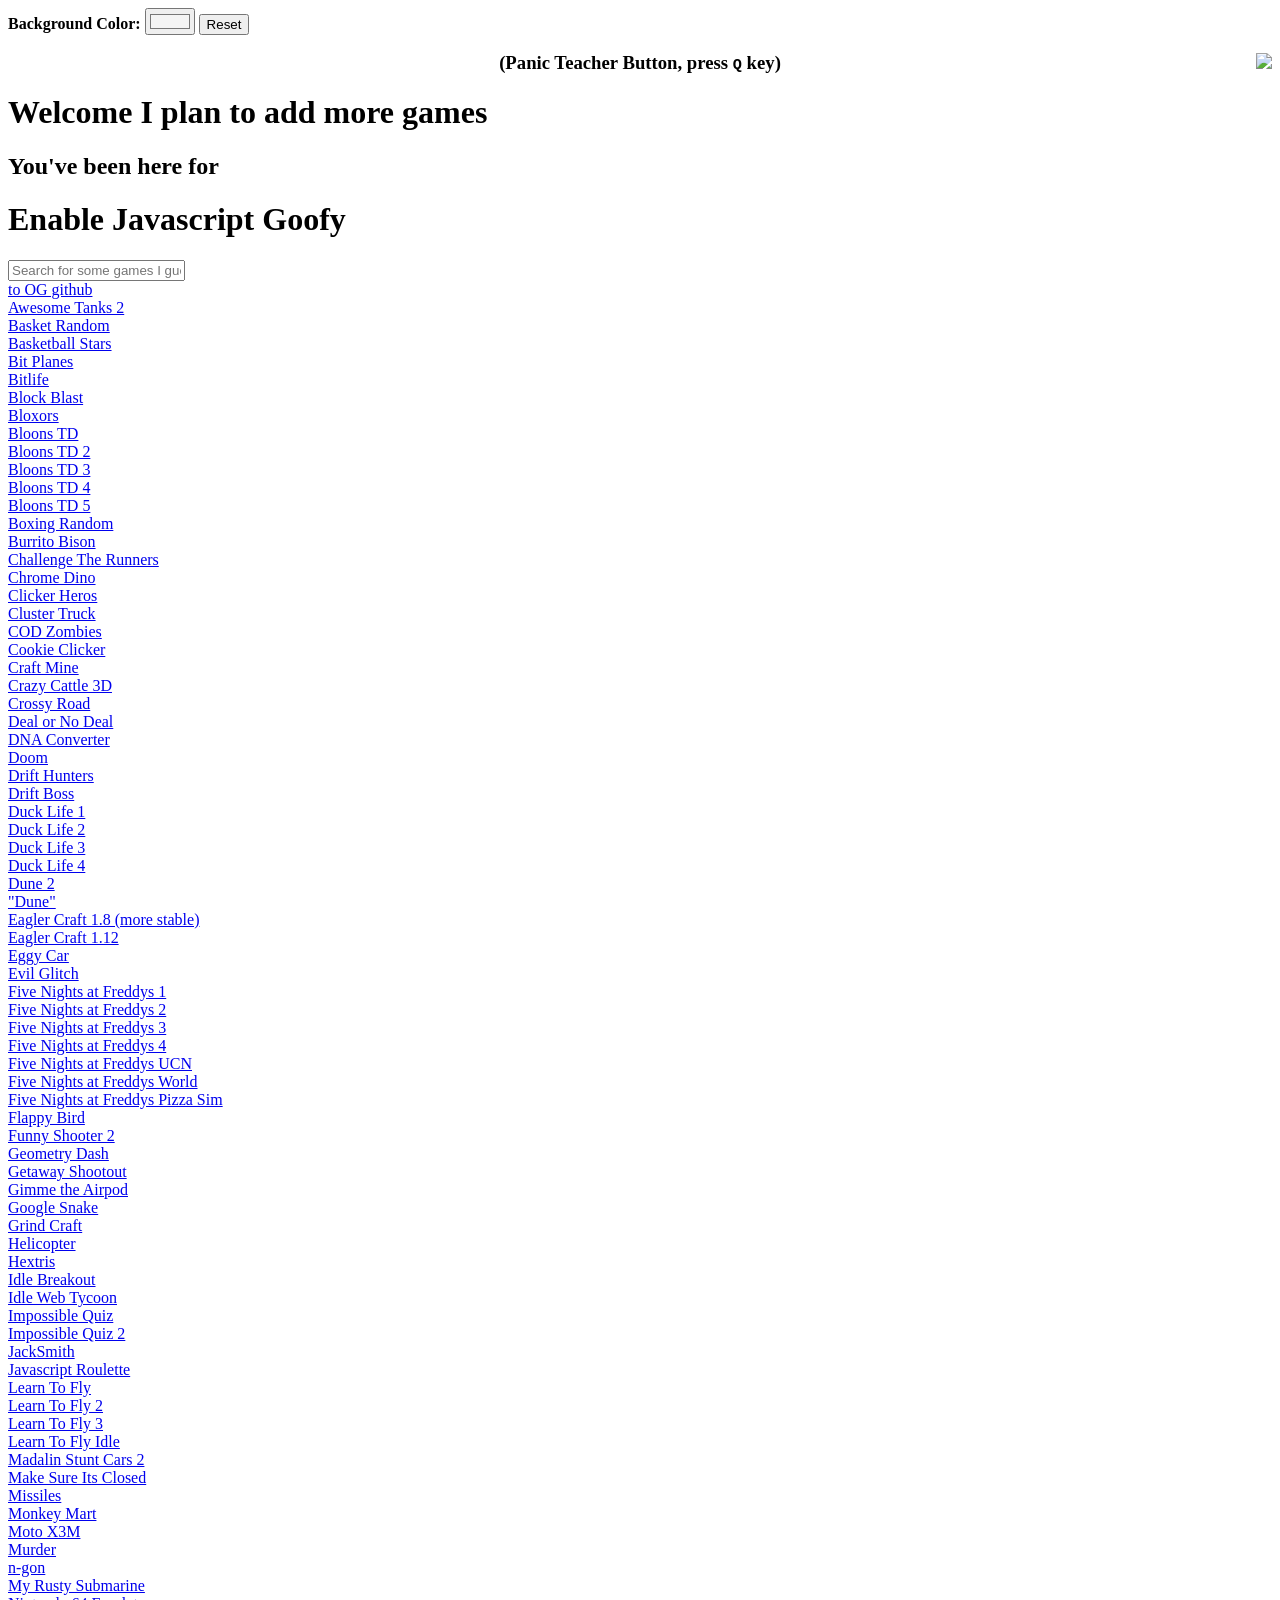
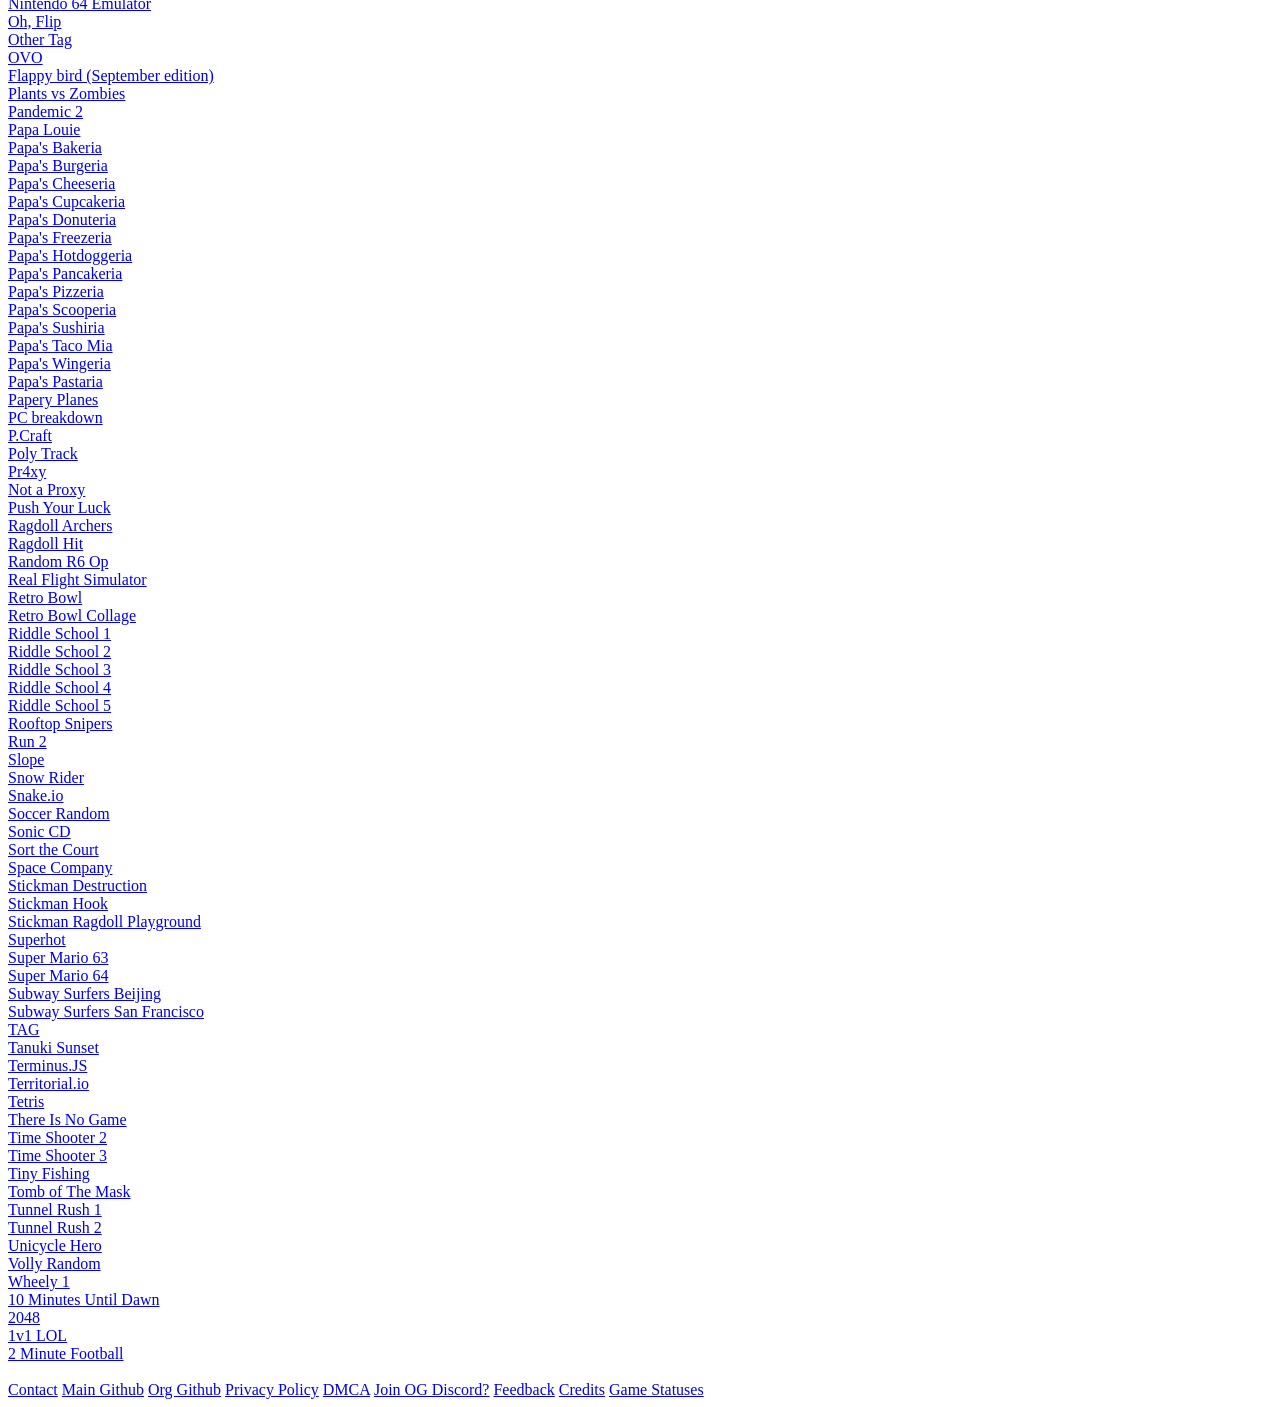
==== index.html @ dbb64c62 "Update index.html" ====
<!DOCTYPE html>
<html lang="en">
<head>
  <link rel="stylesheet" href="/css/style.css">
  <meta charset="UTF-8">
  <meta name="viewport" content="width=device-width, initial-scale=1.0">
  <title>bendover111222333444</title>
  <link rel="icon" type="image/x-icon" href="/images/favicon.png">
  <link rel="preconnect" href="https://fonts.googleapis.com">
  <link rel="preconnect" href="https://fonts.gstatic.com" crossorigin>
  <link href="https://fonts.googleapis.com/css2?family=Oxanium:wght@200..800&display=swap" rel="stylesheet">

  <meta charset="UTF-8">
  <meta name="description" content="I made this website at school bc I wanted to play games">
  <meta name="keywords" content="Games,nintendoboi2,github.io,fbendover111222333444,github website, github games">
  <meta name="author" content="Nintendoboi2">
  <meta name="google-site-verification" content="YBxu1oXGxtgtTUo7KK-Aj3JuXtdiuteRGDbEvXvfAE0" />
<meta name="google-adsense-account" content="ca-pub-2812544090272940">
  <script async src="https://pagead2.googlesyndication.com/pagead/js/adsbygoogle.js?client=ca-pub-2812544090272940" crossorigin="anonymous"></script>

  <meta property="og:title" content="Nintendoboi2s Website" />
  <meta property="og:type" content="website" />
  <meta property="og:url" content="https://bendover111222333444.onrender.com/" />
  <meta property="og:image" content="https://bendover111222333444.onrender.com/favicon.jpg" />
  <meta property="og:description" content="I made this website at school bc I wanted to play games" />
  <meta name="theme-color" media="(prefers-color-scheme: light)" content="5500ff" />
  <meta name="theme-color" media="(prefers-color-scheme: dark)" content="#2c0085" />
  <meta name="twitter:card" content="summary_large_image">
</head>

<body>
    <!-- <div class="theme-switch-wrapper">
        <label class="theme-switch" for="dkjgdr">
            <input type="checkbox" id="asdsad" />
            <div class="slider round"></div>
        </label>
    </div> -->

    <div class="color-picker">
        <label for="background-color"><strong>Background Color:</strong></label>
        <input type="color" id="background-color" name="background-color" value="#f4f4f4">
        <button id="reset-color">Reset</button>
    </div><br>
    <div style="display: flex; justify-content: space-between; align-items: center;">
    <h3 style="position: absolute; left: 50%; transform: translateX(-50%);">(Panic Teacher Button, press <kbd>Q</kbd> key)</h3>
    <a class="thoeswhoknow" href="https://github.com/bendover111222333444/bendover111222333444.onrender.com" style="margin-left: auto;">
        <img src="https://hits.seeyoufarm.com/api/count/incr/badge.svg?url=https%3A%2F%2Fgithub.com%2Fbendover111222333444%2Fbendover111222333444.onrender.com&count_bg=%23AD00FF&title_bg=%23555555&icon=github.svg&icon_color=%23AD00FF&title=Total+Visits&edge_flat=false"/>
    </a>
  </div>
    <h1>Welcome I plan to add more games</h1>
    <h2>You've been here for <span id="time-counter"></span></h2>
    <strong>
        <div class="Index-Container">
            <div>
                <h1 onclick="splashText()" class="Index-SplashText">Enable Javascript Goofy</h1>
            </div>
        </div>
    </strong>
    <div class="search-container">
        <input type="text" id="searchBar" onkeyup="searchgames()" placeholder="Search for some games I guess">
    </div>
   <a href="https://github.com/Nintendoboi222/nintendoboi222.onrender.com" target="_blank" >
        <div class="game-link-other">to OG github </div>
    </a>
    <div class="game-grid">
       <a href="https://bendover111222333444.onrender.com/games/awesome-tanks-2" target="_blank">
        <div class="game-link">
            <span class="pin-button"> </span>
            <span class="game-title">Awesome Tanks 2</span>
        </div>
    </a>
    <a href="https://bendover111222333444.onrender.com/games/basket-random" target="_blank">
        <div class="game-link">
            <span class="pin-button"> </span>
            <span class="game-title">Basket Random</span>
        </div>
    </a>
    <a href="https://bendover111222333444.onrender.com/games/basketball-stars" target="_blank">
        <div class="game-link">
            <span class="pin-button"> </span>
            <span class="game-title">Basketball Stars</span>
        </div>
    </a>
    <a href="https://bendover111222333444.onrender.com/games/bit-planes" target="_blank">
        <div class="game-link">
            <span class="pin-button"> </span>
            <span class="game-title">Bit Planes</span>
        </div>
    </a>    
    <a href="https://bendover111222333444.onrender.com/games/bitlife" target="_blank">
        <div class="game-link">
            <span class="pin-button"> </span>
            <span class="game-title">Bitlife</span>
        </div>
    </a>
    <a href="https://bendover111222333444.onrender.com/games/block-blast" target="_blank">
        <div class="game-link">
            <span class="pin-button"> </span>
            <span class="game-title">Block Blast</span>
        </div>
    </a>
    <a href="https://bendover111222333444.onrender.com/games/bloxors" target="_blank">
        <div class="game-link">
            <span class="pin-button"> </span>
            <span class="game-title">Bloxors</span>
        </div>
    </a>
    <a href="https://bendover111222333444.onrender.com/games/BTD-1" target="_blank">
        <div class="game-link">
            <span class="pin-button"> </span>
            <span class="game-title">Bloons TD</span>
        </div>
    </a>
    <a href="https://bendover111222333444.onrender.com/games/BTD-2" target="_blank">
        <div class="game-link">
            <span class="pin-button"> </span>
            <span class="game-title">Bloons TD 2</span>
        </div>
    </a>
    <a href="https://bendover111222333444.onrender.com/games/BTD-3" target="_blank">
        <div class="game-link">
            <span class="pin-button"> </span>
            <span class="game-title">Bloons TD 3</span>
        </div>
    </a>
    <a href="https://bendover111222333444.onrender.com/games/BTD-4" target="_blank">
        <div class="game-link">
            <span class="pin-button"> </span>
            <span class="game-title">Bloons TD 4</span>
        </div>
    </a>
    <a href="https://bendover111222333444.onrender.com/games/BTD-5" target="_blank">
        <div class="game-link">
            <span class="pin-button"> </span>
            <span class="game-title">Bloons TD 5</span>
        </div>
    </a>
    <a href="https://bendover111222333444.onrender.com/games/boxing-random" target="_blank">
        <div class="game-link">
            <span class="pin-button"> </span>
            <span class="game-title">Boxing Random</span>
        </div>
    </a>
    <a href="https://bendover111222333444.onrender.com/games/Burrito-Bison" target="_blank">
        <div class="game-link">
            <span class="pin-button"> </span>
            <span class="game-title">Burrito Bison</span>
        </div>
    </a>
    <a href="https://bendover111222333444.onrender.com/games/challenge-the-runners" target="_blank">
        <div class="game-link">
            <span class="pin-button"> </span>
            <span class="game-title">Challenge The Runners</span>
        </div>
    </a>
    <a href="https://bendover111222333444.onrender.com/games/chrome-dino" target="_blank">
        <div class="game-link">
            <span class="pin-button"> </span>
            <span class="game-title">Chrome Dino</span>
        </div>
    </a>
    <a href="https://bendover111222333444.onrender.com/games/clickerheros" target="_blank">
        <div class="game-link">
            <span class="pin-button"> </span>
            <span class="game-title">Clicker Heros</span>
        </div>
    </a>
    <a href="https://bendover111222333444.onrender.com/games/cluster-truck" target="_blank">
        <div class="game-link">
            <span class="pin-button"> </span>
            <span class="game-title">Cluster Truck</span>
        </div>
    </a>
    <a href="https://bendover111222333444.onrender.com/games/cod-zombies" target="_blank">
        <div class="game-link">
            <span class="pin-button"> </span>
            <span class="game-title">COD Zombies</span>
        </div>
    </a>
    <a href="https://bendover111222333444.onrender.com/games/cookie-clicker" target="_blank">
        <div class="game-link">
            <span class="pin-button"> </span>
            <span class="game-title">Cookie Clicker</span>
        </div>
    </a>
    <a href="https://bendover111222333444.onrender.com/games/craft-mine" target="_blank">
        <div class="game-link">
            <span class="pin-button"> </span>
            <span class="game-title">Craft Mine</span>
        </div>
    </a>
    <a href="https://bendover111222333444.onrender.com/games/crazy-cattle-3d" target="_blank">
        <div class="game-link">
            <span class="pin-button"> </span>
            <span class="game-title">Crazy Cattle 3D</span>
        </div>
    </a>
    <a href="https://bendover111222333444.onrender.com/games/crossy-road" target="_blank">
        <div class="game-link">
            <span class="pin-button"> </span>
            <span class="game-title">Crossy Road</span>
        </div>
    </a>
    <a href="https://bendover111222333444.onrender.com/games/deal-or-no-deal" target="_blank">
        <div class="game-link">
            <span class="pin-button"> </span>
            <span class="game-title">Deal or No Deal</span>
        </div>
    </a>
    <a href="/games/DNAtoRNAandAminoAcids" target="_blank">
        <div class="game-link">
            <span class="pin-button"> </span>
            <span class="game-title">DNA Converter</span>
        </div>
    </a>
    <a href="https://bendover111222333444.onrender.com/games/doom" target="_blank">
        <div class="game-link">
            <span class="pin-button"> </span>
            <span class="game-title">Doom</span>
        </div>
    </a>
    <a href="https://bendover111222333444.onrender.com/games/drift-hunters" target="_blank">
        <div class="game-link">
            <span class="pin-button"> </span>
            <span class="game-title">Drift Hunters</span>
        </div>
    </a>
    <a href="https://bendover111222333444.onrender.com/games/drift-boss" target="_blank">
        <div class="game-link">
            <span class="pin-button"> </span>
            <span class="game-title">Drift Boss</span>
        </div>
    </a>
    <a href="https://bendover111222333444.onrender.com/games/duck-life-1" target="_blank">
        <div class="game-link">
            <span class="pin-button"> </span>
            <span class="game-title">Duck Life 1</span>
        </div>
    </a>
    <a href="https://bendover111222333444.onrender.com/games/duck-life-2" target="_blank">
        <div class="game-link">
            <span class="pin-button"> </span>
            <span class="game-title">Duck Life 2</span>
        </div>
    </a>
    <a href="https://bendover111222333444.onrender.com/games/duck-life-3" target="_blank">
        <div class="game-link">
            <span class="pin-button"> </span>
            <span class="game-title">Duck Life 3</span>
        </div>
    </a>
    <a href="https://bendover111222333444.onrender.com/games/duck-life-4" target="_blank">
        <div class="game-link">
            <span class="pin-button"> </span>
            <span class="game-title">Duck Life 4</span>
        </div>
    </a>
    <a href="https://bendover111222333444.onrender.com/games/dune-2" target="_blank">
        <div class="game-link">
            <span class="pin-button"> </span>
            <span class="game-title">Dune 2</span>
        </div>
    </a>
    <a href="https://bendover111222333444.onrender.com/games/goofy-ahh-dune" target="_blank">
        <div class="game-link">
            <span class="pin-button"> </span>
            <span class="game-title">"Dune"</span>
        </div>
    </a>
          <a href="https://bendover111222333444.onrender.com/games/eaglercraft-1-8" target="_blank">
        <div class="game-link">
            <span class="pin-button"> </span>
            <span class="game-title">Eagler Craft 1.8 (more stable)</span>
        </div>
    </a>
    <a href="https://bendover111222333444.onrender.com/games/eaglercraft-1-1-2" target="_blank">
        <div class="game-link">
            <span class="pin-button"> </span>
            <span class="game-title">Eagler Craft 1.12</span>
        </div>
    </a>
    <a href="https://bendover111222333444.onrender.com/games/eggy-car" target="_blank">
        <div class="game-link">
            <span class="pin-button"> </span>
            <span class="game-title">Eggy Car</span>
        </div>
    </a>
    <a href="https://bendover111222333444.onrender.com/games/evil-glitch" target="_blank">
        <div class="game-link">
            <span class="pin-button"> </span>
            <span class="game-title">Evil Glitch</span>
        </div>
    </a>
    <a href="https://bendover111222333444.onrender.com/games/FNAF-1" target="_blank">
        <div class="game-link">
            <span class="pin-button"> </span>
            <span class="game-title">Five Nights at Freddys 1</span>
        </div>
    </a>
    <a href="https://bendover111222333444.onrender.com/games/FNAF-2" target="_blank">
        <div class="game-link">
            <span class="pin-button"> </span>
            <span class="game-title">Five Nights at Freddys 2</span>
        </div>
    </a>
    <a href="https://bendover111222333444.onrender.com/games/FNAF-3" target="_blank">
        <div class="game-link">
            <span class="pin-button"> </span>
            <span class="game-title">Five Nights at Freddys 3</span>
        </div>
    </a>
    <a href="https://bendover111222333444.onrender.com/games/FNAF-4" target="_blank">
        <div class="game-link">
            <span class="pin-button"> </span>
            <span class="game-title">Five Nights at Freddys 4</span>
        </div>
    </a>
    <a href="https://bendover111222333444.onrender.com/games/FNAF-UCN" target="_blank">
        <div class="game-link">
            <span class="pin-button"> </span>
            <span class="game-title">Five Nights at Freddys UCN</span>
        </div>
    </a>
    <a href="https://bendover111222333444.onrender.com/games/FNAF-World" target="_blank">
        <div class="game-link">
            <span class="pin-button"> </span>
            <span class="game-title">Five Nights at Freddys World</span>
        </div>
    </a>
   <a href="https://bendover111222333444.onrender.com/games/FNAF-PS" target="_blank">
        <div class="game-link">
            <span class="pin-button"> </span>
            <span class="game-title">Five Nights at Freddys Pizza Sim</span>
        </div>
    </a>
    <a href="https://bendover111222333444.onrender.com/games/flappy-birb" target="_blank">
        <div class="game-link">
            <span class="pin-button"> </span>
            <span class="game-title">Flappy Bird</span>
        </div>
    </a>
    <a href="https://bendover111222333444.onrender.com/games/Funny-Shooter-2" target="_blank">
        <div class="game-link">
            <span class="pin-button"> </span>
            <span class="game-title">Funny Shooter 2</span>
        </div>
    </a>
    <a href="https://bendover111222333444.onrender.com/games/geometrydash" target="_blank">
        <div class="game-link">
            <span class="pin-button"> </span>
            <span class="game-title">Geometry Dash</span>
        </div>
    </a>
    <a href="https://bendover111222333444.onrender.com/games/getaway-shootout" target="_blank">
        <div class="game-link">
            <span class="pin-button"> </span>
            <span class="game-title">Getaway Shootout</span>
        </div>
    </a>
    <a href="https://bendover111222333444.onrender.com/games/gimme-the-aripod" target="_blank">
        <div class="game-link">
            <span class="pin-button"> </span>
            <span class="game-title">Gimme the Airpod</span>
        </div>
    </a>
    <a href="https://bendover111222333444.onrender.com/games/Google-snake" target="_blank">
        <div class="game-link">
            <span class="pin-button"> </span>
            <span class="game-title">Google Snake</span>
        </div>
    </a>
    <a href="https://bendover111222333444.onrender.com/games/grind-craft" target="_blank">
        <div class="game-link">
            <span class="pin-button"> </span>
            <span class="game-title">Grind Craft</span>
        </div>
    </a>
    <a href="https://bendover111222333444.onrender.com/games/helicopter" target="_blank">
        <div class="game-link">
            <span class="pin-button"> </span>
            <span class="game-title">Helicopter</span>
        </div>
    </a>
    <a href="https://bendover111222333444.onrender.com/games/hextris" target="_blank">
        <div class="game-link">
            <span class="pin-button"> </span>
            <span class="game-title">Hextris</span>
        </div>
    </a>
    <a href="https://bendover111222333444.onrender.com/games/idle-breakout" target="_blank">
        <div class="game-link">
            <span class="pin-button"> </span>
            <span class="game-title">Idle Breakout</span>
        </div>
    </a>
    <a href="https://bendover111222333444.onrender.com/games/idle-web-tycoon" target="_blank">
        <div class="game-link">
            <span class="pin-button"> </span>
            <span class="game-title">Idle Web Tycoon</span>
        </div>
    </a>
    <a href="https://bendover111222333444.onrender.com/games/impossiblequiz" target="_blank">
        <div class="game-link">
            <span class="pin-button"> </span>
            <span class="game-title">Impossible Quiz</span>
        </div>
    </a>
    <a href="https://bendover111222333444.onrender.com/games/impossiblequiz-2" target="_blank">
        <div class="game-link">
            <span class="pin-button"> </span>
            <span class="game-title">Impossible Quiz 2</span>
        </div>
    </a>
    <a href="https://bendover111222333444.onrender.com/games/jacksmith" target="_blank">
        <div class="game-link">
            <span class="pin-button"> </span>
            <span class="game-title">JackSmith</span>
        </div>
    </a>
    <a href="https://bendover111222333444.onrender.com/games/js-roulette" target="_blank">
        <div class="game-link">
            <span class="pin-button"> </span>
            <span class="game-title">Javascript Roulette</span>
        </div>
    </a>
    <a href="https://bendover111222333444.onrender.com/games/learn-to-fly" target="_blank">
        <div class="game-link">
            <span class="pin-button"> </span>
            <span class="game-title">Learn To Fly</span>
        </div>
    </a>
    <a href="https://bendover111222333444.onrender.com/games/learn-to-fly-2" target="_blank">
        <div class="game-link">
            <span class="pin-button"> </span>
            <span class="game-title">Learn To Fly 2</span>
        </div>
    </a>
    <a href="https://bendover111222333444.onrender.com/games/learn-to-fly-3" target="_blank">
        <div class="game-link">
            <span class="pin-button"> </span>
            <span class="game-title">Learn To Fly 3</span>
        </div>
    </a>
    <a href="https://bendover111222333444.onrender.com/games/learn-to-fly-idle" target="_blank">
        <div class="game-link">
            <span class="pin-button"> </span>
            <span class="game-title">Learn To Fly Idle</span>
        </div>
    </a>
    <a href="https://bendover111222333444.onrender.com/games/madalin-stunt-cars-2" target="_blank">
        <div class="game-link">
            <span class="pin-button"> </span>
            <span class="game-title">Madalin Stunt Cars 2</span>
        </div>
    </a>
    <a href="https://bendover111222333444.onrender.com/games/makesureitsclosed" target="_blank">
        <div class="game-link">
            <span class="pin-button"> </span>
            <span class="game-title">Make Sure Its Closed</span>
        </div>
    </a>
    <a href="https://bendover111222333444.onrender.com/games/missiles" target="_blank">
        <div class="game-link">
            <span class="pin-button"> </span>
            <span class="game-title">Missiles</span>
        </div>
    </a>
    <a href="https://bendover111222333444.onrender.com/games/monkey-mart" target="_blank">
        <div class="game-link">
            <span class="pin-button"> </span>
            <span class="game-title">Monkey Mart</span>
        </div>
    </a>
    <a href="https://bendover111222333444.onrender.com/games/moto-x3m" target="_blank">
        <div class="game-link">
            <span class="pin-button"> </span>
            <span class="game-title">Moto X3M</span>
        </div>
    </a>
    <a href="https://bendover111222333444.onrender.com/games/murder" target="_blank">
        <div class="game-link">
            <span class="pin-button"> </span>
            <span class="game-title">Murder</span>
        </div>
    </a>
    <a href="https://bendover111222333444.onrender.com/games/n-gon" target="_blank">
        <div class="game-link">
            <span class="pin-button"> </span>
            <span class="game-title">n-gon</span>  
        </div>
    </a>
    <a href="https://bendover111222333444.onrender.com/games/rusty-submarine" target="_blank">
        <div class="game-link">
            <span class="pin-button"> </span>
            <span class="game-title">My Rusty Submarine</span>
        </div>
    </a>
    <a href="https://bendover111222333444.onrender.com/games/nintendo-64/dist/index.html" target="_blank">
        <div class="game-link">
            <span class="pin-button"> </span>
            <span class="game-title">Nintendo 64 Emulator</span>
        </div>
    </a>
    <a href="https://bendover111222333444.onrender.com/games/oh-flip" target="_blank">
        <div class="game-link">
            <span class="pin-button"> </span>
            <span class="game-title">Oh, Flip</span>
        </div>
    </a>
    <a href="https://bendover111222333444.onrender.com/games/other-tag" target="_blank">
        <div class="game-link">
            <span class="pin-button"> </span>
            <span class="game-title">Other Tag</span>
        </div>
    </a>
    <a href="https://bendover111222333444.onrender.com/games/OVO" target="_blank">
        <div class="game-link">
            <span class="pin-button"> </span>
            <span class="game-title">OVO</span>
        </div>
    </a>
    <a href="https://bendover111222333444.onrender.com/games/funny-plane-game" target="_blank">
        <div class="game-link">
            <span class="pin-button"> </span>
            <span class="game-title">Flappy bird (September edition)</span>
        </div>
    </a>
    <a href="https://bendover111222333444.onrender.com/games/plants-vs-zombies" target="_blank">
        <div class="game-link">
            <span class="pin-button"> </span>
            <span class="game-title">Plants vs Zombies</span>
        </div>
    </a>
    <a href="https://bendover111222333444.onrender.com/games/pandemic-2" target="_blank">
        <div class="game-link">
            <span class="pin-button"> </span>
            <span class="game-title">Pandemic 2</span>
        </div>
    </a>
    <a href="https://bendover111222333444.onrender.com/games/papa-louie" target="_blank">
        <div class="game-link">
            <span class="pin-button"> </span>
            <span class="game-title">Papa Louie</span>
        </div>
    </a>
    <a href="https://bendover111222333444.onrender.com/games/papas-bakeria" target="_blank">
        <div class="game-link">
            <span class="pin-button"> </span>
            <span class="game-title">Papa's Bakeria</span>
        </div>
    </a>
    <a href="https://bendover111222333444.onrender.com/games/papas-burgeria" target="_blank">
        <div class="game-link">
            <span class="pin-button"> </span>
            <span class="game-title">Papa's Burgeria</span>
        </div>
    </a>
    <a href="https://bendover111222333444.onrender.com/games/papas-cheeseria" target="_blank">
        <div class="game-link">
            <span class="pin-button"> </span>
            <span class="game-title">Papa's Cheeseria</span>
        </div>
    </a>
    <a href="https://bendover111222333444.onrender.com/games/papas-cupcakeria" target="_blank">
        <div class="game-link">
            <span class="pin-button"> </span>
            <span class="game-title">Papa's Cupcakeria</span>
        </div>
    </a>
    <a href="https://bendover111222333444.onrender.com/games/papas-donuteria" target="_blank">
        <div class="game-link">
            <span class="pin-button"> </span>
            <span class="game-title">Papa's Donuteria</span>
        </div>
    </a>
    <a href="https://bendover111222333444.onrender.com/games/papas-freezeria" target="_blank">
        <div class="game-link">
            <span class="pin-button"> </span>
            <span class="game-title">Papa's Freezeria</span>
        </div>
    </a>
    <a href="https://bendover111222333444.onrender.com/games/papas-hotdoggeria" target="_blank">
        <div class="game-link">
            <span class="pin-button"> </span>
            <span class="game-title">Papa's Hotdoggeria</span>
        </div>
    </a>
    <a href="https://bendover111222333444.onrender.com/games/papas-pancakeria" target="_blank">
        <div class="game-link">
            <span class="pin-button"> </span>
            <span class="game-title">Papa's Pancakeria</span>
        </div>
    </a>
    <a href="https://bendover111222333444.onrender.com/games/papas-pizzeria" target="_blank">
        <div class="game-link">
            <span class="pin-button"> </span>
            <span class="game-title">Papa's Pizzeria</span>
        </div>
    </a>
    <a href="https://bendover111222333444.onrender.com/games/papas-scooperia" target="_blank">
        <div class="game-link">
            <span class="pin-button"> </span>
            <span class="game-title">Papa's Scooperia</span>
        </div>
    </a>
    <a href="https://bendover111222333444.onrender.com/games/papas-sushiria" target="_blank">
        <div class="game-link">
            <span class="pin-button"> </span>
            <span class="game-title">Papa's Sushiria</span>
        </div>
    </a>
    <a href="https://bendover111222333444.onrender.com/games/papas-taco-mia" target="_blank">
        <div class="game-link">
            <span class="pin-button"> </span>
            <span class="game-title">Papa's Taco Mia</span>
        </div>
    </a>
    <a href="https://bendover111222333444.onrender.com/games/papas-wingeria" target="_blank">
        <div class="game-link">
            <span class="pin-button"> </span>
            <span class="game-title">Papa's Wingeria</span>
        </div>
    </a>
    <a href="https://bendover111222333444.onrender.com/games/papas-pastaria" target="_blank">
        <div class="game-link">
            <span class="pin-button"> </span>
            <span class="game-title">Papa's Pastaria</span>
        </div>
    </a>
    <a href="https://bendover111222333444.onrender.com/games/papery-planes" target="_blank">
        <div class="game-link">
            <span class="pin-button"> </span>
            <span class="game-title">Papery Planes</span>
        </div>
    </a>
    <a href="https://bendover111222333444.onrender.com/games/PC-breakdown" target="_blank">
        <div class="game-link">
            <span class="pin-button"> </span>
            <span class="game-title">PC breakdown</span>
        </div>
    </a>
    <a href="https://bendover111222333444.onrender.com/games/pcraft" target="_blank">
        <div class="game-link">
            <span class="pin-button"> </span>
            <span class="game-title">P.Craft</span>
        </div>
    </a>
    <a href="https://bendover111222333444.onrender.com/games/poly-track" target="_blank">
        <div class="game-link">
            <span class="pin-button"> </span>
            <span class="game-title">Poly Track</span>
        </div>
    </a>
    <a href="https://bendover111222333444.onrender.com/games/pr4xy" target="_blank">
        <div class="game-link">
            <span class="pin-button"> </span>
            <span class="game-title">Pr4xy</span>
        </div>
    </a>
    <a href="https://bendover111222333444.onrender.com/games/not-a-proxy-trust-me-here" target="_blank">
        <div class="game-link">
            <span class="pin-button"> </span>
            <span class="game-title">Not a Proxy</span>
        </div>
    </a>
    <a href="https://bendover111222333444.onrender.com/games/push-your-luck" target="_blank">
        <div class="game-link">
            <span class="pin-button"> </span>
            <span class="game-title">Push Your Luck</span>
        </div>
    </a>
    <a href="https://bendover111222333444.onrender.com/games/ragdoll-archers" target="_blank">
        <div class="game-link">
            <span class="pin-button"> </span>
            <span class="game-title">Ragdoll Archers</span>
        </div>
    </a>
    <a href="https://bendover111222333444.onrender.com/games/ragdoll-hit" target="_blank">
        <div class="game-link">
            <span class="pin-button"> </span>
            <span class="game-title">Ragdoll Hit</span>
        </div>
    </a>
    <a href="https://bendover111222333444.onrender.com/games/random-r6-op" target="_blank">
        <div class="game-link">
            <span class="pin-button"> </span>
            <span class="game-title">Random R6 Op</span>
        </div>
    </a>
    <a href="https://bendover111222333444.onrender.com/games/REAL-FS" target="_blank">
        <div class="game-link">
            <span class="pin-button"> </span>
            <span class="game-title">Real Flight Simulator</span>
        </div>
    </a>
    <a href="https://bendover111222333444.onrender.com/games/retro-bowl" target="_blank">
        <div class="game-link">
            <span class="pin-button"> </span>
            <span class="game-title">Retro Bowl</span>
        </div>
    </a>
    <a href="https://bendover111222333444.onrender.com/games/retro-bowl-collage" target="_blank">
        <div class="game-link">
            <span class="pin-button"> </span>
            <span class="game-title">Retro Bowl Collage</span>
        </div>
    </a>
    <a href="https://bendover111222333444.onrender.com/games/Riddle-school-1" target="_blank">
        <div class="game-link">
            <span class="pin-button"> </span>
            <span class="game-title">Riddle School 1</span>
        </div>
    </a>
    <a href="https://bendover111222333444.onrender.com/games/riddle-school-2" target="_blank">
        <div class="game-link">
            <span class="pin-button"> </span>
            <span class="game-title">Riddle School 2</span>
        </div>
    </a>
    <a href="https://bendover111222333444.onrender.com/games/Riddle-School-3" target="_blank">
        <div class="game-link">
            <span class="pin-button"> </span>
            <span class="game-title">Riddle School 3</span>
        </div>
    </a>
    <a href="https://bendover111222333444.onrender.com/games/Riddle-School-4" target="_blank">
        <div class="game-link">
            <span class="pin-button"> </span>
            <span class="game-title">Riddle School 4</span>
        </div>
    </a>
    <a href="https://bendover111222333444.onrender.com/games/Riddle-School-5" target="_blank">
        <div class="game-link">
            <span class="pin-button"> </span>
            <span class="game-title">Riddle School 5</span>
        </div>
    </a>
    <a href="https://bendover111222333444.onrender.com/games/rooftopsnipers" target="_blank">
        <div class="game-link">
            <span class="pin-button"> </span>
            <span class="game-title">Rooftop Snipers</span>
        </div>
    </a>
    <a href="https://bendover111222333444.onrender.com/games/run-2" target="_blank">
        <div class="game-link">
            <span class="pin-button"> </span>
            <span class="game-title">Run 2</span>
        </div>
    </a>
    <a href="https://bendover111222333444.onrender.com/games/slope" target="_blank">
        <div class="game-link">
            <span class="pin-button"> </span>
            <span class="game-title">Slope</span>
        </div>
    </a>
    <a href="https://bendover111222333444.onrender.com/games/snow-rider" target="_blank">
        <div class="game-link">
            <span class="pin-button"> </span>
            <span class="game-title">Snow Rider</span>
        </div>
    </a>
    <a href="https://bendover111222333444.onrender.com/games/snake-io" target="_blank">
        <div class="game-link">
            <span class="pin-button"> </span>
            <span class="game-title">Snake.io</span>
        </div>
    </a>
    <a href="https://bendover111222333444.onrender.com/games/soccer-random" target="_blank">
        <div class="game-link">
            <span class="pin-button"> </span>
            <span class="game-title">Soccer Random</span>
        </div>
    </a>
    <a href="https://bendover111222333444.onrender.com/games/sonic-cd" target="_blank">
        <div class="game-link">
            <span class="pin-button"> </span>
            <span class="game-title">Sonic CD</span>
        </div>
    </a>
    <a href="https://bendover111222333444.onrender.com/games/sort-the-court" target="_blank">
        <div class="game-link">
            <span class="pin-button"> </span>
            <span class="game-title">Sort the Court</span>
        </div>
    </a>
    <a href="https://bendover111222333444.onrender.com/games/space-company" target="_blank">
        <div class="game-link">
            <span class="pin-button"> </span>
            <span class="game-title">Space Company</span>
        </div>
    </a>
    <a href="https://bendover111222333444.onrender.com/games/SD" target="_blank">
        <div class="game-link">
            <span class="pin-button"> </span>
            <span class="game-title">Stickman Destruction</span>
        </div>
    </a>
    <a href="https://bendover111222333444.onrender.com/games/stickman-hook" target="_blank">
        <div class="game-link">
            <span class="pin-button"> </span>
            <span class="game-title">Stickman Hook</span>
        </div>
    </a>
    <a href="https://bendover111222333444.onrender.com/games/SRP" target="_blank">
        <div class="game-link">
            <span class="pin-button"> </span>
            <span class="game-title">Stickman Ragdoll Playground</span>
        </div>
    </a>
    <a href="https://bendover111222333444.onrender.com/games/superhot" target="_blank">
        <div class="game-link">
            <span class="pin-button"> </span>
            <span class="game-title">Superhot</span>
        </div>
    </a>
    <a href="https://bendover111222333444.onrender.com/games/SM63" target="_blank">
        <div class="game-link">
            <span class="pin-button"> </span>
            <span class="game-title">Super Mario 63</span>
        </div>
    </a>
    <a href="https://bendover111222333444.onrender.com/games/SM64" target="_blank">
        <div class="game-link">
            <span class="pin-button"> </span>
            <span class="game-title">Super Mario 64</span>
        </div>
    </a>
    <a href="https://bendover111222333444.onrender.com/games/subway-surfers-beijing" target="_blank">
        <div class="game-link">
            <span class="pin-button"> </span>
            <span class="game-title">Subway Surfers Beijing</span>
        </div>
    </a>
    <a href="https://bendover111222333444.onrender.com/games/subwaysurfers-sf" target="_blank">
        <div class="game-link">
            <span class="pin-button"> </span>
            <span class="game-title">Subway Surfers San Francisco</span>
        </div>
    </a>
    <a href="https://bendover111222333444.onrender.com/games/tag" target="_blank">
        <div class="game-link">
            <span class="pin-button"> </span>
            <span class="game-title">TAG</span>
        </div>
    </a>
    <a href="https://bendover111222333444.onrender.com/games/tanuki-sunset-halloween" target="_blank">
        <div class="game-link">
            <span class="pin-button"> </span>
            <span class="game-title">Tanuki Sunset</span>
        </div>
    </a>
    <a href="https://bendover111222333444.onrender.com/games/Terminus.JS" target="_blank">
        <div class="game-link">
            <span class="pin-button"> </span>
            <span class="game-title">Terminus.JS</span>
        </div>
    </a>
    <a href="https://bendover111222333444.onrender.com/games/territorial-io" target="_blank">
        <div class="game-link">
            <span class="pin-button"> </span>
            <span class="game-title">Territorial.io</span>
        </div>
    </a>
    <a href="https://bendover111222333444.onrender.com/games/tetris" target="_blank">
        <div class="game-link">
            <span class="pin-button"> </span>
            <span class="game-title">Tetris</span>
        </div>
    </a>
    <a href="https://bendover111222333444.onrender.com/games/there-is-no-game" target="_blank">
        <div class="game-link">
            <span class="pin-button"> </span>
            <span class="game-title">There Is No Game</span>
        </div>
    </a>
    <a href="https://bendover111222333444.onrender.com/games/time-shooter-2" target="_blank">
        <div class="game-link">
            <span class="pin-button"> </span>
            <span class="game-title">Time Shooter 2</span>
        </div>
    </a>
    <a href="https://bendover111222333444.onrender.com/games/time-shooter-3" target="_blank">
        <div class="game-link">
            <span class="pin-button"> </span>
            <span class="game-title">Time Shooter 3</span>
        </div>
    </a>
    <a href="https://bendover111222333444.onrender.com/games/tiny-fishing" target="_blank">
        <div class="game-link">
            <span class="pin-button"> </span>
            <span class="game-title">Tiny Fishing</span>
        </div>
    </a>
    <a href="https://bendover111222333444.onrender.com/games/tomb-of-the-mask" target="_blank">
        <div class="game-link">
            <span class="pin-button"> </span>
            <span class="game-title">Tomb of The Mask</span>
        </div>
    </a>
    <a href="https://bendover111222333444.onrender.com/games/tunnel-rush-1" target="_blank">
        <div class="game-link">
            <span class="pin-button"> </span>
            <span class="game-title">Tunnel Rush 1</span>
        </div>
    </a>
    <a href="https://bendover111222333444.onrender.com/games/tunnel-rush-2" target="_blank">
        <div class="game-link">
            <span class="pin-button"> </span>
            <span class="game-title">Tunnel Rush 2</span>
        </div>
    </a>
    <a href="https://bendover111222333444.onrender.com/games/unicycle-hero" target="_blank">
        <div class="game-link">
            <span class="pin-button"> </span>
            <span class="game-title">Unicycle Hero</span>
        </div>
    </a>
    <a href="https://bendover111222333444.onrender.com/games/volley-random" target="_blank">
        <div class="game-link">
            <span class="pin-button"> </span>
            <span class="game-title">Volly Random</span>
        </div>
    </a>
     <a href="https://bendover111222333444.onrender.com/games/wheely-1" target="_blank">
        <div class="game-link">
            <span class="pin-button"> </span>
            <span class="game-title">Wheely 1</span>
        </div>
    </a>
    <a href="https://bendover111222333444.onrender.com/games/10-minutes-till-dawn" target="_blank">
        <div class="game-link">
            <span class="pin-button"> </span>
            <span class="game-title">10 Minutes Until Dawn</span>
        </div>
    </a>
        <a href="https://bendover111222333444.onrender.com/games/2048" target="_blank">
        <div class="game-link">
            <span class="pin-button"> </span>
            <span class="game-title">2048</span>
        </div>
    </a>
        <a href="https://bendover111222333444.onrender.com/games/1v1-lol" target=_blank" >    
        <div class="game-link">
            <span class="pin-button"> </span>
            <span class="game-title">1v1 LOL</span>
        </div>
    </a>
        <a href="https://bendover111222333444.onrender.com/games/2MinuteFootball" target="_blank">
        <div class="game-link">
            <span class="pin-button"> </span>
            <span class="game-title">2 Minute Football</span>
        </div>
    </a>


    </div>

    <br>
    <div class="center-content">
        <footer>
            <a href="https://bendover111222333444.onrender.com/licence-stuff/contact" target="_blank">Contact</a>
            <a href="https://github.com/Nintendoboi22" id="main-github-link" target="_blank">Main Github</a>
            <a href="https://github.com/bendover111222333444" target="_blank">Org Github</a>
            <a href="https://bendover111222333444.onrender.com/licence-stuff/PrivatePolicy" target="_blank">Privacy Policy</a>
            <a href="https://bendover111222333444.onrender.com/licence-stuff/dmca" target="_blank">DMCA</a>
            <a href="https://discord.gg/KAxqmAjTsm" target="_blank">Join OG Discord?</a>
            <a href="https://docs.google.com/forms/d/e/1FAIpQLScReJwlA_ev-tzoljQP8tnEVhgM3ydTJ2WALhcsoNoWb33luA/viewform" target="_blank">Feedback</a>
            <a href="https://bendover111222333444.onrender.com/games/credits" target="_blank">Credits</a>
            <a href="https://bendover111222333444.onrender.com/games/Statuses" target="_blank">Game Statuses</a>
        </footer>
    </div>

    <!-- <script>
        const toggleSwitch = document.querySelector('.theme-switch input[type="checkbox"]');

        function switchTheme(e) {
            if (e.target.checked) {
                document.documentElement.setAttribute('data-theme', 'dark');
                localStorage.setItem('theme', 'dark');
            } else {
                document.documentElement.setAttribute('data-theme', 'light');
                localStorage.setItem('theme', 'light');
            }    
        }

        toggleSwitch.addEventListener('change', switchTheme);

        const currentTheme = localStorage.getItem('theme');
        if (currentTheme) {
            document.documentElement.setAttribute('data-theme', currentTheme);
            if (currentTheme === 'dark') {
                toggleSwitch.checked = true;
            }
        }

        colorPicker.addEventListener('input', function(event) {
            const backgroundColor = event.target.value;
            document.documentElement.style.setProperty('--background-color', backgroundColor);

            const brightness = calculateBrightness(backgroundColor);
            if (brightness < 128) {
                document.documentElement.style.setProperty('--text-color', '#ffffff');
            } else {
                document.documentElement.style.setProperty('--text-color', '#000000');
            }

            document.documentElement.style.setProperty('--game-link-bg', adjustColor(backgroundColor, -20));
            document.documentElement.style.setProperty('--game-link-hover', adjustColor(backgroundColor, -10));
        });
    </script> -->

<script src="/JS/jquery-3.7.1.min.js"></script>
<script src="/JS/main.js"></script>
<script src="/JS/Search.js"></script>
<script src="/JS/timethingie.js"></script>
<script src="/JS/titlestuff.js"></script>
<script src="/JS/pin-system.js"></script>
<script src="/JS/2222-advertisement.js"></script>
</body>
</html>
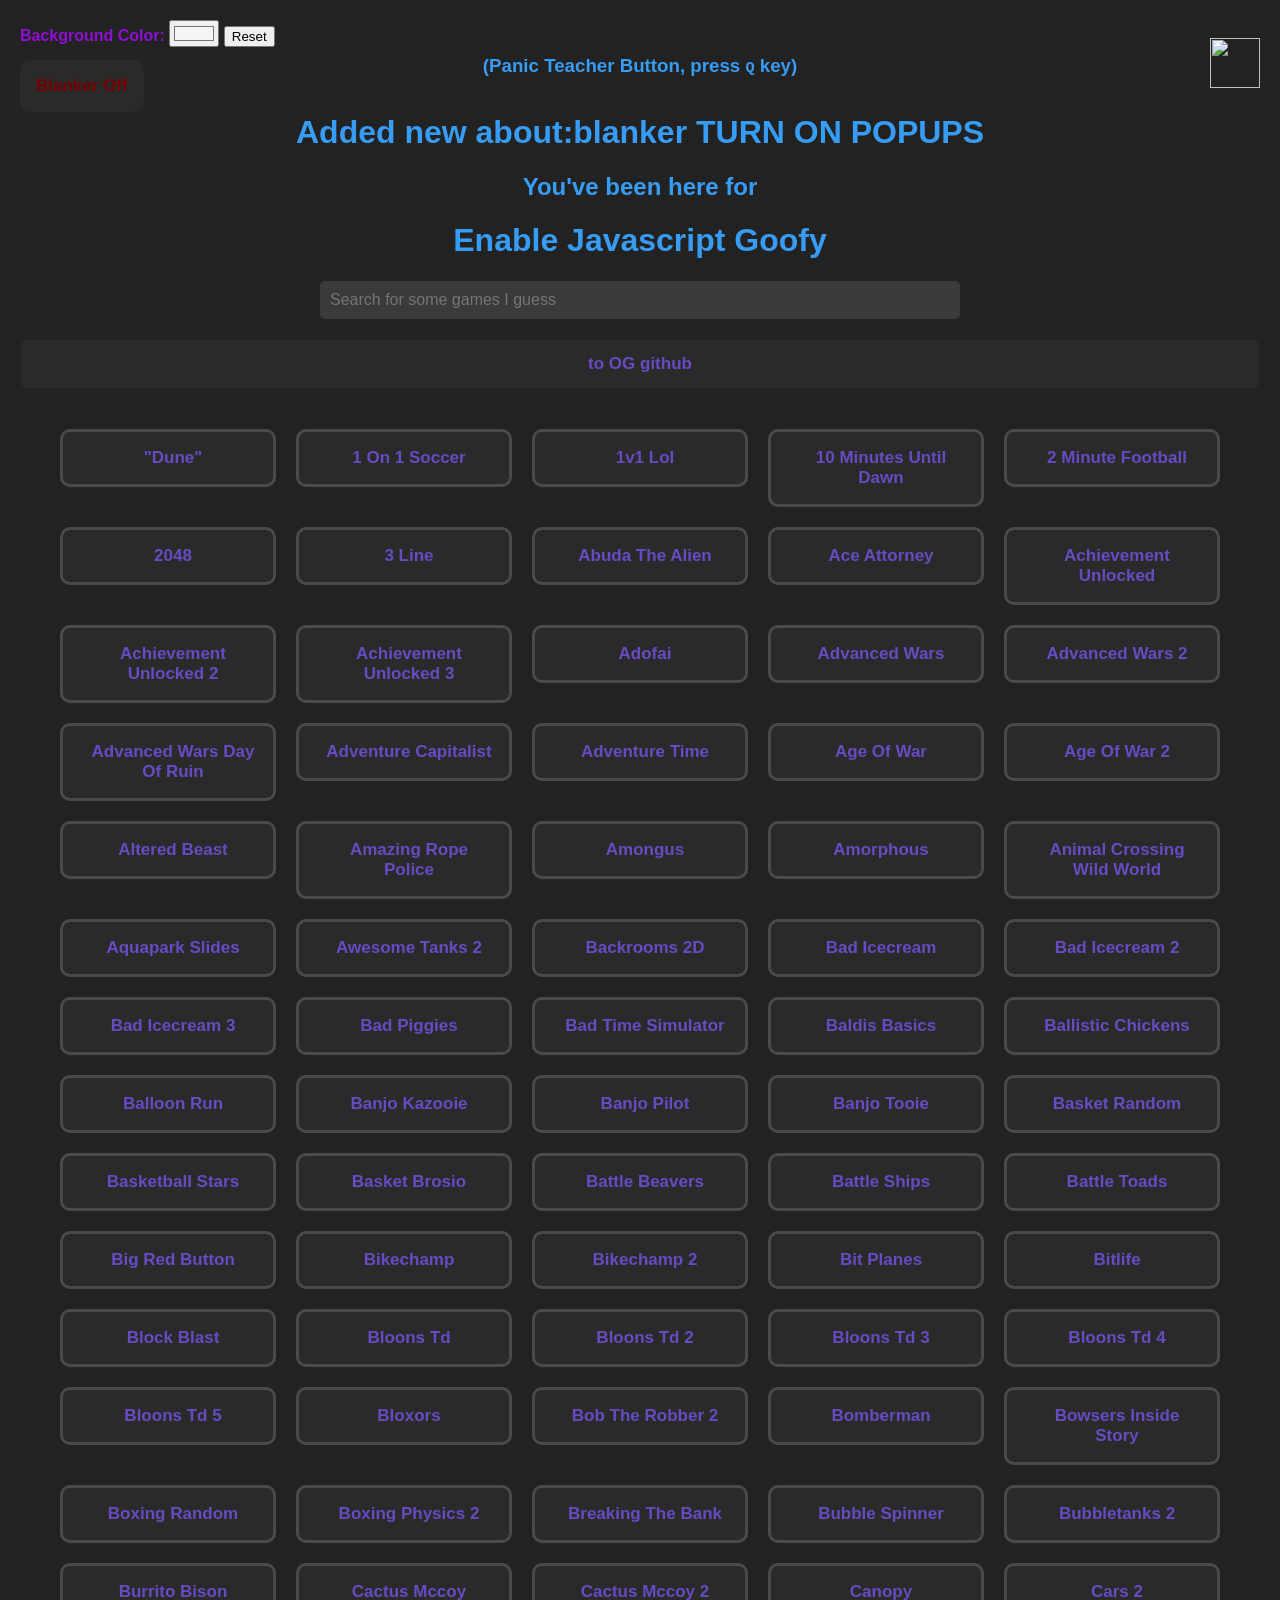
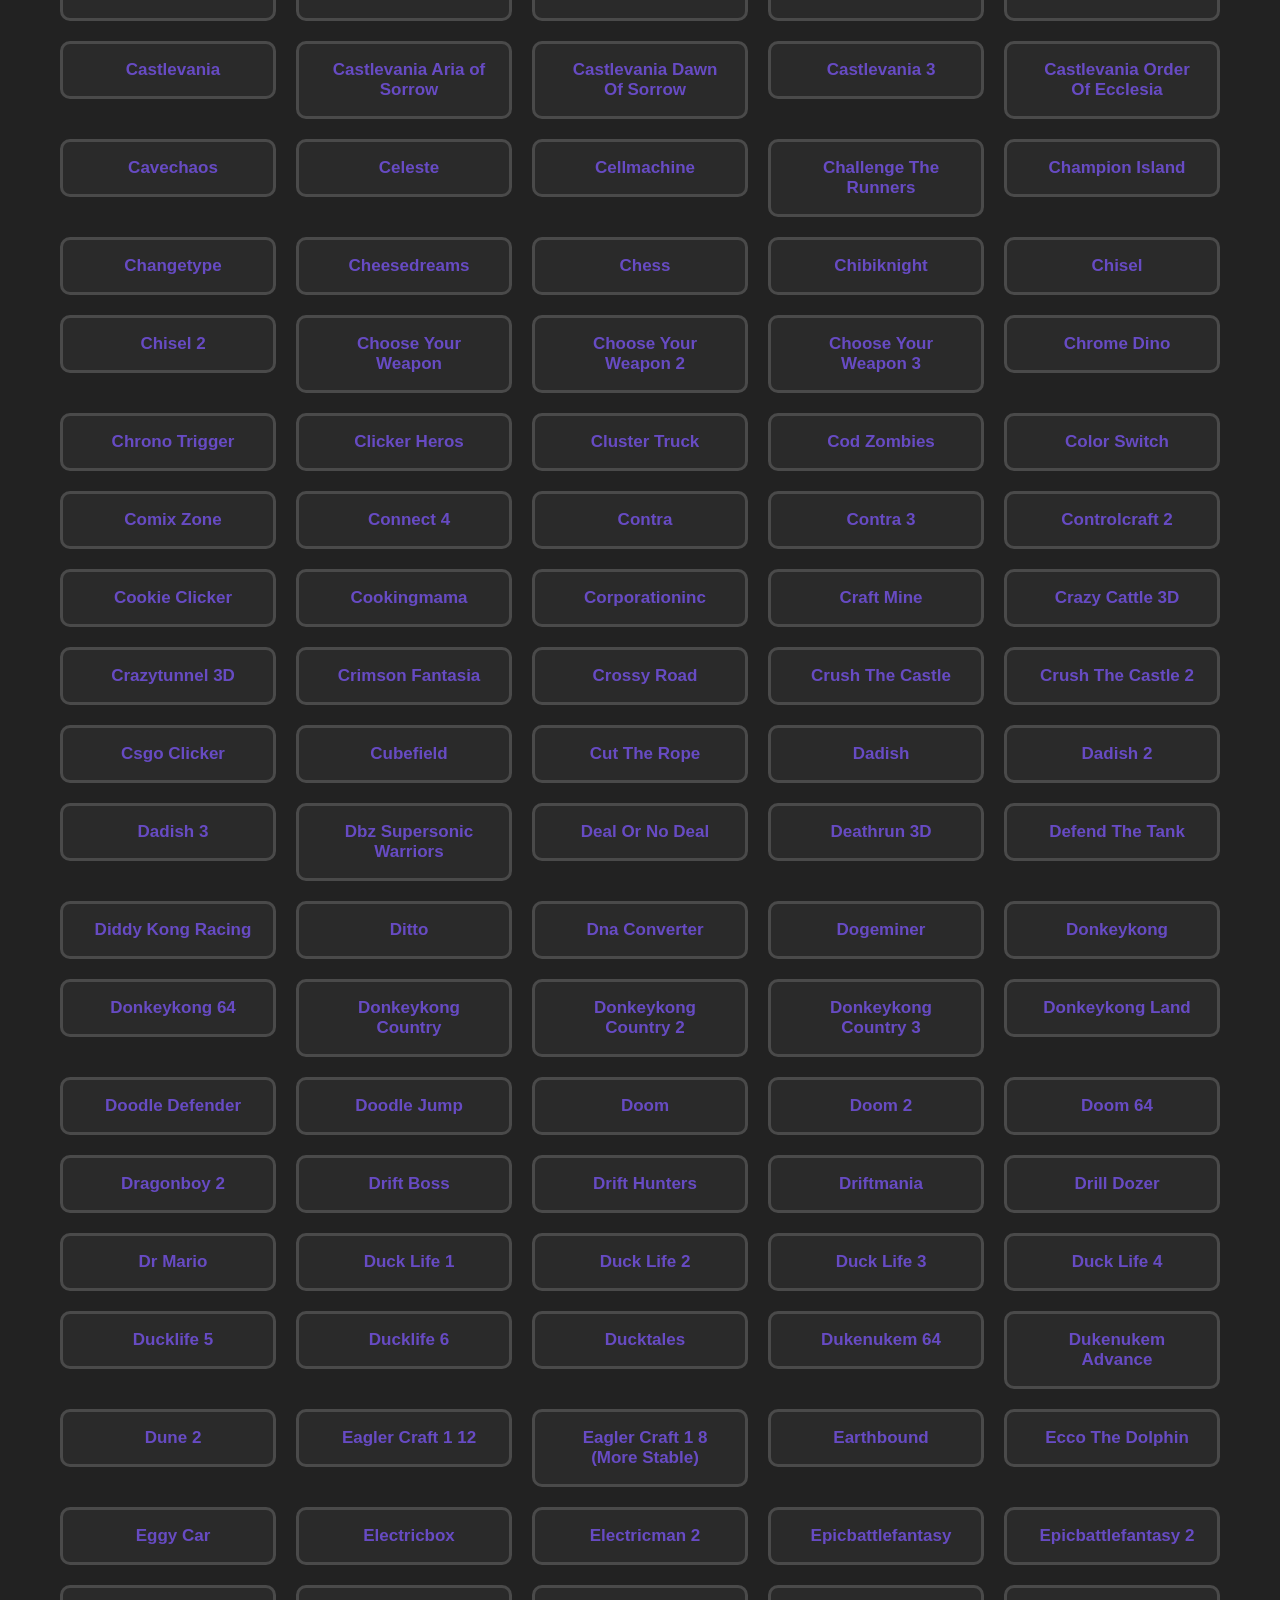
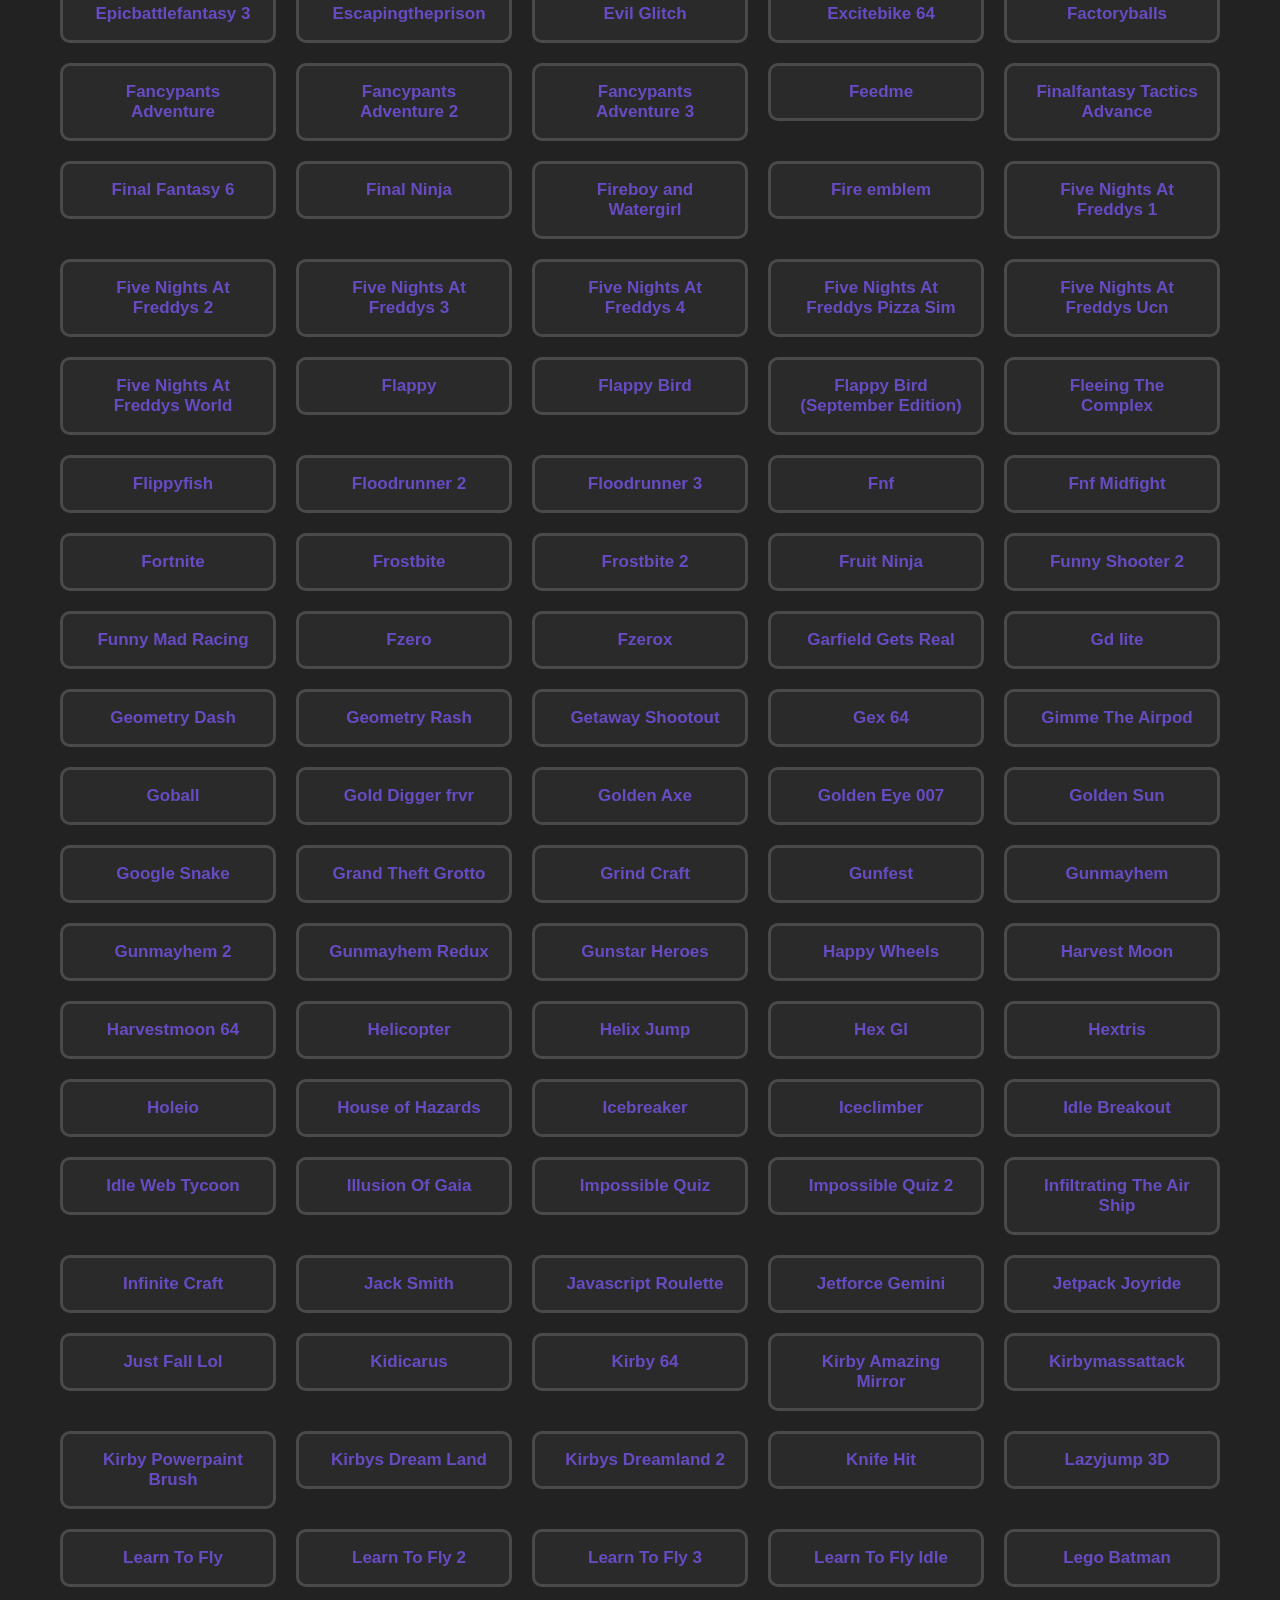
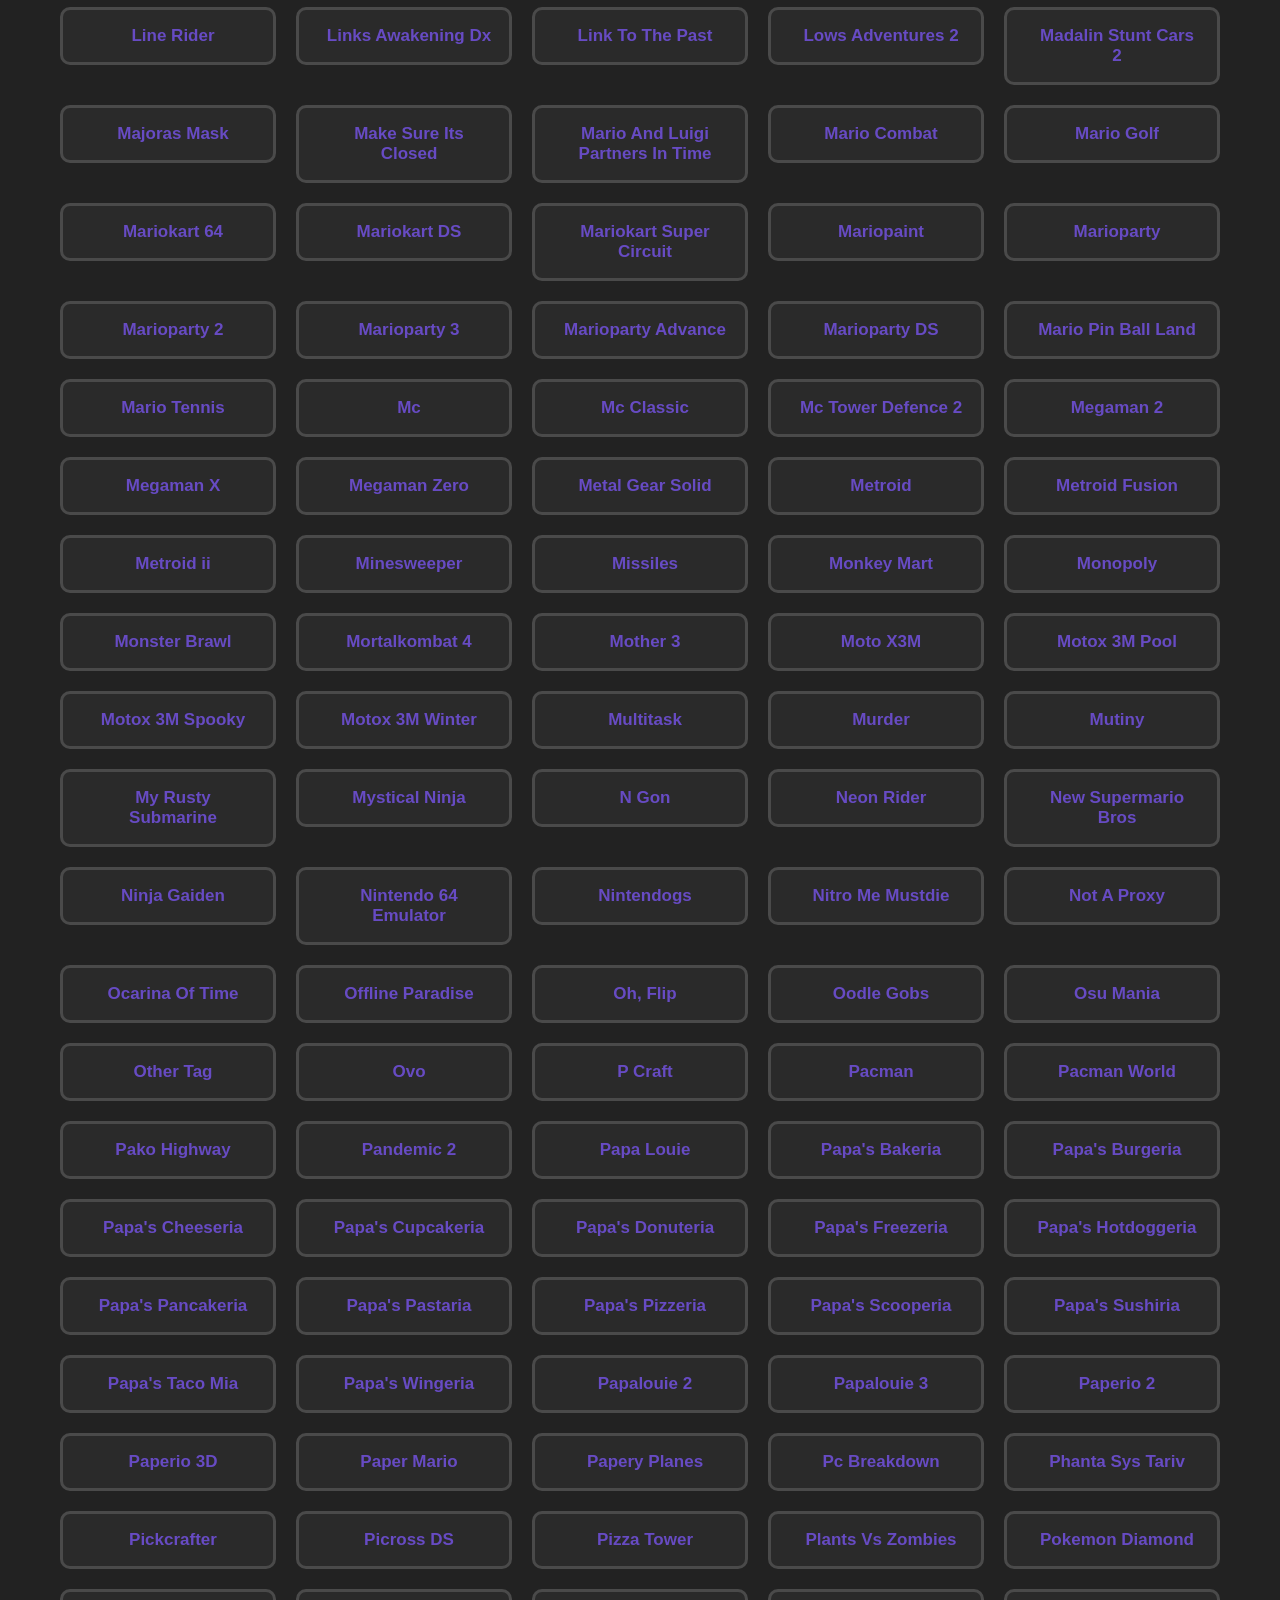
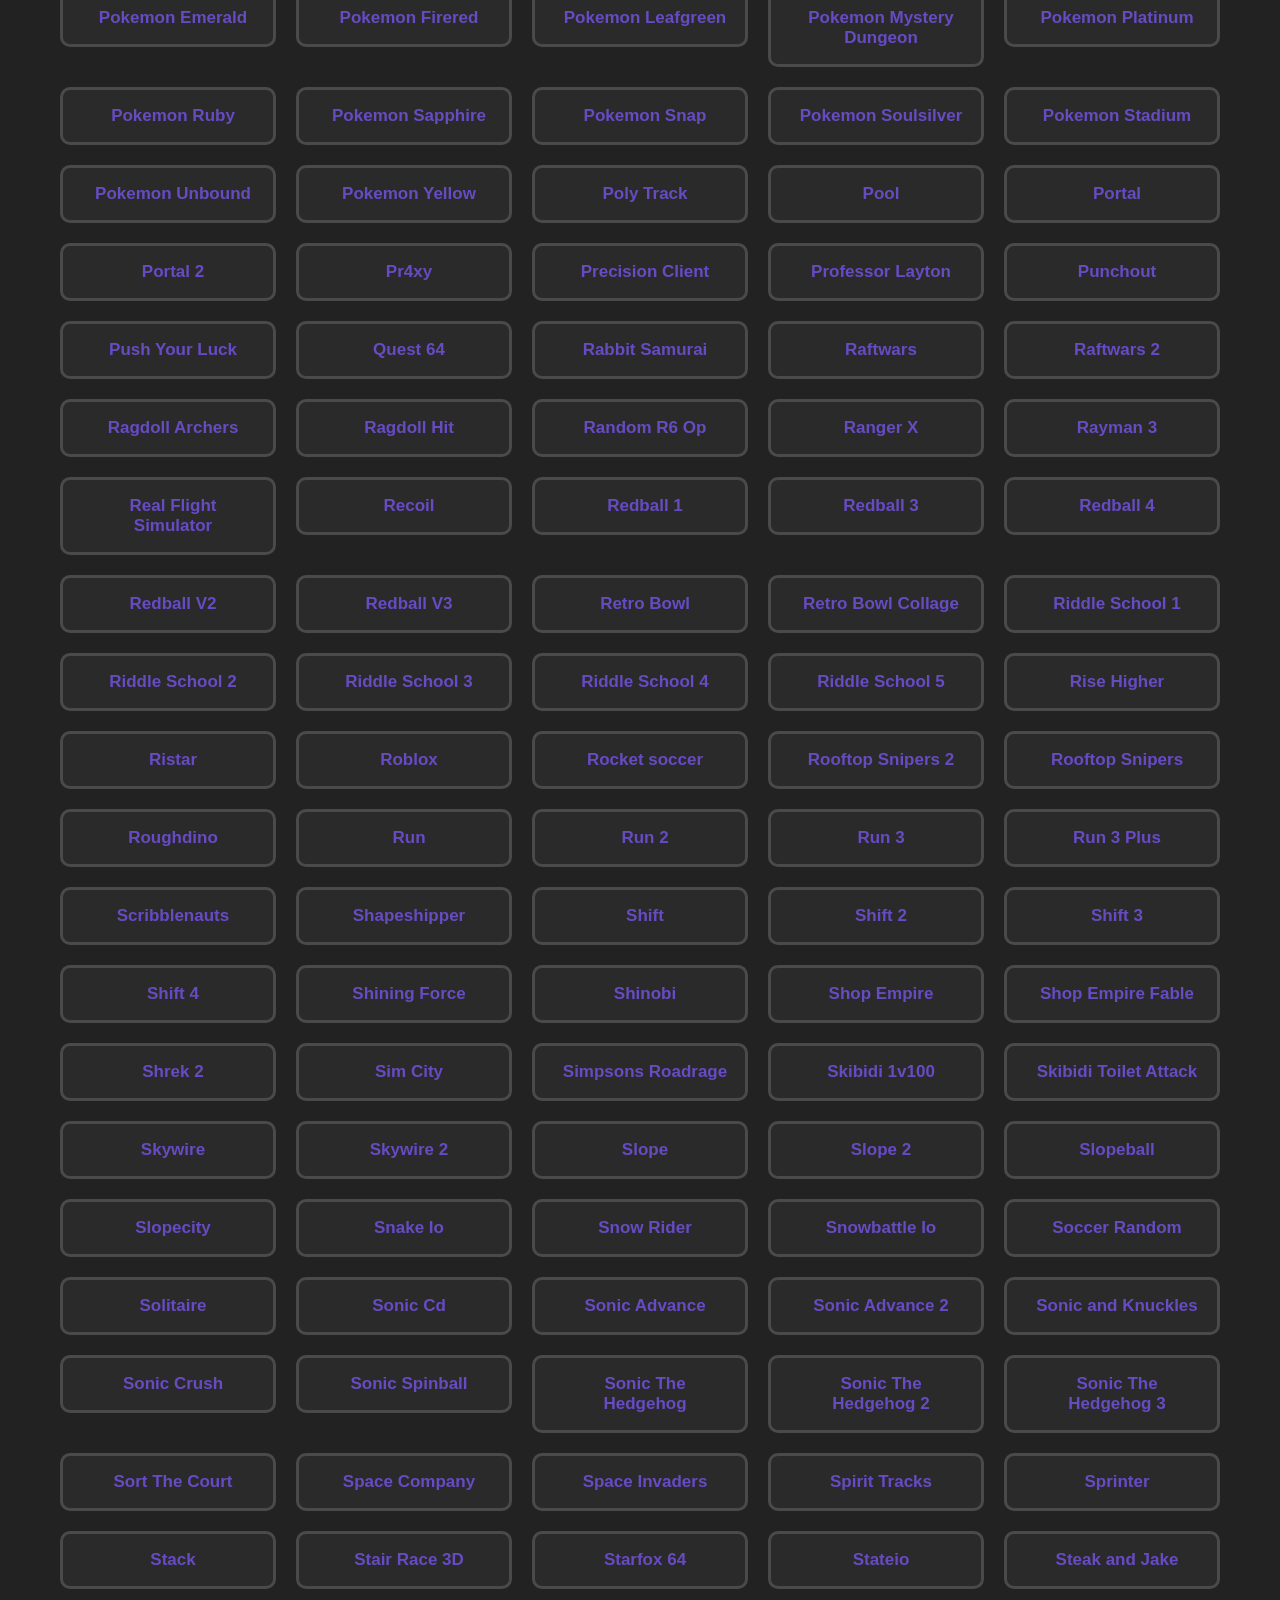
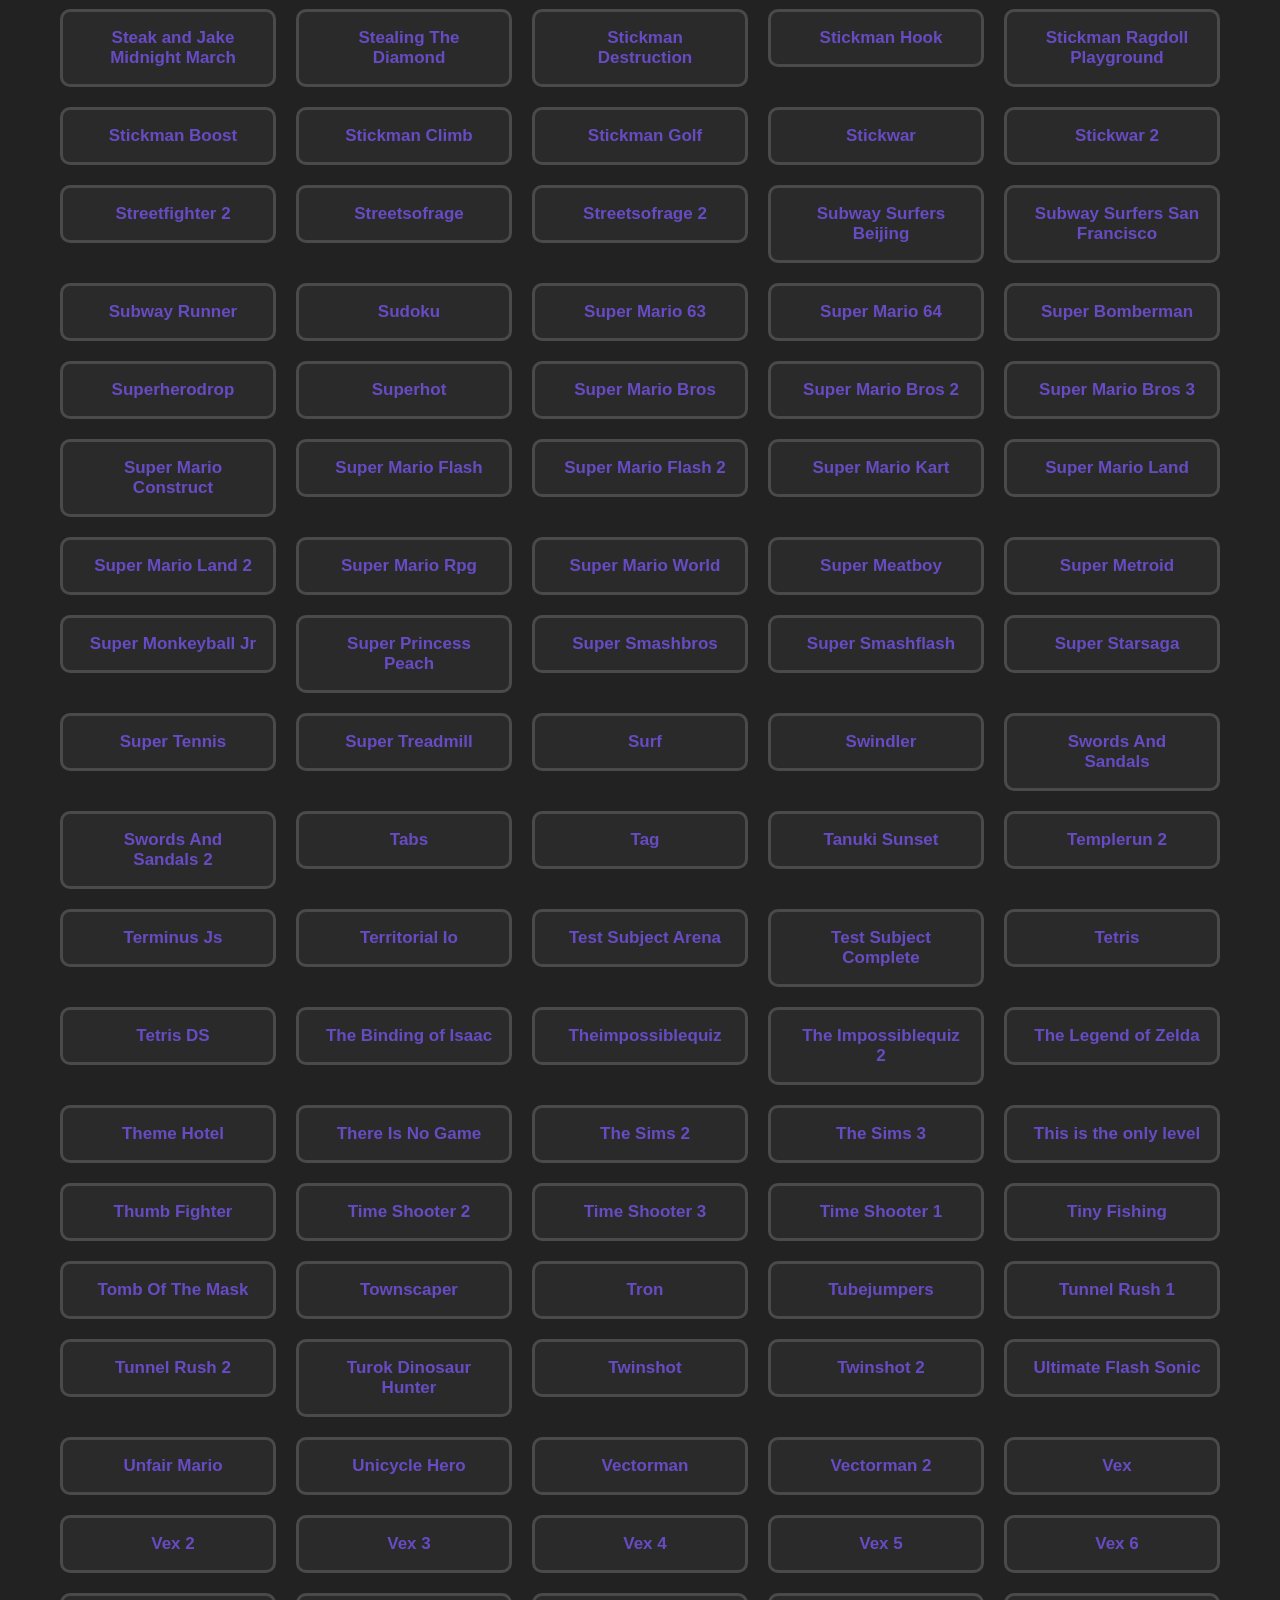
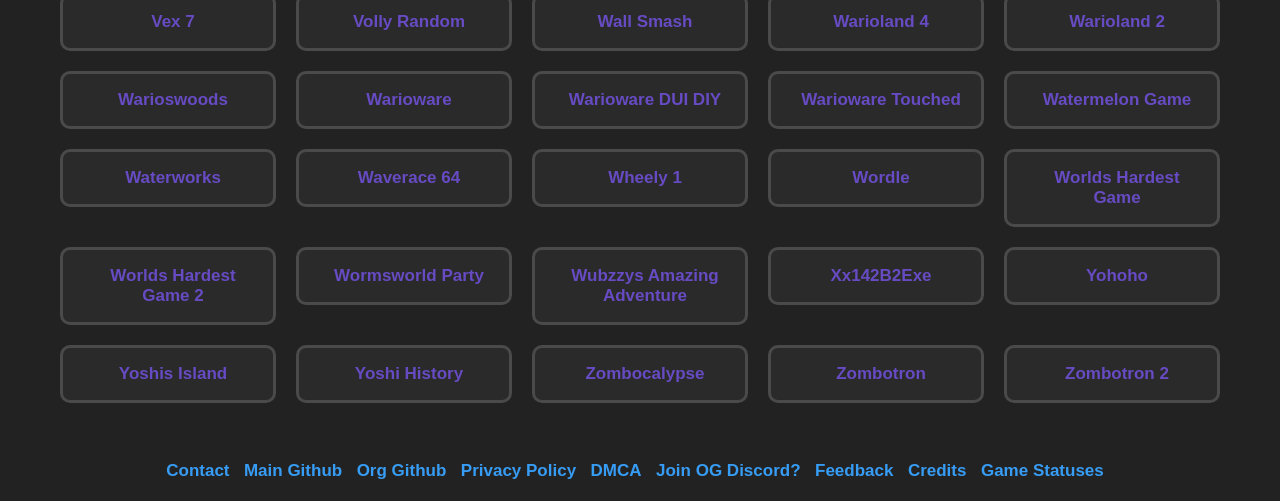
==== commit b8435542: "sda asd" ====
--- a/index.html
+++ b/index.html
@@ -5,7 +5,7 @@
   <meta charset="UTF-8">
   <meta name="viewport" content="width=device-width, initial-scale=1.0">
   <title>bendover111222333444</title>
-  <link rel="icon" type="image/x-icon" href="/images/favicon.png">
+  <link rel="icon" type="image/x-icon" href="/images/favicon.png" id = "favicon">
   <link rel="preconnect" href="https://fonts.googleapis.com">
   <link rel="preconnect" href="https://fonts.gstatic.com" crossorigin>
   <link href="https://fonts.googleapis.com/css2?family=Oxanium:wght@200..800&display=swap" rel="stylesheet">
@@ -18,7 +18,7 @@
 <meta name="google-adsense-account" content="ca-pub-2812544090272940">
   <script async src="https://pagead2.googlesyndication.com/pagead/js/adsbygoogle.js?client=ca-pub-2812544090272940" crossorigin="anonymous"></script>
 
-  <meta property="og:title" content="Nintendoboi2s Website" />
+  <meta property="og:title" content="Renewed by bendover111222333444" />
   <meta property="og:type" content="website" />
   <meta property="og:url" content="https://bendover111222333444.onrender.com/" />
   <meta property="og:image" content="https://bendover111222333444.onrender.com/favicon.jpg" />
@@ -35,19 +35,23 @@
             <div class="slider round"></div>
         </label>
     </div> -->
-
     <div class="color-picker">
         <label for="background-color"><strong>Background Color:</strong></label>
         <input type="color" id="background-color" name="background-color" value="#f4f4f4">
         <button id="reset-color">Reset</button>
     </div><br>
+
+    <div id="blanker">
+        <button id="blankerBtn">Blanker Off</button>
+    </div>
+    
     <div style="display: flex; justify-content: space-between; align-items: center;">
     <h3 style="position: absolute; left: 50%; transform: translateX(-50%);">(Panic Teacher Button, press <kbd>Q</kbd> key)</h3>
-    <a class="thoeswhoknow" href="https://github.com/bendover111222333444/bendover111222333444.onrender.com" style="margin-left: auto;">
-        <img src="https://hits.seeyoufarm.com/api/count/incr/badge.svg?url=https%3A%2F%2Fgithub.com%2Fbendover111222333444%2Fbendover111222333444.onrender.com&count_bg=%23AD00FF&title_bg=%23555555&icon=github.svg&icon_color=%23AD00FF&title=Total+Visits&edge_flat=false"/>
+    <a class="thoeswhoknow" href="https://github.com/bendover111222333444/bendover111222333444.github.io" style="margin-left: auto;">
+        <img src="images/githubguy.png" style="width: 50px; height: 50px;">
     </a>
   </div>
-    <h1>Welcome I plan to add more games</h1>
+    <h1>Added new about:blanker TURN ON POPUPS</h1>
     <h2>You've been here for <span id="time-counter"></span></h2>
     <strong>
         <div class="Index-Container">
@@ -59,898 +63,3400 @@
     <div class="search-container">
         <input type="text" id="searchBar" onkeyup="searchgames()" placeholder="Search for some games I guess">
     </div>
-   <a href="https://github.com/Nintendoboi222/nintendoboi222.onrender.com" target="_blank" >
+   <a href="https://github.com/Nintendoboi222/nintendoboi222.onrender.com/" target="_blank" >
         <div class="game-link-other">to OG github </div>
     </a>
     <div class="game-grid">
-       <a href="https://bendover111222333444.onrender.com/games/awesome-tanks-2" target="_blank">
-        <div class="game-link">
-            <span class="pin-button"> </span>
-            <span class="game-title">Awesome Tanks 2</span>
-        </div>
-    </a>
-    <a href="https://bendover111222333444.onrender.com/games/basket-random" target="_blank">
-        <div class="game-link">
-            <span class="pin-button"> </span>
-            <span class="game-title">Basket Random</span>
-        </div>
-    </a>
-    <a href="https://bendover111222333444.onrender.com/games/basketball-stars" target="_blank">
-        <div class="game-link">
-            <span class="pin-button"> </span>
-            <span class="game-title">Basketball Stars</span>
-        </div>
-    </a>
-    <a href="https://bendover111222333444.onrender.com/games/bit-planes" target="_blank">
-        <div class="game-link">
-            <span class="pin-button"> </span>
-            <span class="game-title">Bit Planes</span>
-        </div>
-    </a>    
-    <a href="https://bendover111222333444.onrender.com/games/bitlife" target="_blank">
-        <div class="game-link">
-            <span class="pin-button"> </span>
-            <span class="game-title">Bitlife</span>
-        </div>
-    </a>
-    <a href="https://bendover111222333444.onrender.com/games/block-blast" target="_blank">
-        <div class="game-link">
-            <span class="pin-button"> </span>
-            <span class="game-title">Block Blast</span>
-        </div>
-    </a>
-    <a href="https://bendover111222333444.onrender.com/games/bloxors" target="_blank">
-        <div class="game-link">
-            <span class="pin-button"> </span>
-            <span class="game-title">Bloxors</span>
-        </div>
-    </a>
-    <a href="https://bendover111222333444.onrender.com/games/BTD-1" target="_blank">
-        <div class="game-link">
-            <span class="pin-button"> </span>
-            <span class="game-title">Bloons TD</span>
-        </div>
-    </a>
-    <a href="https://bendover111222333444.onrender.com/games/BTD-2" target="_blank">
-        <div class="game-link">
-            <span class="pin-button"> </span>
-            <span class="game-title">Bloons TD 2</span>
-        </div>
-    </a>
-    <a href="https://bendover111222333444.onrender.com/games/BTD-3" target="_blank">
-        <div class="game-link">
-            <span class="pin-button"> </span>
-            <span class="game-title">Bloons TD 3</span>
-        </div>
-    </a>
-    <a href="https://bendover111222333444.onrender.com/games/BTD-4" target="_blank">
-        <div class="game-link">
-            <span class="pin-button"> </span>
-            <span class="game-title">Bloons TD 4</span>
-        </div>
-    </a>
-    <a href="https://bendover111222333444.onrender.com/games/BTD-5" target="_blank">
-        <div class="game-link">
-            <span class="pin-button"> </span>
-            <span class="game-title">Bloons TD 5</span>
-        </div>
-    </a>
-    <a href="https://bendover111222333444.onrender.com/games/boxing-random" target="_blank">
-        <div class="game-link">
-            <span class="pin-button"> </span>
-            <span class="game-title">Boxing Random</span>
-        </div>
-    </a>
-    <a href="https://bendover111222333444.onrender.com/games/Burrito-Bison" target="_blank">
-        <div class="game-link">
-            <span class="pin-button"> </span>
-            <span class="game-title">Burrito Bison</span>
-        </div>
-    </a>
-    <a href="https://bendover111222333444.onrender.com/games/challenge-the-runners" target="_blank">
-        <div class="game-link">
-            <span class="pin-button"> </span>
-            <span class="game-title">Challenge The Runners</span>
-        </div>
-    </a>
-    <a href="https://bendover111222333444.onrender.com/games/chrome-dino" target="_blank">
-        <div class="game-link">
-            <span class="pin-button"> </span>
-            <span class="game-title">Chrome Dino</span>
-        </div>
-    </a>
-    <a href="https://bendover111222333444.onrender.com/games/clickerheros" target="_blank">
-        <div class="game-link">
-            <span class="pin-button"> </span>
-            <span class="game-title">Clicker Heros</span>
-        </div>
-    </a>
-    <a href="https://bendover111222333444.onrender.com/games/cluster-truck" target="_blank">
-        <div class="game-link">
-            <span class="pin-button"> </span>
-            <span class="game-title">Cluster Truck</span>
-        </div>
-    </a>
-    <a href="https://bendover111222333444.onrender.com/games/cod-zombies" target="_blank">
-        <div class="game-link">
-            <span class="pin-button"> </span>
-            <span class="game-title">COD Zombies</span>
-        </div>
-    </a>
-    <a href="https://bendover111222333444.onrender.com/games/cookie-clicker" target="_blank">
-        <div class="game-link">
-            <span class="pin-button"> </span>
-            <span class="game-title">Cookie Clicker</span>
-        </div>
-    </a>
-    <a href="https://bendover111222333444.onrender.com/games/craft-mine" target="_blank">
-        <div class="game-link">
-            <span class="pin-button"> </span>
-            <span class="game-title">Craft Mine</span>
-        </div>
-    </a>
-    <a href="https://bendover111222333444.onrender.com/games/crazy-cattle-3d" target="_blank">
-        <div class="game-link">
-            <span class="pin-button"> </span>
-            <span class="game-title">Crazy Cattle 3D</span>
-        </div>
-    </a>
-    <a href="https://bendover111222333444.onrender.com/games/crossy-road" target="_blank">
-        <div class="game-link">
-            <span class="pin-button"> </span>
-            <span class="game-title">Crossy Road</span>
-        </div>
-    </a>
-    <a href="https://bendover111222333444.onrender.com/games/deal-or-no-deal" target="_blank">
-        <div class="game-link">
-            <span class="pin-button"> </span>
-            <span class="game-title">Deal or No Deal</span>
-        </div>
-    </a>
-    <a href="/games/DNAtoRNAandAminoAcids" target="_blank">
-        <div class="game-link">
-            <span class="pin-button"> </span>
-            <span class="game-title">DNA Converter</span>
-        </div>
-    </a>
-    <a href="https://bendover111222333444.onrender.com/games/doom" target="_blank">
-        <div class="game-link">
-            <span class="pin-button"> </span>
-            <span class="game-title">Doom</span>
-        </div>
-    </a>
-    <a href="https://bendover111222333444.onrender.com/games/drift-hunters" target="_blank">
-        <div class="game-link">
-            <span class="pin-button"> </span>
-            <span class="game-title">Drift Hunters</span>
-        </div>
-    </a>
-    <a href="https://bendover111222333444.onrender.com/games/drift-boss" target="_blank">
-        <div class="game-link">
-            <span class="pin-button"> </span>
-            <span class="game-title">Drift Boss</span>
-        </div>
-    </a>
-    <a href="https://bendover111222333444.onrender.com/games/duck-life-1" target="_blank">
-        <div class="game-link">
-            <span class="pin-button"> </span>
-            <span class="game-title">Duck Life 1</span>
-        </div>
-    </a>
-    <a href="https://bendover111222333444.onrender.com/games/duck-life-2" target="_blank">
-        <div class="game-link">
-            <span class="pin-button"> </span>
-            <span class="game-title">Duck Life 2</span>
-        </div>
-    </a>
-    <a href="https://bendover111222333444.onrender.com/games/duck-life-3" target="_blank">
-        <div class="game-link">
-            <span class="pin-button"> </span>
-            <span class="game-title">Duck Life 3</span>
-        </div>
-    </a>
-    <a href="https://bendover111222333444.onrender.com/games/duck-life-4" target="_blank">
-        <div class="game-link">
-            <span class="pin-button"> </span>
-            <span class="game-title">Duck Life 4</span>
-        </div>
-    </a>
-    <a href="https://bendover111222333444.onrender.com/games/dune-2" target="_blank">
-        <div class="game-link">
-            <span class="pin-button"> </span>
-            <span class="game-title">Dune 2</span>
-        </div>
-    </a>
-    <a href="https://bendover111222333444.onrender.com/games/goofy-ahh-dune" target="_blank">
-        <div class="game-link">
-            <span class="pin-button"> </span>
-            <span class="game-title">"Dune"</span>
-        </div>
-    </a>
-          <a href="https://bendover111222333444.onrender.com/games/eaglercraft-1-8" target="_blank">
-        <div class="game-link">
-            <span class="pin-button"> </span>
-            <span class="game-title">Eagler Craft 1.8 (more stable)</span>
-        </div>
-    </a>
-    <a href="https://bendover111222333444.onrender.com/games/eaglercraft-1-1-2" target="_blank">
-        <div class="game-link">
-            <span class="pin-button"> </span>
-            <span class="game-title">Eagler Craft 1.12</span>
-        </div>
-    </a>
-    <a href="https://bendover111222333444.onrender.com/games/eggy-car" target="_blank">
-        <div class="game-link">
-            <span class="pin-button"> </span>
-            <span class="game-title">Eggy Car</span>
-        </div>
-    </a>
-    <a href="https://bendover111222333444.onrender.com/games/evil-glitch" target="_blank">
-        <div class="game-link">
-            <span class="pin-button"> </span>
-            <span class="game-title">Evil Glitch</span>
-        </div>
-    </a>
-    <a href="https://bendover111222333444.onrender.com/games/FNAF-1" target="_blank">
-        <div class="game-link">
-            <span class="pin-button"> </span>
-            <span class="game-title">Five Nights at Freddys 1</span>
-        </div>
-    </a>
-    <a href="https://bendover111222333444.onrender.com/games/FNAF-2" target="_blank">
-        <div class="game-link">
-            <span class="pin-button"> </span>
-            <span class="game-title">Five Nights at Freddys 2</span>
-        </div>
-    </a>
-    <a href="https://bendover111222333444.onrender.com/games/FNAF-3" target="_blank">
-        <div class="game-link">
-            <span class="pin-button"> </span>
-            <span class="game-title">Five Nights at Freddys 3</span>
-        </div>
-    </a>
-    <a href="https://bendover111222333444.onrender.com/games/FNAF-4" target="_blank">
-        <div class="game-link">
-            <span class="pin-button"> </span>
-            <span class="game-title">Five Nights at Freddys 4</span>
-        </div>
-    </a>
-    <a href="https://bendover111222333444.onrender.com/games/FNAF-UCN" target="_blank">
-        <div class="game-link">
-            <span class="pin-button"> </span>
-            <span class="game-title">Five Nights at Freddys UCN</span>
-        </div>
-    </a>
-    <a href="https://bendover111222333444.onrender.com/games/FNAF-World" target="_blank">
-        <div class="game-link">
-            <span class="pin-button"> </span>
-            <span class="game-title">Five Nights at Freddys World</span>
-        </div>
-    </a>
-   <a href="https://bendover111222333444.onrender.com/games/FNAF-PS" target="_blank">
-        <div class="game-link">
-            <span class="pin-button"> </span>
-            <span class="game-title">Five Nights at Freddys Pizza Sim</span>
-        </div>
-    </a>
-    <a href="https://bendover111222333444.onrender.com/games/flappy-birb" target="_blank">
-        <div class="game-link">
-            <span class="pin-button"> </span>
-            <span class="game-title">Flappy Bird</span>
-        </div>
-    </a>
-    <a href="https://bendover111222333444.onrender.com/games/Funny-Shooter-2" target="_blank">
-        <div class="game-link">
-            <span class="pin-button"> </span>
-            <span class="game-title">Funny Shooter 2</span>
-        </div>
-    </a>
-    <a href="https://bendover111222333444.onrender.com/games/geometrydash" target="_blank">
-        <div class="game-link">
-            <span class="pin-button"> </span>
-            <span class="game-title">Geometry Dash</span>
-        </div>
-    </a>
-    <a href="https://bendover111222333444.onrender.com/games/getaway-shootout" target="_blank">
-        <div class="game-link">
-            <span class="pin-button"> </span>
-            <span class="game-title">Getaway Shootout</span>
-        </div>
-    </a>
-    <a href="https://bendover111222333444.onrender.com/games/gimme-the-aripod" target="_blank">
-        <div class="game-link">
-            <span class="pin-button"> </span>
-            <span class="game-title">Gimme the Airpod</span>
-        </div>
-    </a>
-    <a href="https://bendover111222333444.onrender.com/games/Google-snake" target="_blank">
-        <div class="game-link">
-            <span class="pin-button"> </span>
-            <span class="game-title">Google Snake</span>
-        </div>
-    </a>
-    <a href="https://bendover111222333444.onrender.com/games/grind-craft" target="_blank">
-        <div class="game-link">
-            <span class="pin-button"> </span>
-            <span class="game-title">Grind Craft</span>
-        </div>
-    </a>
-    <a href="https://bendover111222333444.onrender.com/games/helicopter" target="_blank">
-        <div class="game-link">
-            <span class="pin-button"> </span>
-            <span class="game-title">Helicopter</span>
-        </div>
-    </a>
-    <a href="https://bendover111222333444.onrender.com/games/hextris" target="_blank">
-        <div class="game-link">
-            <span class="pin-button"> </span>
-            <span class="game-title">Hextris</span>
-        </div>
-    </a>
-    <a href="https://bendover111222333444.onrender.com/games/idle-breakout" target="_blank">
-        <div class="game-link">
-            <span class="pin-button"> </span>
-            <span class="game-title">Idle Breakout</span>
-        </div>
-    </a>
-    <a href="https://bendover111222333444.onrender.com/games/idle-web-tycoon" target="_blank">
-        <div class="game-link">
-            <span class="pin-button"> </span>
-            <span class="game-title">Idle Web Tycoon</span>
-        </div>
-    </a>
-    <a href="https://bendover111222333444.onrender.com/games/impossiblequiz" target="_blank">
-        <div class="game-link">
-            <span class="pin-button"> </span>
-            <span class="game-title">Impossible Quiz</span>
-        </div>
-    </a>
-    <a href="https://bendover111222333444.onrender.com/games/impossiblequiz-2" target="_blank">
-        <div class="game-link">
-            <span class="pin-button"> </span>
-            <span class="game-title">Impossible Quiz 2</span>
-        </div>
-    </a>
-    <a href="https://bendover111222333444.onrender.com/games/jacksmith" target="_blank">
-        <div class="game-link">
-            <span class="pin-button"> </span>
-            <span class="game-title">JackSmith</span>
-        </div>
-    </a>
-    <a href="https://bendover111222333444.onrender.com/games/js-roulette" target="_blank">
-        <div class="game-link">
-            <span class="pin-button"> </span>
-            <span class="game-title">Javascript Roulette</span>
-        </div>
-    </a>
-    <a href="https://bendover111222333444.onrender.com/games/learn-to-fly" target="_blank">
-        <div class="game-link">
-            <span class="pin-button"> </span>
-            <span class="game-title">Learn To Fly</span>
-        </div>
-    </a>
-    <a href="https://bendover111222333444.onrender.com/games/learn-to-fly-2" target="_blank">
-        <div class="game-link">
-            <span class="pin-button"> </span>
-            <span class="game-title">Learn To Fly 2</span>
-        </div>
-    </a>
-    <a href="https://bendover111222333444.onrender.com/games/learn-to-fly-3" target="_blank">
-        <div class="game-link">
-            <span class="pin-button"> </span>
-            <span class="game-title">Learn To Fly 3</span>
-        </div>
-    </a>
-    <a href="https://bendover111222333444.onrender.com/games/learn-to-fly-idle" target="_blank">
-        <div class="game-link">
-            <span class="pin-button"> </span>
-            <span class="game-title">Learn To Fly Idle</span>
-        </div>
-    </a>
-    <a href="https://bendover111222333444.onrender.com/games/madalin-stunt-cars-2" target="_blank">
-        <div class="game-link">
-            <span class="pin-button"> </span>
-            <span class="game-title">Madalin Stunt Cars 2</span>
-        </div>
-    </a>
-    <a href="https://bendover111222333444.onrender.com/games/makesureitsclosed" target="_blank">
-        <div class="game-link">
-            <span class="pin-button"> </span>
-            <span class="game-title">Make Sure Its Closed</span>
-        </div>
-    </a>
-    <a href="https://bendover111222333444.onrender.com/games/missiles" target="_blank">
-        <div class="game-link">
-            <span class="pin-button"> </span>
-            <span class="game-title">Missiles</span>
-        </div>
-    </a>
-    <a href="https://bendover111222333444.onrender.com/games/monkey-mart" target="_blank">
-        <div class="game-link">
-            <span class="pin-button"> </span>
-            <span class="game-title">Monkey Mart</span>
-        </div>
-    </a>
-    <a href="https://bendover111222333444.onrender.com/games/moto-x3m" target="_blank">
-        <div class="game-link">
-            <span class="pin-button"> </span>
-            <span class="game-title">Moto X3M</span>
-        </div>
-    </a>
-    <a href="https://bendover111222333444.onrender.com/games/murder" target="_blank">
-        <div class="game-link">
-            <span class="pin-button"> </span>
-            <span class="game-title">Murder</span>
-        </div>
-    </a>
-    <a href="https://bendover111222333444.onrender.com/games/n-gon" target="_blank">
-        <div class="game-link">
-            <span class="pin-button"> </span>
-            <span class="game-title">n-gon</span>  
-        </div>
-    </a>
-    <a href="https://bendover111222333444.onrender.com/games/rusty-submarine" target="_blank">
-        <div class="game-link">
-            <span class="pin-button"> </span>
-            <span class="game-title">My Rusty Submarine</span>
-        </div>
-    </a>
-    <a href="https://bendover111222333444.onrender.com/games/nintendo-64/dist/index.html" target="_blank">
-        <div class="game-link">
-            <span class="pin-button"> </span>
-            <span class="game-title">Nintendo 64 Emulator</span>
-        </div>
-    </a>
-    <a href="https://bendover111222333444.onrender.com/games/oh-flip" target="_blank">
-        <div class="game-link">
-            <span class="pin-button"> </span>
-            <span class="game-title">Oh, Flip</span>
-        </div>
-    </a>
-    <a href="https://bendover111222333444.onrender.com/games/other-tag" target="_blank">
-        <div class="game-link">
-            <span class="pin-button"> </span>
-            <span class="game-title">Other Tag</span>
-        </div>
-    </a>
-    <a href="https://bendover111222333444.onrender.com/games/OVO" target="_blank">
-        <div class="game-link">
-            <span class="pin-button"> </span>
-            <span class="game-title">OVO</span>
-        </div>
-    </a>
-    <a href="https://bendover111222333444.onrender.com/games/funny-plane-game" target="_blank">
-        <div class="game-link">
-            <span class="pin-button"> </span>
-            <span class="game-title">Flappy bird (September edition)</span>
-        </div>
-    </a>
-    <a href="https://bendover111222333444.onrender.com/games/plants-vs-zombies" target="_blank">
-        <div class="game-link">
-            <span class="pin-button"> </span>
-            <span class="game-title">Plants vs Zombies</span>
-        </div>
-    </a>
-    <a href="https://bendover111222333444.onrender.com/games/pandemic-2" target="_blank">
-        <div class="game-link">
-            <span class="pin-button"> </span>
-            <span class="game-title">Pandemic 2</span>
-        </div>
-    </a>
-    <a href="https://bendover111222333444.onrender.com/games/papa-louie" target="_blank">
-        <div class="game-link">
-            <span class="pin-button"> </span>
-            <span class="game-title">Papa Louie</span>
-        </div>
-    </a>
-    <a href="https://bendover111222333444.onrender.com/games/papas-bakeria" target="_blank">
-        <div class="game-link">
-            <span class="pin-button"> </span>
-            <span class="game-title">Papa's Bakeria</span>
-        </div>
-    </a>
-    <a href="https://bendover111222333444.onrender.com/games/papas-burgeria" target="_blank">
-        <div class="game-link">
-            <span class="pin-button"> </span>
-            <span class="game-title">Papa's Burgeria</span>
-        </div>
-    </a>
-    <a href="https://bendover111222333444.onrender.com/games/papas-cheeseria" target="_blank">
-        <div class="game-link">
-            <span class="pin-button"> </span>
-            <span class="game-title">Papa's Cheeseria</span>
-        </div>
-    </a>
-    <a href="https://bendover111222333444.onrender.com/games/papas-cupcakeria" target="_blank">
-        <div class="game-link">
-            <span class="pin-button"> </span>
-            <span class="game-title">Papa's Cupcakeria</span>
-        </div>
-    </a>
-    <a href="https://bendover111222333444.onrender.com/games/papas-donuteria" target="_blank">
-        <div class="game-link">
-            <span class="pin-button"> </span>
-            <span class="game-title">Papa's Donuteria</span>
-        </div>
-    </a>
-    <a href="https://bendover111222333444.onrender.com/games/papas-freezeria" target="_blank">
-        <div class="game-link">
-            <span class="pin-button"> </span>
-            <span class="game-title">Papa's Freezeria</span>
-        </div>
-    </a>
-    <a href="https://bendover111222333444.onrender.com/games/papas-hotdoggeria" target="_blank">
-        <div class="game-link">
-            <span class="pin-button"> </span>
-            <span class="game-title">Papa's Hotdoggeria</span>
-        </div>
-    </a>
-    <a href="https://bendover111222333444.onrender.com/games/papas-pancakeria" target="_blank">
-        <div class="game-link">
-            <span class="pin-button"> </span>
-            <span class="game-title">Papa's Pancakeria</span>
-        </div>
-    </a>
-    <a href="https://bendover111222333444.onrender.com/games/papas-pizzeria" target="_blank">
-        <div class="game-link">
-            <span class="pin-button"> </span>
-            <span class="game-title">Papa's Pizzeria</span>
-        </div>
-    </a>
-    <a href="https://bendover111222333444.onrender.com/games/papas-scooperia" target="_blank">
-        <div class="game-link">
-            <span class="pin-button"> </span>
-            <span class="game-title">Papa's Scooperia</span>
-        </div>
-    </a>
-    <a href="https://bendover111222333444.onrender.com/games/papas-sushiria" target="_blank">
-        <div class="game-link">
-            <span class="pin-button"> </span>
-            <span class="game-title">Papa's Sushiria</span>
-        </div>
-    </a>
-    <a href="https://bendover111222333444.onrender.com/games/papas-taco-mia" target="_blank">
-        <div class="game-link">
-            <span class="pin-button"> </span>
-            <span class="game-title">Papa's Taco Mia</span>
-        </div>
-    </a>
-    <a href="https://bendover111222333444.onrender.com/games/papas-wingeria" target="_blank">
-        <div class="game-link">
-            <span class="pin-button"> </span>
-            <span class="game-title">Papa's Wingeria</span>
-        </div>
-    </a>
-    <a href="https://bendover111222333444.onrender.com/games/papas-pastaria" target="_blank">
-        <div class="game-link">
-            <span class="pin-button"> </span>
-            <span class="game-title">Papa's Pastaria</span>
-        </div>
-    </a>
-    <a href="https://bendover111222333444.onrender.com/games/papery-planes" target="_blank">
-        <div class="game-link">
-            <span class="pin-button"> </span>
-            <span class="game-title">Papery Planes</span>
-        </div>
-    </a>
-    <a href="https://bendover111222333444.onrender.com/games/PC-breakdown" target="_blank">
-        <div class="game-link">
-            <span class="pin-button"> </span>
-            <span class="game-title">PC breakdown</span>
-        </div>
-    </a>
-    <a href="https://bendover111222333444.onrender.com/games/pcraft" target="_blank">
-        <div class="game-link">
-            <span class="pin-button"> </span>
-            <span class="game-title">P.Craft</span>
-        </div>
-    </a>
-    <a href="https://bendover111222333444.onrender.com/games/poly-track" target="_blank">
-        <div class="game-link">
-            <span class="pin-button"> </span>
-            <span class="game-title">Poly Track</span>
-        </div>
-    </a>
-    <a href="https://bendover111222333444.onrender.com/games/pr4xy" target="_blank">
-        <div class="game-link">
-            <span class="pin-button"> </span>
-            <span class="game-title">Pr4xy</span>
-        </div>
-    </a>
-    <a href="https://bendover111222333444.onrender.com/games/not-a-proxy-trust-me-here" target="_blank">
-        <div class="game-link">
-            <span class="pin-button"> </span>
-            <span class="game-title">Not a Proxy</span>
-        </div>
-    </a>
-    <a href="https://bendover111222333444.onrender.com/games/push-your-luck" target="_blank">
-        <div class="game-link">
-            <span class="pin-button"> </span>
-            <span class="game-title">Push Your Luck</span>
-        </div>
-    </a>
-    <a href="https://bendover111222333444.onrender.com/games/ragdoll-archers" target="_blank">
-        <div class="game-link">
-            <span class="pin-button"> </span>
-            <span class="game-title">Ragdoll Archers</span>
-        </div>
-    </a>
-    <a href="https://bendover111222333444.onrender.com/games/ragdoll-hit" target="_blank">
-        <div class="game-link">
-            <span class="pin-button"> </span>
-            <span class="game-title">Ragdoll Hit</span>
-        </div>
-    </a>
-    <a href="https://bendover111222333444.onrender.com/games/random-r6-op" target="_blank">
-        <div class="game-link">
-            <span class="pin-button"> </span>
-            <span class="game-title">Random R6 Op</span>
-        </div>
-    </a>
-    <a href="https://bendover111222333444.onrender.com/games/REAL-FS" target="_blank">
-        <div class="game-link">
-            <span class="pin-button"> </span>
-            <span class="game-title">Real Flight Simulator</span>
-        </div>
-    </a>
-    <a href="https://bendover111222333444.onrender.com/games/retro-bowl" target="_blank">
-        <div class="game-link">
-            <span class="pin-button"> </span>
-            <span class="game-title">Retro Bowl</span>
-        </div>
-    </a>
-    <a href="https://bendover111222333444.onrender.com/games/retro-bowl-collage" target="_blank">
-        <div class="game-link">
-            <span class="pin-button"> </span>
-            <span class="game-title">Retro Bowl Collage</span>
-        </div>
-    </a>
-    <a href="https://bendover111222333444.onrender.com/games/Riddle-school-1" target="_blank">
-        <div class="game-link">
-            <span class="pin-button"> </span>
-            <span class="game-title">Riddle School 1</span>
-        </div>
-    </a>
-    <a href="https://bendover111222333444.onrender.com/games/riddle-school-2" target="_blank">
-        <div class="game-link">
-            <span class="pin-button"> </span>
-            <span class="game-title">Riddle School 2</span>
-        </div>
-    </a>
-    <a href="https://bendover111222333444.onrender.com/games/Riddle-School-3" target="_blank">
-        <div class="game-link">
-            <span class="pin-button"> </span>
-            <span class="game-title">Riddle School 3</span>
-        </div>
-    </a>
-    <a href="https://bendover111222333444.onrender.com/games/Riddle-School-4" target="_blank">
-        <div class="game-link">
-            <span class="pin-button"> </span>
-            <span class="game-title">Riddle School 4</span>
-        </div>
-    </a>
-    <a href="https://bendover111222333444.onrender.com/games/Riddle-School-5" target="_blank">
-        <div class="game-link">
-            <span class="pin-button"> </span>
-            <span class="game-title">Riddle School 5</span>
-        </div>
-    </a>
-    <a href="https://bendover111222333444.onrender.com/games/rooftopsnipers" target="_blank">
-        <div class="game-link">
-            <span class="pin-button"> </span>
-            <span class="game-title">Rooftop Snipers</span>
-        </div>
-    </a>
-    <a href="https://bendover111222333444.onrender.com/games/run-2" target="_blank">
-        <div class="game-link">
-            <span class="pin-button"> </span>
-            <span class="game-title">Run 2</span>
-        </div>
-    </a>
-    <a href="https://bendover111222333444.onrender.com/games/slope" target="_blank">
-        <div class="game-link">
-            <span class="pin-button"> </span>
-            <span class="game-title">Slope</span>
-        </div>
-    </a>
-    <a href="https://bendover111222333444.onrender.com/games/snow-rider" target="_blank">
-        <div class="game-link">
-            <span class="pin-button"> </span>
-            <span class="game-title">Snow Rider</span>
-        </div>
-    </a>
-    <a href="https://bendover111222333444.onrender.com/games/snake-io" target="_blank">
-        <div class="game-link">
-            <span class="pin-button"> </span>
-            <span class="game-title">Snake.io</span>
-        </div>
-    </a>
-    <a href="https://bendover111222333444.onrender.com/games/soccer-random" target="_blank">
-        <div class="game-link">
-            <span class="pin-button"> </span>
-            <span class="game-title">Soccer Random</span>
-        </div>
-    </a>
-    <a href="https://bendover111222333444.onrender.com/games/sonic-cd" target="_blank">
-        <div class="game-link">
-            <span class="pin-button"> </span>
-            <span class="game-title">Sonic CD</span>
-        </div>
-    </a>
-    <a href="https://bendover111222333444.onrender.com/games/sort-the-court" target="_blank">
-        <div class="game-link">
-            <span class="pin-button"> </span>
-            <span class="game-title">Sort the Court</span>
-        </div>
-    </a>
-    <a href="https://bendover111222333444.onrender.com/games/space-company" target="_blank">
-        <div class="game-link">
-            <span class="pin-button"> </span>
-            <span class="game-title">Space Company</span>
-        </div>
-    </a>
-    <a href="https://bendover111222333444.onrender.com/games/SD" target="_blank">
-        <div class="game-link">
-            <span class="pin-button"> </span>
-            <span class="game-title">Stickman Destruction</span>
-        </div>
-    </a>
-    <a href="https://bendover111222333444.onrender.com/games/stickman-hook" target="_blank">
-        <div class="game-link">
-            <span class="pin-button"> </span>
-            <span class="game-title">Stickman Hook</span>
-        </div>
-    </a>
-    <a href="https://bendover111222333444.onrender.com/games/SRP" target="_blank">
-        <div class="game-link">
-            <span class="pin-button"> </span>
-            <span class="game-title">Stickman Ragdoll Playground</span>
-        </div>
-    </a>
-    <a href="https://bendover111222333444.onrender.com/games/superhot" target="_blank">
-        <div class="game-link">
-            <span class="pin-button"> </span>
-            <span class="game-title">Superhot</span>
-        </div>
-    </a>
-    <a href="https://bendover111222333444.onrender.com/games/SM63" target="_blank">
-        <div class="game-link">
-            <span class="pin-button"> </span>
-            <span class="game-title">Super Mario 63</span>
-        </div>
-    </a>
-    <a href="https://bendover111222333444.onrender.com/games/SM64" target="_blank">
-        <div class="game-link">
-            <span class="pin-button"> </span>
-            <span class="game-title">Super Mario 64</span>
-        </div>
-    </a>
-    <a href="https://bendover111222333444.onrender.com/games/subway-surfers-beijing" target="_blank">
-        <div class="game-link">
-            <span class="pin-button"> </span>
-            <span class="game-title">Subway Surfers Beijing</span>
-        </div>
-    </a>
-    <a href="https://bendover111222333444.onrender.com/games/subwaysurfers-sf" target="_blank">
-        <div class="game-link">
-            <span class="pin-button"> </span>
-            <span class="game-title">Subway Surfers San Francisco</span>
-        </div>
-    </a>
-    <a href="https://bendover111222333444.onrender.com/games/tag" target="_blank">
-        <div class="game-link">
-            <span class="pin-button"> </span>
-            <span class="game-title">TAG</span>
-        </div>
-    </a>
-    <a href="https://bendover111222333444.onrender.com/games/tanuki-sunset-halloween" target="_blank">
-        <div class="game-link">
-            <span class="pin-button"> </span>
-            <span class="game-title">Tanuki Sunset</span>
-        </div>
-    </a>
-    <a href="https://bendover111222333444.onrender.com/games/Terminus.JS" target="_blank">
-        <div class="game-link">
-            <span class="pin-button"> </span>
-            <span class="game-title">Terminus.JS</span>
-        </div>
-    </a>
-    <a href="https://bendover111222333444.onrender.com/games/territorial-io" target="_blank">
-        <div class="game-link">
-            <span class="pin-button"> </span>
-            <span class="game-title">Territorial.io</span>
-        </div>
-    </a>
-    <a href="https://bendover111222333444.onrender.com/games/tetris" target="_blank">
-        <div class="game-link">
-            <span class="pin-button"> </span>
-            <span class="game-title">Tetris</span>
-        </div>
-    </a>
-    <a href="https://bendover111222333444.onrender.com/games/there-is-no-game" target="_blank">
-        <div class="game-link">
-            <span class="pin-button"> </span>
-            <span class="game-title">There Is No Game</span>
-        </div>
-    </a>
-    <a href="https://bendover111222333444.onrender.com/games/time-shooter-2" target="_blank">
-        <div class="game-link">
-            <span class="pin-button"> </span>
-            <span class="game-title">Time Shooter 2</span>
-        </div>
-    </a>
-    <a href="https://bendover111222333444.onrender.com/games/time-shooter-3" target="_blank">
-        <div class="game-link">
-            <span class="pin-button"> </span>
-            <span class="game-title">Time Shooter 3</span>
-        </div>
-    </a>
-    <a href="https://bendover111222333444.onrender.com/games/tiny-fishing" target="_blank">
-        <div class="game-link">
-            <span class="pin-button"> </span>
-            <span class="game-title">Tiny Fishing</span>
-        </div>
-    </a>
-    <a href="https://bendover111222333444.onrender.com/games/tomb-of-the-mask" target="_blank">
-        <div class="game-link">
-            <span class="pin-button"> </span>
-            <span class="game-title">Tomb of The Mask</span>
-        </div>
-    </a>
-    <a href="https://bendover111222333444.onrender.com/games/tunnel-rush-1" target="_blank">
-        <div class="game-link">
-            <span class="pin-button"> </span>
-            <span class="game-title">Tunnel Rush 1</span>
-        </div>
-    </a>
-    <a href="https://bendover111222333444.onrender.com/games/tunnel-rush-2" target="_blank">
-        <div class="game-link">
-            <span class="pin-button"> </span>
-            <span class="game-title">Tunnel Rush 2</span>
-        </div>
-    </a>
-    <a href="https://bendover111222333444.onrender.com/games/unicycle-hero" target="_blank">
-        <div class="game-link">
-            <span class="pin-button"> </span>
-            <span class="game-title">Unicycle Hero</span>
-        </div>
-    </a>
-    <a href="https://bendover111222333444.onrender.com/games/volley-random" target="_blank">
-        <div class="game-link">
-            <span class="pin-button"> </span>
-            <span class="game-title">Volly Random</span>
-        </div>
-    </a>
-     <a href="https://bendover111222333444.onrender.com/games/wheely-1" target="_blank">
-        <div class="game-link">
-            <span class="pin-button"> </span>
-            <span class="game-title">Wheely 1</span>
-        </div>
-    </a>
-    <a href="https://bendover111222333444.onrender.com/games/10-minutes-till-dawn" target="_blank">
-        <div class="game-link">
-            <span class="pin-button"> </span>
-            <span class="game-title">10 Minutes Until Dawn</span>
-        </div>
-    </a>
-        <a href="https://bendover111222333444.onrender.com/games/2048" target="_blank">
-        <div class="game-link">
-            <span class="pin-button"> </span>
-            <span class="game-title">2048</span>
-        </div>
-    </a>
-        <a href="https://bendover111222333444.onrender.com/games/1v1-lol" target=_blank" >    
-        <div class="game-link">
-            <span class="pin-button"> </span>
-            <span class="game-title">1v1 LOL</span>
-        </div>
-    </a>
-        <a href="https://bendover111222333444.onrender.com/games/2MinuteFootball" target="_blank">
-        <div class="game-link">
-            <span class="pin-button"> </span>
-            <span class="game-title">2 Minute Football</span>
-        </div>
-    </a>
+       <a href="https://bendover111222333444-games.onrender.com/goofy-ahh-dune/" target="_blank">
+        <div class="game-link">
+        <span class="pin-button"> </span>
+        <span class="game-title">"Dune"</span>
+        </div>
+        </a>
+        <a href="https://bendover111222333444-games.onrender.com/1on1soccer/" target="_blank">
+        <div class="game-link">
+        <span class="pin-button"> </span>
+        <span class="game-title">1 On 1 Soccer</span>
+        </div>
+        </a>
+        <a href="https://bendover111222333444-games.onrender.com/1v1-lol/" target="_blank">
+        <div class="game-link">
+        <span class="pin-button"> </span>
+        <span class="game-title">1v1 Lol</span>
+        </div>
+        </a>
+        <a href="https://bendover111222333444-games.onrender.com/10-minutes-till-dawn/" target="_blank">
+        <div class="game-link">
+        <span class="pin-button"> </span>
+        <span class="game-title">10 Minutes Until Dawn</span>
+        </div>
+        </a>
+        <a href="https://bendover111222333444-games.onrender.com/2MinuteFootball/" target="_blank">
+        <div class="game-link">
+        <span class="pin-button"> </span>
+        <span class="game-title">2 Minute Football</span>
+        </div>
+        </a>
+        <a href="https://bendover111222333444-games.onrender.com/2048/" target="_blank">
+        <div class="game-link">
+        <span class="pin-button"> </span>
+        <span class="game-title">2048</span>
+        </div>
+        </a>
+        <a href="https://bendover111222333444-games.onrender.com/3line/" target="_blank">
+        <div class="game-link">
+        <span class="pin-button"> </span>
+        <span class="game-title">3 Line</span>
+        </div>
+        </a>
+        <a href="https://bendover111222333444-games.onrender.com/abudathealien/" target="_blank">
+        <div class="game-link">
+        <span class="pin-button"> </span>
+        <span class="game-title">Abuda The Alien</span>
+        </div>
+        </a>
+        <a href="https://bendover111222333444-games.onrender.com/aceattorney/" target="_blank">
+        <div class="game-link">
+        <span class="pin-button"> </span>
+        <span class="game-title">Ace Attorney</span>
+        </div>
+        </a>
+        <a href="https://bendover111222333444-games.onrender.com/achievementunlocked/" target="_blank">
+        <div class="game-link">
+        <span class="pin-button"> </span>
+        <span class="game-title">Achievement Unlocked</span>
+        </div>
+        </a>
+        <a href="https://bendover111222333444-games.onrender.com/achievementunlocked2/" target="_blank">
+        <div class="game-link">
+        <span class="pin-button"> </span>
+        <span class="game-title">Achievement Unlocked 2</span>
+        </div>
+        </a>
+        <a href="https://bendover111222333444-games.onrender.com/achievementunlocked3/" target="_blank">
+        <div class="game-link">
+        <span class="pin-button"> </span>
+        <span class="game-title">Achievement Unlocked 3</span>
+        </div>
+        </a>
+        <a href="https://bendover111222333444-games.onrender.com/adofai/" target="_blank">
+        <div class="game-link">
+        <span class="pin-button"> </span>
+        <span class="game-title">Adofai</span>
+        </div>
+        </a>
+        <a href="https://bendover111222333444-games.onrender.com/advancewars/" target="_blank">
+        <div class="game-link">
+        <span class="pin-button"> </span>
+        <span class="game-title">Advanced Wars</span>
+        </div>
+        </a>
+        <a href="https://bendover111222333444-games.onrender.com/advancewars2/" target="_blank">
+        <div class="game-link">
+        <span class="pin-button"> </span>
+        <span class="game-title">Advanced Wars 2</span>
+        </div>
+        </a>
+        <a href="https://bendover111222333444-games.onrender.com/advancewarsdayofruin/" target="_blank">
+        <div class="game-link">
+        <span class="pin-button"> </span>
+        <span class="game-title">Advanced Wars Day Of Ruin</span>
+        </div>
+        </a>
+        <a href="https://bendover111222333444-games.onrender.com/adventurecapitalist/" target="_blank">
+        <div class="game-link">
+        <span class="pin-button"> </span>
+        <span class="game-title">Adventure Capitalist</span>
+        </div>
+        </a>
+        <a href="https://bendover111222333444-games.onrender.com/adventuretime/" target="_blank">
+        <div class="game-link">
+        <span class="pin-button"> </span>
+        <span class="game-title">Adventure Time</span>
+        </div>
+        </a>
+        <a href="https://bendover111222333444-games.onrender.com/ageofwar/" target="_blank">
+        <div class="game-link">
+        <span class="pin-button"> </span>
+        <span class="game-title">Age Of War</span>
+        </div>
+        </a>
+        <a href="https://bendover111222333444-games.onrender.com/ageofwar2/" target="_blank">
+        <div class="game-link">
+        <span class="pin-button"> </span>
+        <span class="game-title">Age Of War 2</span>
+        </div>
+        </a>
+        <a href="https://bendover111222333444-games.onrender.com/alteredbeast/" target="_blank">
+        <div class="game-link">
+        <span class="pin-button"> </span>
+        <span class="game-title">Altered Beast</span>
+        </div>
+        </a>
+        <a href="https://bendover111222333444-games.onrender.com/amazingropepolice/" target="_blank">
+        <div class="game-link">
+        <span class="pin-button"> </span>
+        <span class="game-title">Amazing Rope Police</span>
+        </div>
+        </a>
+        <a href="https://bendover111222333444-games.onrender.com/amongus/" target="_blank">
+        <div class="game-link">
+        <span class="pin-button"> </span>
+        <span class="game-title">Amongus</span>
+        </div>
+        </a>
+        <a href="https://bendover111222333444-games.onrender.com/amorphous/" target="_blank">
+        <div class="game-link">
+        <span class="pin-button"> </span>
+        <span class="game-title">Amorphous</span>
+        </div>
+        </a>
+        <a href="https://bendover111222333444-games.onrender.com/animalcrossingwildworld/" target="_blank">
+        <div class="game-link">
+        <span class="pin-button"> </span>
+        <span class="game-title">Animal Crossing Wild World</span>
+        </div>
+        </a>
+        <a href="https://bendover111222333444-games.onrender.com/aquaparkslides/" target="_blank">
+        <div class="game-link">
+        <span class="pin-button"> </span>
+        <span class="game-title">Aquapark Slides</span>
+        </div>
+        </a>
+        <a href="https://bendover111222333444-games.onrender.com/awesome-tanks-2/" target="_blank">
+        <div class="game-link">
+        <span class="pin-button"> </span>
+        <span class="game-title">Awesome Tanks 2</span>
+        </div>
+        </a>
+        <a href="https://bendover111222333444-games.onrender.com/backrooms2d/" target="_blank">
+        <div class="game-link">
+        <span class="pin-button"> </span>
+        <span class="game-title">Backrooms 2D</span>
+        </div>
+        </a>
+        <a href="https://bendover111222333444-games.onrender.com/badicecream/" target="_blank">
+        <div class="game-link">
+        <span class="pin-button"> </span>
+        <span class="game-title">Bad Icecream</span>
+        </div>
+        </a>
+        <a href="https://bendover111222333444-games.onrender.com/badicecream2/" target="_blank">
+        <div class="game-link">
+        <span class="pin-button"> </span>
+        <span class="game-title">Bad Icecream 2</span>
+        </div>
+        </a>
+        <a href="https://bendover111222333444-games.onrender.com/badicecream3/" target="_blank">
+        <div class="game-link">
+        <span class="pin-button"> </span>
+        <span class="game-title">Bad Icecream 3</span>
+        </div>
+        </a>
+        <a href="https://bendover111222333444-games.onrender.com/badpiggies/" target="_blank">
+        <div class="game-link">
+        <span class="pin-button"> </span>
+        <span class="game-title">Bad Piggies</span>
+        </div>
+        </a>
+        <a href="https://bendover111222333444-games.onrender.com/badtimesimulator/" target="_blank">
+        <div class="game-link">
+        <span class="pin-button"> </span>
+        <span class="game-title">Bad Time Simulator</span>
+        </div>
+        </a>
+        <a href="https://bendover111222333444-games.onrender.com/baldisbasics/" target="_blank">
+        <div class="game-link">
+        <span class="pin-button"> </span>
+        <span class="game-title">Baldis Basics</span>
+        </div>
+        </a>
+        <a href="https://bendover111222333444-games.onrender.com/ballisticchickens/" target="_blank">
+        <div class="game-link">
+        <span class="pin-button"> </span>
+        <span class="game-title">Ballistic Chickens</span>
+        </div>
+        </a>
+        <a href="https://bendover111222333444-games.onrender.com/balloonrun/" target="_blank">
+        <div class="game-link">
+        <span class="pin-button"> </span>
+        <span class="game-title">Balloon Run</span>
+        </div>
+        </a>
+        <a href="https://bendover111222333444-games.onrender.com/banjokazooie/" target="_blank">
+        <div class="game-link">
+        <span class="pin-button"> </span>
+        <span class="game-title">Banjo Kazooie</span>
+        </div>
+        </a>
+        <a href="https://bendover111222333444-games.onrender.com/banjopilot/" target="_blank">
+        <div class="game-link">
+        <span class="pin-button"> </span>
+        <span class="game-title">Banjo Pilot</span>
+        </div>
+        </a>
+        <a href="https://bendover111222333444-games.onrender.com/banjotooie/" target="_blank">
+        <div class="game-link">
+        <span class="pin-button"> </span>
+        <span class="game-title">Banjo Tooie</span>
+        </div>
+        </a>
+        <a href="https://bendover111222333444-games.onrender.com/basket-random/" target="_blank">
+        <div class="game-link">
+        <span class="pin-button"> </span>
+        <span class="game-title">Basket Random</span>
+        </div>
+        </a>
+        <a href="https://bendover111222333444-games.onrender.com/basketball-stars/" target="_blank">
+        <div class="game-link">
+        <span class="pin-button"> </span>
+        <span class="game-title">Basketball Stars</span>
+        </div>
+        </a>
+        <a href="https://bendover111222333444-games.onrender.com/basketbrosio/" target="_blank">
+        <div class="game-link">
+        <span class="pin-button"> </span>
+        <span class="game-title">Basket Brosio</span>
+        </div>
+        </a>
+        <a href="https://bendover111222333444-games.onrender.com/battlebeavers/" target="_blank">
+        <div class="game-link">
+        <span class="pin-button"> </span>
+        <span class="game-title">Battle Beavers</span>
+        </div>
+        </a>
+        <a href="https://bendover111222333444-games.onrender.com/battleships/" target="_blank">
+        <div class="game-link">
+        <span class="pin-button"> </span>
+        <span class="game-title">Battle Ships</span>
+        </div>
+        </a>
+        <a href="https://bendover111222333444-games.onrender.com/battletoads/" target="_blank">
+        <div class="game-link">
+        <span class="pin-button"> </span>
+        <span class="game-title">Battle Toads</span>
+        </div>
+        </a>
+        <a href="https://bendover111222333444-games.onrender.com/bigredbutton/" target="_blank">
+        <div class="game-link">
+        <span class="pin-button"> </span>
+        <span class="game-title">Big Red Button</span>
+        </div>
+        </a>
+        <a href="https://bendover111222333444-games.onrender.com/bikechamp/" target="_blank">
+        <div class="game-link">
+        <span class="pin-button"> </span>
+        <span class="game-title">Bikechamp</span>
+        </div>
+        </a>
+        <a href="https://bendover111222333444-games.onrender.com/bikechamp2/" target="_blank">
+        <div class="game-link">
+        <span class="pin-button"> </span>
+        <span class="game-title">Bikechamp 2</span>
+        </div>
+        </a>
+        <a href="https://bendover111222333444-games.onrender.com/bit-planes/" target="_blank">
+        <div class="game-link">
+        <span class="pin-button"> </span>
+        <span class="game-title">Bit Planes</span>
+        </div>
+        </a>
+        <a href="https://bendover111222333444-games.onrender.com/bitlife/" target="_blank">
+        <div class="game-link">
+        <span class="pin-button"> </span>
+        <span class="game-title">Bitlife</span>
+        </div>
+        </a>
+        <a href="https://bendover111222333444-games.onrender.com/block-blast/" target="_blank">
+        <div class="game-link">
+        <span class="pin-button"> </span>
+        <span class="game-title">Block Blast</span>
+        </div>
+        </a>
+        <a href="https://bendover111222333444-games.onrender.com/BTD-1/" target="_blank">
+        <div class="game-link">
+        <span class="pin-button"> </span>
+        <span class="game-title">Bloons Td</span>
+        </div>
+        </a>
+        <a href="https://bendover111222333444-games.onrender.com/BTD-2/" target="_blank">
+        <div class="game-link">
+        <span class="pin-button"> </span>
+        <span class="game-title">Bloons Td 2</span>
+        </div>
+        </a>
+        <a href="https://bendover111222333444-games.onrender.com/BTD-3/" target="_blank">
+        <div class="game-link">
+        <span class="pin-button"> </span>
+        <span class="game-title">Bloons Td 3</span>
+        </div>
+        </a>
+        <a href="https://bendover111222333444-games.onrender.com/BTD-4/" target="_blank">
+        <div class="game-link">
+        <span class="pin-button"> </span>
+        <span class="game-title">Bloons Td 4</span>
+        </div>
+        </a>
+        <a href="https://bendover111222333444-games.onrender.com/BTD-5/" target="_blank">
+        <div class="game-link">
+        <span class="pin-button"> </span>
+        <span class="game-title">Bloons Td 5</span>
+        </div>
+        </a>
+        <a href="https://bendover111222333444-games.onrender.com/bloxors/" target="_blank">
+        <div class="game-link">
+        <span class="pin-button"> </span>
+        <span class="game-title">Bloxors</span>
+        </div>
+        </a>
+        <a href="https://bendover111222333444-games.onrender.com/bobtherobber2/" target="_blank">
+        <div class="game-link">
+        <span class="pin-button"> </span>
+        <span class="game-title">Bob The Robber 2</span>
+        </div>
+        </a>
+        <a href="https://bendover111222333444-games.onrender.com/bomberman/" target="_blank">
+        <div class="game-link">
+        <span class="pin-button"> </span>
+        <span class="game-title">Bomberman</span>
+        </div>
+        </a>
+        <a href="https://bendover111222333444-games.onrender.com/bowsersinsidestory/" target="_blank">
+        <div class="game-link">
+        <span class="pin-button"> </span>
+        <span class="game-title">Bowsers Inside Story</span>
+        </div>
+        </a>
+        <a href="https://bendover111222333444-games.onrender.com/boxing-random/" target="_blank">
+        <div class="game-link">
+        <span class="pin-button"> </span>
+        <span class="game-title">Boxing Random</span>
+        </div>
+        </a>
+        <a href="https://bendover111222333444-games.onrender.com/boxingphysics2/" target="_blank">
+        <div class="game-link">
+        <span class="pin-button"> </span>
+        <span class="game-title">Boxing Physics 2</span>
+        </div>
+        </a>
+        <a href="https://bendover111222333444-games.onrender.com/breakingthebank/" target="_blank">
+        <div class="game-link">
+        <span class="pin-button"> </span>
+        <span class="game-title">Breaking The Bank</span>
+        </div>
+        </a>
+        <a href="https://bendover111222333444-games.onrender.com/bubblespinner/" target="_blank">
+        <div class="game-link">
+        <span class="pin-button"> </span>
+        <span class="game-title">Bubble Spinner</span>
+        </div>
+        </a>
+        <a href="https://bendover111222333444-games.onrender.com/bubbletanks2/" target="_blank">
+        <div class="game-link">
+        <span class="pin-button"> </span>
+        <span class="game-title">Bubbletanks 2</span>
+        </div>
+        </a>
+        <a href="https://bendover111222333444-games.onrender.com/Burrito-Bison/" target="_blank">
+        <div class="game-link">
+        <span class="pin-button"> </span>
+        <span class="game-title">Burrito Bison</span>
+        </div>
+        </a>
+        <a href="https://bendover111222333444-games.onrender.com/cactusmccoy/" target="_blank">
+        <div class="game-link">
+        <span class="pin-button"> </span>
+        <span class="game-title">Cactus Mccoy</span>
+        </div>
+        </a>
+        <a href="https://bendover111222333444-games.onrender.com/cactusmccoy2/" target="_blank">
+        <div class="game-link">
+        <span class="pin-button"> </span>
+        <span class="game-title">Cactus Mccoy 2</span>
+        </div>
+        </a>
+        <a href="https://bendover111222333444-games.onrender.com/canopy/" target="_blank">
+        <div class="game-link">
+        <span class="pin-button"> </span>
+        <span class="game-title">Canopy</span>
+        </div>
+        </a>
+        <a href="https://bendover111222333444-games.onrender.com/cars2/" target="_blank">
+        <div class="game-link">
+        <span class="pin-button"> </span>
+        <span class="game-title">Cars 2</span>
+        </div>
+        </a>
+        <a href="https://bendover111222333444-games.onrender.com/castlevania/" target="_blank">
+        <div class="game-link">
+        <span class="pin-button"> </span>
+        <span class="game-title">Castlevania</span>
+        </div>
+        </a>
+        <a href="https://bendover111222333444-games.onrender.com/castlevaniaariaofsorrow/" target="_blank">
+        <div class="game-link">
+        <span class="pin-button"> </span>
+        <span class="game-title">Castlevania Aria of Sorrow</span>
+        </div>
+        </a>
+        <a href="https://bendover111222333444-games.onrender.com/castlevaniadawnofsorrow/" target="_blank">
+        <div class="game-link">
+        <span class="pin-button"> </span>
+        <span class="game-title">Castlevania Dawn Of Sorrow</span>
+        </div>
+        </a>
+        <a href="https://bendover111222333444-games.onrender.com/castlevaniaiii/" target="_blank">
+        <div class="game-link">
+        <span class="pin-button"> </span>
+        <span class="game-title">Castlevania 3</span>
+        </div>
+        </a>
+        <a href="https://bendover111222333444-games.onrender.com/castlevaniaorderofecclesia/" target="_blank">
+        <div class="game-link">
+        <span class="pin-button"> </span>
+        <span class="game-title">Castlevania Order Of Ecclesia</span>
+        </div>
+        </a>
+        <a href="https://bendover111222333444-games.onrender.com/cavechaos/" target="_blank">
+        <div class="game-link">
+        <span class="pin-button"> </span>
+        <span class="game-title">Cavechaos</span>
+        </div>
+        </a>
+        <a href="https://bendover111222333444-games.onrender.com/celeste/" target="_blank">
+        <div class="game-link">
+        <span class="pin-button"> </span>
+        <span class="game-title">Celeste</span>
+        </div>
+        </a>
+        <a href="https://bendover111222333444-games.onrender.com/cellmachine/" target="_blank">
+        <div class="game-link">
+        <span class="pin-button"> </span>
+        <span class="game-title">Cellmachine</span>
+        </div>
+        </a>
+        <a href="https://bendover111222333444-games.onrender.com/challenge-the-runners/" target="_blank">
+        <div class="game-link">
+        <span class="pin-button"> </span>
+        <span class="game-title">Challenge The Runners</span>
+        </div>
+        </a>
+        <a href="https://bendover111222333444-games.onrender.com/championisland/" target="_blank">
+        <div class="game-link">
+        <span class="pin-button"> </span>
+        <span class="game-title">Champion Island</span>
+        </div>
+        </a>
+        <a href="https://bendover111222333444-games.onrender.com/changetype/" target="_blank">
+        <div class="game-link">
+        <span class="pin-button"> </span>
+        <span class="game-title">Changetype</span>
+        </div>
+        </a>
+        <a href="https://bendover111222333444-games.onrender.com/cheesedreams/" target="_blank">
+        <div class="game-link">
+        <span class="pin-button"> </span>
+        <span class="game-title">Cheesedreams</span>
+        </div>
+        </a>
+        <a href="https://bendover111222333444-games.onrender.com/chess/" target="_blank">
+        <div class="game-link">
+        <span class="pin-button"> </span>
+        <span class="game-title">Chess</span>
+        </div>
+        </a>
+        <a href="https://bendover111222333444-games.onrender.com/chibiknight/" target="_blank">
+        <div class="game-link">
+        <span class="pin-button"> </span>
+        <span class="game-title">Chibiknight</span>
+        </div>
+        </a>
+        <a href="https://bendover111222333444-games.onrender.com/chisel/" target="_blank">
+        <div class="game-link">
+        <span class="pin-button"> </span>
+        <span class="game-title">Chisel</span>
+        </div>
+        </a>
+        <a href="https://bendover111222333444-games.onrender.com/chisel2/" target="_blank">
+        <div class="game-link">
+        <span class="pin-button"> </span>
+        <span class="game-title">Chisel 2</span>
+        </div>
+        </a>
+        <a href="https://bendover111222333444-games.onrender.com/chooseyourweapon/" target="_blank">
+        <div class="game-link">
+        <span class="pin-button"> </span>
+        <span class="game-title">Choose Your Weapon</span>
+        </div>
+        </a>
+        <a href="https://bendover111222333444-games.onrender.com/chooseyourweapon2/" target="_blank">
+        <div class="game-link">
+        <span class="pin-button"> </span>
+        <span class="game-title">Choose Your Weapon 2</span>
+        </div>
+        </a>
+        <a href="https://bendover111222333444-games.onrender.com/chooseyourweapon3/" target="_blank">
+        <div class="game-link">
+        <span class="pin-button"> </span>
+        <span class="game-title">Choose Your Weapon 3</span>
+        </div>
+        </a>
+        <a href="https://bendover111222333444-games.onrender.com/chrome-dino/" target="_blank">
+        <div class="game-link">
+        <span class="pin-button"> </span>
+        <span class="game-title">Chrome Dino</span>
+        </div>
+        </a>
+        <a href="https://bendover111222333444-games.onrender.com/chronotrigger/" target="_blank">
+        <div class="game-link">
+        <span class="pin-button"> </span>
+        <span class="game-title">Chrono Trigger</span>
+        </div>
+        </a>
+        <a href="https://bendover111222333444-games.onrender.com/clickerheros/" target="_blank">
+        <div class="game-link">
+        <span class="pin-button"> </span>
+        <span class="game-title">Clicker Heros</span>
+        </div>
+        </a>
+        <a href="https://bendover111222333444-games.onrender.com/cluster-truck/" target="_blank">
+        <div class="game-link">
+        <span class="pin-button"> </span>
+        <span class="game-title">Cluster Truck</span>
+        </div>
+        </a>
+        <a href="https://bendover111222333444-games.onrender.com/cod-zombies/" target="_blank">
+        <div class="game-link">
+        <span class="pin-button"> </span>
+        <span class="game-title">Cod Zombies</span>
+        </div>
+        </a>
+        <a href="https://bendover111222333444-games.onrender.com/colorswitch/" target="_blank">
+        <div class="game-link">
+        <span class="pin-button"> </span>
+        <span class="game-title">Color Switch</span>
+        </div>
+        </a>
+        <a href="https://bendover111222333444-games.onrender.com/comixzone/" target="_blank">
+        <div class="game-link">
+        <span class="pin-button"> </span>
+        <span class="game-title">Comix Zone</span>
+        </div>
+        </a>
+        <a href="https://bendover111222333444-games.onrender.com/connect4/" target="_blank">
+        <div class="game-link">
+        <span class="pin-button"> </span>
+        <span class="game-title">Connect 4</span>
+        </div>
+        </a>
+        <a href="https://bendover111222333444-games.onrender.com/contra/" target="_blank">
+        <div class="game-link">
+        <span class="pin-button"> </span>
+        <span class="game-title">Contra</span>
+        </div>
+        </a>
+        <a href="https://bendover111222333444-games.onrender.com/contraiii/" target="_blank">
+        <div class="game-link">
+        <span class="pin-button"> </span>
+        <span class="game-title">Contra 3</span>
+        </div>
+        </a>
+        <a href="https://bendover111222333444-games.onrender.com/controlcraft2/" target="_blank">
+        <div class="game-link">
+        <span class="pin-button"> </span>
+        <span class="game-title">Controlcraft 2</span>
+        </div>
+        </a>
+        <a href="https://bendover111222333444-games.onrender.com/cookie-clicker/" target="_blank">
+        <div class="game-link">
+        <span class="pin-button"> </span>
+        <span class="game-title">Cookie Clicker</span>
+        </div>
+        </a>
+        <a href="https://bendover111222333444-games.onrender.com/cookingmama/" target="_blank">
+        <div class="game-link">
+        <span class="pin-button"> </span>
+        <span class="game-title">Cookingmama</span>
+        </div>
+        </a>
+        <a href="https://bendover111222333444-games.onrender.com/corporationinc/" target="_blank">
+        <div class="game-link">
+        <span class="pin-button"> </span>
+        <span class="game-title">Corporationinc</span>
+        </div>
+        </a>
+        <a href="https://bendover111222333444-games.onrender.com/craft-mine/" target="_blank">
+        <div class="game-link">
+        <span class="pin-button"> </span>
+        <span class="game-title">Craft Mine</span>
+        </div>
+        </a>
+        <a href="https://bendover111222333444-games.onrender.com/crazy-cattle-3d/" target="_blank">
+        <div class="game-link">
+        <span class="pin-button"> </span>
+        <span class="game-title">Crazy Cattle 3D</span>
+        </div>
+        </a>
+        <a href="https://bendover111222333444-games.onrender.com/crazytunnel3d/" target="_blank">
+        <div class="game-link">
+        <span class="pin-button"> </span>
+        <span class="game-title">Crazytunnel 3D</span>
+        </div>
+        </a>
+        <a href="https://bendover111222333444-games.onrender.com/crimsonfantasia/" target="_blank">
+        <div class="game-link">
+        <span class="pin-button"> </span>
+        <span class="game-title">Crimson Fantasia</span>
+        </div>
+        </a>
+        <a href="https://bendover111222333444-games.onrender.com/crossy-road/" target="_blank">
+        <div class="game-link">
+        <span class="pin-button"> </span>
+        <span class="game-title">Crossy Road</span>
+        </div>
+        </a>
+        <a href="https://bendover111222333444-games.onrender.com/crushthecastle/" target="_blank">
+        <div class="game-link">
+        <span class="pin-button"> </span>
+        <span class="game-title">Crush The Castle</span>
+        </div>
+        </a>
+        <a href="https://bendover111222333444-games.onrender.com/crushthecastle2/" target="_blank">
+        <div class="game-link">
+        <span class="pin-button"> </span>
+        <span class="game-title">Crush The Castle 2</span>
+        </div>
+        </a>
+        <a href="https://bendover111222333444-games.onrender.com/csgoclicker/" target="_blank">
+        <div class="game-link">
+        <span class="pin-button"> </span>
+        <span class="game-title">Csgo Clicker</span>
+        </div>
+        </a>
+        <a href="https://bendover111222333444-games.onrender.com/cubefield/" target="_blank">
+        <div class="game-link">
+        <span class="pin-button"> </span>
+        <span class="game-title">Cubefield</span>
+        </div>
+        </a>
+        <a href="https://bendover111222333444-games.onrender.com/cuttherope/" target="_blank">
+        <div class="game-link">
+        <span class="pin-button"> </span>
+        <span class="game-title">Cut The Rope</span>
+        </div>
+        </a>
+        <a href="https://bendover111222333444-games.onrender.com/dadish/" target="_blank">
+        <div class="game-link">
+        <span class="pin-button"> </span>
+        <span class="game-title">Dadish</span>
+        </div>
+        </a>
+        <a href="https://bendover111222333444-games.onrender.com/dadish2/" target="_blank">
+        <div class="game-link">
+        <span class="pin-button"> </span>
+        <span class="game-title">Dadish 2</span>
+        </div>
+        </a>
+        <a href="https://bendover111222333444-games.onrender.com/dadish3/" target="_blank">
+        <div class="game-link">
+        <span class="pin-button"> </span>
+        <span class="game-title">Dadish 3</span>
+        </div>
+        </a>
+        <a href="https://bendover111222333444-games.onrender.com/dbzsupersonicwarriors/" target="_blank">
+        <div class="game-link">
+        <span class="pin-button"> </span>
+        <span class="game-title">Dbz Supersonic Warriors</span>
+        </div>
+        </a>
+        <a href="https://bendover111222333444-games.onrender.com/deal-or-no-deal/" target="_blank">
+        <div class="game-link">
+        <span class="pin-button"> </span>
+        <span class="game-title">Deal Or No Deal</span>
+        </div>
+        </a>
+        <a href="https://bendover111222333444-games.onrender.com/deathrun3d/" target="_blank">
+        <div class="game-link">
+        <span class="pin-button"> </span>
+        <span class="game-title">Deathrun 3D</span>
+        </div>
+        </a>
+        <a href="https://bendover111222333444-games.onrender.com/defendthetank/" target="_blank">
+        <div class="game-link">
+        <span class="pin-button"> </span>
+        <span class="game-title">Defend The Tank</span>
+        </div>
+        </a>
+        <a href="https://bendover111222333444-games.onrender.com/diddykongracing/" target="_blank">
+        <div class="game-link">
+        <span class="pin-button"> </span>
+        <span class="game-title">Diddy Kong Racing</span>
+        </div>
+        </a>
+        <a href="https://bendover111222333444-games.onrender.com/ditto/" target="_blank">
+        <div class="game-link">
+        <span class="pin-button"> </span>
+        <span class="game-title">Ditto</span>
+        </div>
+        </a>
+        <a href="/games/DNAtoRNAandAminoAcids/" target="_blank">
+        <div class="game-link">
+        <span class="pin-button"> </span>
+        <span class="game-title">Dna Converter</span>
+        </div>
+        </a>
+        <a href="https://bendover111222333444-games.onrender.com/dogeminer/" target="_blank">
+        <div class="game-link">
+        <span class="pin-button"> </span>
+        <span class="game-title">Dogeminer</span>
+        </div>
+        </a>
+        <a href="https://bendover111222333444-games.onrender.com/donkeykong/" target="_blank">
+        <div class="game-link">
+        <span class="pin-button"> </span>
+        <span class="game-title">Donkeykong</span>
+        </div>
+        </a>
+        <a href="https://bendover111222333444-games.onrender.com/donkeykong64/" target="_blank">
+        <div class="game-link">
+        <span class="pin-button"> </span>
+        <span class="game-title">Donkeykong 64</span>
+        </div>
+        </a>
+        <a href="https://bendover111222333444-games.onrender.com/donkeykongcountry/" target="_blank">
+        <div class="game-link">
+        <span class="pin-button"> </span>
+        <span class="game-title">Donkeykong Country</span>
+        </div>
+        </a>
+        <a href="https://bendover111222333444-games.onrender.com/donkeykongcountry2/" target="_blank">
+        <div class="game-link">
+        <span class="pin-button"> </span>
+        <span class="game-title">Donkeykong Country 2</span>
+        </div>
+        </a>
+        <a href="https://bendover111222333444-games.onrender.com/donkeykongcountry3/" target="_blank">
+        <div class="game-link">
+        <span class="pin-button"> </span>
+        <span class="game-title">Donkeykong Country 3</span>
+        </div>
+        </a>
+        <a href="https://bendover111222333444-games.onrender.com/donkeykongland/" target="_blank">
+        <div class="game-link">
+        <span class="pin-button"> </span>
+        <span class="game-title">Donkeykong Land</span>
+        </div>
+        </a>
+        <a href="https://bendover111222333444-games.onrender.com/doodledefender/" target="_blank">
+        <div class="game-link">
+        <span class="pin-button"> </span>
+        <span class="game-title">Doodle Defender</span>
+        </div>
+        </a>
+        <a href="https://bendover111222333444-games.onrender.com/doodlejump/" target="_blank">
+        <div class="game-link">
+        <span class="pin-button"> </span>
+        <span class="game-title">Doodle Jump</span>
+        </div>
+        </a>
+        <a href="https://bendover111222333444-games.onrender.com/doom/" target="_blank">
+        <div class="game-link">
+        <span class="pin-button"> </span>
+        <span class="game-title">Doom</span>
+        </div>
+        </a>
+        <a href="https://bendover111222333444-games.onrender.com/doom2/" target="_blank">
+        <div class="game-link">
+        <span class="pin-button"> </span>
+        <span class="game-title">Doom 2</span>
+        </div>
+        </a>
+        <a href="https://bendover111222333444-games.onrender.com/doom64/" target="_blank">
+        <div class="game-link">
+        <span class="pin-button"> </span>
+        <span class="game-title">Doom 64</span>
+        </div>
+        </a>
+        <a href="https://bendover111222333444-games.onrender.com/dragonboy2/" target="_blank">
+        <div class="game-link">
+        <span class="pin-button"> </span>
+        <span class="game-title">Dragonboy 2</span>
+        </div>
+        </a>
+        <a href="https://bendover111222333444-games.onrender.com/drift-boss/" target="_blank">
+        <div class="game-link">
+        <span class="pin-button"> </span>
+        <span class="game-title">Drift Boss</span>
+        </div>
+        </a>
+        <a href="https://bendover111222333444-games.onrender.com/drift-hunters/" target="_blank">
+        <div class="game-link">
+        <span class="pin-button"> </span>
+        <span class="game-title">Drift Hunters</span>
+        </div>
+        </a>
+        <a href="https://bendover111222333444-games.onrender.com/driftmania/" target="_blank">
+        <div class="game-link">
+        <span class="pin-button"> </span>
+        <span class="game-title">Driftmania</span>
+        </div>
+        </a>
+        <a href="https://bendover111222333444-games.onrender.com/drilldozer/" target="_blank">
+        <div class="game-link">
+        <span class="pin-button"> </span>
+        <span class="game-title">Drill Dozer</span>
+        </div>
+        </a>
+        <a href="https://bendover111222333444-games.onrender.com/drmario/" target="_blank">
+        <div class="game-link">
+        <span class="pin-button"> </span>
+        <span class="game-title">Dr Mario</span>
+        </div>
+        </a>
+        <a href="https://bendover111222333444-games.onrender.com/duck-life-1/" target="_blank">
+        <div class="game-link">
+        <span class="pin-button"> </span>
+        <span class="game-title">Duck Life 1</span>
+        </div>
+        </a>
+        <a href="https://bendover111222333444-games.onrender.com/duck-life-2/" target="_blank">
+        <div class="game-link">
+        <span class="pin-button"> </span>
+        <span class="game-title">Duck Life 2</span>
+        </div>
+        </a>
+        <a href="https://bendover111222333444-games.onrender.com/duck-life-3/" target="_blank">
+        <div class="game-link">
+        <span class="pin-button"> </span>
+        <span class="game-title">Duck Life 3</span>
+        </div>
+        </a>
+        <a href="https://bendover111222333444-games.onrender.com/duck-life-4/" target="_blank">
+        <div class="game-link">
+        <span class="pin-button"> </span>
+        <span class="game-title">Duck Life 4</span>
+        </div>
+        </a>
+        <a href="https://bendover111222333444-games.onrender.com/ducklife5/" target="_blank">
+        <div class="game-link">
+        <span class="pin-button"> </span>
+        <span class="game-title">Ducklife 5</span>
+        </div>
+        </a>
+        <a href="https://bendover111222333444-games.onrender.com/ducklife6/" target="_blank">
+        <div class="game-link">
+        <span class="pin-button"> </span>
+        <span class="game-title">Ducklife 6</span>
+        </div>
+        </a>
+        <a href="https://bendover111222333444-games.onrender.com/ducktales/" target="_blank">
+        <div class="game-link">
+        <span class="pin-button"> </span>
+        <span class="game-title">Ducktales</span>
+        </div>
+        </a>
+        <a href="https://bendover111222333444-games.onrender.com/dukenukem64/" target="_blank">
+        <div class="game-link">
+        <span class="pin-button"> </span>
+        <span class="game-title">Dukenukem 64</span>
+        </div>
+        </a>
+        <a href="https://bendover111222333444-games.onrender.com/dukenukemadvance/" target="_blank">
+        <div class="game-link">
+        <span class="pin-button"> </span>
+        <span class="game-title">Dukenukem Advance</span>
+        </div>
+        </a>
+        <a href="https://bendover111222333444-games.onrender.com/dune-2/" target="_blank">
+        <div class="game-link">
+        <span class="pin-button"> </span>
+        <span class="game-title">Dune 2</span>
+        </div>
+        </a>
+        <a href="https://bendover111222333444-games.onrender.com/eaglercraft-1-1-2/" target="_blank">
+        <div class="game-link">
+        <span class="pin-button"> </span>
+        <span class="game-title">Eagler Craft 1 12</span>
+        </div>
+        </a>
+        <a href="https://bendover111222333444-games.onrender.com/eaglercraft-1-8/" target="_blank">
+        <div class="game-link">
+        <span class="pin-button"> </span>
+        <span class="game-title">Eagler Craft 1 8 (More Stable)</span>
+        </div>
+        </a>
+        <a href="https://bendover111222333444-games.onrender.com/earthbound/" target="_blank">
+        <div class="game-link">
+        <span class="pin-button"> </span>
+        <span class="game-title">Earthbound</span>
+        </div>
+        </a>
+        <a href="https://bendover111222333444-games.onrender.com/eccothedolphin/" target="_blank">
+        <div class="game-link">
+        <span class="pin-button"> </span>
+        <span class="game-title">Ecco The Dolphin</span>
+        </div>
+        </a>
+        <a href="https://bendover111222333444-games.onrender.com/eggy-car/" target="_blank">
+        <div class="game-link">
+        <span class="pin-button"> </span>
+        <span class="game-title">Eggy Car</span>
+        </div>
+        </a>
+        <a href="https://bendover111222333444-games.onrender.com/electricbox/" target="_blank">
+        <div class="game-link">
+        <span class="pin-button"> </span>
+        <span class="game-title">Electricbox</span>
+        </div>
+        </a>
+        <a href="https://bendover111222333444-games.onrender.com/electricman2/" target="_blank">
+        <div class="game-link">
+        <span class="pin-button"> </span>
+        <span class="game-title">Electricman 2</span>
+        </div>
+        </a>
+        <a href="https://bendover111222333444-games.onrender.com/epicbattlefantasy/" target="_blank">
+        <div class="game-link">
+        <span class="pin-button"> </span>
+        <span class="game-title">Epicbattlefantasy</span>
+        </div>
+        </a>
+        <a href="https://bendover111222333444-games.onrender.com/epicbattlefantasy2/" target="_blank">
+        <div class="game-link">
+        <span class="pin-button"> </span>
+        <span class="game-title">Epicbattlefantasy 2</span>
+        </div>
+        </a>
+        <a href="https://bendover111222333444-games.onrender.com/epicbattlefantasy3/" target="_blank">
+        <div class="game-link">
+        <span class="pin-button"> </span>
+        <span class="game-title">Epicbattlefantasy 3</span>
+        </div>
+        </a>
+        <a href="https://bendover111222333444-games.onrender.com/escapingtheprison/" target="_blank">
+        <div class="game-link">
+        <span class="pin-button"> </span>
+        <span class="game-title">Escapingtheprison</span>
+        </div>
+        </a>
+        <a href="https://bendover111222333444-games.onrender.com/evil-glitch/" target="_blank">
+        <div class="game-link">
+        <span class="pin-button"> </span>
+        <span class="game-title">Evil Glitch</span>
+        </div>
+        </a>
+        <a href="https://bendover111222333444-games.onrender.com/excitebike64/" target="_blank">
+        <div class="game-link">
+        <span class="pin-button"> </span>
+        <span class="game-title">Excitebike 64</span>
+        </div>
+        </a>
+        <a href="https://bendover111222333444-games.onrender.com/factoryballs/" target="_blank">
+        <div class="game-link">
+        <span class="pin-button"> </span>
+        <span class="game-title">Factoryballs</span>
+        </div>
+        </a>
+        <a href="https://bendover111222333444-games.onrender.com/fancypantsadventure/" target="_blank">
+        <div class="game-link">
+        <span class="pin-button"> </span>
+        <span class="game-title">Fancypants Adventure</span>
+        </div>
+        </a>
+        <a href="https://bendover111222333444-games.onrender.com/fancypantsadventure2/" target="_blank">
+        <div class="game-link">
+        <span class="pin-button"> </span>
+        <span class="game-title">Fancypants Adventure 2</span>
+        </div>
+        </a>
+        <a href="https://bendover111222333444-games.onrender.com/fancypantsadventure3/" target="_blank">
+        <div class="game-link">
+        <span class="pin-button"> </span>
+        <span class="game-title">Fancypants Adventure 3</span>
+        </div>
+        </a>
+        <a href="https://bendover111222333444-games.onrender.com/feedme/" target="_blank">
+        <div class="game-link">
+        <span class="pin-button"> </span>
+        <span class="game-title">Feedme</span>
+        </div>
+        </a>
+        <a href="https://bendover111222333444-games.onrender.com/finalfantasytacticsadvance/" target="_blank">
+        <div class="game-link">
+        <span class="pin-button"> </span>
+        <span class="game-title">Finalfantasy Tactics Advance</span>
+        </div>
+        </a>
+        <a href="https://bendover111222333444-games.onrender.com/finalfantasyvi/" target="_blank">
+        <div class="game-link">
+        <span class="pin-button"> </span>
+        <span class="game-title">Final Fantasy 6</span>
+        </div>
+        </a>
+        <a href="https://bendover111222333444-games.onrender.com/finalninja/" target="_blank">
+        <div class="game-link">
+        <span class="pin-button"> </span>
+        <span class="game-title">Final Ninja</span>
+        </div>
+        </a>
+        <a href="https://bendover111222333444-games.onrender.com/fireboywatergirl/" target="_blank">
+        <div class="game-link">
+        <span class="pin-button"> </span>
+        <span class="game-title">Fireboy and Watergirl</span>
+        </div>
+        </a>
+        <a href="https://bendover111222333444-games.onrender.com/fireemblem/" target="_blank">
+        <div class="game-link">
+        <span class="pin-button"> </span>
+        <span class="game-title">Fire emblem</span>
+        </div>
+        </a>
+        <a href="https://bendover111222333444-games.onrender.com/FNAF-1/" target="_blank">
+        <div class="game-link">
+        <span class="pin-button"> </span>
+        <span class="game-title">Five Nights At Freddys 1</span>
+        </div>
+        </a>
+        <a href="https://bendover111222333444-games.onrender.com/FNAF-2/" target="_blank">
+        <div class="game-link">
+        <span class="pin-button"> </span>
+        <span class="game-title">Five Nights At Freddys 2</span>
+        </div>
+        </a>
+        <a href="https://bendover111222333444-games.onrender.com/FNAF-3/" target="_blank">
+        <div class="game-link">
+        <span class="pin-button"> </span>
+        <span class="game-title">Five Nights At Freddys 3</span>
+        </div>
+        </a>
+        <a href="https://bendover111222333444-games.onrender.com/FNAF-4/" target="_blank">
+        <div class="game-link">
+        <span class="pin-button"> </span>
+        <span class="game-title">Five Nights At Freddys 4</span>
+        </div>
+        </a>
+        <a href="https://bendover111222333444-games.onrender.com/FNAF-PS/" target="_blank">
+        <div class="game-link">
+        <span class="pin-button"> </span>
+        <span class="game-title">Five Nights At Freddys Pizza Sim</span>
+        </div>
+        </a>
+        <a href="https://bendover111222333444-games.onrender.com/FNAF-UCN/" target="_blank">
+        <div class="game-link">
+        <span class="pin-button"> </span>
+        <span class="game-title">Five Nights At Freddys Ucn</span>
+        </div>
+        </a>
+        <a href="https://bendover111222333444-games.onrender.com/FNAF-World/" target="_blank">
+        <div class="game-link">
+        <span class="pin-button"> </span>
+        <span class="game-title">Five Nights At Freddys World</span>
+        </div>
+        </a>
+        <a href="https://bendover111222333444-games.onrender.com/flappy/" target="_blank">
+        <div class="game-link">
+        <span class="pin-button"> </span>
+        <span class="game-title">Flappy</span>
+        </div>
+        </a>
+        <a href="https://bendover111222333444-games.onrender.com/flappy-birb/" target="_blank">
+        <div class="game-link">
+        <span class="pin-button"> </span>
+        <span class="game-title">Flappy Bird</span>
+        </div>
+        </a>
+        <a href="https://bendover111222333444-games.onrender.com/funny-plane-game/" target="_blank">
+        <div class="game-link">
+        <span class="pin-button"> </span>
+        <span class="game-title">Flappy Bird (September Edition)</span>
+        </div>
+        </a>
+        <a href="https://bendover111222333444-games.onrender.com/fleeingthecomplex/" target="_blank">
+        <div class="game-link">
+        <span class="pin-button"> </span>
+        <span class="game-title">Fleeing The Complex</span>
+        </div>
+        </a>
+        <a href="https://bendover111222333444-games.onrender.com/flippyfish/" target="_blank">
+        <div class="game-link">
+        <span class="pin-button"> </span>
+        <span class="game-title">Flippyfish</span>
+        </div>
+        </a>
+        <a href="https://bendover111222333444-games.onrender.com/floodrunner2/" target="_blank">
+        <div class="game-link">
+        <span class="pin-button"> </span>
+        <span class="game-title">Floodrunner 2</span>
+        </div>
+        </a>
+        <a href="https://bendover111222333444-games.onrender.com/floodrunner3/" target="_blank">
+        <div class="game-link">
+        <span class="pin-button"> </span>
+        <span class="game-title">Floodrunner 3</span>
+        </div>
+        </a>
+        <a href="https://bendover111222333444-games.onrender.com/fnf/" target="_blank">
+        <div class="game-link">
+        <span class="pin-button"> </span>
+        <span class="game-title">Fnf</span>
+        </div>
+        </a>
+        <a href="https://bendover111222333444-games.onrender.com/fnfmidfight/" target="_blank">
+        <div class="game-link">
+        <span class="pin-button"> </span>
+        <span class="game-title">Fnf Midfight</span>
+        </div>
+        </a>
+        <a href="https://bendover111222333444-games.onrender.com/fortnite/" target="_blank">
+        <div class="game-link">
+        <span class="pin-button"> </span>
+        <span class="game-title">Fortnite</span>
+        </div>
+        </a>
+        <a href="https://bendover111222333444-games.onrender.com/frostbite/" target="_blank">
+        <div class="game-link">
+        <span class="pin-button"> </span>
+        <span class="game-title">Frostbite</span>
+        </div>
+        </a>
+        <a href="https://bendover111222333444-games.onrender.com/frostbite2/" target="_blank">
+        <div class="game-link">
+        <span class="pin-button"> </span>
+        <span class="game-title">Frostbite 2</span>
+        </div>
+        </a>
+        <a href="https://bendover111222333444-games.onrender.com/fruitninja/" target="_blank">
+        <div class="game-link">
+        <span class="pin-button"> </span>
+        <span class="game-title">Fruit Ninja</span>
+        </div>
+        </a>
+        <a href="https://bendover111222333444-games.onrender.com/Funny-Shooter-2/" target="_blank">
+        <div class="game-link">
+        <span class="pin-button"> </span>
+        <span class="game-title">Funny Shooter 2</span>
+        </div>
+        </a>
+        <a href="https://bendover111222333444-games.onrender.com/funnymadracing/" target="_blank">
+        <div class="game-link">
+        <span class="pin-button"> </span>
+        <span class="game-title">Funny Mad Racing</span>
+        </div>
+        </a>
+        <a href="https://bendover111222333444-games.onrender.com/fzero/" target="_blank">
+        <div class="game-link">
+        <span class="pin-button"> </span>
+        <span class="game-title">Fzero</span>
+        </div>
+        </a>
+        <a href="https://bendover111222333444-games.onrender.com/fzerox/" target="_blank">
+        <div class="game-link">
+        <span class="pin-button"> </span>
+        <span class="game-title">Fzerox</span>
+        </div>
+        </a>
+        <a href="https://bendover111222333444-games.onrender.com/garfieldgetsreal/" target="_blank">
+        <div class="game-link">
+        <span class="pin-button"> </span>
+        <span class="game-title">Garfield Gets Real</span>
+        </div>
+        </a>
+        <a href="https://bendover111222333444-games.onrender.com/gdlite/" target="_blank">
+        <div class="game-link">
+        <span class="pin-button"> </span>
+        <span class="game-title">Gd lite</span>
+        </div>
+        </a>
+        <a href="https://bendover111222333444-games.onrender.com/geometrydash/" target="_blank">
+        <div class="game-link">
+        <span class="pin-button"> </span>
+        <span class="game-title">Geometry Dash</span>
+        </div>
+        </a>
+        <a href="https://bendover111222333444-games.onrender.com/geometryrash/" target="_blank">
+        <div class="game-link">
+        <span class="pin-button"> </span>
+        <span class="game-title">Geometry Rash</span>
+        </div>
+        </a>
+        <a href="https://bendover111222333444-games.onrender.com/getaway-shootout/" target="_blank">
+        <div class="game-link">
+        <span class="pin-button"> </span>
+        <span class="game-title">Getaway Shootout</span>
+        </div>
+        </a>
+        <a href="https://bendover111222333444-games.onrender.com/gex64/" target="_blank">
+        <div class="game-link">
+        <span class="pin-button"> </span>
+        <span class="game-title">Gex 64</span>
+        </div>
+        </a>
+        <a href="https://bendover111222333444-games.onrender.com/gimme-the-aripod/" target="_blank">
+        <div class="game-link">
+        <span class="pin-button"> </span>
+        <span class="game-title">Gimme The Airpod</span>
+        </div>
+        </a>
+        <a href="https://bendover111222333444-games.onrender.com/goball/" target="_blank">
+        <div class="game-link">
+        <span class="pin-button"> </span>
+        <span class="game-title">Goball</span>
+        </div>
+        </a>
+        <a href="https://bendover111222333444-games.onrender.com/golddiggerfrvr/" target="_blank">
+        <div class="game-link">
+        <span class="pin-button"> </span>
+        <span class="game-title">Gold Digger frvr</span>
+        </div>
+        </a>
+        <a href="https://bendover111222333444-games.onrender.com/goldenaxe/" target="_blank">
+        <div class="game-link">
+        <span class="pin-button"> </span>
+        <span class="game-title">Golden Axe</span>
+        </div>
+        </a>
+        <a href="https://bendover111222333444-games.onrender.com/goldeneye007/" target="_blank">
+        <div class="game-link">
+        <span class="pin-button"> </span>
+        <span class="game-title">Golden Eye 007</span>
+        </div>
+        </a>
+        <a href="https://bendover111222333444-games.onrender.com/goldensun/" target="_blank">
+        <div class="game-link">
+        <span class="pin-button"> </span>
+        <span class="game-title">Golden Sun</span>
+        </div>
+        </a>
+        <a href="https://bendover111222333444-games.onrender.com/Google-snake/" target="_blank">
+        <div class="game-link">
+        <span class="pin-button"> </span>
+        <span class="game-title">Google Snake</span>
+        </div>
+        </a>
+        <a href="https://bendover111222333444-games.onrender.com/grandtheftgrotto/" target="_blank">
+        <div class="game-link">
+        <span class="pin-button"> </span>
+        <span class="game-title">Grand Theft Grotto</span>
+        </div>
+        </a>
+        <a href="https://bendover111222333444-games.onrender.com/grind-craft/" target="_blank">
+        <div class="game-link">
+        <span class="pin-button"> </span>
+        <span class="game-title">Grind Craft</span>
+        </div>
+        </a>
+        <a href="https://bendover111222333444-games.onrender.com/gunfest/" target="_blank">
+        <div class="game-link">
+        <span class="pin-button"> </span>
+        <span class="game-title">Gunfest</span>
+        </div>
+        </a>
+        <a href="https://bendover111222333444-games.onrender.com/gunmayhem/" target="_blank">
+        <div class="game-link">
+        <span class="pin-button"> </span>
+        <span class="game-title">Gunmayhem</span>
+        </div>
+        </a>
+        <a href="https://bendover111222333444-games.onrender.com/gunmayhem2/" target="_blank">
+        <div class="game-link">
+        <span class="pin-button"> </span>
+        <span class="game-title">Gunmayhem 2</span>
+        </div>
+        </a>
+        <a href="https://bendover111222333444-games.onrender.com/gunmayhemredux/" target="_blank">
+        <div class="game-link">
+        <span class="pin-button"> </span>
+        <span class="game-title">Gunmayhem Redux</span>
+        </div>
+        </a>
+        <a href="https://bendover111222333444-games.onrender.com/gunstarheroes/" target="_blank">
+        <div class="game-link">
+        <span class="pin-button"> </span>
+        <span class="game-title">Gunstar Heroes</span>
+        </div>
+        </a>
+        <a href="https://bendover111222333444-games.onrender.com/happywheels/" target="_blank">
+        <div class="game-link">
+        <span class="pin-button"> </span>
+        <span class="game-title">Happy Wheels</span>
+        </div>
+        </a>
+        <a href="https://bendover111222333444-games.onrender.com/harvestmoon/" target="_blank">
+        <div class="game-link">
+        <span class="pin-button"> </span>
+        <span class="game-title">Harvest Moon</span>
+        </div>
+        </a>
+        <a href="https://bendover111222333444-games.onrender.com/harvestmoon64/" target="_blank">
+        <div class="game-link">
+        <span class="pin-button"> </span>
+        <span class="game-title">Harvestmoon 64</span>
+        </div>
+        </a>
+        <a href="https://bendover111222333444-games.onrender.com/helicopter/" target="_blank">
+        <div class="game-link">
+        <span class="pin-button"> </span>
+        <span class="game-title">Helicopter</span>
+        </div>
+        </a>
+        <a href="https://bendover111222333444-games.onrender.com/helixjump/" target="_blank">
+        <div class="game-link">
+        <span class="pin-button"> </span>
+        <span class="game-title">Helix Jump</span>
+        </div>
+        </a>
+        <a href="https://bendover111222333444-games.onrender.com/hexgl/" target="_blank">
+        <div class="game-link">
+        <span class="pin-button"> </span>
+        <span class="game-title">Hex Gl</span>
+        </div>
+        </a>
+        <a href="https://bendover111222333444-games.onrender.com/hextris/" target="_blank">
+        <div class="game-link">
+        <span class="pin-button"> </span>
+        <span class="game-title">Hextris</span>
+        </div>
+        </a>
+        <a href="https://bendover111222333444-games.onrender.com/holeio/" target="_blank">
+        <div class="game-link">
+        <span class="pin-button"> </span>
+        <span class="game-title">Holeio</span>
+        </div>
+        </a>
+        <a href="https://bendover111222333444-games.onrender.com/houseofhazards/" target="_blank">
+        <div class="game-link">
+        <span class="pin-button"> </span>
+        <span class="game-title">House of Hazards</span>
+        </div>
+        </a>
+        <a href="https://bendover111222333444-games.onrender.com/icebreaker/" target="_blank">
+        <div class="game-link">
+        <span class="pin-button"> </span>
+        <span class="game-title">Icebreaker</span>
+        </div>
+        </a>
+        <a href="https://bendover111222333444-games.onrender.com/iceclimber/" target="_blank">
+        <div class="game-link">
+        <span class="pin-button"> </span>
+        <span class="game-title">Iceclimber</span>
+        </div>
+        </a>
+        <a href="https://bendover111222333444-games.onrender.com/idle-breakout/" target="_blank">
+        <div class="game-link">
+        <span class="pin-button"> </span>
+        <span class="game-title">Idle Breakout</span>
+        </div>
+        </a>
+        <a href="https://bendover111222333444-games.onrender.com/idle-web-tycoon/" target="_blank">
+        <div class="game-link">
+        <span class="pin-button"> </span>
+        <span class="game-title">Idle Web Tycoon</span>
+        </div>
+        </a>
+        <a href="https://bendover111222333444-games.onrender.com/illusionofgaia/" target="_blank">
+        <div class="game-link">
+        <span class="pin-button"> </span>
+        <span class="game-title">Illusion Of Gaia</span>
+        </div>
+        </a>
+        <a href="https://bendover111222333444-games.onrender.com/impossiblequiz/" target="_blank">
+        <div class="game-link">
+        <span class="pin-button"> </span>
+        <span class="game-title">Impossible Quiz</span>
+        </div>
+        </a>
+        <a href="https://bendover111222333444-games.onrender.com/impossiblequiz-2/" target="_blank">
+        <div class="game-link">
+        <span class="pin-button"> </span>
+        <span class="game-title">Impossible Quiz 2</span>
+        </div>
+        </a>
+        <a href="https://bendover111222333444-games.onrender.com/infiltratingtheairship/" target="_blank">
+        <div class="game-link">
+        <span class="pin-button"> </span>
+        <span class="game-title">Infiltrating The Air Ship</span>
+        </div>
+        </a>
+        <a href="https://bendover111222333444-games.onrender.com/infinitecraft/" target="_blank">
+        <div class="game-link">
+        <span class="pin-button"> </span>
+        <span class="game-title">Infinite Craft</span>
+        </div>
+        </a>
+        <a href="https://bendover111222333444-games.onrender.com/jacksmith/" target="_blank">
+        <div class="game-link">
+        <span class="pin-button"> </span>
+        <span class="game-title">Jack Smith</span>
+        </div>
+        </a>
+        <a href="https://bendover111222333444-games.onrender.com/js-roulette/" target="_blank">
+        <div class="game-link">
+        <span class="pin-button"> </span>
+        <span class="game-title">Javascript Roulette</span>
+        </div>
+        </a>
+        <a href="https://bendover111222333444-games.onrender.com/jetforcegemini/" target="_blank">
+        <div class="game-link">
+        <span class="pin-button"> </span>
+        <span class="game-title">Jetforce Gemini</span>
+        </div>
+        </a>
+        <a href="https://bendover111222333444-games.onrender.com/jetpackjoyride/" target="_blank">
+        <div class="game-link">
+        <span class="pin-button"> </span>
+        <span class="game-title">Jetpack Joyride</span>
+        </div>
+        </a>
+        <a href="https://bendover111222333444-games.onrender.com/justfalllol/" target="_blank">
+        <div class="game-link">
+        <span class="pin-button"> </span>
+        <span class="game-title">Just Fall Lol</span>
+        </div>
+        </a>
+        <a href="https://bendover111222333444-games.onrender.com/kidicarus/" target="_blank">
+        <div class="game-link">
+        <span class="pin-button"> </span>
+        <span class="game-title">Kidicarus</span>
+        </div>
+        </a>
+        <a href="https://bendover111222333444-games.onrender.com/kirby64/" target="_blank">
+        <div class="game-link">
+        <span class="pin-button"> </span>
+        <span class="game-title">Kirby 64</span>
+        </div>
+        </a>
+        <a href="https://bendover111222333444-games.onrender.com/kirbyamazingmirror/" target="_blank">
+        <div class="game-link">
+        <span class="pin-button"> </span>
+        <span class="game-title">Kirby Amazing Mirror</span>
+        </div>
+        </a>
+        <a href="https://bendover111222333444-games.onrender.com/kirbymassattack/" target="_blank">
+        <div class="game-link">
+        <span class="pin-button"> </span>
+        <span class="game-title">Kirbymassattack</span>
+        </div>
+        </a>
+        <a href="https://bendover111222333444-games.onrender.com/kirbypowerpaintbrush/" target="_blank">
+        <div class="game-link">
+        <span class="pin-button"> </span>
+        <span class="game-title">Kirby Powerpaint Brush</span>
+        </div>
+        </a>
+        <a href="https://bendover111222333444-games.onrender.com/kirbysdreamland/" target="_blank">
+        <div class="game-link">
+        <span class="pin-button"> </span>
+        <span class="game-title">Kirbys Dream Land</span>
+        </div>
+        </a>
+        <a href="https://bendover111222333444-games.onrender.com/kirbysdreamland2/" target="_blank">
+        <div class="game-link">
+        <span class="pin-button"> </span>
+        <span class="game-title">Kirbys Dreamland 2</span>
+        </div>
+        </a>
+        <a href="https://bendover111222333444-games.onrender.com/knifehit/" target="_blank">
+        <div class="game-link">
+        <span class="pin-button"> </span>
+        <span class="game-title">Knife Hit</span>
+        </div>
+        </a>
+        <a href="https://bendover111222333444-games.onrender.com/lazyjump3d/" target="_blank">
+        <div class="game-link">
+        <span class="pin-button"> </span>
+        <span class="game-title">Lazyjump 3D</span>
+        </div>
+        </a>
+        <a href="https://bendover111222333444-games.onrender.com/learn-to-fly/" target="_blank">
+        <div class="game-link">
+        <span class="pin-button"> </span>
+        <span class="game-title">Learn To Fly</span>
+        </div>
+        </a>
+        <a href="https://bendover111222333444-games.onrender.com/learn-to-fly-2/" target="_blank">
+        <div class="game-link">
+        <span class="pin-button"> </span>
+        <span class="game-title">Learn To Fly 2</span>
+        </div>
+        </a>
+        <a href="https://bendover111222333444-games.onrender.com/learn-to-fly-3/" target="_blank">
+        <div class="game-link">
+        <span class="pin-button"> </span>
+        <span class="game-title">Learn To Fly 3</span>
+        </div>
+        </a>
+        <a href="https://bendover111222333444-games.onrender.com/learn-to-fly-idle/" target="_blank">
+        <div class="game-link">
+        <span class="pin-button"> </span>
+        <span class="game-title">Learn To Fly Idle</span>
+        </div>
+        </a>
+        <a href="https://bendover111222333444-games.onrender.com/legobatman/" target="_blank">
+        <div class="game-link">
+        <span class="pin-button"> </span>
+        <span class="game-title">Lego Batman</span>
+        </div>
+        </a>
+        <a href="https://bendover111222333444-games.onrender.com/linerider/" target="_blank">
+        <div class="game-link">
+        <span class="pin-button"> </span>
+        <span class="game-title">Line Rider</span>
+        </div>
+        </a>
+        <a href="https://bendover111222333444-games.onrender.com/linksawakeningdx/" target="_blank">
+        <div class="game-link">
+        <span class="pin-button"> </span>
+        <span class="game-title">Links Awakening Dx</span>
+        </div>
+        </a>
+        <a href="https://bendover111222333444-games.onrender.com/linktothepast/" target="_blank">
+        <div class="game-link">
+        <span class="pin-button"> </span>
+        <span class="game-title">Link To The Past</span>
+        </div>
+        </a>
+        <a href="https://bendover111222333444-games.onrender.com/lowsadventures2/" target="_blank">
+        <div class="game-link">
+        <span class="pin-button"> </span>
+        <span class="game-title">Lows Adventures 2</span>
+        </div>
+        </a>
+        <a href="https://bendover111222333444-games.onrender.com/madalin-stunt-cars-2/" target="_blank">
+        <div class="game-link">
+        <span class="pin-button"> </span>
+        <span class="game-title">Madalin Stunt Cars 2</span>
+        </div>
+        </a>
+        <a href="https://bendover111222333444-games.onrender.com/majorasmask/" target="_blank">
+        <div class="game-link">
+        <span class="pin-button"> </span>
+        <span class="game-title">Majoras Mask</span>
+        </div>
+        </a>
+        <a href="https://bendover111222333444-games.onrender.com/makesureitsclosed/" target="_blank">
+        <div class="game-link">
+        <span class="pin-button"> </span>
+        <span class="game-title">Make Sure Its Closed</span>
+        </div>
+        </a>
+        <a href="https://bendover111222333444-games.onrender.com/marioandluigipartnersintime/" target="_blank">
+        <div class="game-link">
+        <span class="pin-button"> </span>
+        <span class="game-title">Mario And Luigi Partners In Time</span>
+        </div>
+        </a>
+        <a href="https://bendover111222333444-games.onrender.com/mariocombat/" target="_blank">
+        <div class="game-link">
+        <span class="pin-button"> </span>
+        <span class="game-title">Mario Combat</span>
+        </div>
+        </a>
+        <a href="https://bendover111222333444-games.onrender.com/mariogolf/" target="_blank">
+        <div class="game-link">
+        <span class="pin-button"> </span>
+        <span class="game-title">Mario Golf</span>
+        </div>
+        </a>
+        <a href="https://bendover111222333444-games.onrender.com/mariokart64/" target="_blank">
+        <div class="game-link">
+        <span class="pin-button"> </span>
+        <span class="game-title">Mariokart 64</span>
+        </div>
+        </a>
+        <a href="https://bendover111222333444-games.onrender.com/mariokartds/" target="_blank">
+        <div class="game-link">
+        <span class="pin-button"> </span>
+        <span class="game-title">Mariokart DS</span>
+        </div>
+        </a>
+        <a href="https://bendover111222333444-games.onrender.com/mariokartsupercircuit/" target="_blank">
+        <div class="game-link">
+        <span class="pin-button"> </span>
+        <span class="game-title">Mariokart Super Circuit</span>
+        </div>
+        </a>
+        <a href="https://bendover111222333444-games.onrender.com/mariopaint/" target="_blank">
+        <div class="game-link">
+        <span class="pin-button"> </span>
+        <span class="game-title">Mariopaint</span>
+        </div>
+        </a>
+        <a href="https://bendover111222333444-games.onrender.com/marioparty/" target="_blank">
+        <div class="game-link">
+        <span class="pin-button"> </span>
+        <span class="game-title">Marioparty</span>
+        </div>
+        </a>
+        <a href="https://bendover111222333444-games.onrender.com/marioparty2/" target="_blank">
+        <div class="game-link">
+        <span class="pin-button"> </span>
+        <span class="game-title">Marioparty 2</span>
+        </div>
+        </a>
+        <a href="https://bendover111222333444-games.onrender.com/marioparty3/" target="_blank">
+        <div class="game-link">
+        <span class="pin-button"> </span>
+        <span class="game-title">Marioparty 3</span>
+        </div>
+        </a>
+        <a href="https://bendover111222333444-games.onrender.com/mariopartyadvance/" target="_blank">
+        <div class="game-link">
+        <span class="pin-button"> </span>
+        <span class="game-title">Marioparty Advance</span>
+        </div>
+        </a>
+        <a href="https://bendover111222333444-games.onrender.com/mariopartyds/" target="_blank">
+        <div class="game-link">
+        <span class="pin-button"> </span>
+        <span class="game-title">Marioparty DS</span>
+        </div>
+        </a>
+        <a href="https://bendover111222333444-games.onrender.com/mariopinballland/" target="_blank">
+        <div class="game-link">
+        <span class="pin-button"> </span>
+        <span class="game-title">Mario Pin Ball Land</span>
+        </div>
+        </a>
+        <a href="https://bendover111222333444-games.onrender.com/mariotennis/" target="_blank">
+        <div class="game-link">
+        <span class="pin-button"> </span>
+        <span class="game-title">Mario Tennis</span>
+        </div>
+        </a>
+        <a href="https://bendover111222333444-games.onrender.com/mc/" target="_blank">
+        <div class="game-link">
+        <span class="pin-button"> </span>
+        <span class="game-title">Mc</span>
+        </div>
+        </a>
+        <a href="https://bendover111222333444-games.onrender.com/mcclassic/" target="_blank">
+        <div class="game-link">
+        <span class="pin-button"> </span>
+        <span class="game-title">Mc Classic</span>
+        </div>
+        </a>
+        <a href="https://bendover111222333444-games.onrender.com/mctowerdefence2/" target="_blank">
+        <div class="game-link">
+        <span class="pin-button"> </span>
+        <span class="game-title">Mc Tower Defence 2</span>
+        </div>
+        </a>
+        <a href="https://bendover111222333444-games.onrender.com/megaman2/" target="_blank">
+        <div class="game-link">
+        <span class="pin-button"> </span>
+        <span class="game-title">Megaman 2</span>
+        </div>
+        </a>
+        <a href="https://bendover111222333444-games.onrender.com/megamanx/" target="_blank">
+        <div class="game-link">
+        <span class="pin-button"> </span>
+        <span class="game-title">Megaman X</span>
+        </div>
+        </a>
+        <a href="https://bendover111222333444-games.onrender.com/megamanzero/" target="_blank">
+        <div class="game-link">
+        <span class="pin-button"> </span>
+        <span class="game-title">Megaman Zero</span>
+        </div>
+        </a>
+        <a href="https://bendover111222333444-games.onrender.com/metalgearsolid/" target="_blank">
+        <div class="game-link">
+        <span class="pin-button"> </span>
+        <span class="game-title">Metal Gear Solid</span>
+        </div>
+        </a>
+        <a href="https://bendover111222333444-games.onrender.com/metroid/" target="_blank">
+        <div class="game-link">
+        <span class="pin-button"> </span>
+        <span class="game-title">Metroid</span>
+        </div>
+        </a>
+        <a href="https://bendover111222333444-games.onrender.com/metroidfusion/" target="_blank">
+        <div class="game-link">
+        <span class="pin-button"> </span>
+        <span class="game-title">Metroid Fusion</span>
+        </div>
+        </a>
+        <a href="https://bendover111222333444-games.onrender.com/metroidii/" target="_blank">
+        <div class="game-link">
+        <span class="pin-button"> </span>
+        <span class="game-title">Metroid ii</span>
+        </div>
+        </a>
+        <a href="https://bendover111222333444-games.onrender.com/minesweeper/" target="_blank">
+        <div class="game-link">
+        <span class="pin-button"> </span>
+        <span class="game-title">Minesweeper</span>
+        </div>
+        </a>
+        <a href="https://bendover111222333444-games.onrender.com/missiles/" target="_blank">
+        <div class="game-link">
+        <span class="pin-button"> </span>
+        <span class="game-title">Missiles</span>
+        </div>
+        </a>
+        <a href="https://bendover111222333444-games.onrender.com/monkey-mart/" target="_blank">
+        <div class="game-link">
+        <span class="pin-button"> </span>
+        <span class="game-title">Monkey Mart</span>
+        </div>
+        </a>
+        <a href="https://bendover111222333444-games.onrender.com/monopoly/" target="_blank">
+        <div class="game-link">
+        <span class="pin-button"> </span>
+        <span class="game-title">Monopoly</span>
+        </div>
+        </a>
+        <a href="https://bendover111222333444-games.onrender.com/monsterbrawl/" target="_blank">
+        <div class="game-link">
+        <span class="pin-button"> </span>
+        <span class="game-title">Monster Brawl</span>
+        </div>
+        </a>
+        <a href="https://bendover111222333444-games.onrender.com/mortalkombat4/" target="_blank">
+        <div class="game-link">
+        <span class="pin-button"> </span>
+        <span class="game-title">Mortalkombat 4</span>
+        </div>
+        </a>
+        <a href="https://bendover111222333444-games.onrender.com/mother3/" target="_blank">
+        <div class="game-link">
+        <span class="pin-button"> </span>
+        <span class="game-title">Mother 3</span>
+        </div>
+        </a>
+        <a href="https://bendover111222333444-games.onrender.com/moto-x3m/" target="_blank">
+        <div class="game-link">
+        <span class="pin-button"> </span>
+        <span class="game-title">Moto X3M</span>
+        </div>
+        </a>
+        <a href="https://bendover111222333444-games.onrender.com/motox3mpool/" target="_blank">
+        <div class="game-link">
+        <span class="pin-button"> </span>
+        <span class="game-title">Motox 3M Pool</span>
+        </div>
+        </a>
+        <a href="https://bendover111222333444-games.onrender.com/motox3mspooky/" target="_blank">
+        <div class="game-link">
+        <span class="pin-button"> </span>
+        <span class="game-title">Motox 3M Spooky</span>
+        </div>
+        </a>
+        <a href="https://bendover111222333444-games.onrender.com/motox3mwinter/" target="_blank">
+        <div class="game-link">
+        <span class="pin-button"> </span>
+        <span class="game-title">Motox 3M Winter</span>
+        </div>
+        </a>
+        <a href="https://bendover111222333444-games.onrender.com/multitask/" target="_blank">
+        <div class="game-link">
+        <span class="pin-button"> </span>
+        <span class="game-title">Multitask</span>
+        </div>
+        </a>
+        <a href="https://bendover111222333444-games.onrender.com/murder/" target="_blank">
+        <div class="game-link">
+        <span class="pin-button"> </span>
+        <span class="game-title">Murder</span>
+        </div>
+        </a>
+        <a href="https://bendover111222333444-games.onrender.com/mutiny/" target="_blank">
+        <div class="game-link">
+        <span class="pin-button"> </span>
+        <span class="game-title">Mutiny</span>
+        </div>
+        </a>
+        <a href="https://bendover111222333444-games.onrender.com/rusty-submarine/" target="_blank">
+        <div class="game-link">
+        <span class="pin-button"> </span>
+        <span class="game-title">My Rusty Submarine</span>
+        </div>
+        </a>
+        <a href="https://bendover111222333444-games.onrender.com/mysticalninja/" target="_blank">
+        <div class="game-link">
+        <span class="pin-button"> </span>
+        <span class="game-title">Mystical Ninja</span>
+        </div>
+        </a>
+        <a href="https://bendover111222333444-games.onrender.com/n-gon/" target="_blank">
+        <div class="game-link">
+        <span class="pin-button"> </span>
+        <span class="game-title">N Gon</span>
+        </div>
+        </a>
+        <a href="https://bendover111222333444-games.onrender.com/neonrider/" target="_blank">
+        <div class="game-link">
+        <span class="pin-button"> </span>
+        <span class="game-title">Neon Rider</span>
+        </div>
+        </a>
+        <a href="https://bendover111222333444-games.onrender.com/newsupermariobros/" target="_blank">
+        <div class="game-link">
+        <span class="pin-button"> </span>
+        <span class="game-title">New Supermario Bros</span>
+        </div>
+        </a>
+        <a href="https://bendover111222333444-games.onrender.com/ninjagaiden/" target="_blank">
+        <div class="game-link">
+        <span class="pin-button"> </span>
+        <span class="game-title">Ninja Gaiden</span>
+        </div>
+        </a>
+        <a href="https://bendover111222333444-games.onrender.com/nintendo-64/dist/index.html/" target="_blank">
+        <div class="game-link">
+        <span class="pin-button"> </span>
+        <span class="game-title">Nintendo 64 Emulator</span>
+        </div>
+        </a>
+        <a href="https://bendover111222333444-games.onrender.com/nintendogs/" target="_blank">
+        <div class="game-link">
+        <span class="pin-button"> </span>
+        <span class="game-title">Nintendogs</span>
+        </div>
+        </a>
+        <a href="https://bendover111222333444-games.onrender.com/nitromemustdie/" target="_blank">
+        <div class="game-link">
+        <span class="pin-button"> </span>
+        <span class="game-title">Nitro Me Mustdie</span>
+        </div>
+        </a>
+        <a href="https://bendover111222333444-games.onrender.com/not-a-proxy-trust-me-here/" target="_blank">
+        <div class="game-link">
+        <span class="pin-button"> </span>
+        <span class="game-title">Not A Proxy</span>
+        </div>
+        </a>
+        <a href="https://bendover111222333444-games.onrender.com/ocarinaoftime/" target="_blank">
+        <div class="game-link">
+        <span class="pin-button"> </span>
+        <span class="game-title">Ocarina Of Time</span>
+        </div>
+        </a>
+        <a href="https://bendover111222333444-games.onrender.com/offlineparadise/" target="_blank">
+        <div class="game-link">
+        <span class="pin-button"> </span>
+        <span class="game-title">Offline Paradise</span>
+        </div>
+        </a>
+        <a href="https://bendover111222333444-games.onrender.com/oh-flip/" target="_blank">
+        <div class="game-link">
+        <span class="pin-button"> </span>
+        <span class="game-title">Oh, Flip</span>
+        </div>
+        </a>
+        <a href="https://bendover111222333444-games.onrender.com/oodlegobs/" target="_blank">
+        <div class="game-link">
+        <span class="pin-button"> </span>
+        <span class="game-title">Oodle Gobs</span>
+        </div>
+        </a>
+        <a href="https://bendover111222333444-games.onrender.com/osumania/" target="_blank">
+        <div class="game-link">
+        <span class="pin-button"> </span>
+        <span class="game-title">Osu Mania</span>
+        </div>
+        </a>
+        <a href="https://bendover111222333444-games.onrender.com/other-tag/" target="_blank">
+        <div class="game-link">
+        <span class="pin-button"> </span>
+        <span class="game-title">Other Tag</span>
+        </div>
+        </a>
+        <a href="https://bendover111222333444-games.onrender.com/OVO/" target="_blank">
+        <div class="game-link">
+        <span class="pin-button"> </span>
+        <span class="game-title">Ovo</span>
+        </div>
+        </a>
+        <a href="https://bendover111222333444-games.onrender.com/pcraft/" target="_blank">
+        <div class="game-link">
+        <span class="pin-button"> </span>
+        <span class="game-title">P Craft</span>
+        </div>
+        </a>
+        <a href="https://bendover111222333444-games.onrender.com/pacman/" target="_blank">
+        <div class="game-link">
+        <span class="pin-button"> </span>
+        <span class="game-title">Pacman</span>
+        </div>
+        </a>
+        <a href="https://bendover111222333444-games.onrender.com/pacmanworld/" target="_blank">
+        <div class="game-link">
+        <span class="pin-button"> </span>
+        <span class="game-title">Pacman World</span>
+        </div>
+        </a>
+        <a href="https://bendover111222333444-games.onrender.com/pakohighway/" target="_blank">
+        <div class="game-link">
+        <span class="pin-button"> </span>
+        <span class="game-title">Pako Highway</span>
+        </div>
+        </a>
+        <a href="https://bendover111222333444-games.onrender.com/pandemic-2/" target="_blank">
+        <div class="game-link">
+        <span class="pin-button"> </span>
+        <span class="game-title">Pandemic 2</span>
+        </div>
+        </a>
+        <a href="https://bendover111222333444-games.onrender.com/papa-louie/" target="_blank">
+        <div class="game-link">
+        <span class="pin-button"> </span>
+        <span class="game-title">Papa Louie</span>
+        </div>
+        </a>
+        <a href="https://bendover111222333444-games.onrender.com/papas-bakeria/" target="_blank">
+        <div class="game-link">
+        <span class="pin-button"> </span>
+        <span class="game-title">Papa's Bakeria</span>
+        </div>
+        </a>
+        <a href="https://bendover111222333444-games.onrender.com/papas-burgeria/" target="_blank">
+        <div class="game-link">
+        <span class="pin-button"> </span>
+        <span class="game-title">Papa's Burgeria</span>
+        </div>
+        </a>
+        <a href="https://bendover111222333444-games.onrender.com/papas-cheeseria/" target="_blank">
+        <div class="game-link">
+        <span class="pin-button"> </span>
+        <span class="game-title">Papa's Cheeseria</span>
+        </div>
+        </a>
+        <a href="https://bendover111222333444-games.onrender.com/papas-cupcakeria/" target="_blank">
+        <div class="game-link">
+        <span class="pin-button"> </span>
+        <span class="game-title">Papa's Cupcakeria</span>
+        </div>
+        </a>
+        <a href="https://bendover111222333444-games.onrender.com/papas-donuteria/" target="_blank">
+        <div class="game-link">
+        <span class="pin-button"> </span>
+        <span class="game-title">Papa's Donuteria</span>
+        </div>
+        </a>
+        <a href="https://bendover111222333444-games.onrender.com/papas-freezeria/" target="_blank">
+        <div class="game-link">
+        <span class="pin-button"> </span>
+        <span class="game-title">Papa's Freezeria</span>
+        </div>
+        </a>
+        <a href="https://bendover111222333444-games.onrender.com/papas-hotdoggeria/" target="_blank">
+        <div class="game-link">
+        <span class="pin-button"> </span>
+        <span class="game-title">Papa's Hotdoggeria</span>
+        </div>
+        </a>
+        <a href="https://bendover111222333444-games.onrender.com/papas-pancakeria/" target="_blank">
+        <div class="game-link">
+        <span class="pin-button"> </span>
+        <span class="game-title">Papa's Pancakeria</span>
+        </div>
+        </a>
+        <a href="https://bendover111222333444-games.onrender.com/papas-pastaria/" target="_blank">
+        <div class="game-link">
+        <span class="pin-button"> </span>
+        <span class="game-title">Papa's Pastaria</span>
+        </div>
+        </a>
+        <a href="https://bendover111222333444-games.onrender.com/papas-pizzeria/" target="_blank">
+        <div class="game-link">
+        <span class="pin-button"> </span>
+        <span class="game-title">Papa's Pizzeria</span>
+        </div>
+        </a>
+        <a href="https://bendover111222333444-games.onrender.com/papas-scooperia/" target="_blank">
+        <div class="game-link">
+        <span class="pin-button"> </span>
+        <span class="game-title">Papa's Scooperia</span>
+        </div>
+        </a>
+        <a href="https://bendover111222333444-games.onrender.com/papas-sushiria/" target="_blank">
+        <div class="game-link">
+        <span class="pin-button"> </span>
+        <span class="game-title">Papa's Sushiria</span>
+        </div>
+        </a>
+        <a href="https://bendover111222333444-games.onrender.com/papas-taco-mia/" target="_blank">
+        <div class="game-link">
+        <span class="pin-button"> </span>
+        <span class="game-title">Papa's Taco Mia</span>
+        </div>
+        </a>
+        <a href="https://bendover111222333444-games.onrender.com/papas-wingeria/" target="_blank">
+        <div class="game-link">
+        <span class="pin-button"> </span>
+        <span class="game-title">Papa's Wingeria</span>
+        </div>
+        </a>
+        <a href="https://bendover111222333444-games.onrender.com/papalouie2/" target="_blank">
+        <div class="game-link">
+        <span class="pin-button"> </span>
+        <span class="game-title">Papalouie 2</span>
+        </div>
+        </a>
+        <a href="https://bendover111222333444-games.onrender.com/papalouie3/" target="_blank">
+        <div class="game-link">
+        <span class="pin-button"> </span>
+        <span class="game-title">Papalouie 3</span>
+        </div>
+        </a>
+        <a href="https://bendover111222333444-games.onrender.com/paperio2/" target="_blank">
+        <div class="game-link">
+        <span class="pin-button"> </span>
+        <span class="game-title">Paperio 2</span>
+        </div>
+        </a>
+        <a href="https://bendover111222333444-games.onrender.com/paperio3d/" target="_blank">
+        <div class="game-link">
+        <span class="pin-button"> </span>
+        <span class="game-title">Paperio 3D</span>
+        </div>
+        </a>
+        <a href="https://bendover111222333444-games.onrender.com/papermario/" target="_blank">
+        <div class="game-link">
+        <span class="pin-button"> </span>
+        <span class="game-title">Paper Mario</span>
+        </div>
+        </a>
+        <a href="https://bendover111222333444-games.onrender.com/papery-planes/" target="_blank">
+        <div class="game-link">
+        <span class="pin-button"> </span>
+        <span class="game-title">Papery Planes</span>
+        </div>
+        </a>
+        <a href="https://bendover111222333444-games.onrender.com/PC-breakdown/" target="_blank">
+        <div class="game-link">
+        <span class="pin-button"> </span>
+        <span class="game-title">Pc Breakdown</span>
+        </div>
+        </a>
+        <a href="https://bendover111222333444-games.onrender.com/phantasystariv/" target="_blank">
+        <div class="game-link">
+        <span class="pin-button"> </span>
+        <span class="game-title">Phanta Sys Tariv</span>
+        </div>
+        </a>
+        <a href="https://bendover111222333444-games.onrender.com/pickcrafter/" target="_blank">
+        <div class="game-link">
+        <span class="pin-button"> </span>
+        <span class="game-title">Pickcrafter</span>
+        </div>
+        </a>
+        <a href="https://bendover111222333444-games.onrender.com/picrossds/" target="_blank">
+        <div class="game-link">
+        <span class="pin-button"> </span>
+        <span class="game-title">Picross DS</span>
+        </div>
+        </a>
+        <a href="https://bendover111222333444-games.onrender.com/pizzatower/" target="_blank">
+        <div class="game-link">
+        <span class="pin-button"> </span>
+        <span class="game-title">Pizza Tower</span>
+        </div>
+        </a>
+        <a href="https://bendover111222333444-games.onrender.com/plants-vs-zombies/" target="_blank">
+        <div class="game-link">
+        <span class="pin-button"> </span>
+        <span class="game-title">Plants Vs Zombies</span>
+        </div>
+        </a>
+        <a href="https://bendover111222333444-games.onrender.com/pokemondiamond/" target="_blank">
+        <div class="game-link">
+        <span class="pin-button"> </span>
+        <span class="game-title">Pokemon Diamond</span>
+        </div>
+        </a>
+        <a href="https://bendover111222333444-games.onrender.com/pokemonemerald/" target="_blank">
+        <div class="game-link">
+        <span class="pin-button"> </span>
+        <span class="game-title">Pokemon Emerald</span>
+        </div>
+        </a>
+        <a href="https://bendover111222333444-games.onrender.com/pokemonfirered/" target="_blank">
+        <div class="game-link">
+        <span class="pin-button"> </span>
+        <span class="game-title">Pokemon Firered</span>
+        </div>
+        </a>
+        <a href="https://bendover111222333444-games.onrender.com/pokemonleafgreen/" target="_blank">
+        <div class="game-link">
+        <span class="pin-button"> </span>
+        <span class="game-title">Pokemon Leafgreen</span>
+        </div>
+        </a>
+        <a href="https://bendover111222333444-games.onrender.com/pokemonmysterydungeon/" target="_blank">
+        <div class="game-link">
+        <span class="pin-button"> </span>
+        <span class="game-title">Pokemon Mystery Dungeon</span>
+        </div>
+        </a>
+        <a href="https://bendover111222333444-games.onrender.com/pokemonplatinum/" target="_blank">
+        <div class="game-link">
+        <span class="pin-button"> </span>
+        <span class="game-title">Pokemon Platinum</span>
+        </div>
+        </a>
+        <a href="https://bendover111222333444-games.onrender.com/pokemonruby/" target="_blank">
+        <div class="game-link">
+        <span class="pin-button"> </span>
+        <span class="game-title">Pokemon Ruby</span>
+        </div>
+        </a>
+        <a href="https://bendover111222333444-games.onrender.com/pokemonsapphire/" target="_blank">
+        <div class="game-link">
+        <span class="pin-button"> </span>
+        <span class="game-title">Pokemon Sapphire</span>
+        </div>
+        </a>
+        <a href="https://bendover111222333444-games.onrender.com/pokemonsnap/" target="_blank">
+        <div class="game-link">
+        <span class="pin-button"> </span>
+        <span class="game-title">Pokemon Snap</span>
+        </div>
+        </a>
+        <a href="https://bendover111222333444-games.onrender.com/pokemonsoulsilver/" target="_blank">
+        <div class="game-link">
+        <span class="pin-button"> </span>
+        <span class="game-title">Pokemon Soulsilver</span>
+        </div>
+        </a>
+        <a href="https://bendover111222333444-games.onrender.com/pokemonstadium/" target="_blank">
+        <div class="game-link">
+        <span class="pin-button"> </span>
+        <span class="game-title">Pokemon Stadium</span>
+        </div>
+        </a>
+        <a href="https://bendover111222333444-games.onrender.com/pokemonunbound/" target="_blank">
+        <div class="game-link">
+        <span class="pin-button"> </span>
+        <span class="game-title">Pokemon Unbound</span>
+        </div>
+        </a>
+        <a href="https://bendover111222333444-games.onrender.com/pokemonyellow/" target="_blank">
+        <div class="game-link">
+        <span class="pin-button"> </span>
+        <span class="game-title">Pokemon Yellow</span>
+        </div>
+        </a>
+        <a href="https://bendover111222333444-games.onrender.com/poly-track/" target="_blank">
+        <div class="game-link">
+        <span class="pin-button"> </span>
+        <span class="game-title">Poly Track</span>
+        </div>
+        </a>
+        <a href="https://bendover111222333444-games.onrender.com/pool/" target="_blank">
+        <div class="game-link">
+        <span class="pin-button"> </span>
+        <span class="game-title">Pool</span>
+        </div>
+        </a>
+        <a href="https://bendover111222333444-games.onrender.com/portal/" target="_blank">
+        <div class="game-link">
+        <span class="pin-button"> </span>
+        <span class="game-title">Portal</span>
+        </div>
+        </a>
+        <a href="https://bendover111222333444-games.onrender.com/portal2/" target="_blank">
+        <div class="game-link">
+        <span class="pin-button"> </span>
+        <span class="game-title">Portal 2</span>
+        </div>
+        </a>
+        <a href="https://bendover111222333444-games.onrender.com/pr4xy/" target="_blank">
+        <div class="game-link">
+        <span class="pin-button"> </span>
+        <span class="game-title">Pr4xy</span>
+        </div>
+        </a>
+        <a href="https://bendover111222333444-games.onrender.com/precisionclient/" target="_blank">
+        <div class="game-link">
+        <span class="pin-button"> </span>
+        <span class="game-title">Precision Client</span>
+        </div>
+        </a>
+        <a href="https://bendover111222333444-games.onrender.com/professorlayton/" target="_blank">
+        <div class="game-link">
+        <span class="pin-button"> </span>
+        <span class="game-title">Professor Layton</span>
+        </div>
+        </a>
+        <a href="https://bendover111222333444-games.onrender.com/punchout/" target="_blank">
+        <div class="game-link">
+        <span class="pin-button"> </span>
+        <span class="game-title">Punchout</span>
+        </div>
+        </a>
+        <a href="https://bendover111222333444-games.onrender.com/push-your-luck/" target="_blank">
+        <div class="game-link">
+        <span class="pin-button"> </span>
+        <span class="game-title">Push Your Luck</span>
+        </div>
+        </a>
+        <a href="https://bendover111222333444-games.onrender.com/quest64/" target="_blank">
+        <div class="game-link">
+        <span class="pin-button"> </span>
+        <span class="game-title">Quest 64</span>
+        </div>
+        </a>
+        <a href="https://bendover111222333444-games.onrender.com/rabbitsamurai/" target="_blank">
+        <div class="game-link">
+        <span class="pin-button"> </span>
+        <span class="game-title">Rabbit Samurai</span>
+        </div>
+        </a>
+        <a href="https://bendover111222333444-games.onrender.com/raftwars/" target="_blank">
+        <div class="game-link">
+        <span class="pin-button"> </span>
+        <span class="game-title">Raftwars</span>
+        </div>
+        </a>
+        <a href="https://bendover111222333444-games.onrender.com/raftwars2/" target="_blank">
+        <div class="game-link">
+        <span class="pin-button"> </span>
+        <span class="game-title">Raftwars 2</span>
+        </div>
+        </a>
+        <a href="https://bendover111222333444-games.onrender.com/ragdoll-archers/" target="_blank">
+        <div class="game-link">
+        <span class="pin-button"> </span>
+        <span class="game-title">Ragdoll Archers</span>
+        </div>
+        </a>
+        <a href="https://bendover111222333444-games.onrender.com/ragdoll-hit/" target="_blank">
+        <div class="game-link">
+        <span class="pin-button"> </span>
+        <span class="game-title">Ragdoll Hit</span>
+        </div>
+        </a>
+        <a href="https://bendover111222333444-games.onrender.com/random-r6-op/" target="_blank">
+        <div class="game-link">
+        <span class="pin-button"> </span>
+        <span class="game-title">Random R6 Op</span>
+        </div>
+        </a>
+        <a href="https://bendover111222333444-games.onrender.com/rangerx/" target="_blank">
+        <div class="game-link">
+        <span class="pin-button"> </span>
+        <span class="game-title">Ranger X</span>
+        </div>
+        </a>
+        <a href="https://bendover111222333444-games.onrender.com/rayman3/" target="_blank">
+        <div class="game-link">
+        <span class="pin-button"> </span>
+        <span class="game-title">Rayman 3</span>
+        </div>
+        </a>
+        <a href="https://bendover111222333444-games.onrender.com/REAL-FS/" target="_blank">
+        <div class="game-link">
+        <span class="pin-button"> </span>
+        <span class="game-title">Real Flight Simulator</span>
+        </div>
+        </a>
+        <a href="https://bendover111222333444-games.onrender.com/recoil/" target="_blank">
+        <div class="game-link">
+        <span class="pin-button"> </span>
+        <span class="game-title">Recoil</span>
+        </div>
+        </a>
+        <a href="https://bendover111222333444-games.onrender.com/redball1/" target="_blank">
+        <div class="game-link">
+        <span class="pin-button"> </span>
+        <span class="game-title">Redball 1</span>
+        </div>
+        </a>
+        <a href="https://bendover111222333444-games.onrender.com/redball3/" target="_blank">
+        <div class="game-link">
+        <span class="pin-button"> </span>
+        <span class="game-title">Redball 3</span>
+        </div>
+        </a>
+        <a href="https://bendover111222333444-games.onrender.com/redball4/" target="_blank">
+        <div class="game-link">
+        <span class="pin-button"> </span>
+        <span class="game-title">Redball 4</span>
+        </div>
+        </a>
+        <a href="https://bendover111222333444-games.onrender.com/redballv2/" target="_blank">
+        <div class="game-link">
+        <span class="pin-button"> </span>
+        <span class="game-title">Redball V2</span>
+        </div>
+        </a>
+        <a href="https://bendover111222333444-games.onrender.com/redballv3/" target="_blank">
+        <div class="game-link">
+        <span class="pin-button"> </span>
+        <span class="game-title">Redball V3</span>
+        </div>
+        </a>
+        <a href="https://bendover111222333444-games.onrender.com/retro-bowl/" target="_blank">
+        <div class="game-link">
+        <span class="pin-button"> </span>
+        <span class="game-title">Retro Bowl</span>
+        </div>
+        </a>
+        <a href="https://bendover111222333444-games.onrender.com/retro-bowl-collage/" target="_blank">
+        <div class="game-link">
+        <span class="pin-button"> </span>
+        <span class="game-title">Retro Bowl Collage</span>
+        </div>
+        </a>
+        <a href="https://bendover111222333444-games.onrender.com/Riddle-school-1/" target="_blank">
+        <div class="game-link">
+        <span class="pin-button"> </span>
+        <span class="game-title">Riddle School 1</span>
+        </div>
+        </a>
+        <a href="https://bendover111222333444-games.onrender.com/riddle-school-2/" target="_blank">
+        <div class="game-link">
+        <span class="pin-button"> </span>
+        <span class="game-title">Riddle School 2</span>
+        </div>
+        </a>
+        <a href="https://bendover111222333444-games.onrender.com/Riddle-School-3/" target="_blank">
+        <div class="game-link">
+        <span class="pin-button"> </span>
+        <span class="game-title">Riddle School 3</span>
+        </div>
+        </a>
+        <a href="https://bendover111222333444-games.onrender.com/Riddle-School-4/" target="_blank">
+        <div class="game-link">
+        <span class="pin-button"> </span>
+        <span class="game-title">Riddle School 4</span>
+        </div>
+        </a>
+        <a href="https://bendover111222333444-games.onrender.com/Riddle-School-5/" target="_blank">
+        <div class="game-link">
+        <span class="pin-button"> </span>
+        <span class="game-title">Riddle School 5</span>
+        </div>
+        </a>
+        <a href="https://bendover111222333444-games.onrender.com/risehigher/" target="_blank">
+        <div class="game-link">
+        <span class="pin-button"> </span>
+        <span class="game-title">Rise Higher</span>
+        </div>
+        </a>
+        <a href="https://bendover111222333444-games.onrender.com/ristar/" target="_blank">
+        <div class="game-link">
+        <span class="pin-button"> </span>
+        <span class="game-title">Ristar</span>
+        </div>
+        </a>
+        <a href="https://bendover111222333444-games.onrender.com/roblox/" target="_blank">
+        <div class="game-link">
+        <span class="pin-button"> </span>
+        <span class="game-title">Roblox</span>
+        </div>
+        </a>
+        <a href="https://bendover111222333444-games.onrender.com/rocketsoccer/" target="_blank">
+        <div class="game-link">
+        <span class="pin-button"> </span>
+        <span class="game-title">Rocket soccer</span>
+        </div>
+        </a>
+        <a href="https://bendover111222333444-games.onrender.com/rooftop2/" target="_blank">
+        <div class="game-link">
+        <span class="pin-button"> </span>
+        <span class="game-title">Rooftop Snipers 2</span>
+        </div>
+        </a>
+        <a href="https://bendover111222333444-games.onrender.com/rooftopsnipers/" target="_blank">
+        <div class="game-link">
+        <span class="pin-button"> </span>
+        <span class="game-title">Rooftop Snipers</span>
+        </div>
+        </a>
+        <a href="https://bendover111222333444-games.onrender.com/roughdino/" target="_blank">
+        <div class="game-link">
+        <span class="pin-button"> </span>
+        <span class="game-title">Roughdino</span>
+        </div>
+        </a>
+        <a href="https://bendover111222333444-games.onrender.com/run/" target="_blank">
+        <div class="game-link">
+        <span class="pin-button"> </span>
+        <span class="game-title">Run</span>
+        </div>
+        </a>
+        <a href="https://bendover111222333444-games.onrender.com/run-2/" target="_blank">
+        <div class="game-link">
+        <span class="pin-button"> </span>
+        <span class="game-title">Run 2</span>
+        </div>
+        </a>
+        <a href="https://bendover111222333444-games.onrender.com/run3/" target="_blank">
+        <div class="game-link">
+        <span class="pin-button"> </span>
+        <span class="game-title">Run 3</span>
+        </div>
+        </a>
+        <a href="https://bendover111222333444-games.onrender.com/run3plus/" target="_blank">
+        <div class="game-link">
+        <span class="pin-button"> </span>
+        <span class="game-title">Run 3 Plus</span>
+        </div>
+        </a>
+        <a href="https://bendover111222333444-games.onrender.com/scribblenauts/" target="_blank">
+        <div class="game-link">
+        <span class="pin-button"> </span>
+        <span class="game-title">Scribblenauts</span>
+        </div>
+        </a>
+        <a href="https://bendover111222333444-games.onrender.com/shapeshipper/" target="_blank">
+        <div class="game-link">
+        <span class="pin-button"> </span>
+        <span class="game-title">Shapeshipper</span>
+        </div>
+        </a>
+        <a href="https://bendover111222333444-games.onrender.com/shift/" target="_blank">
+        <div class="game-link">
+        <span class="pin-button"> </span>
+        <span class="game-title">Shift</span>
+        </div>
+        </a>
+        <a href="https://bendover111222333444-games.onrender.com/shift2/" target="_blank">
+        <div class="game-link">
+        <span class="pin-button"> </span>
+        <span class="game-title">Shift 2</span>
+        </div>
+        </a>
+        <a href="https://bendover111222333444-games.onrender.com/shift3/" target="_blank">
+        <div class="game-link">
+        <span class="pin-button"> </span>
+        <span class="game-title">Shift 3</span>
+        </div>
+        </a>
+        <a href="https://bendover111222333444-games.onrender.com/shift4/" target="_blank">
+        <div class="game-link">
+        <span class="pin-button"> </span>
+        <span class="game-title">Shift 4</span>
+        </div>
+        </a>
+        <a href="https://bendover111222333444-games.onrender.com/shiningforce/" target="_blank">
+        <div class="game-link">
+        <span class="pin-button"> </span>
+        <span class="game-title">Shining Force</span>
+        </div>
+        </a>
+        <a href="https://bendover111222333444-games.onrender.com/shinobiiii/" target="_blank">
+        <div class="game-link">
+        <span class="pin-button"> </span>
+        <span class="game-title">Shinobi</span>
+        </div>
+        </a>
+        <a href="https://bendover111222333444-games.onrender.com/shopempire/" target="_blank">
+        <div class="game-link">
+        <span class="pin-button"> </span>
+        <span class="game-title">Shop Empire</span>
+        </div>
+        </a>
+        <a href="https://bendover111222333444-games.onrender.com/shopempirefable/" target="_blank">
+        <div class="game-link">
+        <span class="pin-button"> </span>
+        <span class="game-title">Shop Empire Fable</span>
+        </div>
+        </a>
+        <a href="https://bendover111222333444-games.onrender.com/shrek2/" target="_blank">
+        <div class="game-link">
+        <span class="pin-button"> </span>
+        <span class="game-title">Shrek 2</span>
+        </div>
+        </a>
+        <a href="https://bendover111222333444-games.onrender.com/simcity/" target="_blank">
+        <div class="game-link">
+        <span class="pin-button"> </span>
+        <span class="game-title">Sim City</span>
+        </div>
+        </a>
+        <a href="https://bendover111222333444-games.onrender.com/simpsonsroadrage/" target="_blank">
+        <div class="game-link">
+        <span class="pin-button"> </span>
+        <span class="game-title">Simpsons Roadrage</span>
+        </div>
+        </a>
+        <a href="https://bendover111222333444-games.onrender.com/skibidi1v100/" target="_blank">
+        <div class="game-link">
+        <span class="pin-button"> </span>
+        <span class="game-title">Skibidi 1v100</span>
+        </div>
+        </a>
+        <a href="https://bendover111222333444-games.onrender.com/skibiditoiletattack/" target="_blank">
+        <div class="game-link">
+        <span class="pin-button"> </span>
+        <span class="game-title">Skibidi Toilet Attack</span>
+        </div>
+        </a>
+        <a href="https://bendover111222333444-games.onrender.com/skywire/" target="_blank">
+        <div class="game-link">
+        <span class="pin-button"> </span>
+        <span class="game-title">Skywire</span>
+        </div>
+        </a>
+        <a href="https://bendover111222333444-games.onrender.com/skywire2/" target="_blank">
+        <div class="game-link">
+        <span class="pin-button"> </span>
+        <span class="game-title">Skywire 2</span>
+        </div>
+        </a>
+        <a href="https://bendover111222333444-games.onrender.com/slope/" target="_blank">
+        <div class="game-link">
+        <span class="pin-button"> </span>
+        <span class="game-title">Slope</span>
+        </div>
+        </a>
+        <a href="https://bendover111222333444-games.onrender.com/slope2/" target="_blank">
+        <div class="game-link">
+        <span class="pin-button"> </span>
+        <span class="game-title">Slope 2</span>
+        </div>
+        </a>
+        <a href="https://bendover111222333444-games.onrender.com/slopeball/" target="_blank">
+        <div class="game-link">
+        <span class="pin-button"> </span>
+        <span class="game-title">Slopeball</span>
+        </div>
+        </a>
+        <a href="https://bendover111222333444-games.onrender.com/slopecity/" target="_blank">
+        <div class="game-link">
+        <span class="pin-button"> </span>
+        <span class="game-title">Slopecity</span>
+        </div>
+        </a>
+        <a href="https://bendover111222333444-games.onrender.com/snake-io/" target="_blank">
+        <div class="game-link">
+        <span class="pin-button"> </span>
+        <span class="game-title">Snake Io</span>
+        </div>
+        </a>
+        <a href="https://bendover111222333444-games.onrender.com/snow-rider/" target="_blank">
+        <div class="game-link">
+        <span class="pin-button"> </span>
+        <span class="game-title">Snow Rider</span>
+        </div>
+        </a>
+        <a href="https://bendover111222333444-games.onrender.com/snowbattleio/" target="_blank">
+        <div class="game-link">
+        <span class="pin-button"> </span>
+        <span class="game-title">Snowbattle Io</span>
+        </div>
+        </a>
+        <a href="https://bendover111222333444-games.onrender.com/soccer-random/" target="_blank">
+        <div class="game-link">
+        <span class="pin-button"> </span>
+        <span class="game-title">Soccer Random</span>
+        </div>
+        </a>
+        <a href="https://bendover111222333444-games.onrender.com/solitaire/" target="_blank">
+        <div class="game-link">
+        <span class="pin-button"> </span>
+        <span class="game-title">Solitaire</span>
+        </div>
+        </a>
+        <a href="https://bendover111222333444-games.onrender.com/sonic-cd/" target="_blank">
+        <div class="game-link">
+        <span class="pin-button"> </span>
+        <span class="game-title">Sonic Cd</span>
+        </div>
+        </a>
+        <a href="https://bendover111222333444-games.onrender.com/sonicadvance/" target="_blank">
+        <div class="game-link">
+        <span class="pin-button"> </span>
+        <span class="game-title">Sonic Advance</span>
+        </div>
+        </a>
+        <a href="https://bendover111222333444-games.onrender.com/sonicadvance2/" target="_blank">
+        <div class="game-link">
+        <span class="pin-button"> </span>
+        <span class="game-title">Sonic Advance 2</span>
+        </div>
+        </a>
+        <a href="https://bendover111222333444-games.onrender.com/sonicandknuckles/" target="_blank">
+        <div class="game-link">
+        <span class="pin-button"> </span>
+        <span class="game-title">Sonic and Knuckles</span>
+        </div>
+        </a>
+        <a href="https://bendover111222333444-games.onrender.com/sonicrush/" target="_blank">
+        <div class="game-link">
+        <span class="pin-button"> </span>
+        <span class="game-title">Sonic Crush</span>
+        </div>
+        </a>
+        <a href="https://bendover111222333444-games.onrender.com/sonicspinball/" target="_blank">
+        <div class="game-link">
+        <span class="pin-button"> </span>
+        <span class="game-title">Sonic Spinball</span>
+        </div>
+        </a>
+        <a href="https://bendover111222333444-games.onrender.com/sonicthehedgehog/" target="_blank">
+        <div class="game-link">
+        <span class="pin-button"> </span>
+        <span class="game-title">Sonic The Hedgehog</span>
+        </div>
+        </a>
+        <a href="https://bendover111222333444-games.onrender.com/sonicthehedgehog2/" target="_blank">
+        <div class="game-link">
+        <span class="pin-button"> </span>
+        <span class="game-title">Sonic The Hedgehog 2</span>
+        </div>
+        </a>
+        <a href="https://bendover111222333444-games.onrender.com/sonicthehedgehog3/" target="_blank">
+        <div class="game-link">
+        <span class="pin-button"> </span>
+        <span class="game-title">Sonic The Hedgehog 3</span>
+        </div>
+        </a>
+        <a href="https://bendover111222333444-games.onrender.com/sort-the-court/" target="_blank">
+        <div class="game-link">
+        <span class="pin-button"> </span>
+        <span class="game-title">Sort The Court</span>
+        </div>
+        </a>
+        <a href="https://bendover111222333444-games.onrender.com/space-company/" target="_blank">
+        <div class="game-link">
+        <span class="pin-button"> </span>
+        <span class="game-title">Space Company</span>
+        </div>
+        </a>
+        <a href="https://bendover111222333444-games.onrender.com/spaceinvaders/" target="_blank">
+        <div class="game-link">
+        <span class="pin-button"> </span>
+        <span class="game-title">Space Invaders</span>
+        </div>
+        </a>
+        <a href="https://bendover111222333444-games.onrender.com/spirittracks/" target="_blank">
+        <div class="game-link">
+        <span class="pin-button"> </span>
+        <span class="game-title">Spirit Tracks</span>
+        </div>
+        </a>
+        <a href="https://bendover111222333444-games.onrender.com/sprinter/" target="_blank">
+        <div class="game-link">
+        <span class="pin-button"> </span>
+        <span class="game-title">Sprinter</span>
+        </div>
+        </a>
+        <a href="https://bendover111222333444-games.onrender.com/stack/" target="_blank">
+        <div class="game-link">
+        <span class="pin-button"> </span>
+        <span class="game-title">Stack</span>
+        </div>
+        </a>
+        <a href="https://bendover111222333444-games.onrender.com/stairrace3d/" target="_blank">
+        <div class="game-link">
+        <span class="pin-button"> </span>
+        <span class="game-title">Stair Race 3D</span>
+        </div>
+        </a>
+        <a href="https://bendover111222333444-games.onrender.com/starfox64/" target="_blank">
+        <div class="game-link">
+        <span class="pin-button"> </span>
+        <span class="game-title">Starfox 64</span>
+        </div>
+        </a>
+        <a href="https://bendover111222333444-games.onrender.com/stateio/" target="_blank">
+        <div class="game-link">
+        <span class="pin-button"> </span>
+        <span class="game-title">Stateio</span>
+        </div>
+        </a>
+        <a href="https://bendover111222333444-games.onrender.com/steakandjake/" target="_blank">
+        <div class="game-link">
+        <span class="pin-button"> </span>
+        <span class="game-title">Steak and Jake</span>
+        </div>
+        </a>
+        <a href="https://bendover111222333444-games.onrender.com/steakandjakemidnightmarch/" target="_blank">
+        <div class="game-link">
+        <span class="pin-button"> </span>
+        <span class="game-title">Steak and Jake Midnight March</span>
+        </div>
+        </a>
+        <a href="https://bendover111222333444-games.onrender.com/stealingthediamond/" target="_blank">
+        <div class="game-link">
+        <span class="pin-button"> </span>
+        <span class="game-title">Stealing The Diamond</span>
+        </div>
+        </a>
+        <a href="https://bendover111222333444-games.onrender.com/SD/" target="_blank">
+        <div class="game-link">
+        <span class="pin-button"> </span>
+        <span class="game-title">Stickman Destruction</span>
+        </div>
+        </a>
+        <a href="https://bendover111222333444-games.onrender.com/stickman-hook/" target="_blank">
+        <div class="game-link">
+        <span class="pin-button"> </span>
+        <span class="game-title">Stickman Hook</span>
+        </div>
+        </a>
+        <a href="https://bendover111222333444-games.onrender.com/SRP/" target="_blank">
+        <div class="game-link">
+        <span class="pin-button"> </span>
+        <span class="game-title">Stickman Ragdoll Playground</span>
+        </div>
+        </a>
+        <a href="https://bendover111222333444-games.onrender.com/stickmanboost/" target="_blank">
+        <div class="game-link">
+        <span class="pin-button"> </span>
+        <span class="game-title">Stickman Boost</span>
+        </div>
+        </a>
+        <a href="https://bendover111222333444-games.onrender.com/stickmanclimb/" target="_blank">
+        <div class="game-link">
+        <span class="pin-button"> </span>
+        <span class="game-title">Stickman Climb</span>
+        </div>
+        </a>
+        <a href="https://bendover111222333444-games.onrender.com/stickmangolf/" target="_blank">
+        <div class="game-link">
+        <span class="pin-button"> </span>
+        <span class="game-title">Stickman Golf</span>
+        </div>
+        </a>
+        <a href="https://bendover111222333444-games.onrender.com/stickwar/" target="_blank">
+        <div class="game-link">
+        <span class="pin-button"> </span>
+        <span class="game-title">Stickwar</span>
+        </div>
+        </a>
+        <a href="https://bendover111222333444-games.onrender.com/stickwar2/" target="_blank">
+        <div class="game-link">
+        <span class="pin-button"> </span>
+        <span class="game-title">Stickwar 2</span>
+        </div>
+        </a>
+        <a href="https://bendover111222333444-games.onrender.com/streetfighter2/" target="_blank">
+        <div class="game-link">
+        <span class="pin-button"> </span>
+        <span class="game-title">Streetfighter 2</span>
+        </div>
+        </a>
+        <a href="https://bendover111222333444-games.onrender.com/streetsofrage/" target="_blank">
+        <div class="game-link">
+        <span class="pin-button"> </span>
+        <span class="game-title">Streetsofrage</span>
+        </div>
+        </a>
+        <a href="https://bendover111222333444-games.onrender.com/streetsofrage2/" target="_blank">
+        <div class="game-link">
+        <span class="pin-button"> </span>
+        <span class="game-title">Streetsofrage 2</span>
+        </div>
+        </a>
+        <a href="https://bendover111222333444-games.onrender.com/subway-surfers-beijing/" target="_blank">
+        <div class="game-link">
+        <span class="pin-button"> </span>
+        <span class="game-title">Subway Surfers Beijing</span>
+        </div>
+        </a>
+        <a href="https://bendover111222333444-games.onrender.com/subwaysurfers-sf/" target="_blank">
+        <div class="game-link">
+        <span class="pin-button"> </span>
+        <span class="game-title">Subway Surfers San Francisco</span>
+        </div>
+        </a>
+        <a href="https://bendover111222333444-games.onrender.com/subwayrunner/" target="_blank">
+        <div class="game-link">
+        <span class="pin-button"> </span>
+        <span class="game-title">Subway Runner</span>
+        </div>
+        </a>
+        <a href="https://bendover111222333444-games.onrender.com/sudoku/" target="_blank">
+        <div class="game-link">
+        <span class="pin-button"> </span>
+        <span class="game-title">Sudoku</span>
+        </div>
+        </a>
+        <a href="https://bendover111222333444-games.onrender.com/SM63/" target="_blank">
+        <div class="game-link">
+        <span class="pin-button"> </span>
+        <span class="game-title">Super Mario 63</span>
+        </div>
+        </a>
+        <a href="https://bendover111222333444-games.onrender.com/SM64/" target="_blank">
+        <div class="game-link">
+        <span class="pin-button"> </span>
+        <span class="game-title">Super Mario 64</span>
+        </div>
+        </a>
+        <a href="https://bendover111222333444-games.onrender.com/superbomberman/" target="_blank">
+        <div class="game-link">
+        <span class="pin-button"> </span>
+        <span class="game-title">Super Bomberman</span>
+        </div>
+        </a>
+        <a href="https://bendover111222333444-games.onrender.com/superherodrop/" target="_blank">
+        <div class="game-link">
+        <span class="pin-button"> </span>
+        <span class="game-title">Superherodrop</span>
+        </div>
+        </a>
+        <a href="https://bendover111222333444-games.onrender.com/superhot/" target="_blank">
+        <div class="game-link">
+        <span class="pin-button"> </span>
+        <span class="game-title">Superhot</span>
+        </div>
+        </a>
+        <a href="https://bendover111222333444-games.onrender.com/supermariobros/" target="_blank">
+        <div class="game-link">
+        <span class="pin-button"> </span>
+        <span class="game-title">Super Mario Bros</span>
+        </div>
+        </a>
+        <a href="https://bendover111222333444-games.onrender.com/supermariobros2/" target="_blank">
+        <div class="game-link">
+        <span class="pin-button"> </span>
+        <span class="game-title">Super Mario Bros 2</span>
+        </div>
+        </a>
+        <a href="https://bendover111222333444-games.onrender.com/supermariobros3/" target="_blank">
+        <div class="game-link">
+        <span class="pin-button"> </span>
+        <span class="game-title">Super Mario Bros 3</span>
+        </div>
+        </a>
+        <a href="https://bendover111222333444-games.onrender.com/supermarioconstruct/" target="_blank">
+        <div class="game-link">
+        <span class="pin-button"> </span>
+        <span class="game-title">Super Mario Construct</span>
+        </div>
+        </a>
+        <a href="https://bendover111222333444-games.onrender.com/supermarioflash/" target="_blank">
+        <div class="game-link">
+        <span class="pin-button"> </span>
+        <span class="game-title">Super Mario Flash</span>
+        </div>
+        </a>
+        <a href="https://bendover111222333444-games.onrender.com/supermarioflash2/" target="_blank">
+        <div class="game-link">
+        <span class="pin-button"> </span>
+        <span class="game-title">Super Mario Flash 2</span>
+        </div>
+        </a>
+        <a href="https://bendover111222333444-games.onrender.com/supermariokart/" target="_blank">
+        <div class="game-link">
+        <span class="pin-button"> </span>
+        <span class="game-title">Super Mario Kart</span>
+        </div>
+        </a>
+        <a href="https://bendover111222333444-games.onrender.com/supermarioland/" target="_blank">
+        <div class="game-link">
+        <span class="pin-button"> </span>
+        <span class="game-title">Super Mario Land</span>
+        </div>
+        </a>
+        <a href="https://bendover111222333444-games.onrender.com/supermarioland2/" target="_blank">
+        <div class="game-link">
+        <span class="pin-button"> </span>
+        <span class="game-title">Super Mario Land 2</span>
+        </div>
+        </a>
+        <a href="https://bendover111222333444-games.onrender.com/supermariorpg/" target="_blank">
+        <div class="game-link">
+        <span class="pin-button"> </span>
+        <span class="game-title">Super Mario Rpg</span>
+        </div>
+        </a>
+        <a href="https://bendover111222333444-games.onrender.com/supermarioworld/" target="_blank">
+        <div class="game-link">
+        <span class="pin-button"> </span>
+        <span class="game-title">Super Mario World</span>
+        </div>
+        </a>
+        <a href="https://bendover111222333444-games.onrender.com/supermeatboy/" target="_blank">
+        <div class="game-link">
+        <span class="pin-button"> </span>
+        <span class="game-title">Super Meatboy</span>
+        </div>
+        </a>
+        <a href="https://bendover111222333444-games.onrender.com/supermetroid/" target="_blank">
+        <div class="game-link">
+        <span class="pin-button"> </span>
+        <span class="game-title">Super Metroid</span>
+        </div>
+        </a>
+        <a href="https://bendover111222333444-games.onrender.com/supermonkeyballjr/" target="_blank">
+        <div class="game-link">
+        <span class="pin-button"> </span>
+        <span class="game-title">Super Monkeyball Jr</span>
+        </div>
+        </a>
+        <a href="https://bendover111222333444-games.onrender.com/superprincesspeach/" target="_blank">
+        <div class="game-link">
+        <span class="pin-button"> </span>
+        <span class="game-title">Super Princess Peach</span>
+        </div>
+        </a>
+        <a href="https://bendover111222333444-games.onrender.com/supersmashbros/" target="_blank">
+        <div class="game-link">
+        <span class="pin-button"> </span>
+        <span class="game-title">Super Smashbros</span>
+        </div>
+        </a>
+        <a href="https://bendover111222333444-games.onrender.com/supersmashflash/" target="_blank">
+        <div class="game-link">
+        <span class="pin-button"> </span>
+        <span class="game-title">Super Smashflash</span>
+        </div>
+        </a>
+        <a href="https://bendover111222333444-games.onrender.com/superstarsaga/" target="_blank">
+        <div class="game-link">
+        <span class="pin-button"> </span>
+        <span class="game-title">Super Starsaga</span>
+        </div>
+        </a>
+        <a href="https://bendover111222333444-games.onrender.com/supertennis/" target="_blank">
+        <div class="game-link">
+        <span class="pin-button"> </span>
+        <span class="game-title">Super Tennis</span>
+        </div>
+        </a>
+        <a href="https://bendover111222333444-games.onrender.com/supertreadmill/" target="_blank">
+        <div class="game-link">
+        <span class="pin-button"> </span>
+        <span class="game-title">Super Treadmill</span>
+        </div>
+        </a>
+        <a href="https://bendover111222333444-games.onrender.com/surf/" target="_blank">
+        <div class="game-link">
+        <span class="pin-button"> </span>
+        <span class="game-title">Surf</span>
+        </div>
+        </a>
+        <a href="https://bendover111222333444-games.onrender.com/swindler/" target="_blank">
+        <div class="game-link">
+        <span class="pin-button"> </span>
+        <span class="game-title">Swindler</span>
+        </div>
+        </a>
+        <a href="https://bendover111222333444-games.onrender.com/swordsandsandals/" target="_blank">
+        <div class="game-link">
+        <span class="pin-button"> </span>
+        <span class="game-title">Swords And Sandals</span>
+        </div>
+        </a>
+        <a href="https://bendover111222333444-games.onrender.com/swordsandsandals2/" target="_blank">
+        <div class="game-link">
+        <span class="pin-button"> </span>
+        <span class="game-title">Swords And Sandals 2</span>
+        </div>
+        </a>
+        <a href="https://bendover111222333444-games.onrender.com/tabs/" target="_blank">
+        <div class="game-link">
+        <span class="pin-button"> </span>
+        <span class="game-title">Tabs</span>
+        </div>
+        </a>
+        <a href="https://bendover111222333444-games.onrender.com/tag/" target="_blank">
+        <div class="game-link">
+        <span class="pin-button"> </span>
+        <span class="game-title">Tag</span>
+        </div>
+        </a>
+        <a href="https://bendover111222333444-games.onrender.com/tanuki-sunset-halloween/" target="_blank">
+        <div class="game-link">
+        <span class="pin-button"> </span>
+        <span class="game-title">Tanuki Sunset</span>
+        </div>
+        </a>
+        <a href="https://bendover111222333444-games.onrender.com/templerun2/" target="_blank">
+        <div class="game-link">
+        <span class="pin-button"> </span>
+        <span class="game-title">Templerun 2</span>
+        </div>
+        </a>
+        <a href="https://bendover111222333444-games.onrender.com/Terminus.JS/" target="_blank">
+        <div class="game-link">
+        <span class="pin-button"> </span>
+        <span class="game-title">Terminus Js</span>
+        </div>
+        </a>
+        <a href="https://bendover111222333444-games.onrender.com/territorial-io/" target="_blank">
+        <div class="game-link">
+        <span class="pin-button"> </span>
+        <span class="game-title">Territorial Io</span>
+        </div>
+        </a>
+        <a href="https://bendover111222333444-games.onrender.com/testsubjectarena/" target="_blank">
+        <div class="game-link">
+        <span class="pin-button"> </span>
+        <span class="game-title">Test Subject Arena</span>
+        </div>
+        </a>
+        <a href="https://bendover111222333444-games.onrender.com/testsubjectcomplete/" target="_blank">
+        <div class="game-link">
+        <span class="pin-button"> </span>
+        <span class="game-title">Test Subject Complete</span>
+        </div>
+        </a>
+        <a href="https://bendover111222333444-games.onrender.com/tetris/" target="_blank">
+        <div class="game-link">
+        <span class="pin-button"> </span>
+        <span class="game-title">Tetris</span>
+        </div>
+        </a>
+        <a href="https://bendover111222333444-games.onrender.com/tetrisds/" target="_blank">
+        <div class="game-link">
+        <span class="pin-button"> </span>
+        <span class="game-title">Tetris DS</span>
+        </div>
+        </a>
+        <a href="https://bendover111222333444-games.onrender.com/thebindingofisaac/" target="_blank">
+        <div class="game-link">
+        <span class="pin-button"> </span>
+        <span class="game-title">The Binding of Isaac</span>
+        </div>
+        </a>
+        <a href="https://bendover111222333444-games.onrender.com/theimpossiblequiz/" target="_blank">
+        <div class="game-link">
+        <span class="pin-button"> </span>
+        <span class="game-title">Theimpossiblequiz</span>
+        </div>
+        </a>
+        <a href="https://bendover111222333444-games.onrender.com/theimpossiblequiz2/" target="_blank">
+        <div class="game-link">
+        <span class="pin-button"> </span>
+        <span class="game-title">The Impossiblequiz 2</span>
+        </div>
+        </a>
+        <a href="https://bendover111222333444-games.onrender.com/thelegendofzelda/" target="_blank">
+        <div class="game-link">
+        <span class="pin-button"> </span>
+        <span class="game-title">The Legend of Zelda</span>
+        </div>
+        </a>
+        <a href="https://bendover111222333444-games.onrender.com/themehotel/" target="_blank">
+        <div class="game-link">
+        <span class="pin-button"> </span>
+        <span class="game-title">Theme Hotel</span>
+        </div>
+        </a>
+        <a href="https://bendover111222333444-games.onrender.com/there-is-no-game/" target="_blank">
+        <div class="game-link">
+        <span class="pin-button"> </span>
+        <span class="game-title">There Is No Game</span>
+        </div>
+        </a>
+        <a href="https://bendover111222333444-games.onrender.com/thesims2/" target="_blank">
+        <div class="game-link">
+        <span class="pin-button"> </span>
+        <span class="game-title">The Sims 2</span>
+        </div>
+        </a>
+        <a href="https://bendover111222333444-games.onrender.com/thesims3/" target="_blank">
+        <div class="game-link">
+        <span class="pin-button"> </span>
+        <span class="game-title">The Sims 3</span>
+        </div>
+        </a>
+        <a href="https://bendover111222333444-games.onrender.com/thisistheonlylevel/" target="_blank">
+        <div class="game-link">
+        <span class="pin-button"> </span>
+        <span class="game-title">This is the only level</span>
+        </div>
+        </a>
+        <a href="https://bendover111222333444-games.onrender.com/thumbfighter/" target="_blank">
+        <div class="game-link">
+        <span class="pin-button"> </span>
+        <span class="game-title">Thumb Fighter</span>
+        </div>
+        </a>
+        <a href="https://bendover111222333444-games.onrender.com/time-shooter-2/" target="_blank">
+        <div class="game-link">
+        <span class="pin-button"> </span>
+        <span class="game-title">Time Shooter 2</span>
+        </div>
+        </a>
+        <a href="https://bendover111222333444-games.onrender.com/time-shooter-3/" target="_blank">
+        <div class="game-link">
+        <span class="pin-button"> </span>
+        <span class="game-title">Time Shooter 3</span>
+        </div>
+        </a>
+        <a href="https://bendover111222333444-games.onrender.com/timeshooter1/" target="_blank">
+        <div class="game-link">
+        <span class="pin-button"> </span>
+        <span class="game-title">Time Shooter 1</span>
+        </div>
+        </a>
+        <a href="https://bendover111222333444-games.onrender.com/tiny-fishing/" target="_blank">
+        <div class="game-link">
+        <span class="pin-button"> </span>
+        <span class="game-title">Tiny Fishing</span>
+        </div>
+        </a>
+        <a href="https://bendover111222333444-games.onrender.com/tomb-of-the-mask/" target="_blank">
+        <div class="game-link">
+        <span class="pin-button"> </span>
+        <span class="game-title">Tomb Of The Mask</span>
+        </div>
+        </a>
+        <a href="https://bendover111222333444-games.onrender.com/townscaper/" target="_blank">
+        <div class="game-link">
+        <span class="pin-button"> </span>
+        <span class="game-title">Townscaper</span>
+        </div>
+        </a>
+        <a href="https://bendover111222333444-games.onrender.com/tron/" target="_blank">
+        <div class="game-link">
+        <span class="pin-button"> </span>
+        <span class="game-title">Tron</span>
+        </div>
+        </a>
+        <a href="https://bendover111222333444-games.onrender.com/tubejumpers/" target="_blank">
+        <div class="game-link">
+        <span class="pin-button"> </span>
+        <span class="game-title">Tubejumpers</span>
+        </div>
+        </a>
+        <a href="https://bendover111222333444-games.onrender.com/tunnel-rush-1/" target="_blank">
+        <div class="game-link">
+        <span class="pin-button"> </span>
+        <span class="game-title">Tunnel Rush 1</span>
+        </div>
+        </a>
+        <a href="https://bendover111222333444-games.onrender.com/tunnel-rush-2/" target="_blank">
+        <div class="game-link">
+        <span class="pin-button"> </span>
+        <span class="game-title">Tunnel Rush 2</span>
+        </div>
+        </a>
+        <a href="https://bendover111222333444-games.onrender.com/turokdinosaurhunter/" target="_blank">
+        <div class="game-link">
+        <span class="pin-button"> </span>
+        <span class="game-title">Turok Dinosaur Hunter</span>
+        </div>
+        </a>
+        <a href="https://bendover111222333444-games.onrender.com/twinshot/" target="_blank">
+        <div class="game-link">
+        <span class="pin-button"> </span>
+        <span class="game-title">Twinshot</span>
+        </div>
+        </a>
+        <a href="https://bendover111222333444-games.onrender.com/twinshot2/" target="_blank">
+        <div class="game-link">
+        <span class="pin-button"> </span>
+        <span class="game-title">Twinshot 2</span>
+        </div>
+        </a>
+        <a href="https://bendover111222333444-games.onrender.com/ultimateflashsonic/" target="_blank">
+        <div class="game-link">
+        <span class="pin-button"> </span>
+        <span class="game-title">Ultimate Flash Sonic</span>
+        </div>
+        </a>
+        <a href="https://bendover111222333444-games.onrender.com/unfairmario/" target="_blank">
+        <div class="game-link">
+        <span class="pin-button"> </span>
+        <span class="game-title">Unfair Mario</span>
+        </div>
+        </a>
+        <a href="https://bendover111222333444-games.onrender.com/unicycle-hero/" target="_blank">
+        <div class="game-link">
+        <span class="pin-button"> </span>
+        <span class="game-title">Unicycle Hero</span>
+        </div>
+        </a>
+        <a href="https://bendover111222333444-games.onrender.com/vectorman/" target="_blank">
+        <div class="game-link">
+        <span class="pin-button"> </span>
+        <span class="game-title">Vectorman</span>
+        </div>
+        </a>
+        <a href="https://bendover111222333444-games.onrender.com/vectorman2/" target="_blank">
+        <div class="game-link">
+        <span class="pin-button"> </span>
+        <span class="game-title">Vectorman 2</span>
+        </div>
+        </a>
+        <a href="https://bendover111222333444-games.onrender.com/vex/" target="_blank">
+        <div class="game-link">
+        <span class="pin-button"> </span>
+        <span class="game-title">Vex</span>
+        </div>
+        </a>
+        <a href="https://bendover111222333444-games.onrender.com/vex2/" target="_blank">
+        <div class="game-link">
+        <span class="pin-button"> </span>
+        <span class="game-title">Vex 2</span>
+        </div>
+        </a>
+        <a href="https://bendover111222333444-games.onrender.com/vex3/" target="_blank">
+        <div class="game-link">
+        <span class="pin-button"> </span>
+        <span class="game-title">Vex 3</span>
+        </div>
+        </a>
+        <a href="https://bendover111222333444-games.onrender.com/vex4/" target="_blank">
+        <div class="game-link">
+        <span class="pin-button"> </span>
+        <span class="game-title">Vex 4</span>
+        </div>
+        </a>
+        <a href="https://bendover111222333444-games.onrender.com/vex5/" target="_blank">
+        <div class="game-link">
+        <span class="pin-button"> </span>
+        <span class="game-title">Vex 5</span>
+        </div>
+        </a>
+        <a href="https://bendover111222333444-games.onrender.com/vex6/" target="_blank">
+        <div class="game-link">
+        <span class="pin-button"> </span>
+        <span class="game-title">Vex 6</span>
+        </div>
+        </a>
+        <a href="https://bendover111222333444-games.onrender.com/vex7/" target="_blank">
+        <div class="game-link">
+        <span class="pin-button"> </span>
+        <span class="game-title">Vex 7</span>
+        </div>
+        </a>
+        <a href="https://bendover111222333444-games.onrender.com/volley-random/" target="_blank">
+        <div class="game-link">
+        <span class="pin-button"> </span>
+        <span class="game-title">Volly Random</span>
+        </div>
+        </a>
+        <a href="https://bendover111222333444-games.onrender.com/wallsmash/" target="_blank">
+        <div class="game-link">
+        <span class="pin-button"> </span>
+        <span class="game-title">Wall Smash</span>
+        </div>
+        </a>
+        <a href="https://bendover111222333444-games.onrender.com/warioland4/" target="_blank">
+        <div class="game-link">
+        <span class="pin-button"> </span>
+        <span class="game-title">Warioland 4</span>
+        </div>
+        </a>
+        <a href="https://bendover111222333444-games.onrender.com/wariolandii/" target="_blank">
+        <div class="game-link">
+        <span class="pin-button"> </span>
+        <span class="game-title">Warioland 2</span>
+        </div>
+        </a>
+        <a href="https://bendover111222333444-games.onrender.com/warioswoods/" target="_blank">
+        <div class="game-link">
+        <span class="pin-button"> </span>
+        <span class="game-title">Warioswoods</span>
+        </div>
+        </a>
+        <a href="https://bendover111222333444-games.onrender.com/warioware/" target="_blank">
+        <div class="game-link">
+        <span class="pin-button"> </span>
+        <span class="game-title">Warioware</span>
+        </div>
+        </a>
+        <a href="https://bendover111222333444-games.onrender.com/wariowarediy/" target="_blank">
+        <div class="game-link">
+        <span class="pin-button"> </span>
+        <span class="game-title">Warioware DUI DIY</span>
+        </div>
+        </a>
+        <a href="https://bendover111222333444-games.onrender.com/wariowaretouched/" target="_blank">
+        <div class="game-link">
+        <span class="pin-button"> </span>
+        <span class="game-title">Warioware Touched</span>
+        </div>
+        </a>
+        <a href="https://bendover111222333444-games.onrender.com/watermelongame/" target="_blank">
+        <div class="game-link">
+        <span class="pin-button"> </span>
+        <span class="game-title">Watermelon Game</span>
+        </div>
+        </a>
+        <a href="https://bendover111222333444-games.onrender.com/waterworks/" target="_blank">
+        <div class="game-link">
+        <span class="pin-button"> </span>
+        <span class="game-title">Waterworks</span>
+        </div>
+        </a>
+        <a href="https://bendover111222333444-games.onrender.com/waverace64/" target="_blank">
+        <div class="game-link">
+        <span class="pin-button"> </span>
+        <span class="game-title">Waverace 64</span>
+        </div>
+        </a>
+        <a href="https://bendover111222333444-games.onrender.com/wheely-1/" target="_blank">
+        <div class="game-link">
+        <span class="pin-button"> </span>
+        <span class="game-title">Wheely 1</span>
+        </div>
+        </a>
+        <a href="https://bendover111222333444-games.onrender.com/wordle/" target="_blank">
+        <div class="game-link">
+        <span class="pin-button"> </span>
+        <span class="game-title">Wordle</span>
+        </div>
+        </a>
+        <a href="https://bendover111222333444-games.onrender.com/worldshardestgame/" target="_blank">
+        <div class="game-link">
+        <span class="pin-button"> </span>
+        <span class="game-title">Worlds Hardest Game</span>
+        </div>
+        </a>
+        <a href="https://bendover111222333444-games.onrender.com/worldshardestgame2/" target="_blank">
+        <div class="game-link">
+        <span class="pin-button"> </span>
+        <span class="game-title">Worlds Hardest Game 2</span>
+        </div>
+        </a>
+        <a href="https://bendover111222333444-games.onrender.com/wormsworldparty/" target="_blank">
+        <div class="game-link">
+        <span class="pin-button"> </span>
+        <span class="game-title">Wormsworld Party</span>
+        </div>
+        </a>
+        <a href="https://bendover111222333444-games.onrender.com/wubzzysamazingadventure/" target="_blank">
+        <div class="game-link">
+        <span class="pin-button"> </span>
+        <span class="game-title">Wubzzys Amazing Adventure</span>
+        </div>
+        </a>
+        <a href="https://bendover111222333444-games.onrender.com/xx142-b2.exe/" target="_blank">
+        <div class="game-link">
+        <span class="pin-button"> </span>
+        <span class="game-title">Xx142B2Exe</span>
+        </div>
+        </a>
+        <a href="https://bendover111222333444-games.onrender.com/yohoho/" target="_blank">
+        <div class="game-link">
+        <span class="pin-button"> </span>
+        <span class="game-title">Yohoho</span>
+        </div>
+        </a>
+        <a href="https://bendover111222333444-games.onrender.com/yoshisisland/" target="_blank">
+        <div class="game-link">
+        <span class="pin-button"> </span>
+        <span class="game-title">Yoshis Island</span>
+        </div>
+        </a>
+        <a href="https://bendover111222333444-games.onrender.com/yoshisstory/" target="_blank">
+        <div class="game-link">
+        <span class="pin-button"> </span>
+        <span class="game-title">Yoshi History</span>
+        </div>
+        </a>
+        <a href="https://bendover111222333444-games.onrender.com/zombocalypse/" target="_blank">
+        <div class="game-link">
+        <span class="pin-button"> </span>
+        <span class="game-title">Zombocalypse</span>
+        </div>
+        </a>
+        <a href="https://bendover111222333444-games.onrender.com/zombotron/" target="_blank">
+        <div class="game-link">
+        <span class="pin-button"> </span>
+        <span class="game-title">Zombotron</span>
+        </div>
+        </a>
+        <a href="https://bendover111222333444-games.onrender.com/zombotron2/" target="_blank">
+        <div class="game-link">
+        <span class="pin-button"> </span>
+        <span class="game-title">Zombotron 2</span>
+        </div>
+        </a>
 
 
     </div>
@@ -958,15 +3464,15 @@
     <br>
     <div class="center-content">
         <footer>
-            <a href="https://bendover111222333444.onrender.com/licence-stuff/contact" target="_blank">Contact</a>
-            <a href="https://github.com/Nintendoboi22" id="main-github-link" target="_blank">Main Github</a>
-            <a href="https://github.com/bendover111222333444" target="_blank">Org Github</a>
-            <a href="https://bendover111222333444.onrender.com/licence-stuff/PrivatePolicy" target="_blank">Privacy Policy</a>
-            <a href="https://bendover111222333444.onrender.com/licence-stuff/dmca" target="_blank">DMCA</a>
-            <a href="https://discord.gg/KAxqmAjTsm" target="_blank">Join OG Discord?</a>
-            <a href="https://docs.google.com/forms/d/e/1FAIpQLScReJwlA_ev-tzoljQP8tnEVhgM3ydTJ2WALhcsoNoWb33luA/viewform" target="_blank">Feedback</a>
-            <a href="https://bendover111222333444.onrender.com/games/credits" target="_blank">Credits</a>
-            <a href="https://bendover111222333444.onrender.com/games/Statuses" target="_blank">Game Statuses</a>
+            <a href="https://bendover111222333444.onrender.com/licence-stuff/contact/" target="_blank">Contact</a>
+            <a href="https://github.com/Nintendoboi22" id="main-github-link/" target="_blank">Main Github</a>
+            <a href="https://github.com/bendover111222333444/" target="_blank">Org Github</a>
+            <a href="https://bendover111222333444.onrender.com/licence-stuff/PrivatePolicy/" target="_blank">Privacy Policy</a>
+            <a href="https://bendover111222333444.onrender.com/licence-stuff/dmca/" target="_blank">DMCA</a>
+            <a href="https://discord.gg/KAxqmAjTsm/" target="_blank">Join OG Discord?</a>
+            <a href="https://docs.google.com/forms/d/e/1FAIpQLScReJwlA_ev-tzoljQP8tnEVhgM3ydTJ2WALhcsoNoWb33luA/viewform/" target="_blank">Feedback</a>
+            <a href="https://bendover111222333444-games.onrender.com/credits/" target="_blank">Credits</a>
+            <a href="https://bendover111222333444-games.onrender.com/Statuses/" target="_blank">Game Statuses</a>
         </footer>
     </div>
 
@@ -1016,6 +3522,7 @@
 <script src="/JS/titlestuff.js"></script>
 <script src="/JS/pin-system.js"></script>
 <script src="/JS/2222-advertisement.js"></script>
+<script src="/JS/blanker.js"></script>
 </body>
 </html>
 
--- a/css/style.css
+++ b/css/style.css
@@ -0,0 +1,226 @@
+:root {
+    --primary-color: #674bc3;
+    --secondary-color: #ffffff;
+    --background-color: #222222;
+    --text-color: #8f0fd4;
+    --link-color: #66b3ff;
+    --game-link-bg: #2a2a2a;
+    --game-link-hover: #4a4a4a;
+    --popup-color: #000000;
+    --popup-text-color:#FF0000
+}
+
+body {
+    background-color: var(--background-color);
+    color: var(--text-color);
+    font-family: 'Oxanium', sans-serif;
+    margin: 0;
+    padding: 20px;
+}
+.inline-elements {
+    display: flex;
+    justify-content: space-between;
+    align-items: center;
+}
+h1 {
+    text-align: center;
+    color: #379cf4;
+    font-weight: bold;
+}
+
+h3 {
+    text-align: center;
+    color: #379cf4;
+    font-weight: bold;
+}
+
+h2 {
+    text-align: center;
+    color: #379cf4;
+    font-weight: bold;
+}
+
+.search-container {
+    text-align: center;
+    margin-bottom: 20px;
+    color: #379cf4;
+}
+
+#searchBar {
+    width: 50%;
+    padding: 10px;
+    font-size: 16px;
+    border: none;
+    border-radius: 5px;
+    background-color: #3a3a3a;
+    color: #379cf4;
+}
+
+.game-grid {
+    display: grid;
+    grid-template-columns: repeat(auto-fill, minmax(200px, 1fr));
+    gap: 20px;
+    padding: 40px;
+    background-color: var(--background-color);
+}
+
+.game-link {
+    background-color: var(--game-link-bg);
+    color: var(--primary-color);
+    border: 3px solid var(--game-link-hover);
+    position: relative;
+    display: flex;
+    align-items: center;
+    border-radius: 10px;
+    padding: 16px;
+    text-align: center;
+    transition: transform 0.3s ease, background-color 0.3s ease;
+}
+
+.game-link:hover {
+    transform: translateY(-5px);
+    background-color: var(--game-link-hover);
+}
+
+.game-link-other {
+    background-color: var(--game-link-bg);
+    color: var(--primary-color);
+    border: 1px solid var(--background-color);
+    border-radius: 7px;
+    padding: 14px;
+    text-align: center;
+    transition: transform 0.3s ease, background-color 0.3s ease;
+}
+
+.game-link-other:hover {
+    transform: translateY(-5px);
+    background-color: #3a3a3a;
+}
+
+a {
+    color: #674bc3;
+    text-decoration: none;
+    font-size: 17px;
+    font-weight: bold;
+    display: block;
+}
+
+footer a {
+    display: inline;
+    text-align: center;
+    color: #379cf4;
+    margin-right: 10px; 
+}
+
+.theme-switch-wrapper {
+    position: fixed;
+    top: 20px;
+    right: 20px;
+    z-index: 999;
+}
+
+.theme-switch {
+    display: inline-block;
+    height: 34px;
+    width: 60px;
+    position: relative;
+}
+
+.theme-switch input {
+    display: none;
+}
+
+.center-content {
+    text-align: center;
+}
+
+.color-picker {
+    position: absolute;
+    top: 20px;
+    left: 20px;
+    z-index: 999;
+}
+
+.pin-button {
+    cursor: pointer;
+    margin-right: 10px;
+    opacity: 0.5;
+    transition: opacity 0.2s;
+}
+
+.pin-button.pinned {
+    opacity: 1;
+    color: #ffd700;
+}
+
+.game-title {
+    flex: 1;
+}
+
+body.dark-mode {
+    background-color: #1a1a1a;
+    color: #fff;
+}
+
+.dark-mode {
+    background-color: #1a1a1a;
+    color: #ffffff;
+}
+
+#sidebar {
+    width: 250px;
+    height: 100%;
+    background-color: #333;
+    color: white;
+    position: fixed;
+    top: 0;
+    left: -250px;
+    transition: 0.3s;
+    padding: 20px;
+}
+
+#sidebar h2 {
+    margin-top: 0;
+}
+
+#openBtn, #closeBtn {
+    padding: 10px;
+    font-size: 16px;
+    cursor: pointer;
+    background-color: #444;
+    color: white;
+    border: none;
+}
+
+#openBtn {
+    position: fixed;
+    top: 20px;
+    left: 20px;
+    z-index: 1000;
+}
+
+#closeBtn {
+    margin-top: 20px;
+}
+
+#blanker{
+    position: absolute;
+    top: 60px;
+    left: 20px;
+}
+
+#blankerBtn{
+    background-color: var(--game-link-bg);
+    color: var(--about-blank-active);
+    border: 3px;
+    align-items: center;
+    border-radius: 10px;
+    padding: 16px;
+    text-align: center;
+    font-size: 17px;
+    font-weight: bold;
+}
+
+.clicks {
+    text-align: right;
+}
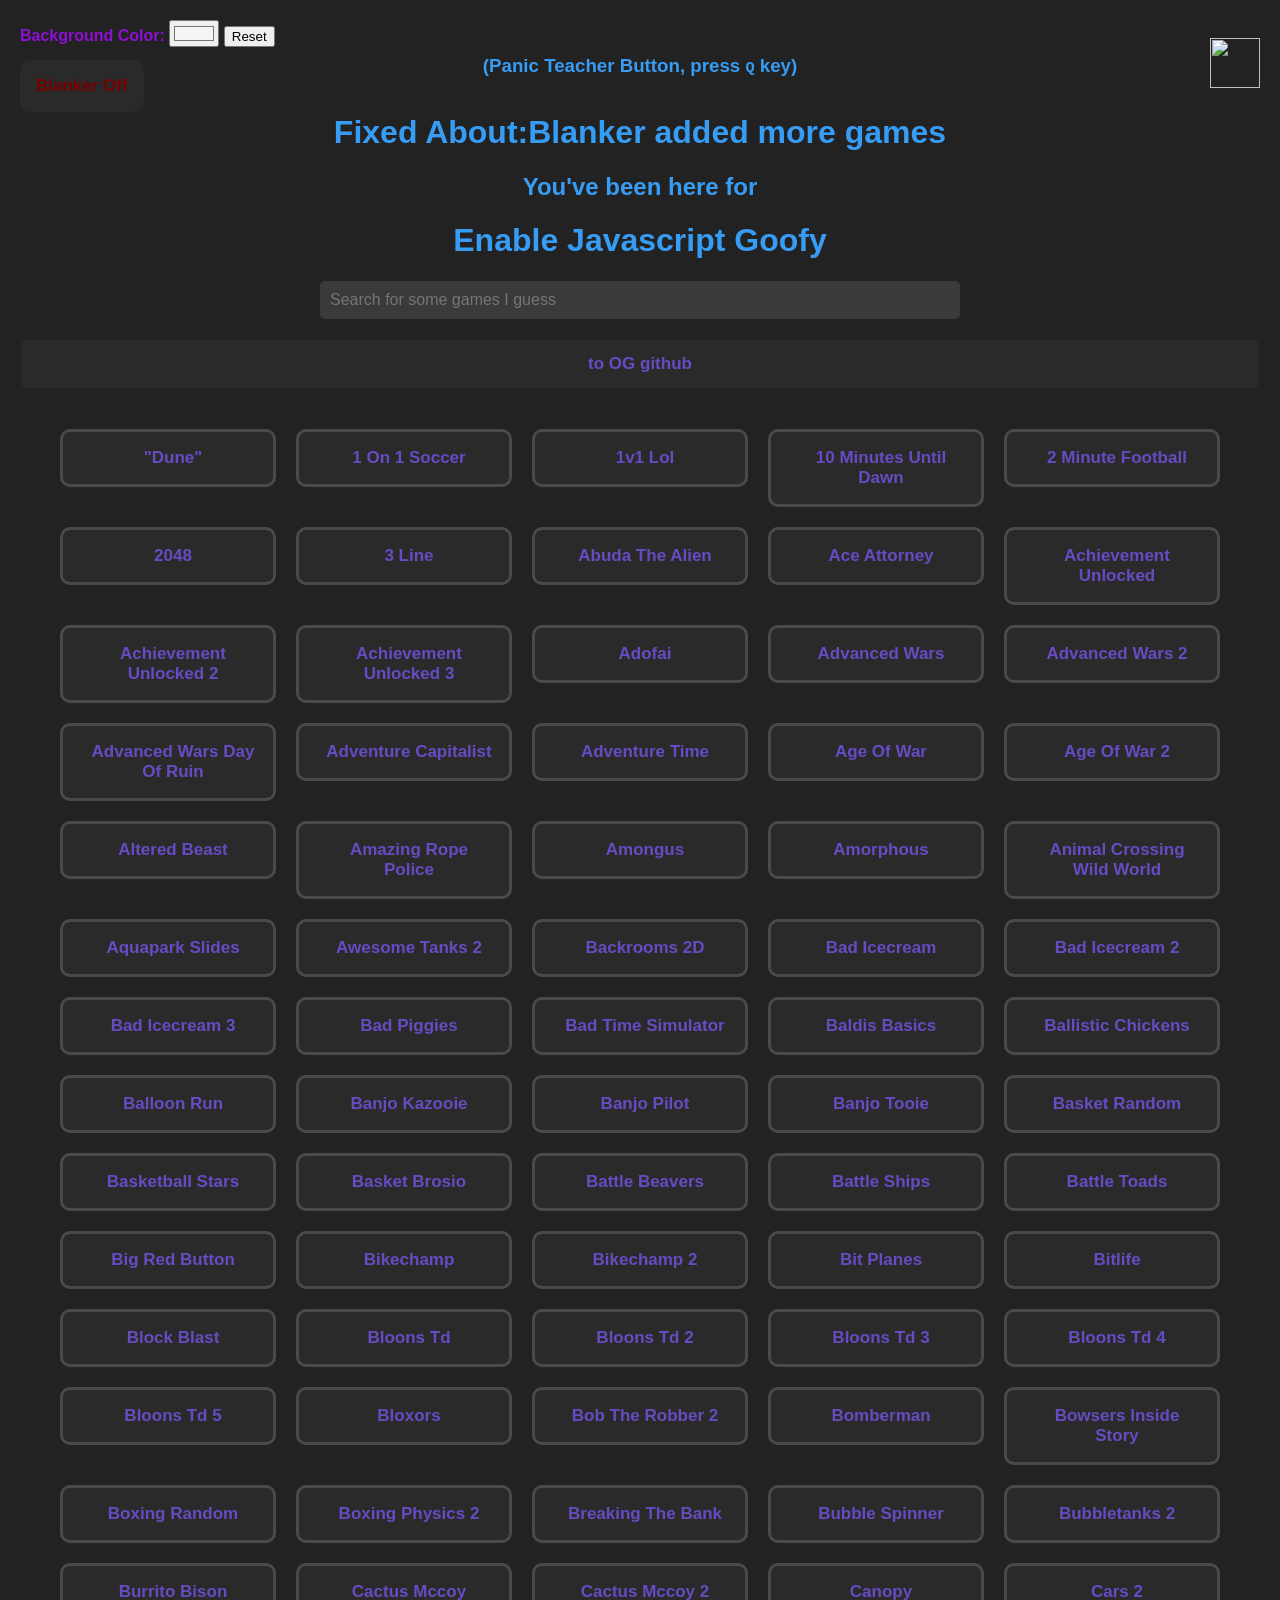
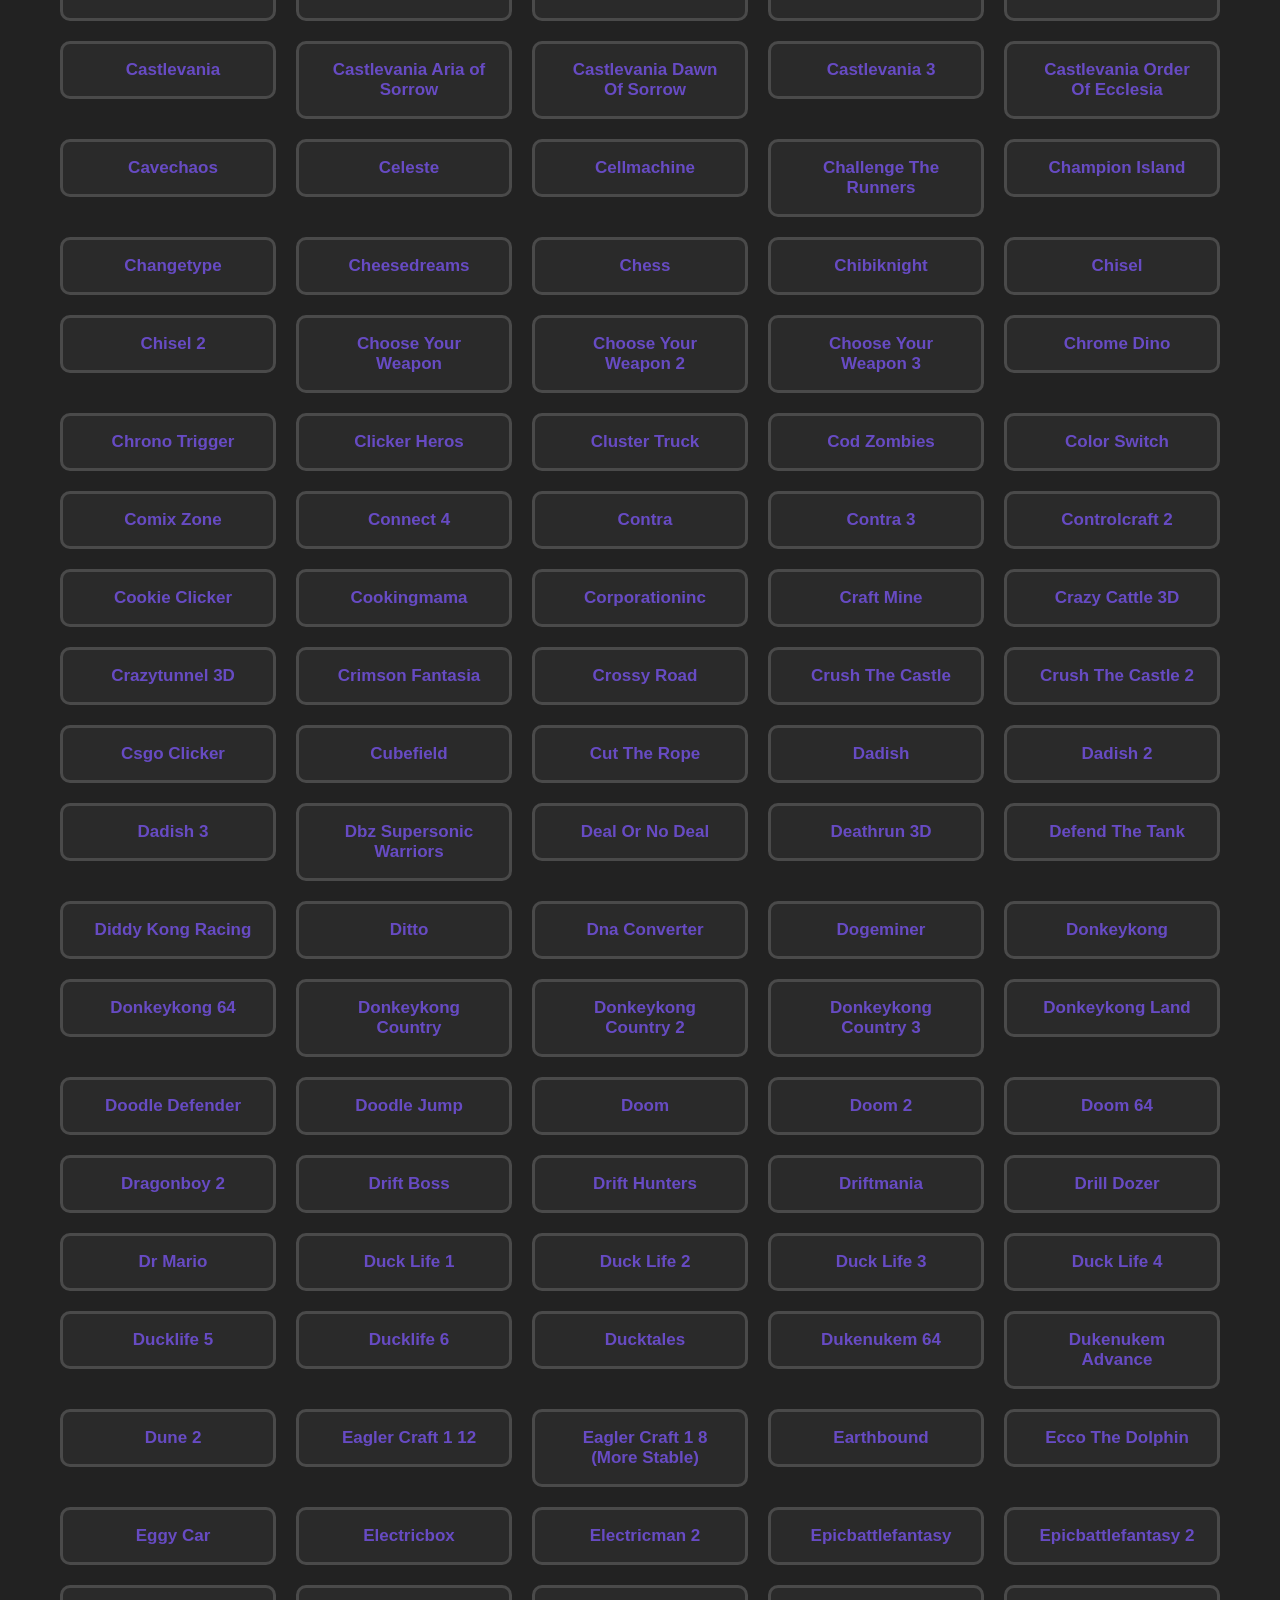
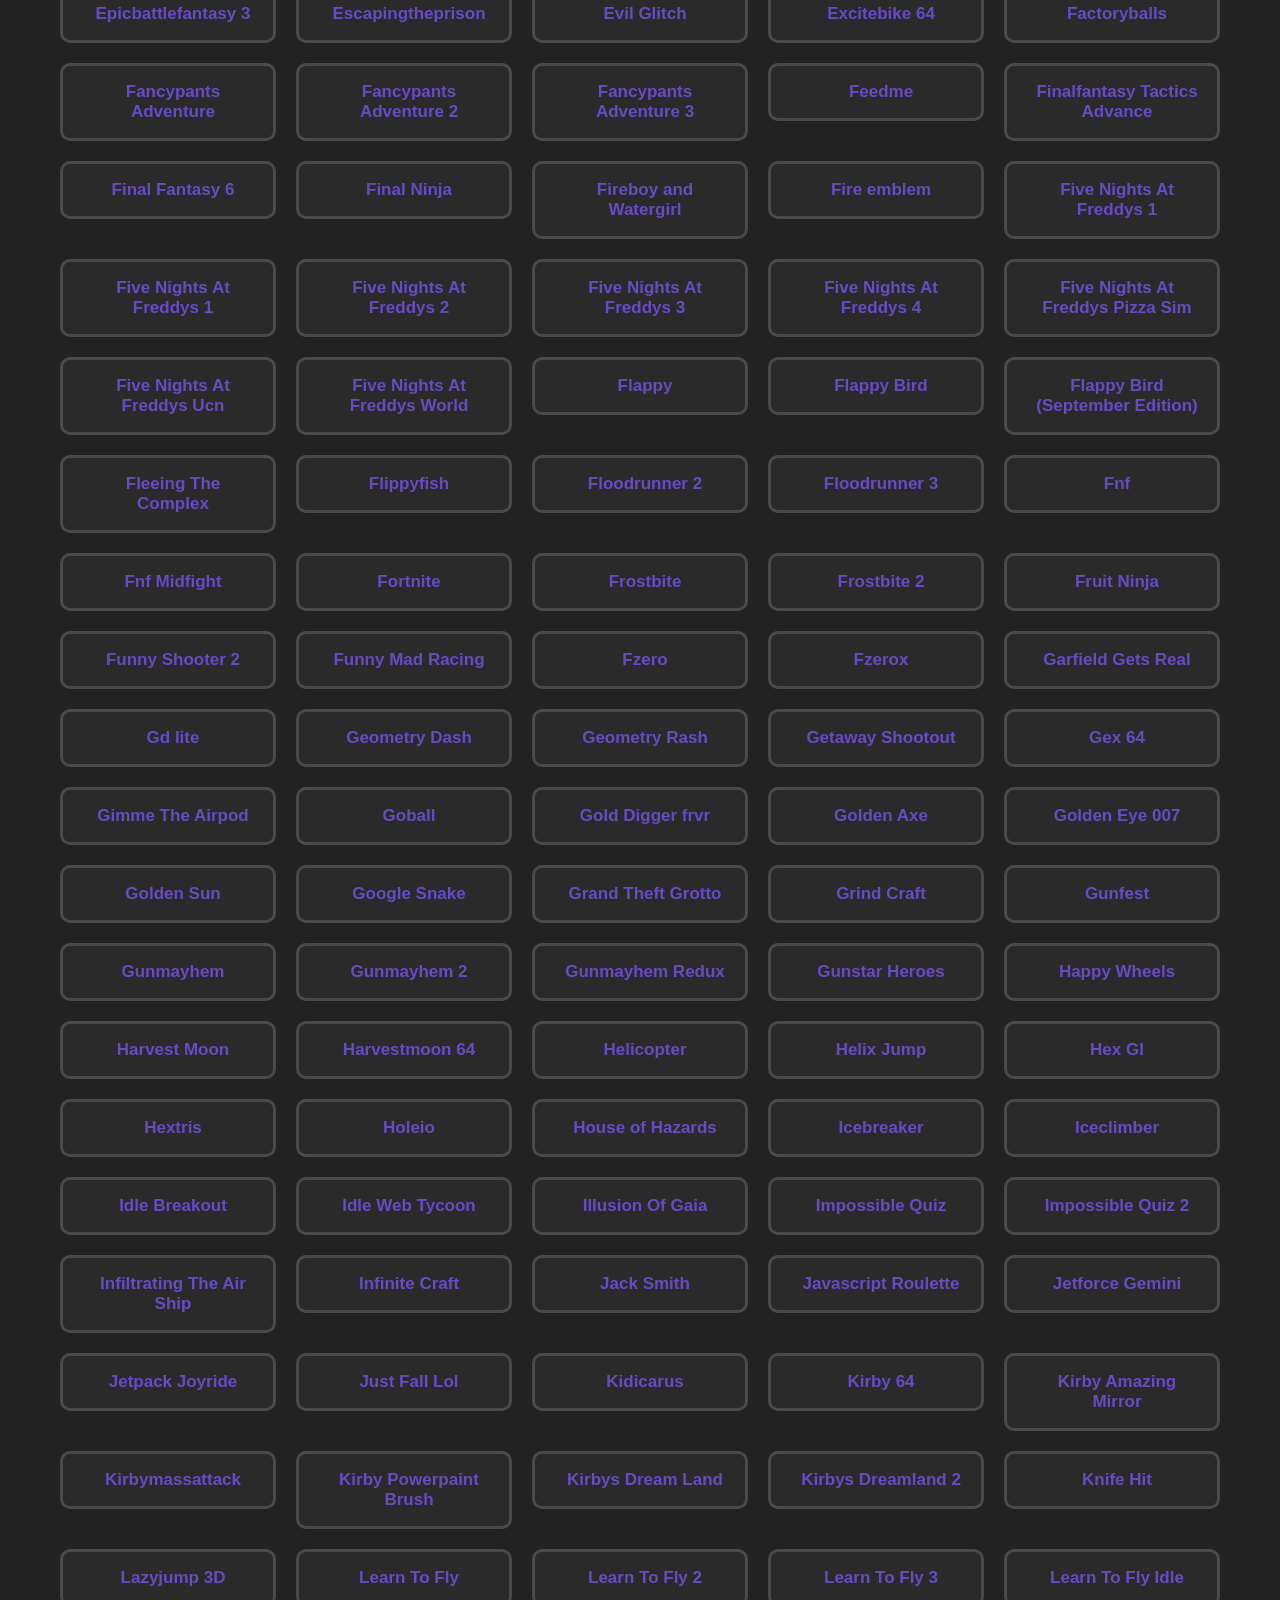
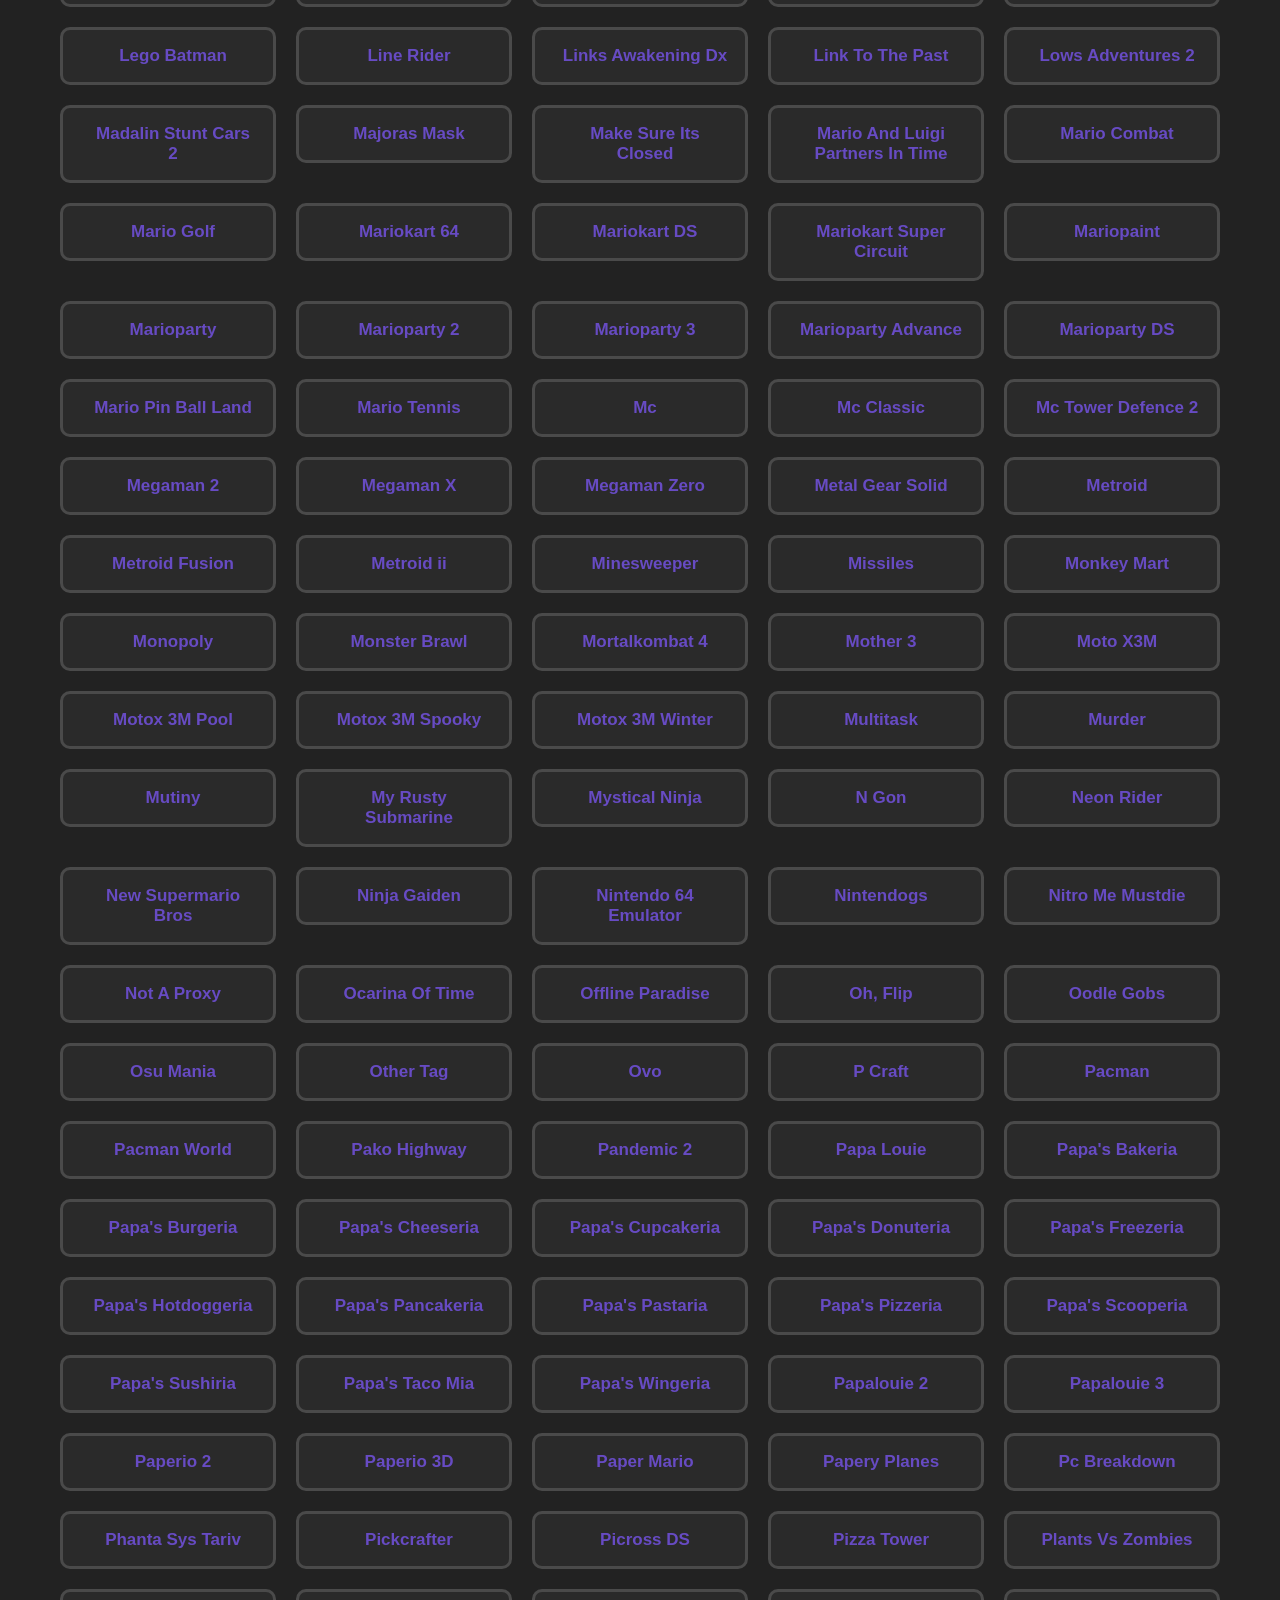
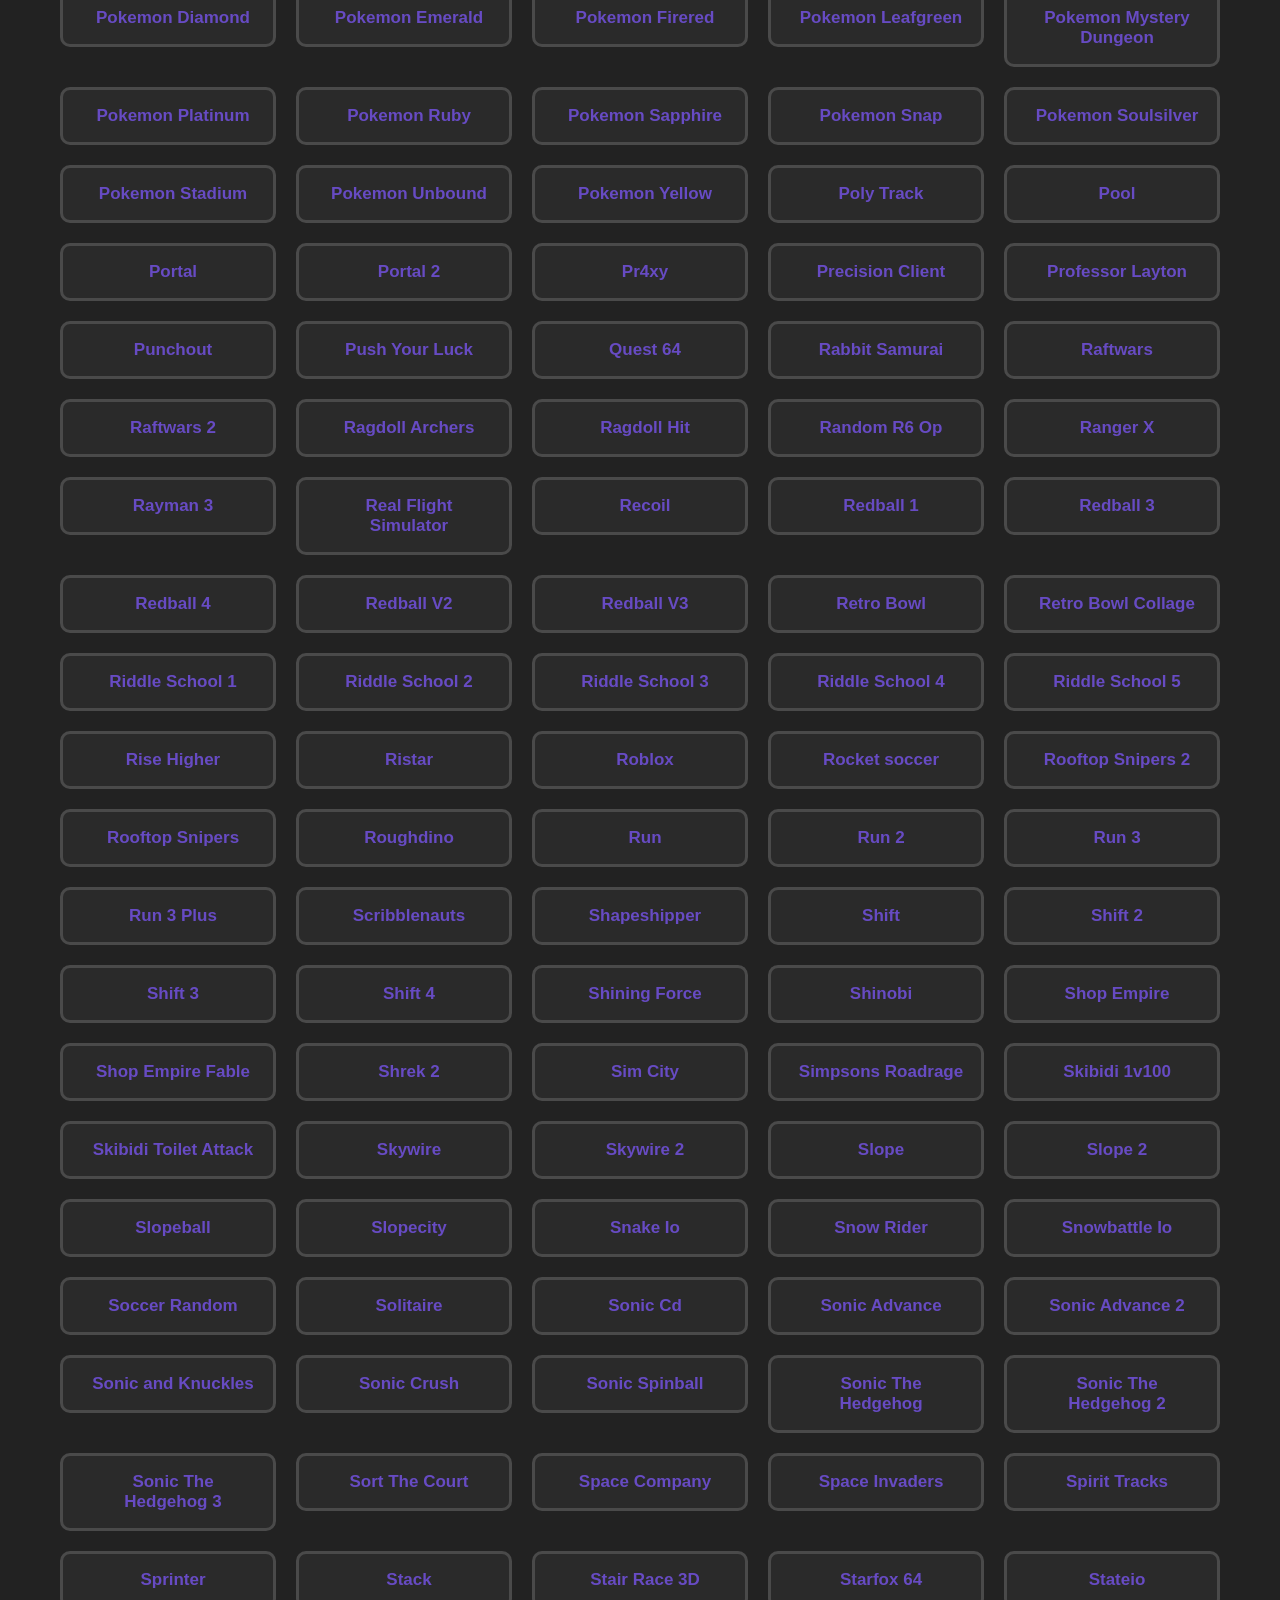
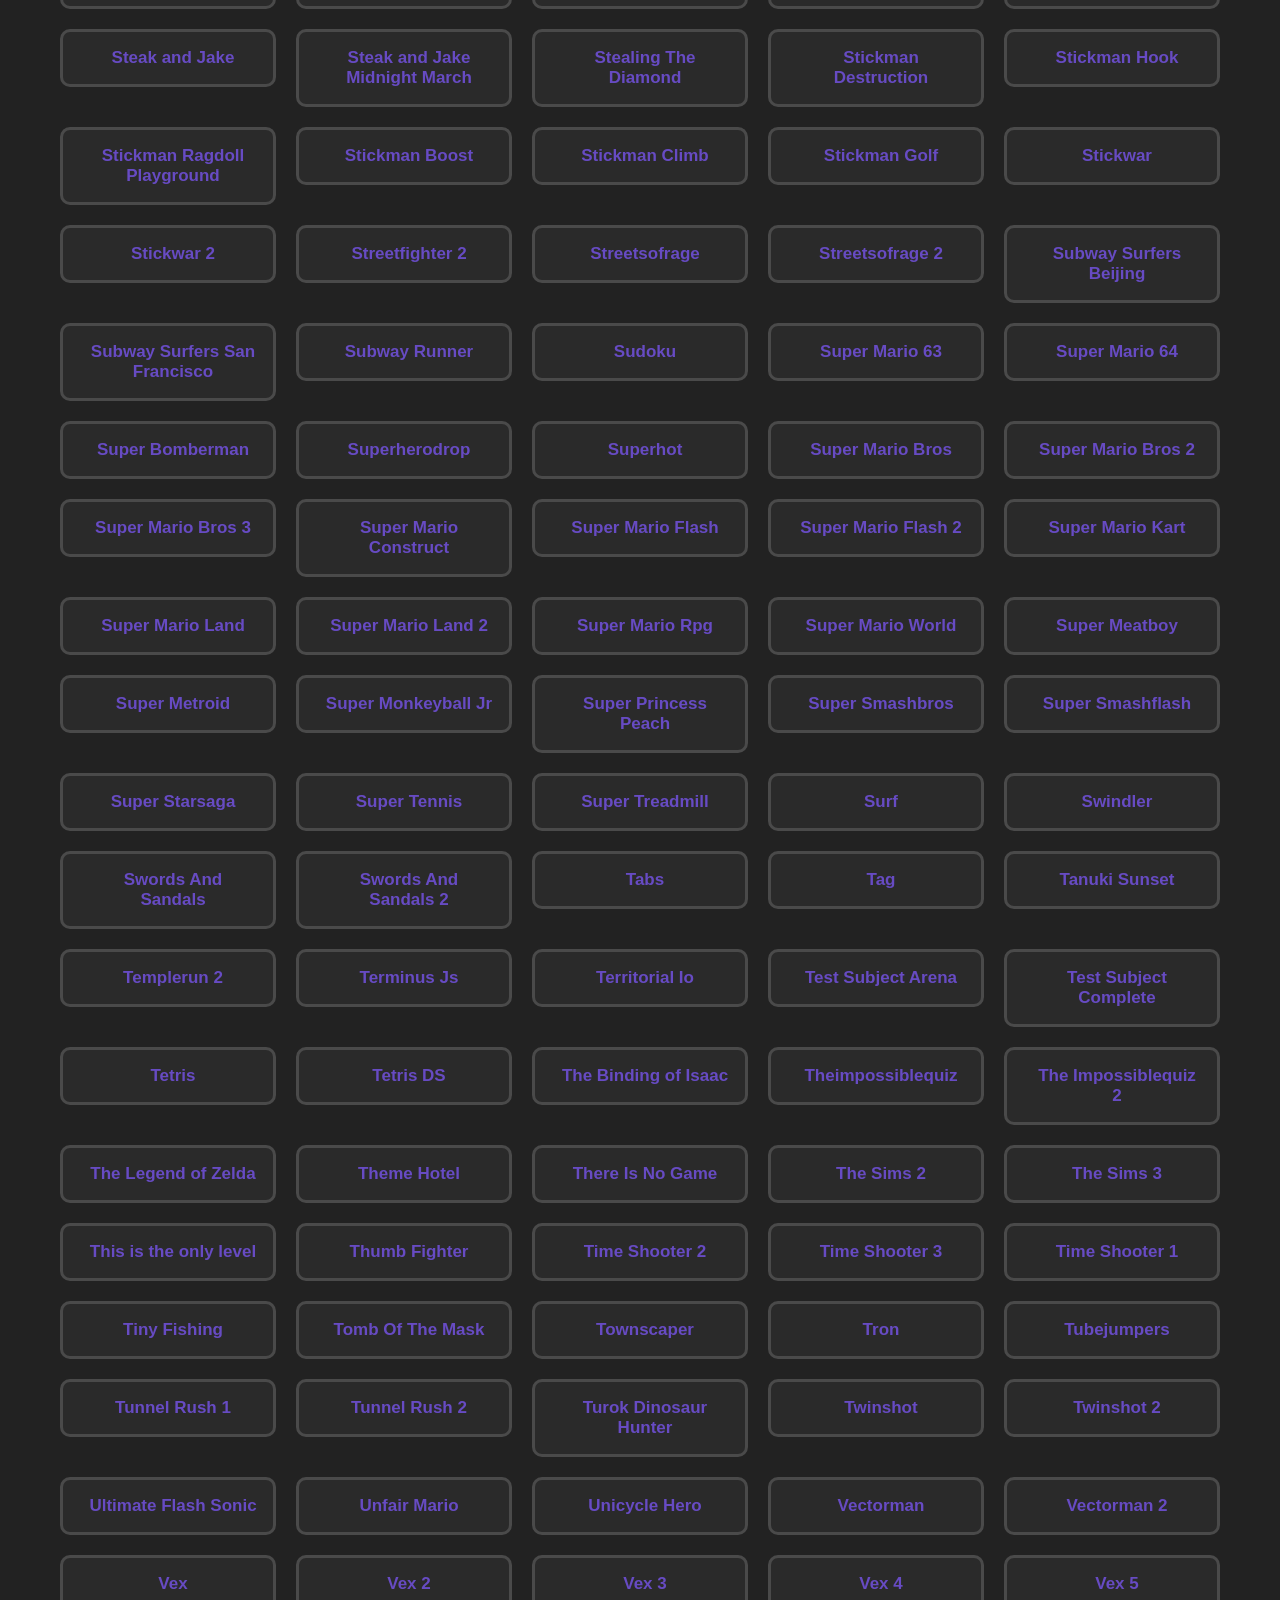
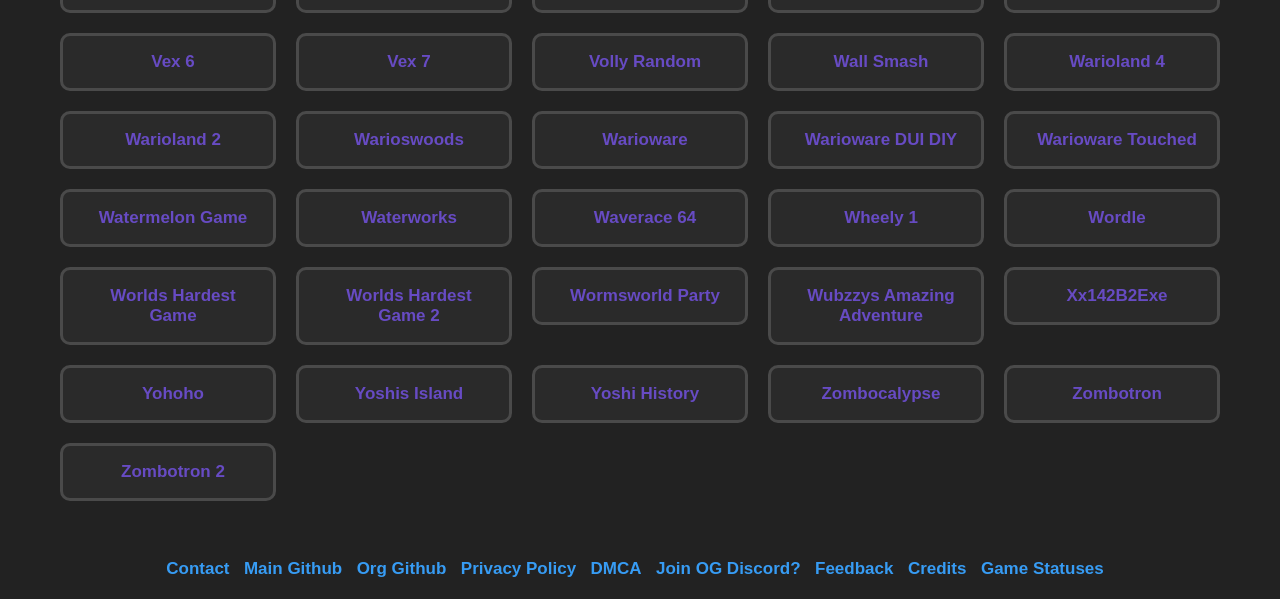
==== commit f58e4037: "Update index.html" ====
--- a/index.html
+++ b/index.html
@@ -51,7 +51,7 @@
         <img src="images/githubguy.png" style="width: 50px; height: 50px;">
     </a>
   </div>
-    <h1>Added new about:blanker TURN ON POPUPS</h1>
+    <h1>Fixed About:Blanker added more games</h1>
     <h2>You've been here for <span id="time-counter"></span></h2>
     <strong>
         <div class="Index-Container">
@@ -1110,6 +1110,13 @@
         <span class="pin-button"> </span>
         <span class="game-title">Fire emblem</span>
         </div>
+        </a>
+        <a href="https://bendover111222333444-games.onrender.com/five-nights-at-epst/" target="_blank">
+        <div class="game-link">
+        <span class="pin-button"> </span>
+        <span class="game-title">Five Nights At Freddys 1</span>
+        </div>
+        </a>
         </a>
         <a href="https://bendover111222333444-games.onrender.com/FNAF-1/" target="_blank">
         <div class="game-link">
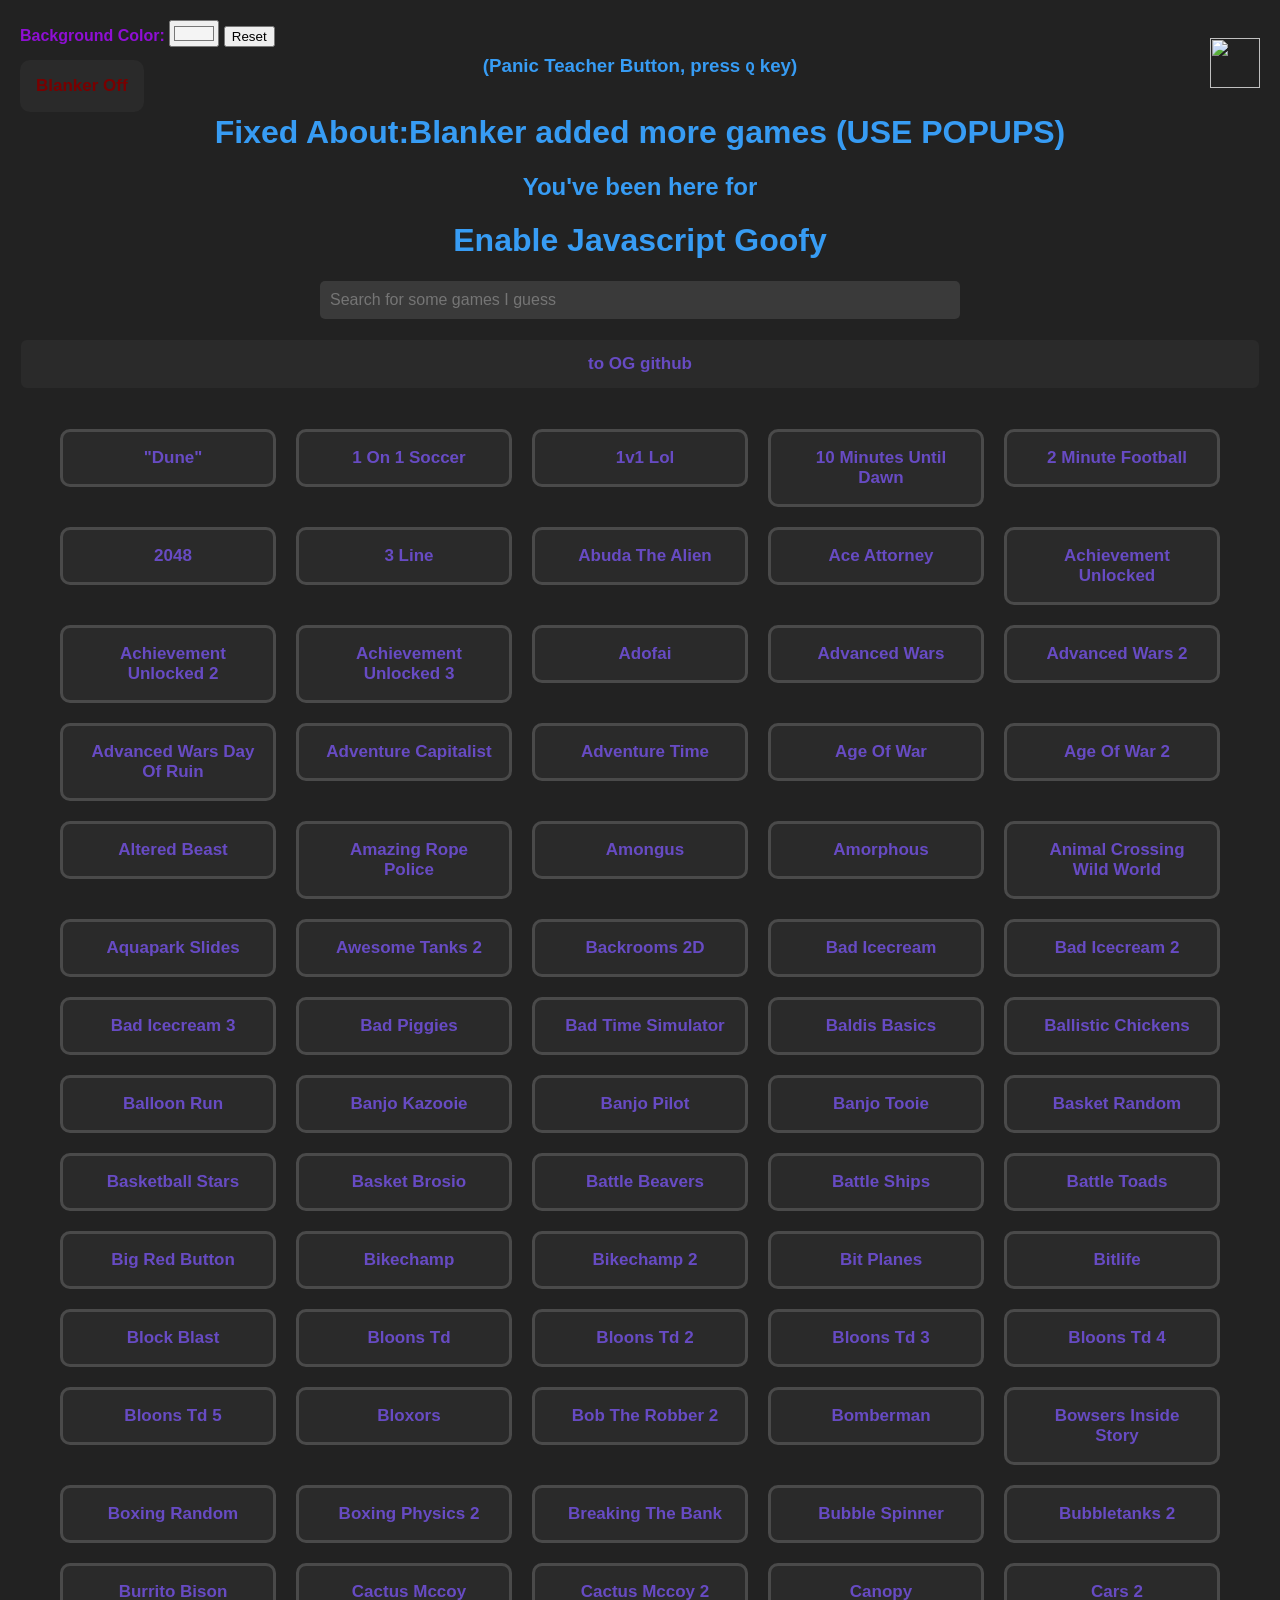
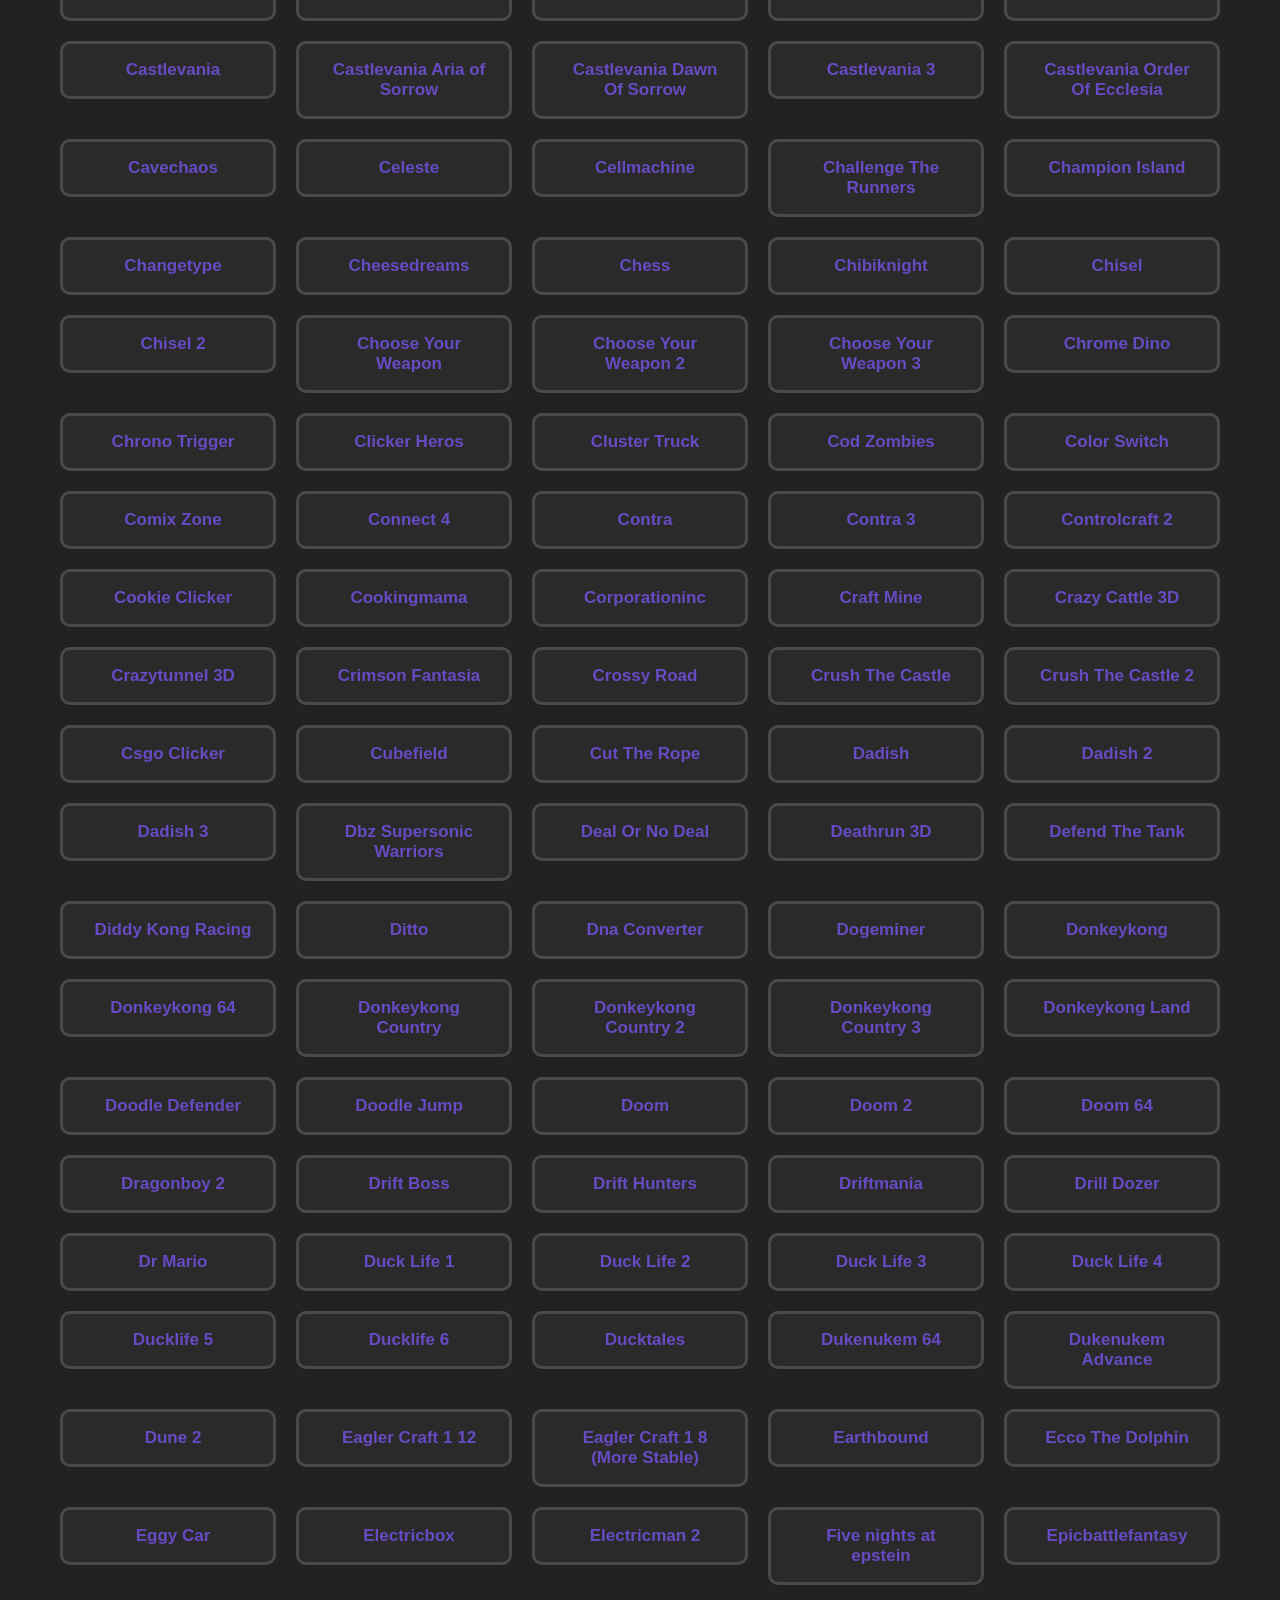
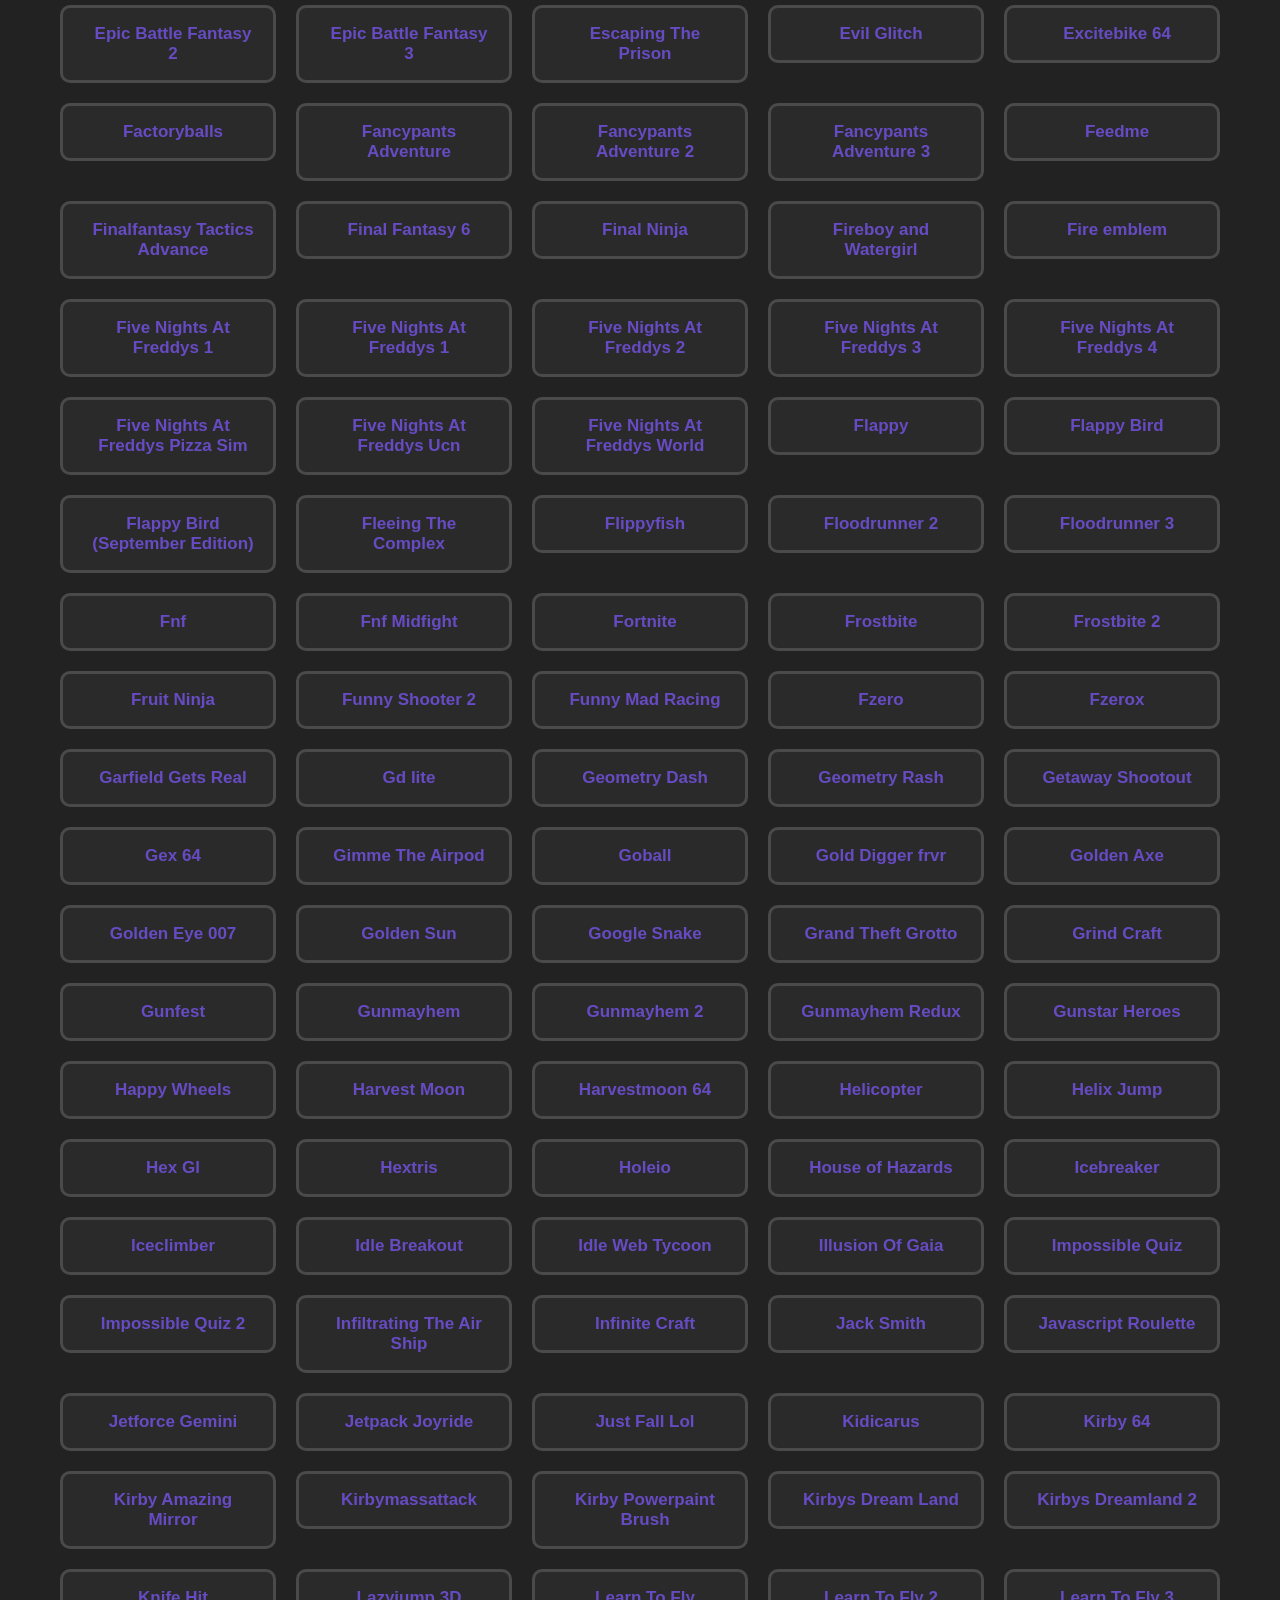
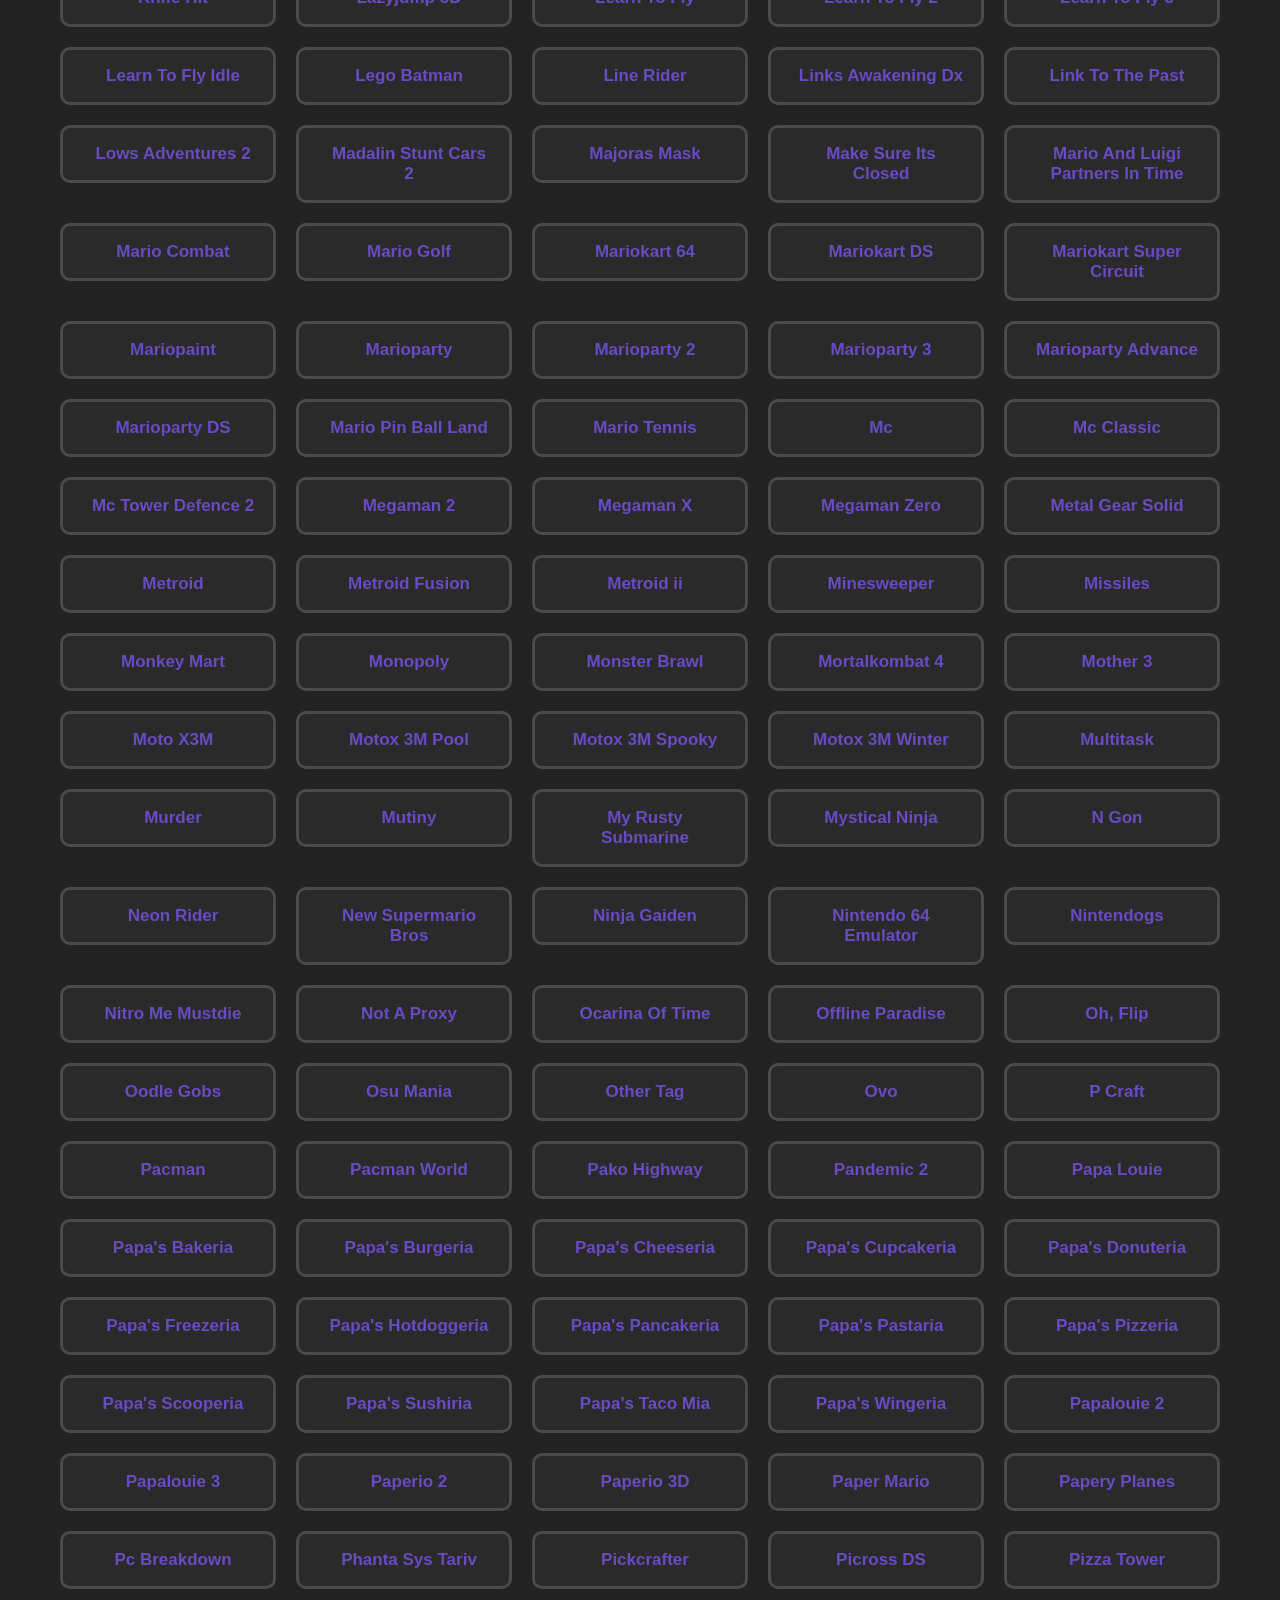
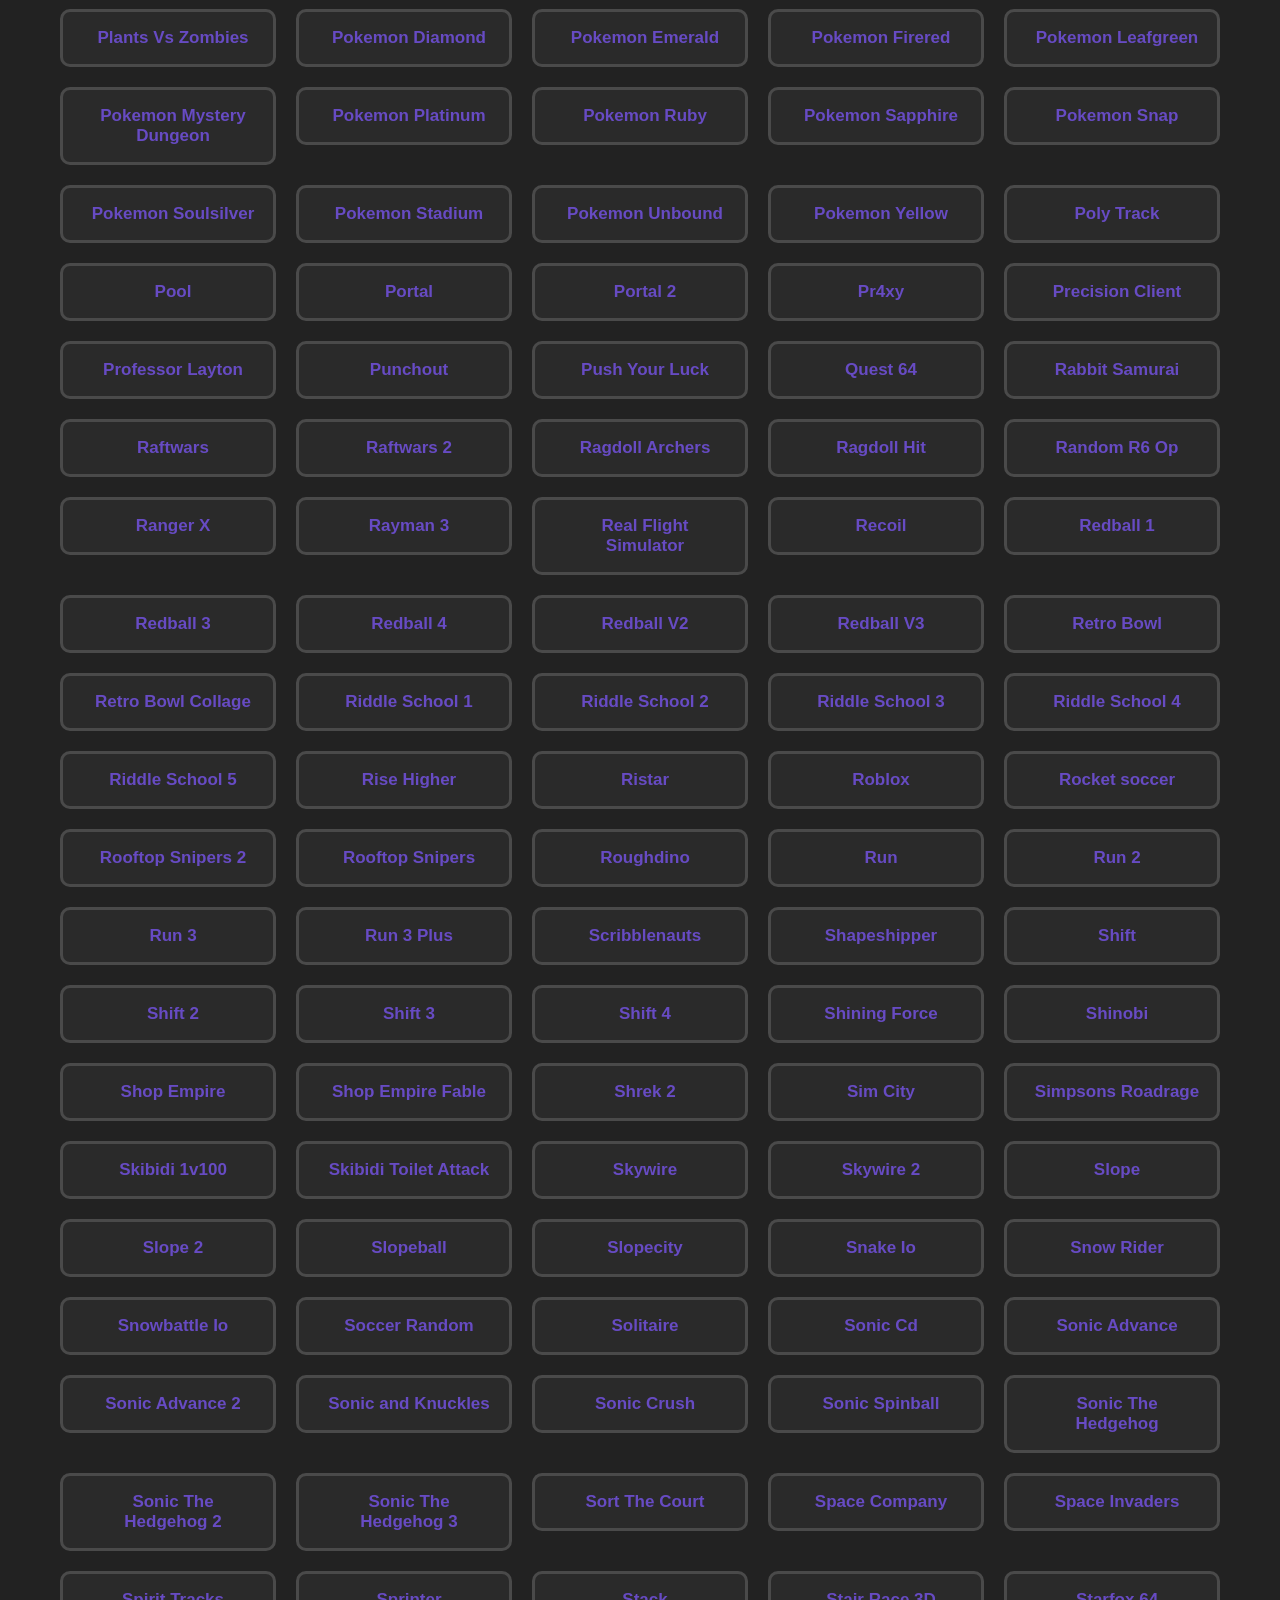
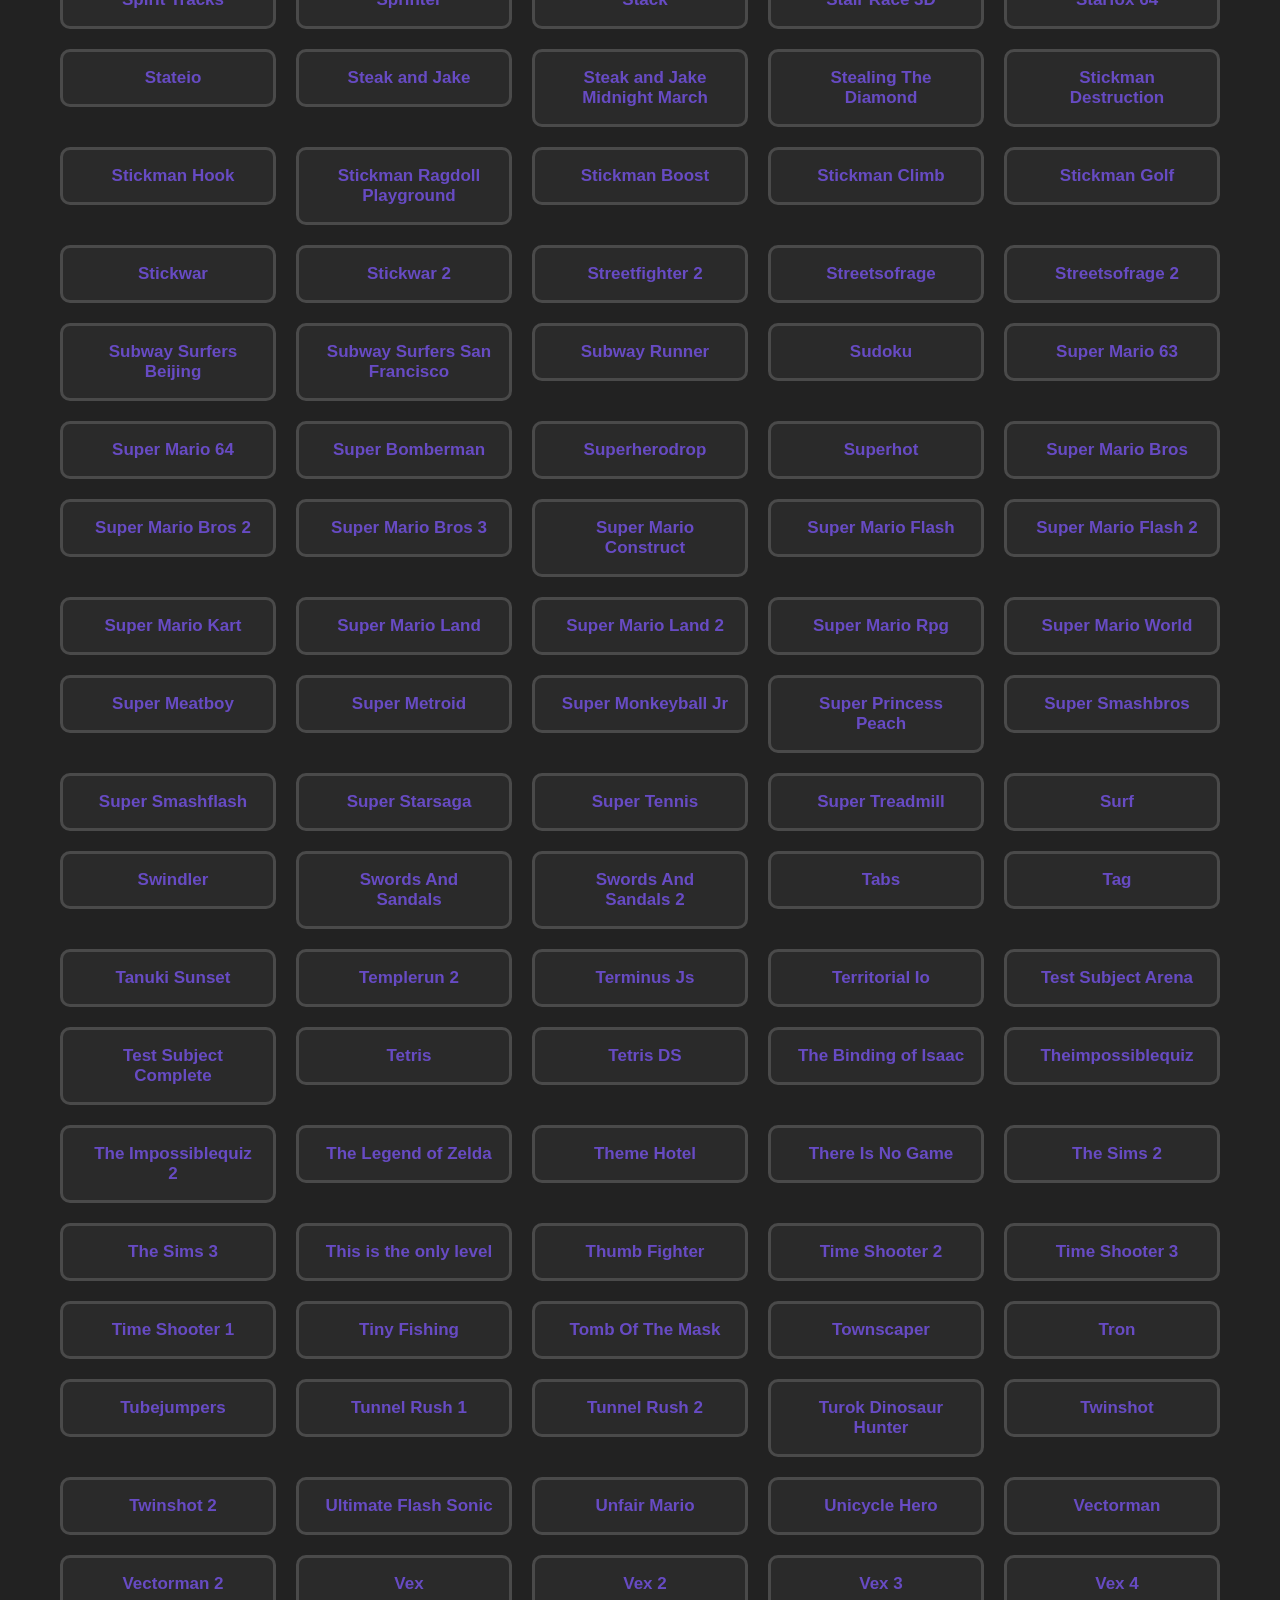
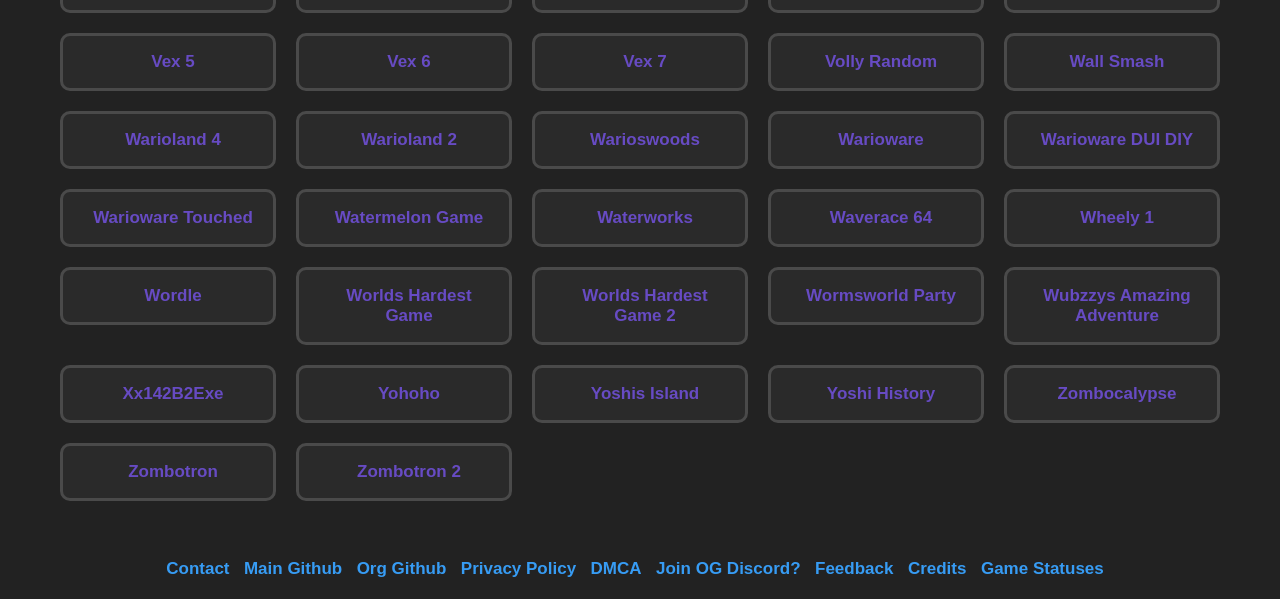
==== commit 59516fa4: "Update index.html" ====
--- a/index.html
+++ b/index.html
@@ -20,8 +20,8 @@
 
   <meta property="og:title" content="Renewed by bendover111222333444" />
   <meta property="og:type" content="website" />
-  <meta property="og:url" content="https://bendover111222333444.onrender.com/" />
-  <meta property="og:image" content="https://bendover111222333444.onrender.com/favicon.jpg" />
+  <meta property="og:url" content="https://bendover111222333444.on.render.com/" />
+  <meta property="og:image" content="https://bendover111222333444.on.render.com/favicon.jpg" />
   <meta property="og:description" content="I made this website at school bc I wanted to play games" />
   <meta name="theme-color" media="(prefers-color-scheme: light)" content="5500ff" />
   <meta name="theme-color" media="(prefers-color-scheme: dark)" content="#2c0085" />
@@ -51,7 +51,7 @@
         <img src="images/githubguy.png" style="width: 50px; height: 50px;">
     </a>
   </div>
-    <h1>Fixed About:Blanker added more games</h1>
+    <h1>Fixed About:Blanker added more games (USE POPUPS)</h1>
     <h2>You've been here for <span id="time-counter"></span></h2>
     <strong>
         <div class="Index-Container">
@@ -67,733 +67,733 @@
         <div class="game-link-other">to OG github </div>
     </a>
     <div class="game-grid">
-       <a href="https://bendover111222333444-games.onrender.com/goofy-ahh-dune/" target="_blank">
+       <a href="https://bendover111222333444-games.on.render.com/goofy-ahh-dune/" target="_blank">
         <div class="game-link">
         <span class="pin-button"> </span>
         <span class="game-title">"Dune"</span>
         </div>
         </a>
-        <a href="https://bendover111222333444-games.onrender.com/1on1soccer/" target="_blank">
+        <a href="https://bendover111222333444-games.on.render.com/1on1soccer/" target="_blank">
         <div class="game-link">
         <span class="pin-button"> </span>
         <span class="game-title">1 On 1 Soccer</span>
         </div>
         </a>
-        <a href="https://bendover111222333444-games.onrender.com/1v1-lol/" target="_blank">
+        <a href="https://bendover111222333444-games.on.render.com/1v1-lol/" target="_blank">
         <div class="game-link">
         <span class="pin-button"> </span>
         <span class="game-title">1v1 Lol</span>
         </div>
         </a>
-        <a href="https://bendover111222333444-games.onrender.com/10-minutes-till-dawn/" target="_blank">
+        <a href="https://bendover111222333444-games.on.render.com/10-minutes-till-dawn/" target="_blank">
         <div class="game-link">
         <span class="pin-button"> </span>
         <span class="game-title">10 Minutes Until Dawn</span>
         </div>
         </a>
-        <a href="https://bendover111222333444-games.onrender.com/2MinuteFootball/" target="_blank">
+        <a href="https://bendover111222333444-games.on.render.com/2MinuteFootball/" target="_blank">
         <div class="game-link">
         <span class="pin-button"> </span>
         <span class="game-title">2 Minute Football</span>
         </div>
         </a>
-        <a href="https://bendover111222333444-games.onrender.com/2048/" target="_blank">
+        <a href="https://bendover111222333444-games.on.render.com/2048/" target="_blank">
         <div class="game-link">
         <span class="pin-button"> </span>
         <span class="game-title">2048</span>
         </div>
         </a>
-        <a href="https://bendover111222333444-games.onrender.com/3line/" target="_blank">
+        <a href="https://bendover111222333444-games.on.render.com/3line/" target="_blank">
         <div class="game-link">
         <span class="pin-button"> </span>
         <span class="game-title">3 Line</span>
         </div>
         </a>
-        <a href="https://bendover111222333444-games.onrender.com/abudathealien/" target="_blank">
+        <a href="https://bendover111222333444-games.on.render.com/abudathealien/" target="_blank">
         <div class="game-link">
         <span class="pin-button"> </span>
         <span class="game-title">Abuda The Alien</span>
         </div>
         </a>
-        <a href="https://bendover111222333444-games.onrender.com/aceattorney/" target="_blank">
+        <a href="https://bendover111222333444-games.on.render.com/aceattorney/" target="_blank">
         <div class="game-link">
         <span class="pin-button"> </span>
         <span class="game-title">Ace Attorney</span>
         </div>
         </a>
-        <a href="https://bendover111222333444-games.onrender.com/achievementunlocked/" target="_blank">
+        <a href="https://bendover111222333444-games.on.render.com/achievementunlocked/" target="_blank">
         <div class="game-link">
         <span class="pin-button"> </span>
         <span class="game-title">Achievement Unlocked</span>
         </div>
         </a>
-        <a href="https://bendover111222333444-games.onrender.com/achievementunlocked2/" target="_blank">
+        <a href="https://bendover111222333444-games.on.render.com/achievementunlocked2/" target="_blank">
         <div class="game-link">
         <span class="pin-button"> </span>
         <span class="game-title">Achievement Unlocked 2</span>
         </div>
         </a>
-        <a href="https://bendover111222333444-games.onrender.com/achievementunlocked3/" target="_blank">
+        <a href="https://bendover111222333444-games.on.render.com/achievementunlocked3/" target="_blank">
         <div class="game-link">
         <span class="pin-button"> </span>
         <span class="game-title">Achievement Unlocked 3</span>
         </div>
         </a>
-        <a href="https://bendover111222333444-games.onrender.com/adofai/" target="_blank">
+        <a href="https://bendover111222333444-games.on.render.com/adofai/" target="_blank">
         <div class="game-link">
         <span class="pin-button"> </span>
         <span class="game-title">Adofai</span>
         </div>
         </a>
-        <a href="https://bendover111222333444-games.onrender.com/advancewars/" target="_blank">
+        <a href="https://bendover111222333444-games.on.render.com/advancewars/" target="_blank">
         <div class="game-link">
         <span class="pin-button"> </span>
         <span class="game-title">Advanced Wars</span>
         </div>
         </a>
-        <a href="https://bendover111222333444-games.onrender.com/advancewars2/" target="_blank">
+        <a href="https://bendover111222333444-games.on.render.com/advancewars2/" target="_blank">
         <div class="game-link">
         <span class="pin-button"> </span>
         <span class="game-title">Advanced Wars 2</span>
         </div>
         </a>
-        <a href="https://bendover111222333444-games.onrender.com/advancewarsdayofruin/" target="_blank">
+        <a href="https://bendover111222333444-games.on.render.com/advancewarsdayofruin/" target="_blank">
         <div class="game-link">
         <span class="pin-button"> </span>
         <span class="game-title">Advanced Wars Day Of Ruin</span>
         </div>
         </a>
-        <a href="https://bendover111222333444-games.onrender.com/adventurecapitalist/" target="_blank">
+        <a href="https://bendover111222333444-games.on.render.com/adventurecapitalist/" target="_blank">
         <div class="game-link">
         <span class="pin-button"> </span>
         <span class="game-title">Adventure Capitalist</span>
         </div>
         </a>
-        <a href="https://bendover111222333444-games.onrender.com/adventuretime/" target="_blank">
+        <a href="https://bendover111222333444-games.on.render.com/adventuretime/" target="_blank">
         <div class="game-link">
         <span class="pin-button"> </span>
         <span class="game-title">Adventure Time</span>
         </div>
         </a>
-        <a href="https://bendover111222333444-games.onrender.com/ageofwar/" target="_blank">
+        <a href="https://bendover111222333444-games.on.render.com/ageofwar/" target="_blank">
         <div class="game-link">
         <span class="pin-button"> </span>
         <span class="game-title">Age Of War</span>
         </div>
         </a>
-        <a href="https://bendover111222333444-games.onrender.com/ageofwar2/" target="_blank">
+        <a href="https://bendover111222333444-games.on.render.com/ageofwar2/" target="_blank">
         <div class="game-link">
         <span class="pin-button"> </span>
         <span class="game-title">Age Of War 2</span>
         </div>
         </a>
-        <a href="https://bendover111222333444-games.onrender.com/alteredbeast/" target="_blank">
+        <a href="https://bendover111222333444-games.on.render.com/alteredbeast/" target="_blank">
         <div class="game-link">
         <span class="pin-button"> </span>
         <span class="game-title">Altered Beast</span>
         </div>
         </a>
-        <a href="https://bendover111222333444-games.onrender.com/amazingropepolice/" target="_blank">
+        <a href="https://bendover111222333444-games.on.render.com/amazingropepolice/" target="_blank">
         <div class="game-link">
         <span class="pin-button"> </span>
         <span class="game-title">Amazing Rope Police</span>
         </div>
         </a>
-        <a href="https://bendover111222333444-games.onrender.com/amongus/" target="_blank">
+        <a href="https://bendover111222333444-games.on.render.com/amongus/" target="_blank">
         <div class="game-link">
         <span class="pin-button"> </span>
         <span class="game-title">Amongus</span>
         </div>
         </a>
-        <a href="https://bendover111222333444-games.onrender.com/amorphous/" target="_blank">
+        <a href="https://bendover111222333444-games.on.render.com/amorphous/" target="_blank">
         <div class="game-link">
         <span class="pin-button"> </span>
         <span class="game-title">Amorphous</span>
         </div>
         </a>
-        <a href="https://bendover111222333444-games.onrender.com/animalcrossingwildworld/" target="_blank">
+        <a href="https://bendover111222333444-games.on.render.com/animalcrossingwildworld/" target="_blank">
         <div class="game-link">
         <span class="pin-button"> </span>
         <span class="game-title">Animal Crossing Wild World</span>
         </div>
         </a>
-        <a href="https://bendover111222333444-games.onrender.com/aquaparkslides/" target="_blank">
+        <a href="https://bendover111222333444-games.on.render.com/aquaparkslides/" target="_blank">
         <div class="game-link">
         <span class="pin-button"> </span>
         <span class="game-title">Aquapark Slides</span>
         </div>
         </a>
-        <a href="https://bendover111222333444-games.onrender.com/awesome-tanks-2/" target="_blank">
+        <a href="https://bendover111222333444-games.on.render.com/awesome-tanks-2/" target="_blank">
         <div class="game-link">
         <span class="pin-button"> </span>
         <span class="game-title">Awesome Tanks 2</span>
         </div>
         </a>
-        <a href="https://bendover111222333444-games.onrender.com/backrooms2d/" target="_blank">
+        <a href="https://bendover111222333444-games.on.render.com/backrooms2d/" target="_blank">
         <div class="game-link">
         <span class="pin-button"> </span>
         <span class="game-title">Backrooms 2D</span>
         </div>
         </a>
-        <a href="https://bendover111222333444-games.onrender.com/badicecream/" target="_blank">
+        <a href="https://bendover111222333444-games.on.render.com/badicecream/" target="_blank">
         <div class="game-link">
         <span class="pin-button"> </span>
         <span class="game-title">Bad Icecream</span>
         </div>
         </a>
-        <a href="https://bendover111222333444-games.onrender.com/badicecream2/" target="_blank">
+        <a href="https://bendover111222333444-games.on.render.com/badicecream2/" target="_blank">
         <div class="game-link">
         <span class="pin-button"> </span>
         <span class="game-title">Bad Icecream 2</span>
         </div>
         </a>
-        <a href="https://bendover111222333444-games.onrender.com/badicecream3/" target="_blank">
+        <a href="https://bendover111222333444-games.on.render.com/badicecream3/" target="_blank">
         <div class="game-link">
         <span class="pin-button"> </span>
         <span class="game-title">Bad Icecream 3</span>
         </div>
         </a>
-        <a href="https://bendover111222333444-games.onrender.com/badpiggies/" target="_blank">
+        <a href="https://bendover111222333444-games.on.render.com/badpiggies/" target="_blank">
         <div class="game-link">
         <span class="pin-button"> </span>
         <span class="game-title">Bad Piggies</span>
         </div>
         </a>
-        <a href="https://bendover111222333444-games.onrender.com/badtimesimulator/" target="_blank">
+        <a href="https://bendover111222333444-games.on.render.com/badtimesimulator/" target="_blank">
         <div class="game-link">
         <span class="pin-button"> </span>
         <span class="game-title">Bad Time Simulator</span>
         </div>
         </a>
-        <a href="https://bendover111222333444-games.onrender.com/baldisbasics/" target="_blank">
+        <a href="https://bendover111222333444-games.on.render.com/baldisbasics/" target="_blank">
         <div class="game-link">
         <span class="pin-button"> </span>
         <span class="game-title">Baldis Basics</span>
         </div>
         </a>
-        <a href="https://bendover111222333444-games.onrender.com/ballisticchickens/" target="_blank">
+        <a href="https://bendover111222333444-games.on.render.com/ballisticchickens/" target="_blank">
         <div class="game-link">
         <span class="pin-button"> </span>
         <span class="game-title">Ballistic Chickens</span>
         </div>
         </a>
-        <a href="https://bendover111222333444-games.onrender.com/balloonrun/" target="_blank">
+        <a href="https://bendover111222333444-games.on.render.com/balloonrun/" target="_blank">
         <div class="game-link">
         <span class="pin-button"> </span>
         <span class="game-title">Balloon Run</span>
         </div>
         </a>
-        <a href="https://bendover111222333444-games.onrender.com/banjokazooie/" target="_blank">
+        <a href="https://bendover111222333444-games.on.render.com/banjokazooie/" target="_blank">
         <div class="game-link">
         <span class="pin-button"> </span>
         <span class="game-title">Banjo Kazooie</span>
         </div>
         </a>
-        <a href="https://bendover111222333444-games.onrender.com/banjopilot/" target="_blank">
+        <a href="https://bendover111222333444-games.on.render.com/banjopilot/" target="_blank">
         <div class="game-link">
         <span class="pin-button"> </span>
         <span class="game-title">Banjo Pilot</span>
         </div>
         </a>
-        <a href="https://bendover111222333444-games.onrender.com/banjotooie/" target="_blank">
+        <a href="https://bendover111222333444-games.on.render.com/banjotooie/" target="_blank">
         <div class="game-link">
         <span class="pin-button"> </span>
         <span class="game-title">Banjo Tooie</span>
         </div>
         </a>
-        <a href="https://bendover111222333444-games.onrender.com/basket-random/" target="_blank">
+        <a href="https://bendover111222333444-games.on.render.com/basket-random/" target="_blank">
         <div class="game-link">
         <span class="pin-button"> </span>
         <span class="game-title">Basket Random</span>
         </div>
         </a>
-        <a href="https://bendover111222333444-games.onrender.com/basketball-stars/" target="_blank">
+        <a href="https://bendover111222333444-games.on.render.com/basketball-stars/" target="_blank">
         <div class="game-link">
         <span class="pin-button"> </span>
         <span class="game-title">Basketball Stars</span>
         </div>
         </a>
-        <a href="https://bendover111222333444-games.onrender.com/basketbrosio/" target="_blank">
+        <a href="https://bendover111222333444-games.on.render.com/basketbrosio/" target="_blank">
         <div class="game-link">
         <span class="pin-button"> </span>
         <span class="game-title">Basket Brosio</span>
         </div>
         </a>
-        <a href="https://bendover111222333444-games.onrender.com/battlebeavers/" target="_blank">
+        <a href="https://bendover111222333444-games.on.render.com/battlebeavers/" target="_blank">
         <div class="game-link">
         <span class="pin-button"> </span>
         <span class="game-title">Battle Beavers</span>
         </div>
         </a>
-        <a href="https://bendover111222333444-games.onrender.com/battleships/" target="_blank">
+        <a href="https://bendover111222333444-games.on.render.com/battleships/" target="_blank">
         <div class="game-link">
         <span class="pin-button"> </span>
         <span class="game-title">Battle Ships</span>
         </div>
         </a>
-        <a href="https://bendover111222333444-games.onrender.com/battletoads/" target="_blank">
+        <a href="https://bendover111222333444-games.on.render.com/battletoads/" target="_blank">
         <div class="game-link">
         <span class="pin-button"> </span>
         <span class="game-title">Battle Toads</span>
         </div>
         </a>
-        <a href="https://bendover111222333444-games.onrender.com/bigredbutton/" target="_blank">
+        <a href="https://bendover111222333444-games.on.render.com/bigredbutton/" target="_blank">
         <div class="game-link">
         <span class="pin-button"> </span>
         <span class="game-title">Big Red Button</span>
         </div>
         </a>
-        <a href="https://bendover111222333444-games.onrender.com/bikechamp/" target="_blank">
+        <a href="https://bendover111222333444-games.on.render.com/bikechamp/" target="_blank">
         <div class="game-link">
         <span class="pin-button"> </span>
         <span class="game-title">Bikechamp</span>
         </div>
         </a>
-        <a href="https://bendover111222333444-games.onrender.com/bikechamp2/" target="_blank">
+        <a href="https://bendover111222333444-games.on.render.com/bikechamp2/" target="_blank">
         <div class="game-link">
         <span class="pin-button"> </span>
         <span class="game-title">Bikechamp 2</span>
         </div>
         </a>
-        <a href="https://bendover111222333444-games.onrender.com/bit-planes/" target="_blank">
+        <a href="https://bendover111222333444-games.on.render.com/bit-planes/" target="_blank">
         <div class="game-link">
         <span class="pin-button"> </span>
         <span class="game-title">Bit Planes</span>
         </div>
         </a>
-        <a href="https://bendover111222333444-games.onrender.com/bitlife/" target="_blank">
+        <a href="https://bendover111222333444-games.on.render.com/bitlife/" target="_blank">
         <div class="game-link">
         <span class="pin-button"> </span>
         <span class="game-title">Bitlife</span>
         </div>
         </a>
-        <a href="https://bendover111222333444-games.onrender.com/block-blast/" target="_blank">
+        <a href="https://bendover111222333444-games.on.render.com/block-blast/" target="_blank">
         <div class="game-link">
         <span class="pin-button"> </span>
         <span class="game-title">Block Blast</span>
         </div>
         </a>
-        <a href="https://bendover111222333444-games.onrender.com/BTD-1/" target="_blank">
+        <a href="https://bendover111222333444-games.on.render.com/BTD-1/" target="_blank">
         <div class="game-link">
         <span class="pin-button"> </span>
         <span class="game-title">Bloons Td</span>
         </div>
         </a>
-        <a href="https://bendover111222333444-games.onrender.com/BTD-2/" target="_blank">
+        <a href="https://bendover111222333444-games.on.render.com/BTD-2/" target="_blank">
         <div class="game-link">
         <span class="pin-button"> </span>
         <span class="game-title">Bloons Td 2</span>
         </div>
         </a>
-        <a href="https://bendover111222333444-games.onrender.com/BTD-3/" target="_blank">
+        <a href="https://bendover111222333444-games.on.render.com/BTD-3/" target="_blank">
         <div class="game-link">
         <span class="pin-button"> </span>
         <span class="game-title">Bloons Td 3</span>
         </div>
         </a>
-        <a href="https://bendover111222333444-games.onrender.com/BTD-4/" target="_blank">
+        <a href="https://bendover111222333444-games.on.render.com/BTD-4/" target="_blank">
         <div class="game-link">
         <span class="pin-button"> </span>
         <span class="game-title">Bloons Td 4</span>
         </div>
         </a>
-        <a href="https://bendover111222333444-games.onrender.com/BTD-5/" target="_blank">
+        <a href="https://bendover111222333444-games.on.render.com/BTD-5/" target="_blank">
         <div class="game-link">
         <span class="pin-button"> </span>
         <span class="game-title">Bloons Td 5</span>
         </div>
         </a>
-        <a href="https://bendover111222333444-games.onrender.com/bloxors/" target="_blank">
+        <a href="https://bendover111222333444-games.on.render.com/bloxors/" target="_blank">
         <div class="game-link">
         <span class="pin-button"> </span>
         <span class="game-title">Bloxors</span>
         </div>
         </a>
-        <a href="https://bendover111222333444-games.onrender.com/bobtherobber2/" target="_blank">
+        <a href="https://bendover111222333444-games.on.render.com/bobtherobber2/" target="_blank">
         <div class="game-link">
         <span class="pin-button"> </span>
         <span class="game-title">Bob The Robber 2</span>
         </div>
         </a>
-        <a href="https://bendover111222333444-games.onrender.com/bomberman/" target="_blank">
+        <a href="https://bendover111222333444-games.on.render.com/bomberman/" target="_blank">
         <div class="game-link">
         <span class="pin-button"> </span>
         <span class="game-title">Bomberman</span>
         </div>
         </a>
-        <a href="https://bendover111222333444-games.onrender.com/bowsersinsidestory/" target="_blank">
+        <a href="https://bendover111222333444-games.on.render.com/bowsersinsidestory/" target="_blank">
         <div class="game-link">
         <span class="pin-button"> </span>
         <span class="game-title">Bowsers Inside Story</span>
         </div>
         </a>
-        <a href="https://bendover111222333444-games.onrender.com/boxing-random/" target="_blank">
+        <a href="https://bendover111222333444-games.on.render.com/boxing-random/" target="_blank">
         <div class="game-link">
         <span class="pin-button"> </span>
         <span class="game-title">Boxing Random</span>
         </div>
         </a>
-        <a href="https://bendover111222333444-games.onrender.com/boxingphysics2/" target="_blank">
+        <a href="https://bendover111222333444-games.on.render.com/boxingphysics2/" target="_blank">
         <div class="game-link">
         <span class="pin-button"> </span>
         <span class="game-title">Boxing Physics 2</span>
         </div>
         </a>
-        <a href="https://bendover111222333444-games.onrender.com/breakingthebank/" target="_blank">
+        <a href="https://bendover111222333444-games.on.render.com/breakingthebank/" target="_blank">
         <div class="game-link">
         <span class="pin-button"> </span>
         <span class="game-title">Breaking The Bank</span>
         </div>
         </a>
-        <a href="https://bendover111222333444-games.onrender.com/bubblespinner/" target="_blank">
+        <a href="https://bendover111222333444-games.on.render.com/bubblespinner/" target="_blank">
         <div class="game-link">
         <span class="pin-button"> </span>
         <span class="game-title">Bubble Spinner</span>
         </div>
         </a>
-        <a href="https://bendover111222333444-games.onrender.com/bubbletanks2/" target="_blank">
+        <a href="https://bendover111222333444-games.on.render.com/bubbletanks2/" target="_blank">
         <div class="game-link">
         <span class="pin-button"> </span>
         <span class="game-title">Bubbletanks 2</span>
         </div>
         </a>
-        <a href="https://bendover111222333444-games.onrender.com/Burrito-Bison/" target="_blank">
+        <a href="https://bendover111222333444-games.on.render.com/Burrito-Bison/" target="_blank">
         <div class="game-link">
         <span class="pin-button"> </span>
         <span class="game-title">Burrito Bison</span>
         </div>
         </a>
-        <a href="https://bendover111222333444-games.onrender.com/cactusmccoy/" target="_blank">
+        <a href="https://bendover111222333444-games.on.render.com/cactusmccoy/" target="_blank">
         <div class="game-link">
         <span class="pin-button"> </span>
         <span class="game-title">Cactus Mccoy</span>
         </div>
         </a>
-        <a href="https://bendover111222333444-games.onrender.com/cactusmccoy2/" target="_blank">
+        <a href="https://bendover111222333444-games.on.render.com/cactusmccoy2/" target="_blank">
         <div class="game-link">
         <span class="pin-button"> </span>
         <span class="game-title">Cactus Mccoy 2</span>
         </div>
         </a>
-        <a href="https://bendover111222333444-games.onrender.com/canopy/" target="_blank">
+        <a href="https://bendover111222333444-games.on.render.com/canopy/" target="_blank">
         <div class="game-link">
         <span class="pin-button"> </span>
         <span class="game-title">Canopy</span>
         </div>
         </a>
-        <a href="https://bendover111222333444-games.onrender.com/cars2/" target="_blank">
+        <a href="https://bendover111222333444-games.on.render.com/cars2/" target="_blank">
         <div class="game-link">
         <span class="pin-button"> </span>
         <span class="game-title">Cars 2</span>
         </div>
         </a>
-        <a href="https://bendover111222333444-games.onrender.com/castlevania/" target="_blank">
+        <a href="https://bendover111222333444-games.on.render.com/castlevania/" target="_blank">
         <div class="game-link">
         <span class="pin-button"> </span>
         <span class="game-title">Castlevania</span>
         </div>
         </a>
-        <a href="https://bendover111222333444-games.onrender.com/castlevaniaariaofsorrow/" target="_blank">
+        <a href="https://bendover111222333444-games.on.render.com/castlevaniaariaofsorrow/" target="_blank">
         <div class="game-link">
         <span class="pin-button"> </span>
         <span class="game-title">Castlevania Aria of Sorrow</span>
         </div>
         </a>
-        <a href="https://bendover111222333444-games.onrender.com/castlevaniadawnofsorrow/" target="_blank">
+        <a href="https://bendover111222333444-games.on.render.com/castlevaniadawnofsorrow/" target="_blank">
         <div class="game-link">
         <span class="pin-button"> </span>
         <span class="game-title">Castlevania Dawn Of Sorrow</span>
         </div>
         </a>
-        <a href="https://bendover111222333444-games.onrender.com/castlevaniaiii/" target="_blank">
+        <a href="https://bendover111222333444-games.on.render.com/castlevaniaiii/" target="_blank">
         <div class="game-link">
         <span class="pin-button"> </span>
         <span class="game-title">Castlevania 3</span>
         </div>
         </a>
-        <a href="https://bendover111222333444-games.onrender.com/castlevaniaorderofecclesia/" target="_blank">
+        <a href="https://bendover111222333444-games.on.render.com/castlevaniaorderofecclesia/" target="_blank">
         <div class="game-link">
         <span class="pin-button"> </span>
         <span class="game-title">Castlevania Order Of Ecclesia</span>
         </div>
         </a>
-        <a href="https://bendover111222333444-games.onrender.com/cavechaos/" target="_blank">
+        <a href="https://bendover111222333444-games.on.render.com/cavechaos/" target="_blank">
         <div class="game-link">
         <span class="pin-button"> </span>
         <span class="game-title">Cavechaos</span>
         </div>
         </a>
-        <a href="https://bendover111222333444-games.onrender.com/celeste/" target="_blank">
+        <a href="https://bendover111222333444-games.on.render.com/celeste/" target="_blank">
         <div class="game-link">
         <span class="pin-button"> </span>
         <span class="game-title">Celeste</span>
         </div>
         </a>
-        <a href="https://bendover111222333444-games.onrender.com/cellmachine/" target="_blank">
+        <a href="https://bendover111222333444-games.on.render.com/cellmachine/" target="_blank">
         <div class="game-link">
         <span class="pin-button"> </span>
         <span class="game-title">Cellmachine</span>
         </div>
         </a>
-        <a href="https://bendover111222333444-games.onrender.com/challenge-the-runners/" target="_blank">
+        <a href="https://bendover111222333444-games.on.render.com/challenge-the-runners/" target="_blank">
         <div class="game-link">
         <span class="pin-button"> </span>
         <span class="game-title">Challenge The Runners</span>
         </div>
         </a>
-        <a href="https://bendover111222333444-games.onrender.com/championisland/" target="_blank">
+        <a href="https://bendover111222333444-games.on.render.com/championisland/" target="_blank">
         <div class="game-link">
         <span class="pin-button"> </span>
         <span class="game-title">Champion Island</span>
         </div>
         </a>
-        <a href="https://bendover111222333444-games.onrender.com/changetype/" target="_blank">
+        <a href="https://bendover111222333444-games.on.render.com/changetype/" target="_blank">
         <div class="game-link">
         <span class="pin-button"> </span>
         <span class="game-title">Changetype</span>
         </div>
         </a>
-        <a href="https://bendover111222333444-games.onrender.com/cheesedreams/" target="_blank">
+        <a href="https://bendover111222333444-games.on.render.com/cheesedreams/" target="_blank">
         <div class="game-link">
         <span class="pin-button"> </span>
         <span class="game-title">Cheesedreams</span>
         </div>
         </a>
-        <a href="https://bendover111222333444-games.onrender.com/chess/" target="_blank">
+        <a href="https://bendover111222333444-games.on.render.com/chess/" target="_blank">
         <div class="game-link">
         <span class="pin-button"> </span>
         <span class="game-title">Chess</span>
         </div>
         </a>
-        <a href="https://bendover111222333444-games.onrender.com/chibiknight/" target="_blank">
+        <a href="https://bendover111222333444-games.on.render.com/chibiknight/" target="_blank">
         <div class="game-link">
         <span class="pin-button"> </span>
         <span class="game-title">Chibiknight</span>
         </div>
         </a>
-        <a href="https://bendover111222333444-games.onrender.com/chisel/" target="_blank">
+        <a href="https://bendover111222333444-games.on.render.com/chisel/" target="_blank">
         <div class="game-link">
         <span class="pin-button"> </span>
         <span class="game-title">Chisel</span>
         </div>
         </a>
-        <a href="https://bendover111222333444-games.onrender.com/chisel2/" target="_blank">
+        <a href="https://bendover111222333444-games.on.render.com/chisel2/" target="_blank">
         <div class="game-link">
         <span class="pin-button"> </span>
         <span class="game-title">Chisel 2</span>
         </div>
         </a>
-        <a href="https://bendover111222333444-games.onrender.com/chooseyourweapon/" target="_blank">
+        <a href="https://bendover111222333444-games.on.render.com/chooseyourweapon/" target="_blank">
         <div class="game-link">
         <span class="pin-button"> </span>
         <span class="game-title">Choose Your Weapon</span>
         </div>
         </a>
-        <a href="https://bendover111222333444-games.onrender.com/chooseyourweapon2/" target="_blank">
+        <a href="https://bendover111222333444-games.on.render.com/chooseyourweapon2/" target="_blank">
         <div class="game-link">
         <span class="pin-button"> </span>
         <span class="game-title">Choose Your Weapon 2</span>
         </div>
         </a>
-        <a href="https://bendover111222333444-games.onrender.com/chooseyourweapon3/" target="_blank">
+        <a href="https://bendover111222333444-games.on.render.com/chooseyourweapon3/" target="_blank">
         <div class="game-link">
         <span class="pin-button"> </span>
         <span class="game-title">Choose Your Weapon 3</span>
         </div>
         </a>
-        <a href="https://bendover111222333444-games.onrender.com/chrome-dino/" target="_blank">
+        <a href="https://bendover111222333444-games.on.render.com/chrome-dino/" target="_blank">
         <div class="game-link">
         <span class="pin-button"> </span>
         <span class="game-title">Chrome Dino</span>
         </div>
         </a>
-        <a href="https://bendover111222333444-games.onrender.com/chronotrigger/" target="_blank">
+        <a href="https://bendover111222333444-games.on.render.com/chronotrigger/" target="_blank">
         <div class="game-link">
         <span class="pin-button"> </span>
         <span class="game-title">Chrono Trigger</span>
         </div>
         </a>
-        <a href="https://bendover111222333444-games.onrender.com/clickerheros/" target="_blank">
+        <a href="https://bendover111222333444-games.on.render.com/clickerheros/" target="_blank">
         <div class="game-link">
         <span class="pin-button"> </span>
         <span class="game-title">Clicker Heros</span>
         </div>
         </a>
-        <a href="https://bendover111222333444-games.onrender.com/cluster-truck/" target="_blank">
+        <a href="https://bendover111222333444-games.on.render.com/cluster-truck/" target="_blank">
         <div class="game-link">
         <span class="pin-button"> </span>
         <span class="game-title">Cluster Truck</span>
         </div>
         </a>
-        <a href="https://bendover111222333444-games.onrender.com/cod-zombies/" target="_blank">
+        <a href="https://bendover111222333444-games.on.render.com/cod-zombies/" target="_blank">
         <div class="game-link">
         <span class="pin-button"> </span>
         <span class="game-title">Cod Zombies</span>
         </div>
         </a>
-        <a href="https://bendover111222333444-games.onrender.com/colorswitch/" target="_blank">
+        <a href="https://bendover111222333444-games.on.render.com/colorswitch/" target="_blank">
         <div class="game-link">
         <span class="pin-button"> </span>
         <span class="game-title">Color Switch</span>
         </div>
         </a>
-        <a href="https://bendover111222333444-games.onrender.com/comixzone/" target="_blank">
+        <a href="https://bendover111222333444-games.on.render.com/comixzone/" target="_blank">
         <div class="game-link">
         <span class="pin-button"> </span>
         <span class="game-title">Comix Zone</span>
         </div>
         </a>
-        <a href="https://bendover111222333444-games.onrender.com/connect4/" target="_blank">
+        <a href="https://bendover111222333444-games.on.render.com/connect4/" target="_blank">
         <div class="game-link">
         <span class="pin-button"> </span>
         <span class="game-title">Connect 4</span>
         </div>
         </a>
-        <a href="https://bendover111222333444-games.onrender.com/contra/" target="_blank">
+        <a href="https://bendover111222333444-games.on.render.com/contra/" target="_blank">
         <div class="game-link">
         <span class="pin-button"> </span>
         <span class="game-title">Contra</span>
         </div>
         </a>
-        <a href="https://bendover111222333444-games.onrender.com/contraiii/" target="_blank">
+        <a href="https://bendover111222333444-games.on.render.com/contraiii/" target="_blank">
         <div class="game-link">
         <span class="pin-button"> </span>
         <span class="game-title">Contra 3</span>
         </div>
         </a>
-        <a href="https://bendover111222333444-games.onrender.com/controlcraft2/" target="_blank">
+        <a href="https://bendover111222333444-games.on.render.com/controlcraft2/" target="_blank">
         <div class="game-link">
         <span class="pin-button"> </span>
         <span class="game-title">Controlcraft 2</span>
         </div>
         </a>
-        <a href="https://bendover111222333444-games.onrender.com/cookie-clicker/" target="_blank">
+        <a href="https://bendover111222333444-games.on.render.com/cookie-clicker/" target="_blank">
         <div class="game-link">
         <span class="pin-button"> </span>
         <span class="game-title">Cookie Clicker</span>
         </div>
         </a>
-        <a href="https://bendover111222333444-games.onrender.com/cookingmama/" target="_blank">
+        <a href="https://bendover111222333444-games.on.render.com/cookingmama/" target="_blank">
         <div class="game-link">
         <span class="pin-button"> </span>
         <span class="game-title">Cookingmama</span>
         </div>
         </a>
-        <a href="https://bendover111222333444-games.onrender.com/corporationinc/" target="_blank">
+        <a href="https://bendover111222333444-games.on.render.com/corporationinc/" target="_blank">
         <div class="game-link">
         <span class="pin-button"> </span>
         <span class="game-title">Corporationinc</span>
         </div>
         </a>
-        <a href="https://bendover111222333444-games.onrender.com/craft-mine/" target="_blank">
+        <a href="https://bendover111222333444-games.on.render.com/craft-mine/" target="_blank">
         <div class="game-link">
         <span class="pin-button"> </span>
         <span class="game-title">Craft Mine</span>
         </div>
         </a>
-        <a href="https://bendover111222333444-games.onrender.com/crazy-cattle-3d/" target="_blank">
+        <a href="https://bendover111222333444-games.on.render.com/crazy-cattle-3d/" target="_blank">
         <div class="game-link">
         <span class="pin-button"> </span>
         <span class="game-title">Crazy Cattle 3D</span>
         </div>
         </a>
-        <a href="https://bendover111222333444-games.onrender.com/crazytunnel3d/" target="_blank">
+        <a href="https://bendover111222333444-games.on.render.com/crazytunnel3d/" target="_blank">
         <div class="game-link">
         <span class="pin-button"> </span>
         <span class="game-title">Crazytunnel 3D</span>
         </div>
         </a>
-        <a href="https://bendover111222333444-games.onrender.com/crimsonfantasia/" target="_blank">
+        <a href="https://bendover111222333444-games.on.render.com/crimsonfantasia/" target="_blank">
         <div class="game-link">
         <span class="pin-button"> </span>
         <span class="game-title">Crimson Fantasia</span>
         </div>
         </a>
-        <a href="https://bendover111222333444-games.onrender.com/crossy-road/" target="_blank">
+        <a href="https://bendover111222333444-games.on.render.com/crossy-road/" target="_blank">
         <div class="game-link">
         <span class="pin-button"> </span>
         <span class="game-title">Crossy Road</span>
         </div>
         </a>
-        <a href="https://bendover111222333444-games.onrender.com/crushthecastle/" target="_blank">
+        <a href="https://bendover111222333444-games.on.render.com/crushthecastle/" target="_blank">
         <div class="game-link">
         <span class="pin-button"> </span>
         <span class="game-title">Crush The Castle</span>
         </div>
         </a>
-        <a href="https://bendover111222333444-games.onrender.com/crushthecastle2/" target="_blank">
+        <a href="https://bendover111222333444-games.on.render.com/crushthecastle2/" target="_blank">
         <div class="game-link">
         <span class="pin-button"> </span>
         <span class="game-title">Crush The Castle 2</span>
         </div>
         </a>
-        <a href="https://bendover111222333444-games.onrender.com/csgoclicker/" target="_blank">
+        <a href="https://bendover111222333444-games.on.render.com/csgoclicker/" target="_blank">
         <div class="game-link">
         <span class="pin-button"> </span>
         <span class="game-title">Csgo Clicker</span>
         </div>
         </a>
-        <a href="https://bendover111222333444-games.onrender.com/cubefield/" target="_blank">
+        <a href="https://bendover111222333444-games.on.render.com/cubefield/" target="_blank">
         <div class="game-link">
         <span class="pin-button"> </span>
         <span class="game-title">Cubefield</span>
         </div>
         </a>
-        <a href="https://bendover111222333444-games.onrender.com/cuttherope/" target="_blank">
+        <a href="https://bendover111222333444-games.on.render.com/cuttherope/" target="_blank">
         <div class="game-link">
         <span class="pin-button"> </span>
         <span class="game-title">Cut The Rope</span>
         </div>
         </a>
-        <a href="https://bendover111222333444-games.onrender.com/dadish/" target="_blank">
+        <a href="https://bendover111222333444-games.on.render.com/dadish/" target="_blank">
         <div class="game-link">
         <span class="pin-button"> </span>
         <span class="game-title">Dadish</span>
         </div>
         </a>
-        <a href="https://bendover111222333444-games.onrender.com/dadish2/" target="_blank">
+        <a href="https://bendover111222333444-games.on.render.com/dadish2/" target="_blank">
         <div class="game-link">
         <span class="pin-button"> </span>
         <span class="game-title">Dadish 2</span>
         </div>
         </a>
-        <a href="https://bendover111222333444-games.onrender.com/dadish3/" target="_blank">
+        <a href="https://bendover111222333444-games.on.render.com/dadish3/" target="_blank">
         <div class="game-link">
         <span class="pin-button"> </span>
         <span class="game-title">Dadish 3</span>
         </div>
         </a>
-        <a href="https://bendover111222333444-games.onrender.com/dbzsupersonicwarriors/" target="_blank">
+        <a href="https://bendover111222333444-games.on.render.com/dbzsupersonicwarriors/" target="_blank">
         <div class="game-link">
         <span class="pin-button"> </span>
         <span class="game-title">Dbz Supersonic Warriors</span>
         </div>
         </a>
-        <a href="https://bendover111222333444-games.onrender.com/deal-or-no-deal/" target="_blank">
+        <a href="https://bendover111222333444-games.on.render.com/deal-or-no-deal/" target="_blank">
         <div class="game-link">
         <span class="pin-button"> </span>
         <span class="game-title">Deal Or No Deal</span>
         </div>
         </a>
-        <a href="https://bendover111222333444-games.onrender.com/deathrun3d/" target="_blank">
+        <a href="https://bendover111222333444-games.on.render.com/deathrun3d/" target="_blank">
         <div class="game-link">
         <span class="pin-button"> </span>
         <span class="game-title">Deathrun 3D</span>
         </div>
         </a>
-        <a href="https://bendover111222333444-games.onrender.com/defendthetank/" target="_blank">
+        <a href="https://bendover111222333444-games.on.render.com/defendthetank/" target="_blank">
         <div class="game-link">
         <span class="pin-button"> </span>
         <span class="game-title">Defend The Tank</span>
         </div>
         </a>
-        <a href="https://bendover111222333444-games.onrender.com/diddykongracing/" target="_blank">
+        <a href="https://bendover111222333444-games.on.render.com/diddykongracing/" target="_blank">
         <div class="game-link">
         <span class="pin-button"> </span>
         <span class="game-title">Diddy Kong Racing</span>
         </div>
         </a>
-        <a href="https://bendover111222333444-games.onrender.com/ditto/" target="_blank">
+        <a href="https://bendover111222333444-games.on.render.com/ditto/" target="_blank">
         <div class="game-link">
         <span class="pin-button"> </span>
         <span class="game-title">Ditto</span>
@@ -805,2660 +805,2667 @@
         <span class="game-title">Dna Converter</span>
         </div>
         </a>
-        <a href="https://bendover111222333444-games.onrender.com/dogeminer/" target="_blank">
+        <a href="https://bendover111222333444-games.on.render.com/dogeminer/" target="_blank">
         <div class="game-link">
         <span class="pin-button"> </span>
         <span class="game-title">Dogeminer</span>
         </div>
         </a>
-        <a href="https://bendover111222333444-games.onrender.com/donkeykong/" target="_blank">
+        <a href="https://bendover111222333444-games.on.render.com/donkeykong/" target="_blank">
         <div class="game-link">
         <span class="pin-button"> </span>
         <span class="game-title">Donkeykong</span>
         </div>
         </a>
-        <a href="https://bendover111222333444-games.onrender.com/donkeykong64/" target="_blank">
+        <a href="https://bendover111222333444-games.on.render.com/donkeykong64/" target="_blank">
         <div class="game-link">
         <span class="pin-button"> </span>
         <span class="game-title">Donkeykong 64</span>
         </div>
         </a>
-        <a href="https://bendover111222333444-games.onrender.com/donkeykongcountry/" target="_blank">
+        <a href="https://bendover111222333444-games.on.render.com/donkeykongcountry/" target="_blank">
         <div class="game-link">
         <span class="pin-button"> </span>
         <span class="game-title">Donkeykong Country</span>
         </div>
         </a>
-        <a href="https://bendover111222333444-games.onrender.com/donkeykongcountry2/" target="_blank">
+        <a href="https://bendover111222333444-games.on.render.com/donkeykongcountry2/" target="_blank">
         <div class="game-link">
         <span class="pin-button"> </span>
         <span class="game-title">Donkeykong Country 2</span>
         </div>
         </a>
-        <a href="https://bendover111222333444-games.onrender.com/donkeykongcountry3/" target="_blank">
+        <a href="https://bendover111222333444-games.on.render.com/donkeykongcountry3/" target="_blank">
         <div class="game-link">
         <span class="pin-button"> </span>
         <span class="game-title">Donkeykong Country 3</span>
         </div>
         </a>
-        <a href="https://bendover111222333444-games.onrender.com/donkeykongland/" target="_blank">
+        <a href="https://bendover111222333444-games.on.render.com/donkeykongland/" target="_blank">
         <div class="game-link">
         <span class="pin-button"> </span>
         <span class="game-title">Donkeykong Land</span>
         </div>
         </a>
-        <a href="https://bendover111222333444-games.onrender.com/doodledefender/" target="_blank">
+        <a href="https://bendover111222333444-games.on.render.com/doodledefender/" target="_blank">
         <div class="game-link">
         <span class="pin-button"> </span>
         <span class="game-title">Doodle Defender</span>
         </div>
         </a>
-        <a href="https://bendover111222333444-games.onrender.com/doodlejump/" target="_blank">
+        <a href="https://bendover111222333444-games.on.render.com/doodlejump/" target="_blank">
         <div class="game-link">
         <span class="pin-button"> </span>
         <span class="game-title">Doodle Jump</span>
         </div>
         </a>
-        <a href="https://bendover111222333444-games.onrender.com/doom/" target="_blank">
+        <a href="https://bendover111222333444-games.on.render.com/doom/" target="_blank">
         <div class="game-link">
         <span class="pin-button"> </span>
         <span class="game-title">Doom</span>
         </div>
         </a>
-        <a href="https://bendover111222333444-games.onrender.com/doom2/" target="_blank">
+        <a href="https://bendover111222333444-games.on.render.com/doom2/" target="_blank">
         <div class="game-link">
         <span class="pin-button"> </span>
         <span class="game-title">Doom 2</span>
         </div>
         </a>
-        <a href="https://bendover111222333444-games.onrender.com/doom64/" target="_blank">
+        <a href="https://bendover111222333444-games.on.render.com/doom64/" target="_blank">
         <div class="game-link">
         <span class="pin-button"> </span>
         <span class="game-title">Doom 64</span>
         </div>
         </a>
-        <a href="https://bendover111222333444-games.onrender.com/dragonboy2/" target="_blank">
+        <a href="https://bendover111222333444-games.on.render.com/dragonboy2/" target="_blank">
         <div class="game-link">
         <span class="pin-button"> </span>
         <span class="game-title">Dragonboy 2</span>
         </div>
         </a>
-        <a href="https://bendover111222333444-games.onrender.com/drift-boss/" target="_blank">
+        <a href="https://bendover111222333444-games.on.render.com/drift-boss/" target="_blank">
         <div class="game-link">
         <span class="pin-button"> </span>
         <span class="game-title">Drift Boss</span>
         </div>
         </a>
-        <a href="https://bendover111222333444-games.onrender.com/drift-hunters/" target="_blank">
+        <a href="https://bendover111222333444-games.on.render.com/drift-hunters/" target="_blank">
         <div class="game-link">
         <span class="pin-button"> </span>
         <span class="game-title">Drift Hunters</span>
         </div>
         </a>
-        <a href="https://bendover111222333444-games.onrender.com/driftmania/" target="_blank">
+        <a href="https://bendover111222333444-games.on.render.com/driftmania/" target="_blank">
         <div class="game-link">
         <span class="pin-button"> </span>
         <span class="game-title">Driftmania</span>
         </div>
         </a>
-        <a href="https://bendover111222333444-games.onrender.com/drilldozer/" target="_blank">
+        <a href="https://bendover111222333444-games.on.render.com/drilldozer/" target="_blank">
         <div class="game-link">
         <span class="pin-button"> </span>
         <span class="game-title">Drill Dozer</span>
         </div>
         </a>
-        <a href="https://bendover111222333444-games.onrender.com/drmario/" target="_blank">
+        <a href="https://bendover111222333444-games.on.render.com/drmario/" target="_blank">
         <div class="game-link">
         <span class="pin-button"> </span>
         <span class="game-title">Dr Mario</span>
         </div>
         </a>
-        <a href="https://bendover111222333444-games.onrender.com/duck-life-1/" target="_blank">
+        <a href="https://bendover111222333444-games.on.render.com/duck-life-1/" target="_blank">
         <div class="game-link">
         <span class="pin-button"> </span>
         <span class="game-title">Duck Life 1</span>
         </div>
         </a>
-        <a href="https://bendover111222333444-games.onrender.com/duck-life-2/" target="_blank">
+        <a href="https://bendover111222333444-games.on.render.com/duck-life-2/" target="_blank">
         <div class="game-link">
         <span class="pin-button"> </span>
         <span class="game-title">Duck Life 2</span>
         </div>
         </a>
-        <a href="https://bendover111222333444-games.onrender.com/duck-life-3/" target="_blank">
+        <a href="https://bendover111222333444-games.on.render.com/duck-life-3/" target="_blank">
         <div class="game-link">
         <span class="pin-button"> </span>
         <span class="game-title">Duck Life 3</span>
         </div>
         </a>
-        <a href="https://bendover111222333444-games.onrender.com/duck-life-4/" target="_blank">
+        <a href="https://bendover111222333444-games.on.render.com/duck-life-4/" target="_blank">
         <div class="game-link">
         <span class="pin-button"> </span>
         <span class="game-title">Duck Life 4</span>
         </div>
         </a>
-        <a href="https://bendover111222333444-games.onrender.com/ducklife5/" target="_blank">
+        <a href="https://bendover111222333444-games.on.render.com/ducklife5/" target="_blank">
         <div class="game-link">
         <span class="pin-button"> </span>
         <span class="game-title">Ducklife 5</span>
         </div>
         </a>
-        <a href="https://bendover111222333444-games.onrender.com/ducklife6/" target="_blank">
+        <a href="https://bendover111222333444-games.on.render.com/ducklife6/" target="_blank">
         <div class="game-link">
         <span class="pin-button"> </span>
         <span class="game-title">Ducklife 6</span>
         </div>
         </a>
-        <a href="https://bendover111222333444-games.onrender.com/ducktales/" target="_blank">
+        <a href="https://bendover111222333444-games.on.render.com/ducktales/" target="_blank">
         <div class="game-link">
         <span class="pin-button"> </span>
         <span class="game-title">Ducktales</span>
         </div>
         </a>
-        <a href="https://bendover111222333444-games.onrender.com/dukenukem64/" target="_blank">
+        <a href="https://bendover111222333444-games.on.render.com/dukenukem64/" target="_blank">
         <div class="game-link">
         <span class="pin-button"> </span>
         <span class="game-title">Dukenukem 64</span>
         </div>
         </a>
-        <a href="https://bendover111222333444-games.onrender.com/dukenukemadvance/" target="_blank">
+        <a href="https://bendover111222333444-games.on.render.com/dukenukemadvance/" target="_blank">
         <div class="game-link">
         <span class="pin-button"> </span>
         <span class="game-title">Dukenukem Advance</span>
         </div>
         </a>
-        <a href="https://bendover111222333444-games.onrender.com/dune-2/" target="_blank">
+        <a href="https://bendover111222333444-games.on.render.com/dune-2/" target="_blank">
         <div class="game-link">
         <span class="pin-button"> </span>
         <span class="game-title">Dune 2</span>
         </div>
         </a>
-        <a href="https://bendover111222333444-games.onrender.com/eaglercraft-1-1-2/" target="_blank">
+        <a href="https://bendover111222333444-games.on.render.com/eaglercraft-1-1-2/" target="_blank">
         <div class="game-link">
         <span class="pin-button"> </span>
         <span class="game-title">Eagler Craft 1 12</span>
         </div>
         </a>
-        <a href="https://bendover111222333444-games.onrender.com/eaglercraft-1-8/" target="_blank">
+        <a href="https://bendover111222333444-games.on.render.com/eaglercraft-1-8/" target="_blank">
         <div class="game-link">
         <span class="pin-button"> </span>
         <span class="game-title">Eagler Craft 1 8 (More Stable)</span>
         </div>
         </a>
-        <a href="https://bendover111222333444-games.onrender.com/earthbound/" target="_blank">
+        <a href="https://bendover111222333444-games.on.render.com/earthbound/" target="_blank">
         <div class="game-link">
         <span class="pin-button"> </span>
         <span class="game-title">Earthbound</span>
         </div>
         </a>
-        <a href="https://bendover111222333444-games.onrender.com/eccothedolphin/" target="_blank">
+        <a href="https://bendover111222333444-games.on.render.com/eccothedolphin/" target="_blank">
         <div class="game-link">
         <span class="pin-button"> </span>
         <span class="game-title">Ecco The Dolphin</span>
         </div>
         </a>
-        <a href="https://bendover111222333444-games.onrender.com/eggy-car/" target="_blank">
+        <a href="https://bendover111222333444-games.on.render.com/eggy-car/" target="_blank">
         <div class="game-link">
         <span class="pin-button"> </span>
         <span class="game-title">Eggy Car</span>
         </div>
         </a>
-        <a href="https://bendover111222333444-games.onrender.com/electricbox/" target="_blank">
+        <a href="https://bendover111222333444-games.on.render.com/electricbox/" target="_blank">
         <div class="game-link">
         <span class="pin-button"> </span>
         <span class="game-title">Electricbox</span>
         </div>
         </a>
-        <a href="https://bendover111222333444-games.onrender.com/electricman2/" target="_blank">
+        <a href="https://bendover111222333444-games.on.render.com/electricman2/" target="_blank">
         <div class="game-link">
         <span class="pin-button"> </span>
         <span class="game-title">Electricman 2</span>
         </div>
         </a>
-        <a href="https://bendover111222333444-games.onrender.com/epicbattlefantasy/" target="_blank">
+        <a href="https://bendover111222333444-games.on.render.com/five-nights-at-epst/" target="_blank">
+        <div class="game-link">
+        <span class="pin-button"> </span>
+        <span class="game-title">Five nights at epstein</span>
+        </div>
+        </a>
+        </a>
+        <a href="https://bendover111222333444-games.on.render.com/epicbattlefantasy/" target="_blank">
         <div class="game-link">
         <span class="pin-button"> </span>
         <span class="game-title">Epicbattlefantasy</span>
         </div>
         </a>
-        <a href="https://bendover111222333444-games.onrender.com/epicbattlefantasy2/" target="_blank">
-        <div class="game-link">
-        <span class="pin-button"> </span>
-        <span class="game-title">Epicbattlefantasy 2</span>
-        </div>
-        </a>
-        <a href="https://bendover111222333444-games.onrender.com/epicbattlefantasy3/" target="_blank">
-        <div class="game-link">
-        <span class="pin-button"> </span>
-        <span class="game-title">Epicbattlefantasy 3</span>
-        </div>
-        </a>
-        <a href="https://bendover111222333444-games.onrender.com/escapingtheprison/" target="_blank">
-        <div class="game-link">
-        <span class="pin-button"> </span>
-        <span class="game-title">Escapingtheprison</span>
-        </div>
-        </a>
-        <a href="https://bendover111222333444-games.onrender.com/evil-glitch/" target="_blank">
+        <a href="https://bendover111222333444-games.on.render.com/epicbattlefantasy2/" target="_blank">
+        <div class="game-link">
+        <span class="pin-button"> </span>
+        <span class="game-title">Epic Battle Fantasy 2</span>
+        </div>
+        </a>
+        <a href="https://bendover111222333444-games.on.render.com/epicbattlefantasy3/" target="_blank">
+        <div class="game-link">
+        <span class="pin-button"> </span>
+        <span class="game-title">Epic Battle Fantasy 3</span>
+        </div>
+        </a>
+        <a href="https://bendover111222333444-games.on.render.com/escapingtheprison/" target="_blank">
+        <div class="game-link">
+        <span class="pin-button"> </span>
+        <span class="game-title">Escaping The Prison</span>
+        </div>
+        </a>
+        <a href="https://bendover111222333444-games.on.render.com/evil-glitch/" target="_blank">
         <div class="game-link">
         <span class="pin-button"> </span>
         <span class="game-title">Evil Glitch</span>
         </div>
         </a>
-        <a href="https://bendover111222333444-games.onrender.com/excitebike64/" target="_blank">
+        <a href="https://bendover111222333444-games.on.render.com/excitebike64/" target="_blank">
         <div class="game-link">
         <span class="pin-button"> </span>
         <span class="game-title">Excitebike 64</span>
         </div>
         </a>
-        <a href="https://bendover111222333444-games.onrender.com/factoryballs/" target="_blank">
+        <a href="https://bendover111222333444-games.on.render.com/factoryballs/" target="_blank">
         <div class="game-link">
         <span class="pin-button"> </span>
         <span class="game-title">Factoryballs</span>
         </div>
         </a>
-        <a href="https://bendover111222333444-games.onrender.com/fancypantsadventure/" target="_blank">
+        <a href="https://bendover111222333444-games.on.render.com/fancypantsadventure/" target="_blank">
         <div class="game-link">
         <span class="pin-button"> </span>
         <span class="game-title">Fancypants Adventure</span>
         </div>
         </a>
-        <a href="https://bendover111222333444-games.onrender.com/fancypantsadventure2/" target="_blank">
+        <a href="https://bendover111222333444-games.on.render.com/fancypantsadventure2/" target="_blank">
         <div class="game-link">
         <span class="pin-button"> </span>
         <span class="game-title">Fancypants Adventure 2</span>
         </div>
         </a>
-        <a href="https://bendover111222333444-games.onrender.com/fancypantsadventure3/" target="_blank">
+        <a href="https://bendover111222333444-games.on.render.com/fancypantsadventure3/" target="_blank">
         <div class="game-link">
         <span class="pin-button"> </span>
         <span class="game-title">Fancypants Adventure 3</span>
         </div>
         </a>
-        <a href="https://bendover111222333444-games.onrender.com/feedme/" target="_blank">
+        <a href="https://bendover111222333444-games.on.render.com/feedme/" target="_blank">
         <div class="game-link">
         <span class="pin-button"> </span>
         <span class="game-title">Feedme</span>
         </div>
         </a>
-        <a href="https://bendover111222333444-games.onrender.com/finalfantasytacticsadvance/" target="_blank">
+        <a href="https://bendover111222333444-games.on.render.com/finalfantasytacticsadvance/" target="_blank">
         <div class="game-link">
         <span class="pin-button"> </span>
         <span class="game-title">Finalfantasy Tactics Advance</span>
         </div>
         </a>
-        <a href="https://bendover111222333444-games.onrender.com/finalfantasyvi/" target="_blank">
+        <a href="https://bendover111222333444-games.on.render.com/finalfantasyvi/" target="_blank">
         <div class="game-link">
         <span class="pin-button"> </span>
         <span class="game-title">Final Fantasy 6</span>
         </div>
         </a>
-        <a href="https://bendover111222333444-games.onrender.com/finalninja/" target="_blank">
+        <a href="https://bendover111222333444-games.on.render.com/finalninja/" target="_blank">
         <div class="game-link">
         <span class="pin-button"> </span>
         <span class="game-title">Final Ninja</span>
         </div>
         </a>
-        <a href="https://bendover111222333444-games.onrender.com/fireboywatergirl/" target="_blank">
+        <a href="https://bendover111222333444-games.on.render.com/fireboywatergirl/" target="_blank">
         <div class="game-link">
         <span class="pin-button"> </span>
         <span class="game-title">Fireboy and Watergirl</span>
         </div>
         </a>
-        <a href="https://bendover111222333444-games.onrender.com/fireemblem/" target="_blank">
+        <a href="https://bendover111222333444-games.on.render.com/fireemblem/" target="_blank">
         <div class="game-link">
         <span class="pin-button"> </span>
         <span class="game-title">Fire emblem</span>
         </div>
         </a>
-        <a href="https://bendover111222333444-games.onrender.com/five-nights-at-epst/" target="_blank">
+        <a href="https://bendover111222333444-games.on.render.com/five-nights-at-epst/" target="_blank">
         <div class="game-link">
         <span class="pin-button"> </span>
         <span class="game-title">Five Nights At Freddys 1</span>
         </div>
         </a>
         </a>
-        <a href="https://bendover111222333444-games.onrender.com/FNAF-1/" target="_blank">
+        <a href="https://bendover111222333444-games.on.render.com/FNAF-1/" target="_blank">
         <div class="game-link">
         <span class="pin-button"> </span>
         <span class="game-title">Five Nights At Freddys 1</span>
         </div>
         </a>
-        <a href="https://bendover111222333444-games.onrender.com/FNAF-2/" target="_blank">
+        <a href="https://bendover111222333444-games.on.render.com/FNAF-2/" target="_blank">
         <div class="game-link">
         <span class="pin-button"> </span>
         <span class="game-title">Five Nights At Freddys 2</span>
         </div>
         </a>
-        <a href="https://bendover111222333444-games.onrender.com/FNAF-3/" target="_blank">
+        <a href="https://bendover111222333444-games.on.render.com/FNAF-3/" target="_blank">
         <div class="game-link">
         <span class="pin-button"> </span>
         <span class="game-title">Five Nights At Freddys 3</span>
         </div>
         </a>
-        <a href="https://bendover111222333444-games.onrender.com/FNAF-4/" target="_blank">
+        <a href="https://bendover111222333444-games.on.render.com/FNAF-4/" target="_blank">
         <div class="game-link">
         <span class="pin-button"> </span>
         <span class="game-title">Five Nights At Freddys 4</span>
         </div>
         </a>
-        <a href="https://bendover111222333444-games.onrender.com/FNAF-PS/" target="_blank">
+        <a href="https://bendover111222333444-games.on.render.com/FNAF-PS/" target="_blank">
         <div class="game-link">
         <span class="pin-button"> </span>
         <span class="game-title">Five Nights At Freddys Pizza Sim</span>
         </div>
         </a>
-        <a href="https://bendover111222333444-games.onrender.com/FNAF-UCN/" target="_blank">
+        <a href="https://bendover111222333444-games.on.render.com/FNAF-UCN/" target="_blank">
         <div class="game-link">
         <span class="pin-button"> </span>
         <span class="game-title">Five Nights At Freddys Ucn</span>
         </div>
         </a>
-        <a href="https://bendover111222333444-games.onrender.com/FNAF-World/" target="_blank">
+        <a href="https://bendover111222333444-games.on.render.com/FNAF-World/" target="_blank">
         <div class="game-link">
         <span class="pin-button"> </span>
         <span class="game-title">Five Nights At Freddys World</span>
         </div>
         </a>
-        <a href="https://bendover111222333444-games.onrender.com/flappy/" target="_blank">
+        <a href="https://bendover111222333444-games.on.render.com/flappy/" target="_blank">
         <div class="game-link">
         <span class="pin-button"> </span>
         <span class="game-title">Flappy</span>
         </div>
         </a>
-        <a href="https://bendover111222333444-games.onrender.com/flappy-birb/" target="_blank">
+        <a href="https://bendover111222333444-games.on.render.com/flappy-birb/" target="_blank">
         <div class="game-link">
         <span class="pin-button"> </span>
         <span class="game-title">Flappy Bird</span>
         </div>
         </a>
-        <a href="https://bendover111222333444-games.onrender.com/funny-plane-game/" target="_blank">
+        <a href="https://bendover111222333444-games.on.render.com/funny-plane-game/" target="_blank">
         <div class="game-link">
         <span class="pin-button"> </span>
         <span class="game-title">Flappy Bird (September Edition)</span>
         </div>
         </a>
-        <a href="https://bendover111222333444-games.onrender.com/fleeingthecomplex/" target="_blank">
+        <a href="https://bendover111222333444-games.on.render.com/fleeingthecomplex/" target="_blank">
         <div class="game-link">
         <span class="pin-button"> </span>
         <span class="game-title">Fleeing The Complex</span>
         </div>
         </a>
-        <a href="https://bendover111222333444-games.onrender.com/flippyfish/" target="_blank">
+        <a href="https://bendover111222333444-games.on.render.com/flippyfish/" target="_blank">
         <div class="game-link">
         <span class="pin-button"> </span>
         <span class="game-title">Flippyfish</span>
         </div>
         </a>
-        <a href="https://bendover111222333444-games.onrender.com/floodrunner2/" target="_blank">
+        <a href="https://bendover111222333444-games.on.render.com/floodrunner2/" target="_blank">
         <div class="game-link">
         <span class="pin-button"> </span>
         <span class="game-title">Floodrunner 2</span>
         </div>
         </a>
-        <a href="https://bendover111222333444-games.onrender.com/floodrunner3/" target="_blank">
+        <a href="https://bendover111222333444-games.on.render.com/floodrunner3/" target="_blank">
         <div class="game-link">
         <span class="pin-button"> </span>
         <span class="game-title">Floodrunner 3</span>
         </div>
         </a>
-        <a href="https://bendover111222333444-games.onrender.com/fnf/" target="_blank">
+        <a href="https://bendover111222333444-games.on.render.com/fnf/" target="_blank">
         <div class="game-link">
         <span class="pin-button"> </span>
         <span class="game-title">Fnf</span>
         </div>
         </a>
-        <a href="https://bendover111222333444-games.onrender.com/fnfmidfight/" target="_blank">
+        <a href="https://bendover111222333444-games.on.render.com/fnfmidfight/" target="_blank">
         <div class="game-link">
         <span class="pin-button"> </span>
         <span class="game-title">Fnf Midfight</span>
         </div>
         </a>
-        <a href="https://bendover111222333444-games.onrender.com/fortnite/" target="_blank">
+        <a href="https://bendover111222333444-games.on.render.com/fortnite/" target="_blank">
         <div class="game-link">
         <span class="pin-button"> </span>
         <span class="game-title">Fortnite</span>
         </div>
         </a>
-        <a href="https://bendover111222333444-games.onrender.com/frostbite/" target="_blank">
+        <a href="https://bendover111222333444-games.on.render.com/frostbite/" target="_blank">
         <div class="game-link">
         <span class="pin-button"> </span>
         <span class="game-title">Frostbite</span>
         </div>
         </a>
-        <a href="https://bendover111222333444-games.onrender.com/frostbite2/" target="_blank">
+        <a href="https://bendover111222333444-games.on.render.com/frostbite2/" target="_blank">
         <div class="game-link">
         <span class="pin-button"> </span>
         <span class="game-title">Frostbite 2</span>
         </div>
         </a>
-        <a href="https://bendover111222333444-games.onrender.com/fruitninja/" target="_blank">
+        <a href="https://bendover111222333444-games.on.render.com/fruitninja/" target="_blank">
         <div class="game-link">
         <span class="pin-button"> </span>
         <span class="game-title">Fruit Ninja</span>
         </div>
         </a>
-        <a href="https://bendover111222333444-games.onrender.com/Funny-Shooter-2/" target="_blank">
+        <a href="https://bendover111222333444-games.on.render.com/Funny-Shooter-2/" target="_blank">
         <div class="game-link">
         <span class="pin-button"> </span>
         <span class="game-title">Funny Shooter 2</span>
         </div>
         </a>
-        <a href="https://bendover111222333444-games.onrender.com/funnymadracing/" target="_blank">
+        <a href="https://bendover111222333444-games.on.render.com/funnymadracing/" target="_blank">
         <div class="game-link">
         <span class="pin-button"> </span>
         <span class="game-title">Funny Mad Racing</span>
         </div>
         </a>
-        <a href="https://bendover111222333444-games.onrender.com/fzero/" target="_blank">
+        <a href="https://bendover111222333444-games.on.render.com/fzero/" target="_blank">
         <div class="game-link">
         <span class="pin-button"> </span>
         <span class="game-title">Fzero</span>
         </div>
         </a>
-        <a href="https://bendover111222333444-games.onrender.com/fzerox/" target="_blank">
+        <a href="https://bendover111222333444-games.on.render.com/fzerox/" target="_blank">
         <div class="game-link">
         <span class="pin-button"> </span>
         <span class="game-title">Fzerox</span>
         </div>
         </a>
-        <a href="https://bendover111222333444-games.onrender.com/garfieldgetsreal/" target="_blank">
+        <a href="https://bendover111222333444-games.on.render.com/garfieldgetsreal/" target="_blank">
         <div class="game-link">
         <span class="pin-button"> </span>
         <span class="game-title">Garfield Gets Real</span>
         </div>
         </a>
-        <a href="https://bendover111222333444-games.onrender.com/gdlite/" target="_blank">
+        <a href="https://bendover111222333444-games.on.render.com/gdlite/" target="_blank">
         <div class="game-link">
         <span class="pin-button"> </span>
         <span class="game-title">Gd lite</span>
         </div>
         </a>
-        <a href="https://bendover111222333444-games.onrender.com/geometrydash/" target="_blank">
+        <a href="https://bendover111222333444-games.on.render.com/geometrydash/" target="_blank">
         <div class="game-link">
         <span class="pin-button"> </span>
         <span class="game-title">Geometry Dash</span>
         </div>
         </a>
-        <a href="https://bendover111222333444-games.onrender.com/geometryrash/" target="_blank">
+        <a href="https://bendover111222333444-games.on.render.com/geometryrash/" target="_blank">
         <div class="game-link">
         <span class="pin-button"> </span>
         <span class="game-title">Geometry Rash</span>
         </div>
         </a>
-        <a href="https://bendover111222333444-games.onrender.com/getaway-shootout/" target="_blank">
+        <a href="https://bendover111222333444-games.on.render.com/getaway-shootout/" target="_blank">
         <div class="game-link">
         <span class="pin-button"> </span>
         <span class="game-title">Getaway Shootout</span>
         </div>
         </a>
-        <a href="https://bendover111222333444-games.onrender.com/gex64/" target="_blank">
+        <a href="https://bendover111222333444-games.on.render.com/gex64/" target="_blank">
         <div class="game-link">
         <span class="pin-button"> </span>
         <span class="game-title">Gex 64</span>
         </div>
         </a>
-        <a href="https://bendover111222333444-games.onrender.com/gimme-the-aripod/" target="_blank">
+        <a href="https://bendover111222333444-games.on.render.com/gimme-the-aripod/" target="_blank">
         <div class="game-link">
         <span class="pin-button"> </span>
         <span class="game-title">Gimme The Airpod</span>
         </div>
         </a>
-        <a href="https://bendover111222333444-games.onrender.com/goball/" target="_blank">
+        <a href="https://bendover111222333444-games.on.render.com/goball/" target="_blank">
         <div class="game-link">
         <span class="pin-button"> </span>
         <span class="game-title">Goball</span>
         </div>
         </a>
-        <a href="https://bendover111222333444-games.onrender.com/golddiggerfrvr/" target="_blank">
+        <a href="https://bendover111222333444-games.on.render.com/golddiggerfrvr/" target="_blank">
         <div class="game-link">
         <span class="pin-button"> </span>
         <span class="game-title">Gold Digger frvr</span>
         </div>
         </a>
-        <a href="https://bendover111222333444-games.onrender.com/goldenaxe/" target="_blank">
+        <a href="https://bendover111222333444-games.on.render.com/goldenaxe/" target="_blank">
         <div class="game-link">
         <span class="pin-button"> </span>
         <span class="game-title">Golden Axe</span>
         </div>
         </a>
-        <a href="https://bendover111222333444-games.onrender.com/goldeneye007/" target="_blank">
+        <a href="https://bendover111222333444-games.on.render.com/goldeneye007/" target="_blank">
         <div class="game-link">
         <span class="pin-button"> </span>
         <span class="game-title">Golden Eye 007</span>
         </div>
         </a>
-        <a href="https://bendover111222333444-games.onrender.com/goldensun/" target="_blank">
+        <a href="https://bendover111222333444-games.on.render.com/goldensun/" target="_blank">
         <div class="game-link">
         <span class="pin-button"> </span>
         <span class="game-title">Golden Sun</span>
         </div>
         </a>
-        <a href="https://bendover111222333444-games.onrender.com/Google-snake/" target="_blank">
+        <a href="https://bendover111222333444-games.on.render.com/Google-snake/" target="_blank">
         <div class="game-link">
         <span class="pin-button"> </span>
         <span class="game-title">Google Snake</span>
         </div>
         </a>
-        <a href="https://bendover111222333444-games.onrender.com/grandtheftgrotto/" target="_blank">
+        <a href="https://bendover111222333444-games.on.render.com/grandtheftgrotto/" target="_blank">
         <div class="game-link">
         <span class="pin-button"> </span>
         <span class="game-title">Grand Theft Grotto</span>
         </div>
         </a>
-        <a href="https://bendover111222333444-games.onrender.com/grind-craft/" target="_blank">
+        <a href="https://bendover111222333444-games.on.render.com/grind-craft/" target="_blank">
         <div class="game-link">
         <span class="pin-button"> </span>
         <span class="game-title">Grind Craft</span>
         </div>
         </a>
-        <a href="https://bendover111222333444-games.onrender.com/gunfest/" target="_blank">
+        <a href="https://bendover111222333444-games.on.render.com/gunfest/" target="_blank">
         <div class="game-link">
         <span class="pin-button"> </span>
         <span class="game-title">Gunfest</span>
         </div>
         </a>
-        <a href="https://bendover111222333444-games.onrender.com/gunmayhem/" target="_blank">
+        <a href="https://bendover111222333444-games.on.render.com/gunmayhem/" target="_blank">
         <div class="game-link">
         <span class="pin-button"> </span>
         <span class="game-title">Gunmayhem</span>
         </div>
         </a>
-        <a href="https://bendover111222333444-games.onrender.com/gunmayhem2/" target="_blank">
+        <a href="https://bendover111222333444-games.on.render.com/gunmayhem2/" target="_blank">
         <div class="game-link">
         <span class="pin-button"> </span>
         <span class="game-title">Gunmayhem 2</span>
         </div>
         </a>
-        <a href="https://bendover111222333444-games.onrender.com/gunmayhemredux/" target="_blank">
+        <a href="https://bendover111222333444-games.on.render.com/gunmayhemredux/" target="_blank">
         <div class="game-link">
         <span class="pin-button"> </span>
         <span class="game-title">Gunmayhem Redux</span>
         </div>
         </a>
-        <a href="https://bendover111222333444-games.onrender.com/gunstarheroes/" target="_blank">
+        <a href="https://bendover111222333444-games.on.render.com/gunstarheroes/" target="_blank">
         <div class="game-link">
         <span class="pin-button"> </span>
         <span class="game-title">Gunstar Heroes</span>
         </div>
         </a>
-        <a href="https://bendover111222333444-games.onrender.com/happywheels/" target="_blank">
+        <a href="https://bendover111222333444-games.on.render.com/happywheels/" target="_blank">
         <div class="game-link">
         <span class="pin-button"> </span>
         <span class="game-title">Happy Wheels</span>
         </div>
         </a>
-        <a href="https://bendover111222333444-games.onrender.com/harvestmoon/" target="_blank">
+        <a href="https://bendover111222333444-games.on.render.com/harvestmoon/" target="_blank">
         <div class="game-link">
         <span class="pin-button"> </span>
         <span class="game-title">Harvest Moon</span>
         </div>
         </a>
-        <a href="https://bendover111222333444-games.onrender.com/harvestmoon64/" target="_blank">
+        <a href="https://bendover111222333444-games.on.render.com/harvestmoon64/" target="_blank">
         <div class="game-link">
         <span class="pin-button"> </span>
         <span class="game-title">Harvestmoon 64</span>
         </div>
         </a>
-        <a href="https://bendover111222333444-games.onrender.com/helicopter/" target="_blank">
+        <a href="https://bendover111222333444-games.on.render.com/helicopter/" target="_blank">
         <div class="game-link">
         <span class="pin-button"> </span>
         <span class="game-title">Helicopter</span>
         </div>
         </a>
-        <a href="https://bendover111222333444-games.onrender.com/helixjump/" target="_blank">
+        <a href="https://bendover111222333444-games.on.render.com/helixjump/" target="_blank">
         <div class="game-link">
         <span class="pin-button"> </span>
         <span class="game-title">Helix Jump</span>
         </div>
         </a>
-        <a href="https://bendover111222333444-games.onrender.com/hexgl/" target="_blank">
+        <a href="https://bendover111222333444-games.on.render.com/hexgl/" target="_blank">
         <div class="game-link">
         <span class="pin-button"> </span>
         <span class="game-title">Hex Gl</span>
         </div>
         </a>
-        <a href="https://bendover111222333444-games.onrender.com/hextris/" target="_blank">
+        <a href="https://bendover111222333444-games.on.render.com/hextris/" target="_blank">
         <div class="game-link">
         <span class="pin-button"> </span>
         <span class="game-title">Hextris</span>
         </div>
         </a>
-        <a href="https://bendover111222333444-games.onrender.com/holeio/" target="_blank">
+        <a href="https://bendover111222333444-games.on.render.com/holeio/" target="_blank">
         <div class="game-link">
         <span class="pin-button"> </span>
         <span class="game-title">Holeio</span>
         </div>
         </a>
-        <a href="https://bendover111222333444-games.onrender.com/houseofhazards/" target="_blank">
+        <a href="https://bendover111222333444-games.on.render.com/houseofhazards/" target="_blank">
         <div class="game-link">
         <span class="pin-button"> </span>
         <span class="game-title">House of Hazards</span>
         </div>
         </a>
-        <a href="https://bendover111222333444-games.onrender.com/icebreaker/" target="_blank">
+        <a href="https://bendover111222333444-games.on.render.com/icebreaker/" target="_blank">
         <div class="game-link">
         <span class="pin-button"> </span>
         <span class="game-title">Icebreaker</span>
         </div>
         </a>
-        <a href="https://bendover111222333444-games.onrender.com/iceclimber/" target="_blank">
+        <a href="https://bendover111222333444-games.on.render.com/iceclimber/" target="_blank">
         <div class="game-link">
         <span class="pin-button"> </span>
         <span class="game-title">Iceclimber</span>
         </div>
         </a>
-        <a href="https://bendover111222333444-games.onrender.com/idle-breakout/" target="_blank">
+        <a href="https://bendover111222333444-games.on.render.com/idle-breakout/" target="_blank">
         <div class="game-link">
         <span class="pin-button"> </span>
         <span class="game-title">Idle Breakout</span>
         </div>
         </a>
-        <a href="https://bendover111222333444-games.onrender.com/idle-web-tycoon/" target="_blank">
+        <a href="https://bendover111222333444-games.on.render.com/idle-web-tycoon/" target="_blank">
         <div class="game-link">
         <span class="pin-button"> </span>
         <span class="game-title">Idle Web Tycoon</span>
         </div>
         </a>
-        <a href="https://bendover111222333444-games.onrender.com/illusionofgaia/" target="_blank">
+        <a href="https://bendover111222333444-games.on.render.com/illusionofgaia/" target="_blank">
         <div class="game-link">
         <span class="pin-button"> </span>
         <span class="game-title">Illusion Of Gaia</span>
         </div>
         </a>
-        <a href="https://bendover111222333444-games.onrender.com/impossiblequiz/" target="_blank">
+        <a href="https://bendover111222333444-games.on.render.com/impossiblequiz/" target="_blank">
         <div class="game-link">
         <span class="pin-button"> </span>
         <span class="game-title">Impossible Quiz</span>
         </div>
         </a>
-        <a href="https://bendover111222333444-games.onrender.com/impossiblequiz-2/" target="_blank">
+        <a href="https://bendover111222333444-games.on.render.com/impossiblequiz-2/" target="_blank">
         <div class="game-link">
         <span class="pin-button"> </span>
         <span class="game-title">Impossible Quiz 2</span>
         </div>
         </a>
-        <a href="https://bendover111222333444-games.onrender.com/infiltratingtheairship/" target="_blank">
+        <a href="https://bendover111222333444-games.on.render.com/infiltratingtheairship/" target="_blank">
         <div class="game-link">
         <span class="pin-button"> </span>
         <span class="game-title">Infiltrating The Air Ship</span>
         </div>
         </a>
-        <a href="https://bendover111222333444-games.onrender.com/infinitecraft/" target="_blank">
+        <a href="https://bendover111222333444-games.on.render.com/infinitecraft/" target="_blank">
         <div class="game-link">
         <span class="pin-button"> </span>
         <span class="game-title">Infinite Craft</span>
         </div>
         </a>
-        <a href="https://bendover111222333444-games.onrender.com/jacksmith/" target="_blank">
+        <a href="https://bendover111222333444-games.on.render.com/jacksmith/" target="_blank">
         <div class="game-link">
         <span class="pin-button"> </span>
         <span class="game-title">Jack Smith</span>
         </div>
         </a>
-        <a href="https://bendover111222333444-games.onrender.com/js-roulette/" target="_blank">
+        <a href="https://bendover111222333444-games.on.render.com/js-roulette/" target="_blank">
         <div class="game-link">
         <span class="pin-button"> </span>
         <span class="game-title">Javascript Roulette</span>
         </div>
         </a>
-        <a href="https://bendover111222333444-games.onrender.com/jetforcegemini/" target="_blank">
+        <a href="https://bendover111222333444-games.on.render.com/jetforcegemini/" target="_blank">
         <div class="game-link">
         <span class="pin-button"> </span>
         <span class="game-title">Jetforce Gemini</span>
         </div>
         </a>
-        <a href="https://bendover111222333444-games.onrender.com/jetpackjoyride/" target="_blank">
+        <a href="https://bendover111222333444-games.on.render.com/jetpackjoyride/" target="_blank">
         <div class="game-link">
         <span class="pin-button"> </span>
         <span class="game-title">Jetpack Joyride</span>
         </div>
         </a>
-        <a href="https://bendover111222333444-games.onrender.com/justfalllol/" target="_blank">
+        <a href="https://bendover111222333444-games.on.render.com/justfalllol/" target="_blank">
         <div class="game-link">
         <span class="pin-button"> </span>
         <span class="game-title">Just Fall Lol</span>
         </div>
         </a>
-        <a href="https://bendover111222333444-games.onrender.com/kidicarus/" target="_blank">
+        <a href="https://bendover111222333444-games.on.render.com/kidicarus/" target="_blank">
         <div class="game-link">
         <span class="pin-button"> </span>
         <span class="game-title">Kidicarus</span>
         </div>
         </a>
-        <a href="https://bendover111222333444-games.onrender.com/kirby64/" target="_blank">
+        <a href="https://bendover111222333444-games.on.render.com/kirby64/" target="_blank">
         <div class="game-link">
         <span class="pin-button"> </span>
         <span class="game-title">Kirby 64</span>
         </div>
         </a>
-        <a href="https://bendover111222333444-games.onrender.com/kirbyamazingmirror/" target="_blank">
+        <a href="https://bendover111222333444-games.on.render.com/kirbyamazingmirror/" target="_blank">
         <div class="game-link">
         <span class="pin-button"> </span>
         <span class="game-title">Kirby Amazing Mirror</span>
         </div>
         </a>
-        <a href="https://bendover111222333444-games.onrender.com/kirbymassattack/" target="_blank">
+        <a href="https://bendover111222333444-games.on.render.com/kirbymassattack/" target="_blank">
         <div class="game-link">
         <span class="pin-button"> </span>
         <span class="game-title">Kirbymassattack</span>
         </div>
         </a>
-        <a href="https://bendover111222333444-games.onrender.com/kirbypowerpaintbrush/" target="_blank">
+        <a href="https://bendover111222333444-games.on.render.com/kirbypowerpaintbrush/" target="_blank">
         <div class="game-link">
         <span class="pin-button"> </span>
         <span class="game-title">Kirby Powerpaint Brush</span>
         </div>
         </a>
-        <a href="https://bendover111222333444-games.onrender.com/kirbysdreamland/" target="_blank">
+        <a href="https://bendover111222333444-games.on.render.com/kirbysdreamland/" target="_blank">
         <div class="game-link">
         <span class="pin-button"> </span>
         <span class="game-title">Kirbys Dream Land</span>
         </div>
         </a>
-        <a href="https://bendover111222333444-games.onrender.com/kirbysdreamland2/" target="_blank">
+        <a href="https://bendover111222333444-games.on.render.com/kirbysdreamland2/" target="_blank">
         <div class="game-link">
         <span class="pin-button"> </span>
         <span class="game-title">Kirbys Dreamland 2</span>
         </div>
         </a>
-        <a href="https://bendover111222333444-games.onrender.com/knifehit/" target="_blank">
+        <a href="https://bendover111222333444-games.on.render.com/knifehit/" target="_blank">
         <div class="game-link">
         <span class="pin-button"> </span>
         <span class="game-title">Knife Hit</span>
         </div>
         </a>
-        <a href="https://bendover111222333444-games.onrender.com/lazyjump3d/" target="_blank">
+        <a href="https://bendover111222333444-games.on.render.com/lazyjump3d/" target="_blank">
         <div class="game-link">
         <span class="pin-button"> </span>
         <span class="game-title">Lazyjump 3D</span>
         </div>
         </a>
-        <a href="https://bendover111222333444-games.onrender.com/learn-to-fly/" target="_blank">
+        <a href="https://bendover111222333444-games.on.render.com/learn-to-fly/" target="_blank">
         <div class="game-link">
         <span class="pin-button"> </span>
         <span class="game-title">Learn To Fly</span>
         </div>
         </a>
-        <a href="https://bendover111222333444-games.onrender.com/learn-to-fly-2/" target="_blank">
+        <a href="https://bendover111222333444-games.on.render.com/learn-to-fly-2/" target="_blank">
         <div class="game-link">
         <span class="pin-button"> </span>
         <span class="game-title">Learn To Fly 2</span>
         </div>
         </a>
-        <a href="https://bendover111222333444-games.onrender.com/learn-to-fly-3/" target="_blank">
+        <a href="https://bendover111222333444-games.on.render.com/learn-to-fly-3/" target="_blank">
         <div class="game-link">
         <span class="pin-button"> </span>
         <span class="game-title">Learn To Fly 3</span>
         </div>
         </a>
-        <a href="https://bendover111222333444-games.onrender.com/learn-to-fly-idle/" target="_blank">
+        <a href="https://bendover111222333444-games.on.render.com/learn-to-fly-idle/" target="_blank">
         <div class="game-link">
         <span class="pin-button"> </span>
         <span class="game-title">Learn To Fly Idle</span>
         </div>
         </a>
-        <a href="https://bendover111222333444-games.onrender.com/legobatman/" target="_blank">
+        <a href="https://bendover111222333444-games.on.render.com/legobatman/" target="_blank">
         <div class="game-link">
         <span class="pin-button"> </span>
         <span class="game-title">Lego Batman</span>
         </div>
         </a>
-        <a href="https://bendover111222333444-games.onrender.com/linerider/" target="_blank">
+        <a href="https://bendover111222333444-games.on.render.com/linerider/" target="_blank">
         <div class="game-link">
         <span class="pin-button"> </span>
         <span class="game-title">Line Rider</span>
         </div>
         </a>
-        <a href="https://bendover111222333444-games.onrender.com/linksawakeningdx/" target="_blank">
+        <a href="https://bendover111222333444-games.on.render.com/linksawakeningdx/" target="_blank">
         <div class="game-link">
         <span class="pin-button"> </span>
         <span class="game-title">Links Awakening Dx</span>
         </div>
         </a>
-        <a href="https://bendover111222333444-games.onrender.com/linktothepast/" target="_blank">
+        <a href="https://bendover111222333444-games.on.render.com/linktothepast/" target="_blank">
         <div class="game-link">
         <span class="pin-button"> </span>
         <span class="game-title">Link To The Past</span>
         </div>
         </a>
-        <a href="https://bendover111222333444-games.onrender.com/lowsadventures2/" target="_blank">
+        <a href="https://bendover111222333444-games.on.render.com/lowsadventures2/" target="_blank">
         <div class="game-link">
         <span class="pin-button"> </span>
         <span class="game-title">Lows Adventures 2</span>
         </div>
         </a>
-        <a href="https://bendover111222333444-games.onrender.com/madalin-stunt-cars-2/" target="_blank">
+        <a href="https://bendover111222333444-games.on.render.com/madalin-stunt-cars-2/" target="_blank">
         <div class="game-link">
         <span class="pin-button"> </span>
         <span class="game-title">Madalin Stunt Cars 2</span>
         </div>
         </a>
-        <a href="https://bendover111222333444-games.onrender.com/majorasmask/" target="_blank">
+        <a href="https://bendover111222333444-games.on.render.com/majorasmask/" target="_blank">
         <div class="game-link">
         <span class="pin-button"> </span>
         <span class="game-title">Majoras Mask</span>
         </div>
         </a>
-        <a href="https://bendover111222333444-games.onrender.com/makesureitsclosed/" target="_blank">
+        <a href="https://bendover111222333444-games.on.render.com/makesureitsclosed/" target="_blank">
         <div class="game-link">
         <span class="pin-button"> </span>
         <span class="game-title">Make Sure Its Closed</span>
         </div>
         </a>
-        <a href="https://bendover111222333444-games.onrender.com/marioandluigipartnersintime/" target="_blank">
+        <a href="https://bendover111222333444-games.on.render.com/marioandluigipartnersintime/" target="_blank">
         <div class="game-link">
         <span class="pin-button"> </span>
         <span class="game-title">Mario And Luigi Partners In Time</span>
         </div>
         </a>
-        <a href="https://bendover111222333444-games.onrender.com/mariocombat/" target="_blank">
+        <a href="https://bendover111222333444-games.on.render.com/mariocombat/" target="_blank">
         <div class="game-link">
         <span class="pin-button"> </span>
         <span class="game-title">Mario Combat</span>
         </div>
         </a>
-        <a href="https://bendover111222333444-games.onrender.com/mariogolf/" target="_blank">
+        <a href="https://bendover111222333444-games.on.render.com/mariogolf/" target="_blank">
         <div class="game-link">
         <span class="pin-button"> </span>
         <span class="game-title">Mario Golf</span>
         </div>
         </a>
-        <a href="https://bendover111222333444-games.onrender.com/mariokart64/" target="_blank">
+        <a href="https://bendover111222333444-games.on.render.com/mariokart64/" target="_blank">
         <div class="game-link">
         <span class="pin-button"> </span>
         <span class="game-title">Mariokart 64</span>
         </div>
         </a>
-        <a href="https://bendover111222333444-games.onrender.com/mariokartds/" target="_blank">
+        <a href="https://bendover111222333444-games.on.render.com/mariokartds/" target="_blank">
         <div class="game-link">
         <span class="pin-button"> </span>
         <span class="game-title">Mariokart DS</span>
         </div>
         </a>
-        <a href="https://bendover111222333444-games.onrender.com/mariokartsupercircuit/" target="_blank">
+        <a href="https://bendover111222333444-games.on.render.com/mariokartsupercircuit/" target="_blank">
         <div class="game-link">
         <span class="pin-button"> </span>
         <span class="game-title">Mariokart Super Circuit</span>
         </div>
         </a>
-        <a href="https://bendover111222333444-games.onrender.com/mariopaint/" target="_blank">
+        <a href="https://bendover111222333444-games.on.render.com/mariopaint/" target="_blank">
         <div class="game-link">
         <span class="pin-button"> </span>
         <span class="game-title">Mariopaint</span>
         </div>
         </a>
-        <a href="https://bendover111222333444-games.onrender.com/marioparty/" target="_blank">
+        <a href="https://bendover111222333444-games.on.render.com/marioparty/" target="_blank">
         <div class="game-link">
         <span class="pin-button"> </span>
         <span class="game-title">Marioparty</span>
         </div>
         </a>
-        <a href="https://bendover111222333444-games.onrender.com/marioparty2/" target="_blank">
+        <a href="https://bendover111222333444-games.on.render.com/marioparty2/" target="_blank">
         <div class="game-link">
         <span class="pin-button"> </span>
         <span class="game-title">Marioparty 2</span>
         </div>
         </a>
-        <a href="https://bendover111222333444-games.onrender.com/marioparty3/" target="_blank">
+        <a href="https://bendover111222333444-games.on.render.com/marioparty3/" target="_blank">
         <div class="game-link">
         <span class="pin-button"> </span>
         <span class="game-title">Marioparty 3</span>
         </div>
         </a>
-        <a href="https://bendover111222333444-games.onrender.com/mariopartyadvance/" target="_blank">
+        <a href="https://bendover111222333444-games.on.render.com/mariopartyadvance/" target="_blank">
         <div class="game-link">
         <span class="pin-button"> </span>
         <span class="game-title">Marioparty Advance</span>
         </div>
         </a>
-        <a href="https://bendover111222333444-games.onrender.com/mariopartyds/" target="_blank">
+        <a href="https://bendover111222333444-games.on.render.com/mariopartyds/" target="_blank">
         <div class="game-link">
         <span class="pin-button"> </span>
         <span class="game-title">Marioparty DS</span>
         </div>
         </a>
-        <a href="https://bendover111222333444-games.onrender.com/mariopinballland/" target="_blank">
+        <a href="https://bendover111222333444-games.on.render.com/mariopinballland/" target="_blank">
         <div class="game-link">
         <span class="pin-button"> </span>
         <span class="game-title">Mario Pin Ball Land</span>
         </div>
         </a>
-        <a href="https://bendover111222333444-games.onrender.com/mariotennis/" target="_blank">
+        <a href="https://bendover111222333444-games.on.render.com/mariotennis/" target="_blank">
         <div class="game-link">
         <span class="pin-button"> </span>
         <span class="game-title">Mario Tennis</span>
         </div>
         </a>
-        <a href="https://bendover111222333444-games.onrender.com/mc/" target="_blank">
+        <a href="https://bendover111222333444-games.on.render.com/mc/" target="_blank">
         <div class="game-link">
         <span class="pin-button"> </span>
         <span class="game-title">Mc</span>
         </div>
         </a>
-        <a href="https://bendover111222333444-games.onrender.com/mcclassic/" target="_blank">
+        <a href="https://bendover111222333444-games.on.render.com/mcclassic/" target="_blank">
         <div class="game-link">
         <span class="pin-button"> </span>
         <span class="game-title">Mc Classic</span>
         </div>
         </a>
-        <a href="https://bendover111222333444-games.onrender.com/mctowerdefence2/" target="_blank">
+        <a href="https://bendover111222333444-games.on.render.com/mctowerdefence2/" target="_blank">
         <div class="game-link">
         <span class="pin-button"> </span>
         <span class="game-title">Mc Tower Defence 2</span>
         </div>
         </a>
-        <a href="https://bendover111222333444-games.onrender.com/megaman2/" target="_blank">
+        <a href="https://bendover111222333444-games.on.render.com/megaman2/" target="_blank">
         <div class="game-link">
         <span class="pin-button"> </span>
         <span class="game-title">Megaman 2</span>
         </div>
         </a>
-        <a href="https://bendover111222333444-games.onrender.com/megamanx/" target="_blank">
+        <a href="https://bendover111222333444-games.on.render.com/megamanx/" target="_blank">
         <div class="game-link">
         <span class="pin-button"> </span>
         <span class="game-title">Megaman X</span>
         </div>
         </a>
-        <a href="https://bendover111222333444-games.onrender.com/megamanzero/" target="_blank">
+        <a href="https://bendover111222333444-games.on.render.com/megamanzero/" target="_blank">
         <div class="game-link">
         <span class="pin-button"> </span>
         <span class="game-title">Megaman Zero</span>
         </div>
         </a>
-        <a href="https://bendover111222333444-games.onrender.com/metalgearsolid/" target="_blank">
+        <a href="https://bendover111222333444-games.on.render.com/metalgearsolid/" target="_blank">
         <div class="game-link">
         <span class="pin-button"> </span>
         <span class="game-title">Metal Gear Solid</span>
         </div>
         </a>
-        <a href="https://bendover111222333444-games.onrender.com/metroid/" target="_blank">
+        <a href="https://bendover111222333444-games.on.render.com/metroid/" target="_blank">
         <div class="game-link">
         <span class="pin-button"> </span>
         <span class="game-title">Metroid</span>
         </div>
         </a>
-        <a href="https://bendover111222333444-games.onrender.com/metroidfusion/" target="_blank">
+        <a href="https://bendover111222333444-games.on.render.com/metroidfusion/" target="_blank">
         <div class="game-link">
         <span class="pin-button"> </span>
         <span class="game-title">Metroid Fusion</span>
         </div>
         </a>
-        <a href="https://bendover111222333444-games.onrender.com/metroidii/" target="_blank">
+        <a href="https://bendover111222333444-games.on.render.com/metroidii/" target="_blank">
         <div class="game-link">
         <span class="pin-button"> </span>
         <span class="game-title">Metroid ii</span>
         </div>
         </a>
-        <a href="https://bendover111222333444-games.onrender.com/minesweeper/" target="_blank">
+        <a href="https://bendover111222333444-games.on.render.com/minesweeper/" target="_blank">
         <div class="game-link">
         <span class="pin-button"> </span>
         <span class="game-title">Minesweeper</span>
         </div>
         </a>
-        <a href="https://bendover111222333444-games.onrender.com/missiles/" target="_blank">
+        <a href="https://bendover111222333444-games.on.render.com/missiles/" target="_blank">
         <div class="game-link">
         <span class="pin-button"> </span>
         <span class="game-title">Missiles</span>
         </div>
         </a>
-        <a href="https://bendover111222333444-games.onrender.com/monkey-mart/" target="_blank">
+        <a href="https://bendover111222333444-games.on.render.com/monkey-mart/" target="_blank">
         <div class="game-link">
         <span class="pin-button"> </span>
         <span class="game-title">Monkey Mart</span>
         </div>
         </a>
-        <a href="https://bendover111222333444-games.onrender.com/monopoly/" target="_blank">
+        <a href="https://bendover111222333444-games.on.render.com/monopoly/" target="_blank">
         <div class="game-link">
         <span class="pin-button"> </span>
         <span class="game-title">Monopoly</span>
         </div>
         </a>
-        <a href="https://bendover111222333444-games.onrender.com/monsterbrawl/" target="_blank">
+        <a href="https://bendover111222333444-games.on.render.com/monsterbrawl/" target="_blank">
         <div class="game-link">
         <span class="pin-button"> </span>
         <span class="game-title">Monster Brawl</span>
         </div>
         </a>
-        <a href="https://bendover111222333444-games.onrender.com/mortalkombat4/" target="_blank">
+        <a href="https://bendover111222333444-games.on.render.com/mortalkombat4/" target="_blank">
         <div class="game-link">
         <span class="pin-button"> </span>
         <span class="game-title">Mortalkombat 4</span>
         </div>
         </a>
-        <a href="https://bendover111222333444-games.onrender.com/mother3/" target="_blank">
+        <a href="https://bendover111222333444-games.on.render.com/mother3/" target="_blank">
         <div class="game-link">
         <span class="pin-button"> </span>
         <span class="game-title">Mother 3</span>
         </div>
         </a>
-        <a href="https://bendover111222333444-games.onrender.com/moto-x3m/" target="_blank">
+        <a href="https://bendover111222333444-games.on.render.com/moto-x3m/" target="_blank">
         <div class="game-link">
         <span class="pin-button"> </span>
         <span class="game-title">Moto X3M</span>
         </div>
         </a>
-        <a href="https://bendover111222333444-games.onrender.com/motox3mpool/" target="_blank">
+        <a href="https://bendover111222333444-games.on.render.com/motox3mpool/" target="_blank">
         <div class="game-link">
         <span class="pin-button"> </span>
         <span class="game-title">Motox 3M Pool</span>
         </div>
         </a>
-        <a href="https://bendover111222333444-games.onrender.com/motox3mspooky/" target="_blank">
+        <a href="https://bendover111222333444-games.on.render.com/motox3mspooky/" target="_blank">
         <div class="game-link">
         <span class="pin-button"> </span>
         <span class="game-title">Motox 3M Spooky</span>
         </div>
         </a>
-        <a href="https://bendover111222333444-games.onrender.com/motox3mwinter/" target="_blank">
+        <a href="https://bendover111222333444-games.on.render.com/motox3mwinter/" target="_blank">
         <div class="game-link">
         <span class="pin-button"> </span>
         <span class="game-title">Motox 3M Winter</span>
         </div>
         </a>
-        <a href="https://bendover111222333444-games.onrender.com/multitask/" target="_blank">
+        <a href="https://bendover111222333444-games.on.render.com/multitask/" target="_blank">
         <div class="game-link">
         <span class="pin-button"> </span>
         <span class="game-title">Multitask</span>
         </div>
         </a>
-        <a href="https://bendover111222333444-games.onrender.com/murder/" target="_blank">
+        <a href="https://bendover111222333444-games.on.render.com/murder/" target="_blank">
         <div class="game-link">
         <span class="pin-button"> </span>
         <span class="game-title">Murder</span>
         </div>
         </a>
-        <a href="https://bendover111222333444-games.onrender.com/mutiny/" target="_blank">
+        <a href="https://bendover111222333444-games.on.render.com/mutiny/" target="_blank">
         <div class="game-link">
         <span class="pin-button"> </span>
         <span class="game-title">Mutiny</span>
         </div>
         </a>
-        <a href="https://bendover111222333444-games.onrender.com/rusty-submarine/" target="_blank">
+        <a href="https://bendover111222333444-games.on.render.com/rusty-submarine/" target="_blank">
         <div class="game-link">
         <span class="pin-button"> </span>
         <span class="game-title">My Rusty Submarine</span>
         </div>
         </a>
-        <a href="https://bendover111222333444-games.onrender.com/mysticalninja/" target="_blank">
+        <a href="https://bendover111222333444-games.on.render.com/mysticalninja/" target="_blank">
         <div class="game-link">
         <span class="pin-button"> </span>
         <span class="game-title">Mystical Ninja</span>
         </div>
         </a>
-        <a href="https://bendover111222333444-games.onrender.com/n-gon/" target="_blank">
+        <a href="https://bendover111222333444-games.on.render.com/n-gon/" target="_blank">
         <div class="game-link">
         <span class="pin-button"> </span>
         <span class="game-title">N Gon</span>
         </div>
         </a>
-        <a href="https://bendover111222333444-games.onrender.com/neonrider/" target="_blank">
+        <a href="https://bendover111222333444-games.on.render.com/neonrider/" target="_blank">
         <div class="game-link">
         <span class="pin-button"> </span>
         <span class="game-title">Neon Rider</span>
         </div>
         </a>
-        <a href="https://bendover111222333444-games.onrender.com/newsupermariobros/" target="_blank">
+        <a href="https://bendover111222333444-games.on.render.com/newsupermariobros/" target="_blank">
         <div class="game-link">
         <span class="pin-button"> </span>
         <span class="game-title">New Supermario Bros</span>
         </div>
         </a>
-        <a href="https://bendover111222333444-games.onrender.com/ninjagaiden/" target="_blank">
+        <a href="https://bendover111222333444-games.on.render.com/ninjagaiden/" target="_blank">
         <div class="game-link">
         <span class="pin-button"> </span>
         <span class="game-title">Ninja Gaiden</span>
         </div>
         </a>
-        <a href="https://bendover111222333444-games.onrender.com/nintendo-64/dist/index.html/" target="_blank">
+        <a href="https://bendover111222333444-games.on.render.com/nintendo-64/dist/index.html/" target="_blank">
         <div class="game-link">
         <span class="pin-button"> </span>
         <span class="game-title">Nintendo 64 Emulator</span>
         </div>
         </a>
-        <a href="https://bendover111222333444-games.onrender.com/nintendogs/" target="_blank">
+        <a href="https://bendover111222333444-games.on.render.com/nintendogs/" target="_blank">
         <div class="game-link">
         <span class="pin-button"> </span>
         <span class="game-title">Nintendogs</span>
         </div>
         </a>
-        <a href="https://bendover111222333444-games.onrender.com/nitromemustdie/" target="_blank">
+        <a href="https://bendover111222333444-games.on.render.com/nitromemustdie/" target="_blank">
         <div class="game-link">
         <span class="pin-button"> </span>
         <span class="game-title">Nitro Me Mustdie</span>
         </div>
         </a>
-        <a href="https://bendover111222333444-games.onrender.com/not-a-proxy-trust-me-here/" target="_blank">
+        <a href="https://bendover111222333444-games.on.render.com/not-a-proxy-trust-me-here/" target="_blank">
         <div class="game-link">
         <span class="pin-button"> </span>
         <span class="game-title">Not A Proxy</span>
         </div>
         </a>
-        <a href="https://bendover111222333444-games.onrender.com/ocarinaoftime/" target="_blank">
+        <a href="https://bendover111222333444-games.on.render.com/ocarinaoftime/" target="_blank">
         <div class="game-link">
         <span class="pin-button"> </span>
         <span class="game-title">Ocarina Of Time</span>
         </div>
         </a>
-        <a href="https://bendover111222333444-games.onrender.com/offlineparadise/" target="_blank">
+        <a href="https://bendover111222333444-games.on.render.com/offlineparadise/" target="_blank">
         <div class="game-link">
         <span class="pin-button"> </span>
         <span class="game-title">Offline Paradise</span>
         </div>
         </a>
-        <a href="https://bendover111222333444-games.onrender.com/oh-flip/" target="_blank">
+        <a href="https://bendover111222333444-games.on.render.com/oh-flip/" target="_blank">
         <div class="game-link">
         <span class="pin-button"> </span>
         <span class="game-title">Oh, Flip</span>
         </div>
         </a>
-        <a href="https://bendover111222333444-games.onrender.com/oodlegobs/" target="_blank">
+        <a href="https://bendover111222333444-games.on.render.com/oodlegobs/" target="_blank">
         <div class="game-link">
         <span class="pin-button"> </span>
         <span class="game-title">Oodle Gobs</span>
         </div>
         </a>
-        <a href="https://bendover111222333444-games.onrender.com/osumania/" target="_blank">
+        <a href="https://bendover111222333444-games.on.render.com/osumania/" target="_blank">
         <div class="game-link">
         <span class="pin-button"> </span>
         <span class="game-title">Osu Mania</span>
         </div>
         </a>
-        <a href="https://bendover111222333444-games.onrender.com/other-tag/" target="_blank">
+        <a href="https://bendover111222333444-games.on.render.com/other-tag/" target="_blank">
         <div class="game-link">
         <span class="pin-button"> </span>
         <span class="game-title">Other Tag</span>
         </div>
         </a>
-        <a href="https://bendover111222333444-games.onrender.com/OVO/" target="_blank">
+        <a href="https://bendover111222333444-games.on.render.com/OVO/" target="_blank">
         <div class="game-link">
         <span class="pin-button"> </span>
         <span class="game-title">Ovo</span>
         </div>
         </a>
-        <a href="https://bendover111222333444-games.onrender.com/pcraft/" target="_blank">
+        <a href="https://bendover111222333444-games.on.render.com/pcraft/" target="_blank">
         <div class="game-link">
         <span class="pin-button"> </span>
         <span class="game-title">P Craft</span>
         </div>
         </a>
-        <a href="https://bendover111222333444-games.onrender.com/pacman/" target="_blank">
+        <a href="https://bendover111222333444-games.on.render.com/pacman/" target="_blank">
         <div class="game-link">
         <span class="pin-button"> </span>
         <span class="game-title">Pacman</span>
         </div>
         </a>
-        <a href="https://bendover111222333444-games.onrender.com/pacmanworld/" target="_blank">
+        <a href="https://bendover111222333444-games.on.render.com/pacmanworld/" target="_blank">
         <div class="game-link">
         <span class="pin-button"> </span>
         <span class="game-title">Pacman World</span>
         </div>
         </a>
-        <a href="https://bendover111222333444-games.onrender.com/pakohighway/" target="_blank">
+        <a href="https://bendover111222333444-games.on.render.com/pakohighway/" target="_blank">
         <div class="game-link">
         <span class="pin-button"> </span>
         <span class="game-title">Pako Highway</span>
         </div>
         </a>
-        <a href="https://bendover111222333444-games.onrender.com/pandemic-2/" target="_blank">
+        <a href="https://bendover111222333444-games.on.render.com/pandemic-2/" target="_blank">
         <div class="game-link">
         <span class="pin-button"> </span>
         <span class="game-title">Pandemic 2</span>
         </div>
         </a>
-        <a href="https://bendover111222333444-games.onrender.com/papa-louie/" target="_blank">
+        <a href="https://bendover111222333444-games.on.render.com/papa-louie/" target="_blank">
         <div class="game-link">
         <span class="pin-button"> </span>
         <span class="game-title">Papa Louie</span>
         </div>
         </a>
-        <a href="https://bendover111222333444-games.onrender.com/papas-bakeria/" target="_blank">
+        <a href="https://bendover111222333444-games.on.render.com/papas-bakeria/" target="_blank">
         <div class="game-link">
         <span class="pin-button"> </span>
         <span class="game-title">Papa's Bakeria</span>
         </div>
         </a>
-        <a href="https://bendover111222333444-games.onrender.com/papas-burgeria/" target="_blank">
+        <a href="https://bendover111222333444-games.on.render.com/papas-burgeria/" target="_blank">
         <div class="game-link">
         <span class="pin-button"> </span>
         <span class="game-title">Papa's Burgeria</span>
         </div>
         </a>
-        <a href="https://bendover111222333444-games.onrender.com/papas-cheeseria/" target="_blank">
+        <a href="https://bendover111222333444-games.on.render.com/papas-cheeseria/" target="_blank">
         <div class="game-link">
         <span class="pin-button"> </span>
         <span class="game-title">Papa's Cheeseria</span>
         </div>
         </a>
-        <a href="https://bendover111222333444-games.onrender.com/papas-cupcakeria/" target="_blank">
+        <a href="https://bendover111222333444-games.on.render.com/papas-cupcakeria/" target="_blank">
         <div class="game-link">
         <span class="pin-button"> </span>
         <span class="game-title">Papa's Cupcakeria</span>
         </div>
         </a>
-        <a href="https://bendover111222333444-games.onrender.com/papas-donuteria/" target="_blank">
+        <a href="https://bendover111222333444-games.on.render.com/papas-donuteria/" target="_blank">
         <div class="game-link">
         <span class="pin-button"> </span>
         <span class="game-title">Papa's Donuteria</span>
         </div>
         </a>
-        <a href="https://bendover111222333444-games.onrender.com/papas-freezeria/" target="_blank">
+        <a href="https://bendover111222333444-games.on.render.com/papas-freezeria/" target="_blank">
         <div class="game-link">
         <span class="pin-button"> </span>
         <span class="game-title">Papa's Freezeria</span>
         </div>
         </a>
-        <a href="https://bendover111222333444-games.onrender.com/papas-hotdoggeria/" target="_blank">
+        <a href="https://bendover111222333444-games.on.render.com/papas-hotdoggeria/" target="_blank">
         <div class="game-link">
         <span class="pin-button"> </span>
         <span class="game-title">Papa's Hotdoggeria</span>
         </div>
         </a>
-        <a href="https://bendover111222333444-games.onrender.com/papas-pancakeria/" target="_blank">
+        <a href="https://bendover111222333444-games.on.render.com/papas-pancakeria/" target="_blank">
         <div class="game-link">
         <span class="pin-button"> </span>
         <span class="game-title">Papa's Pancakeria</span>
         </div>
         </a>
-        <a href="https://bendover111222333444-games.onrender.com/papas-pastaria/" target="_blank">
+        <a href="https://bendover111222333444-games.on.render.com/papas-pastaria/" target="_blank">
         <div class="game-link">
         <span class="pin-button"> </span>
         <span class="game-title">Papa's Pastaria</span>
         </div>
         </a>
-        <a href="https://bendover111222333444-games.onrender.com/papas-pizzeria/" target="_blank">
+        <a href="https://bendover111222333444-games.on.render.com/papas-pizzeria/" target="_blank">
         <div class="game-link">
         <span class="pin-button"> </span>
         <span class="game-title">Papa's Pizzeria</span>
         </div>
         </a>
-        <a href="https://bendover111222333444-games.onrender.com/papas-scooperia/" target="_blank">
+        <a href="https://bendover111222333444-games.on.render.com/papas-scooperia/" target="_blank">
         <div class="game-link">
         <span class="pin-button"> </span>
         <span class="game-title">Papa's Scooperia</span>
         </div>
         </a>
-        <a href="https://bendover111222333444-games.onrender.com/papas-sushiria/" target="_blank">
+        <a href="https://bendover111222333444-games.on.render.com/papas-sushiria/" target="_blank">
         <div class="game-link">
         <span class="pin-button"> </span>
         <span class="game-title">Papa's Sushiria</span>
         </div>
         </a>
-        <a href="https://bendover111222333444-games.onrender.com/papas-taco-mia/" target="_blank">
+        <a href="https://bendover111222333444-games.on.render.com/papas-taco-mia/" target="_blank">
         <div class="game-link">
         <span class="pin-button"> </span>
         <span class="game-title">Papa's Taco Mia</span>
         </div>
         </a>
-        <a href="https://bendover111222333444-games.onrender.com/papas-wingeria/" target="_blank">
+        <a href="https://bendover111222333444-games.on.render.com/papas-wingeria/" target="_blank">
         <div class="game-link">
         <span class="pin-button"> </span>
         <span class="game-title">Papa's Wingeria</span>
         </div>
         </a>
-        <a href="https://bendover111222333444-games.onrender.com/papalouie2/" target="_blank">
+        <a href="https://bendover111222333444-games.on.render.com/papalouie2/" target="_blank">
         <div class="game-link">
         <span class="pin-button"> </span>
         <span class="game-title">Papalouie 2</span>
         </div>
         </a>
-        <a href="https://bendover111222333444-games.onrender.com/papalouie3/" target="_blank">
+        <a href="https://bendover111222333444-games.on.render.com/papalouie3/" target="_blank">
         <div class="game-link">
         <span class="pin-button"> </span>
         <span class="game-title">Papalouie 3</span>
         </div>
         </a>
-        <a href="https://bendover111222333444-games.onrender.com/paperio2/" target="_blank">
+        <a href="https://bendover111222333444-games.on.render.com/paperio2/" target="_blank">
         <div class="game-link">
         <span class="pin-button"> </span>
         <span class="game-title">Paperio 2</span>
         </div>
         </a>
-        <a href="https://bendover111222333444-games.onrender.com/paperio3d/" target="_blank">
+        <a href="https://bendover111222333444-games.on.render.com/paperio3d/" target="_blank">
         <div class="game-link">
         <span class="pin-button"> </span>
         <span class="game-title">Paperio 3D</span>
         </div>
         </a>
-        <a href="https://bendover111222333444-games.onrender.com/papermario/" target="_blank">
+        <a href="https://bendover111222333444-games.on.render.com/papermario/" target="_blank">
         <div class="game-link">
         <span class="pin-button"> </span>
         <span class="game-title">Paper Mario</span>
         </div>
         </a>
-        <a href="https://bendover111222333444-games.onrender.com/papery-planes/" target="_blank">
+        <a href="https://bendover111222333444-games.on.render.com/papery-planes/" target="_blank">
         <div class="game-link">
         <span class="pin-button"> </span>
         <span class="game-title">Papery Planes</span>
         </div>
         </a>
-        <a href="https://bendover111222333444-games.onrender.com/PC-breakdown/" target="_blank">
+        <a href="https://bendover111222333444-games.on.render.com/PC-breakdown/" target="_blank">
         <div class="game-link">
         <span class="pin-button"> </span>
         <span class="game-title">Pc Breakdown</span>
         </div>
         </a>
-        <a href="https://bendover111222333444-games.onrender.com/phantasystariv/" target="_blank">
+        <a href="https://bendover111222333444-games.on.render.com/phantasystariv/" target="_blank">
         <div class="game-link">
         <span class="pin-button"> </span>
         <span class="game-title">Phanta Sys Tariv</span>
         </div>
         </a>
-        <a href="https://bendover111222333444-games.onrender.com/pickcrafter/" target="_blank">
+        <a href="https://bendover111222333444-games.on.render.com/pickcrafter/" target="_blank">
         <div class="game-link">
         <span class="pin-button"> </span>
         <span class="game-title">Pickcrafter</span>
         </div>
         </a>
-        <a href="https://bendover111222333444-games.onrender.com/picrossds/" target="_blank">
+        <a href="https://bendover111222333444-games.on.render.com/picrossds/" target="_blank">
         <div class="game-link">
         <span class="pin-button"> </span>
         <span class="game-title">Picross DS</span>
         </div>
         </a>
-        <a href="https://bendover111222333444-games.onrender.com/pizzatower/" target="_blank">
+        <a href="https://bendover111222333444-games.on.render.com/pizzatower/" target="_blank">
         <div class="game-link">
         <span class="pin-button"> </span>
         <span class="game-title">Pizza Tower</span>
         </div>
         </a>
-        <a href="https://bendover111222333444-games.onrender.com/plants-vs-zombies/" target="_blank">
+        <a href="https://bendover111222333444-games.on.render.com/plants-vs-zombies/" target="_blank">
         <div class="game-link">
         <span class="pin-button"> </span>
         <span class="game-title">Plants Vs Zombies</span>
         </div>
         </a>
-        <a href="https://bendover111222333444-games.onrender.com/pokemondiamond/" target="_blank">
+        <a href="https://bendover111222333444-games.on.render.com/pokemondiamond/" target="_blank">
         <div class="game-link">
         <span class="pin-button"> </span>
         <span class="game-title">Pokemon Diamond</span>
         </div>
         </a>
-        <a href="https://bendover111222333444-games.onrender.com/pokemonemerald/" target="_blank">
+        <a href="https://bendover111222333444-games.on.render.com/pokemonemerald/" target="_blank">
         <div class="game-link">
         <span class="pin-button"> </span>
         <span class="game-title">Pokemon Emerald</span>
         </div>
         </a>
-        <a href="https://bendover111222333444-games.onrender.com/pokemonfirered/" target="_blank">
+        <a href="https://bendover111222333444-games.on.render.com/pokemonfirered/" target="_blank">
         <div class="game-link">
         <span class="pin-button"> </span>
         <span class="game-title">Pokemon Firered</span>
         </div>
         </a>
-        <a href="https://bendover111222333444-games.onrender.com/pokemonleafgreen/" target="_blank">
+        <a href="https://bendover111222333444-games.on.render.com/pokemonleafgreen/" target="_blank">
         <div class="game-link">
         <span class="pin-button"> </span>
         <span class="game-title">Pokemon Leafgreen</span>
         </div>
         </a>
-        <a href="https://bendover111222333444-games.onrender.com/pokemonmysterydungeon/" target="_blank">
+        <a href="https://bendover111222333444-games.on.render.com/pokemonmysterydungeon/" target="_blank">
         <div class="game-link">
         <span class="pin-button"> </span>
         <span class="game-title">Pokemon Mystery Dungeon</span>
         </div>
         </a>
-        <a href="https://bendover111222333444-games.onrender.com/pokemonplatinum/" target="_blank">
+        <a href="https://bendover111222333444-games.on.render.com/pokemonplatinum/" target="_blank">
         <div class="game-link">
         <span class="pin-button"> </span>
         <span class="game-title">Pokemon Platinum</span>
         </div>
         </a>
-        <a href="https://bendover111222333444-games.onrender.com/pokemonruby/" target="_blank">
+        <a href="https://bendover111222333444-games.on.render.com/pokemonruby/" target="_blank">
         <div class="game-link">
         <span class="pin-button"> </span>
         <span class="game-title">Pokemon Ruby</span>
         </div>
         </a>
-        <a href="https://bendover111222333444-games.onrender.com/pokemonsapphire/" target="_blank">
+        <a href="https://bendover111222333444-games.on.render.com/pokemonsapphire/" target="_blank">
         <div class="game-link">
         <span class="pin-button"> </span>
         <span class="game-title">Pokemon Sapphire</span>
         </div>
         </a>
-        <a href="https://bendover111222333444-games.onrender.com/pokemonsnap/" target="_blank">
+        <a href="https://bendover111222333444-games.on.render.com/pokemonsnap/" target="_blank">
         <div class="game-link">
         <span class="pin-button"> </span>
         <span class="game-title">Pokemon Snap</span>
         </div>
         </a>
-        <a href="https://bendover111222333444-games.onrender.com/pokemonsoulsilver/" target="_blank">
+        <a href="https://bendover111222333444-games.on.render.com/pokemonsoulsilver/" target="_blank">
         <div class="game-link">
         <span class="pin-button"> </span>
         <span class="game-title">Pokemon Soulsilver</span>
         </div>
         </a>
-        <a href="https://bendover111222333444-games.onrender.com/pokemonstadium/" target="_blank">
+        <a href="https://bendover111222333444-games.on.render.com/pokemonstadium/" target="_blank">
         <div class="game-link">
         <span class="pin-button"> </span>
         <span class="game-title">Pokemon Stadium</span>
         </div>
         </a>
-        <a href="https://bendover111222333444-games.onrender.com/pokemonunbound/" target="_blank">
+        <a href="https://bendover111222333444-games.on.render.com/pokemonunbound/" target="_blank">
         <div class="game-link">
         <span class="pin-button"> </span>
         <span class="game-title">Pokemon Unbound</span>
         </div>
         </a>
-        <a href="https://bendover111222333444-games.onrender.com/pokemonyellow/" target="_blank">
+        <a href="https://bendover111222333444-games.on.render.com/pokemonyellow/" target="_blank">
         <div class="game-link">
         <span class="pin-button"> </span>
         <span class="game-title">Pokemon Yellow</span>
         </div>
         </a>
-        <a href="https://bendover111222333444-games.onrender.com/poly-track/" target="_blank">
+        <a href="https://bendover111222333444-games.on.render.com/poly-track/" target="_blank">
         <div class="game-link">
         <span class="pin-button"> </span>
         <span class="game-title">Poly Track</span>
         </div>
         </a>
-        <a href="https://bendover111222333444-games.onrender.com/pool/" target="_blank">
+        <a href="https://bendover111222333444-games.on.render.com/pool/" target="_blank">
         <div class="game-link">
         <span class="pin-button"> </span>
         <span class="game-title">Pool</span>
         </div>
         </a>
-        <a href="https://bendover111222333444-games.onrender.com/portal/" target="_blank">
+        <a href="https://bendover111222333444-games.on.render.com/portal/" target="_blank">
         <div class="game-link">
         <span class="pin-button"> </span>
         <span class="game-title">Portal</span>
         </div>
         </a>
-        <a href="https://bendover111222333444-games.onrender.com/portal2/" target="_blank">
+        <a href="https://bendover111222333444-games.on.render.com/portal2/" target="_blank">
         <div class="game-link">
         <span class="pin-button"> </span>
         <span class="game-title">Portal 2</span>
         </div>
         </a>
-        <a href="https://bendover111222333444-games.onrender.com/pr4xy/" target="_blank">
+        <a href="https://bendover111222333444-games.on.render.com/pr4xy/" target="_blank">
         <div class="game-link">
         <span class="pin-button"> </span>
         <span class="game-title">Pr4xy</span>
         </div>
         </a>
-        <a href="https://bendover111222333444-games.onrender.com/precisionclient/" target="_blank">
+        <a href="https://bendover111222333444-games.on.render.com/precisionclient/" target="_blank">
         <div class="game-link">
         <span class="pin-button"> </span>
         <span class="game-title">Precision Client</span>
         </div>
         </a>
-        <a href="https://bendover111222333444-games.onrender.com/professorlayton/" target="_blank">
+        <a href="https://bendover111222333444-games.on.render.com/professorlayton/" target="_blank">
         <div class="game-link">
         <span class="pin-button"> </span>
         <span class="game-title">Professor Layton</span>
         </div>
         </a>
-        <a href="https://bendover111222333444-games.onrender.com/punchout/" target="_blank">
+        <a href="https://bendover111222333444-games.on.render.com/punchout/" target="_blank">
         <div class="game-link">
         <span class="pin-button"> </span>
         <span class="game-title">Punchout</span>
         </div>
         </a>
-        <a href="https://bendover111222333444-games.onrender.com/push-your-luck/" target="_blank">
+        <a href="https://bendover111222333444-games.on.render.com/push-your-luck/" target="_blank">
         <div class="game-link">
         <span class="pin-button"> </span>
         <span class="game-title">Push Your Luck</span>
         </div>
         </a>
-        <a href="https://bendover111222333444-games.onrender.com/quest64/" target="_blank">
+        <a href="https://bendover111222333444-games.on.render.com/quest64/" target="_blank">
         <div class="game-link">
         <span class="pin-button"> </span>
         <span class="game-title">Quest 64</span>
         </div>
         </a>
-        <a href="https://bendover111222333444-games.onrender.com/rabbitsamurai/" target="_blank">
+        <a href="https://bendover111222333444-games.on.render.com/rabbitsamurai/" target="_blank">
         <div class="game-link">
         <span class="pin-button"> </span>
         <span class="game-title">Rabbit Samurai</span>
         </div>
         </a>
-        <a href="https://bendover111222333444-games.onrender.com/raftwars/" target="_blank">
+        <a href="https://bendover111222333444-games.on.render.com/raftwars/" target="_blank">
         <div class="game-link">
         <span class="pin-button"> </span>
         <span class="game-title">Raftwars</span>
         </div>
         </a>
-        <a href="https://bendover111222333444-games.onrender.com/raftwars2/" target="_blank">
+        <a href="https://bendover111222333444-games.on.render.com/raftwars2/" target="_blank">
         <div class="game-link">
         <span class="pin-button"> </span>
         <span class="game-title">Raftwars 2</span>
         </div>
         </a>
-        <a href="https://bendover111222333444-games.onrender.com/ragdoll-archers/" target="_blank">
+        <a href="https://bendover111222333444-games.on.render.com/ragdoll-archers/" target="_blank">
         <div class="game-link">
         <span class="pin-button"> </span>
         <span class="game-title">Ragdoll Archers</span>
         </div>
         </a>
-        <a href="https://bendover111222333444-games.onrender.com/ragdoll-hit/" target="_blank">
+        <a href="https://bendover111222333444-games.on.render.com/ragdoll-hit/" target="_blank">
         <div class="game-link">
         <span class="pin-button"> </span>
         <span class="game-title">Ragdoll Hit</span>
         </div>
         </a>
-        <a href="https://bendover111222333444-games.onrender.com/random-r6-op/" target="_blank">
+        <a href="https://bendover111222333444-games.on.render.com/random-r6-op/" target="_blank">
         <div class="game-link">
         <span class="pin-button"> </span>
         <span class="game-title">Random R6 Op</span>
         </div>
         </a>
-        <a href="https://bendover111222333444-games.onrender.com/rangerx/" target="_blank">
+        <a href="https://bendover111222333444-games.on.render.com/rangerx/" target="_blank">
         <div class="game-link">
         <span class="pin-button"> </span>
         <span class="game-title">Ranger X</span>
         </div>
         </a>
-        <a href="https://bendover111222333444-games.onrender.com/rayman3/" target="_blank">
+        <a href="https://bendover111222333444-games.on.render.com/rayman3/" target="_blank">
         <div class="game-link">
         <span class="pin-button"> </span>
         <span class="game-title">Rayman 3</span>
         </div>
         </a>
-        <a href="https://bendover111222333444-games.onrender.com/REAL-FS/" target="_blank">
+        <a href="https://bendover111222333444-games.on.render.com/REAL-FS/" target="_blank">
         <div class="game-link">
         <span class="pin-button"> </span>
         <span class="game-title">Real Flight Simulator</span>
         </div>
         </a>
-        <a href="https://bendover111222333444-games.onrender.com/recoil/" target="_blank">
+        <a href="https://bendover111222333444-games.on.render.com/recoil/" target="_blank">
         <div class="game-link">
         <span class="pin-button"> </span>
         <span class="game-title">Recoil</span>
         </div>
         </a>
-        <a href="https://bendover111222333444-games.onrender.com/redball1/" target="_blank">
+        <a href="https://bendover111222333444-games.on.render.com/redball1/" target="_blank">
         <div class="game-link">
         <span class="pin-button"> </span>
         <span class="game-title">Redball 1</span>
         </div>
         </a>
-        <a href="https://bendover111222333444-games.onrender.com/redball3/" target="_blank">
+        <a href="https://bendover111222333444-games.on.render.com/redball3/" target="_blank">
         <div class="game-link">
         <span class="pin-button"> </span>
         <span class="game-title">Redball 3</span>
         </div>
         </a>
-        <a href="https://bendover111222333444-games.onrender.com/redball4/" target="_blank">
+        <a href="https://bendover111222333444-games.on.render.com/redball4/" target="_blank">
         <div class="game-link">
         <span class="pin-button"> </span>
         <span class="game-title">Redball 4</span>
         </div>
         </a>
-        <a href="https://bendover111222333444-games.onrender.com/redballv2/" target="_blank">
+        <a href="https://bendover111222333444-games.on.render.com/redballv2/" target="_blank">
         <div class="game-link">
         <span class="pin-button"> </span>
         <span class="game-title">Redball V2</span>
         </div>
         </a>
-        <a href="https://bendover111222333444-games.onrender.com/redballv3/" target="_blank">
+        <a href="https://bendover111222333444-games.on.render.com/redballv3/" target="_blank">
         <div class="game-link">
         <span class="pin-button"> </span>
         <span class="game-title">Redball V3</span>
         </div>
         </a>
-        <a href="https://bendover111222333444-games.onrender.com/retro-bowl/" target="_blank">
+        <a href="https://bendover111222333444-games.on.render.com/retro-bowl/" target="_blank">
         <div class="game-link">
         <span class="pin-button"> </span>
         <span class="game-title">Retro Bowl</span>
         </div>
         </a>
-        <a href="https://bendover111222333444-games.onrender.com/retro-bowl-collage/" target="_blank">
+        <a href="https://bendover111222333444-games.on.render.com/retro-bowl-collage/" target="_blank">
         <div class="game-link">
         <span class="pin-button"> </span>
         <span class="game-title">Retro Bowl Collage</span>
         </div>
         </a>
-        <a href="https://bendover111222333444-games.onrender.com/Riddle-school-1/" target="_blank">
+        <a href="https://bendover111222333444-games.on.render.com/Riddle-school-1/" target="_blank">
         <div class="game-link">
         <span class="pin-button"> </span>
         <span class="game-title">Riddle School 1</span>
         </div>
         </a>
-        <a href="https://bendover111222333444-games.onrender.com/riddle-school-2/" target="_blank">
+        <a href="https://bendover111222333444-games.on.render.com/riddle-school-2/" target="_blank">
         <div class="game-link">
         <span class="pin-button"> </span>
         <span class="game-title">Riddle School 2</span>
         </div>
         </a>
-        <a href="https://bendover111222333444-games.onrender.com/Riddle-School-3/" target="_blank">
+        <a href="https://bendover111222333444-games.on.render.com/Riddle-School-3/" target="_blank">
         <div class="game-link">
         <span class="pin-button"> </span>
         <span class="game-title">Riddle School 3</span>
         </div>
         </a>
-        <a href="https://bendover111222333444-games.onrender.com/Riddle-School-4/" target="_blank">
+        <a href="https://bendover111222333444-games.on.render.com/Riddle-School-4/" target="_blank">
         <div class="game-link">
         <span class="pin-button"> </span>
         <span class="game-title">Riddle School 4</span>
         </div>
         </a>
-        <a href="https://bendover111222333444-games.onrender.com/Riddle-School-5/" target="_blank">
+        <a href="https://bendover111222333444-games.on.render.com/Riddle-School-5/" target="_blank">
         <div class="game-link">
         <span class="pin-button"> </span>
         <span class="game-title">Riddle School 5</span>
         </div>
         </a>
-        <a href="https://bendover111222333444-games.onrender.com/risehigher/" target="_blank">
+        <a href="https://bendover111222333444-games.on.render.com/risehigher/" target="_blank">
         <div class="game-link">
         <span class="pin-button"> </span>
         <span class="game-title">Rise Higher</span>
         </div>
         </a>
-        <a href="https://bendover111222333444-games.onrender.com/ristar/" target="_blank">
+        <a href="https://bendover111222333444-games.on.render.com/ristar/" target="_blank">
         <div class="game-link">
         <span class="pin-button"> </span>
         <span class="game-title">Ristar</span>
         </div>
         </a>
-        <a href="https://bendover111222333444-games.onrender.com/roblox/" target="_blank">
+        <a href="https://bendover111222333444-games.on.render.com/roblox/" target="_blank">
         <div class="game-link">
         <span class="pin-button"> </span>
         <span class="game-title">Roblox</span>
         </div>
         </a>
-        <a href="https://bendover111222333444-games.onrender.com/rocketsoccer/" target="_blank">
+        <a href="https://bendover111222333444-games.on.render.com/rocketsoccer/" target="_blank">
         <div class="game-link">
         <span class="pin-button"> </span>
         <span class="game-title">Rocket soccer</span>
         </div>
         </a>
-        <a href="https://bendover111222333444-games.onrender.com/rooftop2/" target="_blank">
+        <a href="https://bendover111222333444-games.on.render.com/rooftop2/" target="_blank">
         <div class="game-link">
         <span class="pin-button"> </span>
         <span class="game-title">Rooftop Snipers 2</span>
         </div>
         </a>
-        <a href="https://bendover111222333444-games.onrender.com/rooftopsnipers/" target="_blank">
+        <a href="https://bendover111222333444-games.on.render.com/rooftopsnipers/" target="_blank">
         <div class="game-link">
         <span class="pin-button"> </span>
         <span class="game-title">Rooftop Snipers</span>
         </div>
         </a>
-        <a href="https://bendover111222333444-games.onrender.com/roughdino/" target="_blank">
+        <a href="https://bendover111222333444-games.on.render.com/roughdino/" target="_blank">
         <div class="game-link">
         <span class="pin-button"> </span>
         <span class="game-title">Roughdino</span>
         </div>
         </a>
-        <a href="https://bendover111222333444-games.onrender.com/run/" target="_blank">
+        <a href="https://bendover111222333444-games.on.render.com/run/" target="_blank">
         <div class="game-link">
         <span class="pin-button"> </span>
         <span class="game-title">Run</span>
         </div>
         </a>
-        <a href="https://bendover111222333444-games.onrender.com/run-2/" target="_blank">
+        <a href="https://bendover111222333444-games.on.render.com/run-2/" target="_blank">
         <div class="game-link">
         <span class="pin-button"> </span>
         <span class="game-title">Run 2</span>
         </div>
         </a>
-        <a href="https://bendover111222333444-games.onrender.com/run3/" target="_blank">
+        <a href="https://bendover111222333444-games.on.render.com/run3/" target="_blank">
         <div class="game-link">
         <span class="pin-button"> </span>
         <span class="game-title">Run 3</span>
         </div>
         </a>
-        <a href="https://bendover111222333444-games.onrender.com/run3plus/" target="_blank">
+        <a href="https://bendover111222333444-games.on.render.com/run3plus/" target="_blank">
         <div class="game-link">
         <span class="pin-button"> </span>
         <span class="game-title">Run 3 Plus</span>
         </div>
         </a>
-        <a href="https://bendover111222333444-games.onrender.com/scribblenauts/" target="_blank">
+        <a href="https://bendover111222333444-games.on.render.com/scribblenauts/" target="_blank">
         <div class="game-link">
         <span class="pin-button"> </span>
         <span class="game-title">Scribblenauts</span>
         </div>
         </a>
-        <a href="https://bendover111222333444-games.onrender.com/shapeshipper/" target="_blank">
+        <a href="https://bendover111222333444-games.on.render.com/shapeshipper/" target="_blank">
         <div class="game-link">
         <span class="pin-button"> </span>
         <span class="game-title">Shapeshipper</span>
         </div>
         </a>
-        <a href="https://bendover111222333444-games.onrender.com/shift/" target="_blank">
+        <a href="https://bendover111222333444-games.on.render.com/shift/" target="_blank">
         <div class="game-link">
         <span class="pin-button"> </span>
         <span class="game-title">Shift</span>
         </div>
         </a>
-        <a href="https://bendover111222333444-games.onrender.com/shift2/" target="_blank">
+        <a href="https://bendover111222333444-games.on.render.com/shift2/" target="_blank">
         <div class="game-link">
         <span class="pin-button"> </span>
         <span class="game-title">Shift 2</span>
         </div>
         </a>
-        <a href="https://bendover111222333444-games.onrender.com/shift3/" target="_blank">
+        <a href="https://bendover111222333444-games.on.render.com/shift3/" target="_blank">
         <div class="game-link">
         <span class="pin-button"> </span>
         <span class="game-title">Shift 3</span>
         </div>
         </a>
-        <a href="https://bendover111222333444-games.onrender.com/shift4/" target="_blank">
+        <a href="https://bendover111222333444-games.on.render.com/shift4/" target="_blank">
         <div class="game-link">
         <span class="pin-button"> </span>
         <span class="game-title">Shift 4</span>
         </div>
         </a>
-        <a href="https://bendover111222333444-games.onrender.com/shiningforce/" target="_blank">
+        <a href="https://bendover111222333444-games.on.render.com/shiningforce/" target="_blank">
         <div class="game-link">
         <span class="pin-button"> </span>
         <span class="game-title">Shining Force</span>
         </div>
         </a>
-        <a href="https://bendover111222333444-games.onrender.com/shinobiiii/" target="_blank">
+        <a href="https://bendover111222333444-games.on.render.com/shinobiiii/" target="_blank">
         <div class="game-link">
         <span class="pin-button"> </span>
         <span class="game-title">Shinobi</span>
         </div>
         </a>
-        <a href="https://bendover111222333444-games.onrender.com/shopempire/" target="_blank">
+        <a href="https://bendover111222333444-games.on.render.com/shopempire/" target="_blank">
         <div class="game-link">
         <span class="pin-button"> </span>
         <span class="game-title">Shop Empire</span>
         </div>
         </a>
-        <a href="https://bendover111222333444-games.onrender.com/shopempirefable/" target="_blank">
+        <a href="https://bendover111222333444-games.on.render.com/shopempirefable/" target="_blank">
         <div class="game-link">
         <span class="pin-button"> </span>
         <span class="game-title">Shop Empire Fable</span>
         </div>
         </a>
-        <a href="https://bendover111222333444-games.onrender.com/shrek2/" target="_blank">
+        <a href="https://bendover111222333444-games.on.render.com/shrek2/" target="_blank">
         <div class="game-link">
         <span class="pin-button"> </span>
         <span class="game-title">Shrek 2</span>
         </div>
         </a>
-        <a href="https://bendover111222333444-games.onrender.com/simcity/" target="_blank">
+        <a href="https://bendover111222333444-games.on.render.com/simcity/" target="_blank">
         <div class="game-link">
         <span class="pin-button"> </span>
         <span class="game-title">Sim City</span>
         </div>
         </a>
-        <a href="https://bendover111222333444-games.onrender.com/simpsonsroadrage/" target="_blank">
+        <a href="https://bendover111222333444-games.on.render.com/simpsonsroadrage/" target="_blank">
         <div class="game-link">
         <span class="pin-button"> </span>
         <span class="game-title">Simpsons Roadrage</span>
         </div>
         </a>
-        <a href="https://bendover111222333444-games.onrender.com/skibidi1v100/" target="_blank">
+        <a href="https://bendover111222333444-games.on.render.com/skibidi1v100/" target="_blank">
         <div class="game-link">
         <span class="pin-button"> </span>
         <span class="game-title">Skibidi 1v100</span>
         </div>
         </a>
-        <a href="https://bendover111222333444-games.onrender.com/skibiditoiletattack/" target="_blank">
+        <a href="https://bendover111222333444-games.on.render.com/skibiditoiletattack/" target="_blank">
         <div class="game-link">
         <span class="pin-button"> </span>
         <span class="game-title">Skibidi Toilet Attack</span>
         </div>
         </a>
-        <a href="https://bendover111222333444-games.onrender.com/skywire/" target="_blank">
+        <a href="https://bendover111222333444-games.on.render.com/skywire/" target="_blank">
         <div class="game-link">
         <span class="pin-button"> </span>
         <span class="game-title">Skywire</span>
         </div>
         </a>
-        <a href="https://bendover111222333444-games.onrender.com/skywire2/" target="_blank">
+        <a href="https://bendover111222333444-games.on.render.com/skywire2/" target="_blank">
         <div class="game-link">
         <span class="pin-button"> </span>
         <span class="game-title">Skywire 2</span>
         </div>
         </a>
-        <a href="https://bendover111222333444-games.onrender.com/slope/" target="_blank">
+        <a href="https://bendover111222333444-games.on.render.com/slope/" target="_blank">
         <div class="game-link">
         <span class="pin-button"> </span>
         <span class="game-title">Slope</span>
         </div>
         </a>
-        <a href="https://bendover111222333444-games.onrender.com/slope2/" target="_blank">
+        <a href="https://bendover111222333444-games.on.render.com/slope2/" target="_blank">
         <div class="game-link">
         <span class="pin-button"> </span>
         <span class="game-title">Slope 2</span>
         </div>
         </a>
-        <a href="https://bendover111222333444-games.onrender.com/slopeball/" target="_blank">
+        <a href="https://bendover111222333444-games.on.render.com/slopeball/" target="_blank">
         <div class="game-link">
         <span class="pin-button"> </span>
         <span class="game-title">Slopeball</span>
         </div>
         </a>
-        <a href="https://bendover111222333444-games.onrender.com/slopecity/" target="_blank">
+        <a href="https://bendover111222333444-games.on.render.com/slopecity/" target="_blank">
         <div class="game-link">
         <span class="pin-button"> </span>
         <span class="game-title">Slopecity</span>
         </div>
         </a>
-        <a href="https://bendover111222333444-games.onrender.com/snake-io/" target="_blank">
+        <a href="https://bendover111222333444-games.on.render.com/snake-io/" target="_blank">
         <div class="game-link">
         <span class="pin-button"> </span>
         <span class="game-title">Snake Io</span>
         </div>
         </a>
-        <a href="https://bendover111222333444-games.onrender.com/snow-rider/" target="_blank">
+        <a href="https://bendover111222333444-games.on.render.com/snow-rider/" target="_blank">
         <div class="game-link">
         <span class="pin-button"> </span>
         <span class="game-title">Snow Rider</span>
         </div>
         </a>
-        <a href="https://bendover111222333444-games.onrender.com/snowbattleio/" target="_blank">
+        <a href="https://bendover111222333444-games.on.render.com/snowbattleio/" target="_blank">
         <div class="game-link">
         <span class="pin-button"> </span>
         <span class="game-title">Snowbattle Io</span>
         </div>
         </a>
-        <a href="https://bendover111222333444-games.onrender.com/soccer-random/" target="_blank">
+        <a href="https://bendover111222333444-games.on.render.com/soccer-random/" target="_blank">
         <div class="game-link">
         <span class="pin-button"> </span>
         <span class="game-title">Soccer Random</span>
         </div>
         </a>
-        <a href="https://bendover111222333444-games.onrender.com/solitaire/" target="_blank">
+        <a href="https://bendover111222333444-games.on.render.com/solitaire/" target="_blank">
         <div class="game-link">
         <span class="pin-button"> </span>
         <span class="game-title">Solitaire</span>
         </div>
         </a>
-        <a href="https://bendover111222333444-games.onrender.com/sonic-cd/" target="_blank">
+        <a href="https://bendover111222333444-games.on.render.com/sonic-cd/" target="_blank">
         <div class="game-link">
         <span class="pin-button"> </span>
         <span class="game-title">Sonic Cd</span>
         </div>
         </a>
-        <a href="https://bendover111222333444-games.onrender.com/sonicadvance/" target="_blank">
+        <a href="https://bendover111222333444-games.on.render.com/sonicadvance/" target="_blank">
         <div class="game-link">
         <span class="pin-button"> </span>
         <span class="game-title">Sonic Advance</span>
         </div>
         </a>
-        <a href="https://bendover111222333444-games.onrender.com/sonicadvance2/" target="_blank">
+        <a href="https://bendover111222333444-games.on.render.com/sonicadvance2/" target="_blank">
         <div class="game-link">
         <span class="pin-button"> </span>
         <span class="game-title">Sonic Advance 2</span>
         </div>
         </a>
-        <a href="https://bendover111222333444-games.onrender.com/sonicandknuckles/" target="_blank">
+        <a href="https://bendover111222333444-games.on.render.com/sonicandknuckles/" target="_blank">
         <div class="game-link">
         <span class="pin-button"> </span>
         <span class="game-title">Sonic and Knuckles</span>
         </div>
         </a>
-        <a href="https://bendover111222333444-games.onrender.com/sonicrush/" target="_blank">
+        <a href="https://bendover111222333444-games.on.render.com/sonicrush/" target="_blank">
         <div class="game-link">
         <span class="pin-button"> </span>
         <span class="game-title">Sonic Crush</span>
         </div>
         </a>
-        <a href="https://bendover111222333444-games.onrender.com/sonicspinball/" target="_blank">
+        <a href="https://bendover111222333444-games.on.render.com/sonicspinball/" target="_blank">
         <div class="game-link">
         <span class="pin-button"> </span>
         <span class="game-title">Sonic Spinball</span>
         </div>
         </a>
-        <a href="https://bendover111222333444-games.onrender.com/sonicthehedgehog/" target="_blank">
+        <a href="https://bendover111222333444-games.on.render.com/sonicthehedgehog/" target="_blank">
         <div class="game-link">
         <span class="pin-button"> </span>
         <span class="game-title">Sonic The Hedgehog</span>
         </div>
         </a>
-        <a href="https://bendover111222333444-games.onrender.com/sonicthehedgehog2/" target="_blank">
+        <a href="https://bendover111222333444-games.on.render.com/sonicthehedgehog2/" target="_blank">
         <div class="game-link">
         <span class="pin-button"> </span>
         <span class="game-title">Sonic The Hedgehog 2</span>
         </div>
         </a>
-        <a href="https://bendover111222333444-games.onrender.com/sonicthehedgehog3/" target="_blank">
+        <a href="https://bendover111222333444-games.on.render.com/sonicthehedgehog3/" target="_blank">
         <div class="game-link">
         <span class="pin-button"> </span>
         <span class="game-title">Sonic The Hedgehog 3</span>
         </div>
         </a>
-        <a href="https://bendover111222333444-games.onrender.com/sort-the-court/" target="_blank">
+        <a href="https://bendover111222333444-games.on.render.com/sort-the-court/" target="_blank">
         <div class="game-link">
         <span class="pin-button"> </span>
         <span class="game-title">Sort The Court</span>
         </div>
         </a>
-        <a href="https://bendover111222333444-games.onrender.com/space-company/" target="_blank">
+        <a href="https://bendover111222333444-games.on.render.com/space-company/" target="_blank">
         <div class="game-link">
         <span class="pin-button"> </span>
         <span class="game-title">Space Company</span>
         </div>
         </a>
-        <a href="https://bendover111222333444-games.onrender.com/spaceinvaders/" target="_blank">
+        <a href="https://bendover111222333444-games.on.render.com/spaceinvaders/" target="_blank">
         <div class="game-link">
         <span class="pin-button"> </span>
         <span class="game-title">Space Invaders</span>
         </div>
         </a>
-        <a href="https://bendover111222333444-games.onrender.com/spirittracks/" target="_blank">
+        <a href="https://bendover111222333444-games.on.render.com/spirittracks/" target="_blank">
         <div class="game-link">
         <span class="pin-button"> </span>
         <span class="game-title">Spirit Tracks</span>
         </div>
         </a>
-        <a href="https://bendover111222333444-games.onrender.com/sprinter/" target="_blank">
+        <a href="https://bendover111222333444-games.on.render.com/sprinter/" target="_blank">
         <div class="game-link">
         <span class="pin-button"> </span>
         <span class="game-title">Sprinter</span>
         </div>
         </a>
-        <a href="https://bendover111222333444-games.onrender.com/stack/" target="_blank">
+        <a href="https://bendover111222333444-games.on.render.com/stack/" target="_blank">
         <div class="game-link">
         <span class="pin-button"> </span>
         <span class="game-title">Stack</span>
         </div>
         </a>
-        <a href="https://bendover111222333444-games.onrender.com/stairrace3d/" target="_blank">
+        <a href="https://bendover111222333444-games.on.render.com/stairrace3d/" target="_blank">
         <div class="game-link">
         <span class="pin-button"> </span>
         <span class="game-title">Stair Race 3D</span>
         </div>
         </a>
-        <a href="https://bendover111222333444-games.onrender.com/starfox64/" target="_blank">
+        <a href="https://bendover111222333444-games.on.render.com/starfox64/" target="_blank">
         <div class="game-link">
         <span class="pin-button"> </span>
         <span class="game-title">Starfox 64</span>
         </div>
         </a>
-        <a href="https://bendover111222333444-games.onrender.com/stateio/" target="_blank">
+        <a href="https://bendover111222333444-games.on.render.com/stateio/" target="_blank">
         <div class="game-link">
         <span class="pin-button"> </span>
         <span class="game-title">Stateio</span>
         </div>
         </a>
-        <a href="https://bendover111222333444-games.onrender.com/steakandjake/" target="_blank">
+        <a href="https://bendover111222333444-games.on.render.com/steakandjake/" target="_blank">
         <div class="game-link">
         <span class="pin-button"> </span>
         <span class="game-title">Steak and Jake</span>
         </div>
         </a>
-        <a href="https://bendover111222333444-games.onrender.com/steakandjakemidnightmarch/" target="_blank">
+        <a href="https://bendover111222333444-games.on.render.com/steakandjakemidnightmarch/" target="_blank">
         <div class="game-link">
         <span class="pin-button"> </span>
         <span class="game-title">Steak and Jake Midnight March</span>
         </div>
         </a>
-        <a href="https://bendover111222333444-games.onrender.com/stealingthediamond/" target="_blank">
+        <a href="https://bendover111222333444-games.on.render.com/stealingthediamond/" target="_blank">
         <div class="game-link">
         <span class="pin-button"> </span>
         <span class="game-title">Stealing The Diamond</span>
         </div>
         </a>
-        <a href="https://bendover111222333444-games.onrender.com/SD/" target="_blank">
+        <a href="https://bendover111222333444-games.on.render.com/SD/" target="_blank">
         <div class="game-link">
         <span class="pin-button"> </span>
         <span class="game-title">Stickman Destruction</span>
         </div>
         </a>
-        <a href="https://bendover111222333444-games.onrender.com/stickman-hook/" target="_blank">
+        <a href="https://bendover111222333444-games.on.render.com/stickman-hook/" target="_blank">
         <div class="game-link">
         <span class="pin-button"> </span>
         <span class="game-title">Stickman Hook</span>
         </div>
         </a>
-        <a href="https://bendover111222333444-games.onrender.com/SRP/" target="_blank">
+        <a href="https://bendover111222333444-games.on.render.com/SRP/" target="_blank">
         <div class="game-link">
         <span class="pin-button"> </span>
         <span class="game-title">Stickman Ragdoll Playground</span>
         </div>
         </a>
-        <a href="https://bendover111222333444-games.onrender.com/stickmanboost/" target="_blank">
+        <a href="https://bendover111222333444-games.on.render.com/stickmanboost/" target="_blank">
         <div class="game-link">
         <span class="pin-button"> </span>
         <span class="game-title">Stickman Boost</span>
         </div>
         </a>
-        <a href="https://bendover111222333444-games.onrender.com/stickmanclimb/" target="_blank">
+        <a href="https://bendover111222333444-games.on.render.com/stickmanclimb/" target="_blank">
         <div class="game-link">
         <span class="pin-button"> </span>
         <span class="game-title">Stickman Climb</span>
         </div>
         </a>
-        <a href="https://bendover111222333444-games.onrender.com/stickmangolf/" target="_blank">
+        <a href="https://bendover111222333444-games.on.render.com/stickmangolf/" target="_blank">
         <div class="game-link">
         <span class="pin-button"> </span>
         <span class="game-title">Stickman Golf</span>
         </div>
         </a>
-        <a href="https://bendover111222333444-games.onrender.com/stickwar/" target="_blank">
+        <a href="https://bendover111222333444-games.on.render.com/stickwar/" target="_blank">
         <div class="game-link">
         <span class="pin-button"> </span>
         <span class="game-title">Stickwar</span>
         </div>
         </a>
-        <a href="https://bendover111222333444-games.onrender.com/stickwar2/" target="_blank">
+        <a href="https://bendover111222333444-games.on.render.com/stickwar2/" target="_blank">
         <div class="game-link">
         <span class="pin-button"> </span>
         <span class="game-title">Stickwar 2</span>
         </div>
         </a>
-        <a href="https://bendover111222333444-games.onrender.com/streetfighter2/" target="_blank">
+        <a href="https://bendover111222333444-games.on.render.com/streetfighter2/" target="_blank">
         <div class="game-link">
         <span class="pin-button"> </span>
         <span class="game-title">Streetfighter 2</span>
         </div>
         </a>
-        <a href="https://bendover111222333444-games.onrender.com/streetsofrage/" target="_blank">
+        <a href="https://bendover111222333444-games.on.render.com/streetsofrage/" target="_blank">
         <div class="game-link">
         <span class="pin-button"> </span>
         <span class="game-title">Streetsofrage</span>
         </div>
         </a>
-        <a href="https://bendover111222333444-games.onrender.com/streetsofrage2/" target="_blank">
+        <a href="https://bendover111222333444-games.on.render.com/streetsofrage2/" target="_blank">
         <div class="game-link">
         <span class="pin-button"> </span>
         <span class="game-title">Streetsofrage 2</span>
         </div>
         </a>
-        <a href="https://bendover111222333444-games.onrender.com/subway-surfers-beijing/" target="_blank">
+        <a href="https://bendover111222333444-games.on.render.com/subway-surfers-beijing/" target="_blank">
         <div class="game-link">
         <span class="pin-button"> </span>
         <span class="game-title">Subway Surfers Beijing</span>
         </div>
         </a>
-        <a href="https://bendover111222333444-games.onrender.com/subwaysurfers-sf/" target="_blank">
+        <a href="https://bendover111222333444-games.on.render.com/subwaysurfers-sf/" target="_blank">
         <div class="game-link">
         <span class="pin-button"> </span>
         <span class="game-title">Subway Surfers San Francisco</span>
         </div>
         </a>
-        <a href="https://bendover111222333444-games.onrender.com/subwayrunner/" target="_blank">
+        <a href="https://bendover111222333444-games.on.render.com/subwayrunner/" target="_blank">
         <div class="game-link">
         <span class="pin-button"> </span>
         <span class="game-title">Subway Runner</span>
         </div>
         </a>
-        <a href="https://bendover111222333444-games.onrender.com/sudoku/" target="_blank">
+        <a href="https://bendover111222333444-games.on.render.com/sudoku/" target="_blank">
         <div class="game-link">
         <span class="pin-button"> </span>
         <span class="game-title">Sudoku</span>
         </div>
         </a>
-        <a href="https://bendover111222333444-games.onrender.com/SM63/" target="_blank">
+        <a href="https://bendover111222333444-games.on.render.com/SM63/" target="_blank">
         <div class="game-link">
         <span class="pin-button"> </span>
         <span class="game-title">Super Mario 63</span>
         </div>
         </a>
-        <a href="https://bendover111222333444-games.onrender.com/SM64/" target="_blank">
+        <a href="https://bendover111222333444-games.on.render.com/SM64/" target="_blank">
         <div class="game-link">
         <span class="pin-button"> </span>
         <span class="game-title">Super Mario 64</span>
         </div>
         </a>
-        <a href="https://bendover111222333444-games.onrender.com/superbomberman/" target="_blank">
+        <a href="https://bendover111222333444-games.on.render.com/superbomberman/" target="_blank">
         <div class="game-link">
         <span class="pin-button"> </span>
         <span class="game-title">Super Bomberman</span>
         </div>
         </a>
-        <a href="https://bendover111222333444-games.onrender.com/superherodrop/" target="_blank">
+        <a href="https://bendover111222333444-games.on.render.com/superherodrop/" target="_blank">
         <div class="game-link">
         <span class="pin-button"> </span>
         <span class="game-title">Superherodrop</span>
         </div>
         </a>
-        <a href="https://bendover111222333444-games.onrender.com/superhot/" target="_blank">
+        <a href="https://bendover111222333444-games.on.render.com/superhot/" target="_blank">
         <div class="game-link">
         <span class="pin-button"> </span>
         <span class="game-title">Superhot</span>
         </div>
         </a>
-        <a href="https://bendover111222333444-games.onrender.com/supermariobros/" target="_blank">
+        <a href="https://bendover111222333444-games.on.render.com/supermariobros/" target="_blank">
         <div class="game-link">
         <span class="pin-button"> </span>
         <span class="game-title">Super Mario Bros</span>
         </div>
         </a>
-        <a href="https://bendover111222333444-games.onrender.com/supermariobros2/" target="_blank">
+        <a href="https://bendover111222333444-games.on.render.com/supermariobros2/" target="_blank">
         <div class="game-link">
         <span class="pin-button"> </span>
         <span class="game-title">Super Mario Bros 2</span>
         </div>
         </a>
-        <a href="https://bendover111222333444-games.onrender.com/supermariobros3/" target="_blank">
+        <a href="https://bendover111222333444-games.on.render.com/supermariobros3/" target="_blank">
         <div class="game-link">
         <span class="pin-button"> </span>
         <span class="game-title">Super Mario Bros 3</span>
         </div>
         </a>
-        <a href="https://bendover111222333444-games.onrender.com/supermarioconstruct/" target="_blank">
+        <a href="https://bendover111222333444-games.on.render.com/supermarioconstruct/" target="_blank">
         <div class="game-link">
         <span class="pin-button"> </span>
         <span class="game-title">Super Mario Construct</span>
         </div>
         </a>
-        <a href="https://bendover111222333444-games.onrender.com/supermarioflash/" target="_blank">
+        <a href="https://bendover111222333444-games.on.render.com/supermarioflash/" target="_blank">
         <div class="game-link">
         <span class="pin-button"> </span>
         <span class="game-title">Super Mario Flash</span>
         </div>
         </a>
-        <a href="https://bendover111222333444-games.onrender.com/supermarioflash2/" target="_blank">
+        <a href="https://bendover111222333444-games.on.render.com/supermarioflash2/" target="_blank">
         <div class="game-link">
         <span class="pin-button"> </span>
         <span class="game-title">Super Mario Flash 2</span>
         </div>
         </a>
-        <a href="https://bendover111222333444-games.onrender.com/supermariokart/" target="_blank">
+        <a href="https://bendover111222333444-games.on.render.com/supermariokart/" target="_blank">
         <div class="game-link">
         <span class="pin-button"> </span>
         <span class="game-title">Super Mario Kart</span>
         </div>
         </a>
-        <a href="https://bendover111222333444-games.onrender.com/supermarioland/" target="_blank">
+        <a href="https://bendover111222333444-games.on.render.com/supermarioland/" target="_blank">
         <div class="game-link">
         <span class="pin-button"> </span>
         <span class="game-title">Super Mario Land</span>
         </div>
         </a>
-        <a href="https://bendover111222333444-games.onrender.com/supermarioland2/" target="_blank">
+        <a href="https://bendover111222333444-games.on.render.com/supermarioland2/" target="_blank">
         <div class="game-link">
         <span class="pin-button"> </span>
         <span class="game-title">Super Mario Land 2</span>
         </div>
         </a>
-        <a href="https://bendover111222333444-games.onrender.com/supermariorpg/" target="_blank">
+        <a href="https://bendover111222333444-games.on.render.com/supermariorpg/" target="_blank">
         <div class="game-link">
         <span class="pin-button"> </span>
         <span class="game-title">Super Mario Rpg</span>
         </div>
         </a>
-        <a href="https://bendover111222333444-games.onrender.com/supermarioworld/" target="_blank">
+        <a href="https://bendover111222333444-games.on.render.com/supermarioworld/" target="_blank">
         <div class="game-link">
         <span class="pin-button"> </span>
         <span class="game-title">Super Mario World</span>
         </div>
         </a>
-        <a href="https://bendover111222333444-games.onrender.com/supermeatboy/" target="_blank">
+        <a href="https://bendover111222333444-games.on.render.com/supermeatboy/" target="_blank">
         <div class="game-link">
         <span class="pin-button"> </span>
         <span class="game-title">Super Meatboy</span>
         </div>
         </a>
-        <a href="https://bendover111222333444-games.onrender.com/supermetroid/" target="_blank">
+        <a href="https://bendover111222333444-games.on.render.com/supermetroid/" target="_blank">
         <div class="game-link">
         <span class="pin-button"> </span>
         <span class="game-title">Super Metroid</span>
         </div>
         </a>
-        <a href="https://bendover111222333444-games.onrender.com/supermonkeyballjr/" target="_blank">
+        <a href="https://bendover111222333444-games.on.render.com/supermonkeyballjr/" target="_blank">
         <div class="game-link">
         <span class="pin-button"> </span>
         <span class="game-title">Super Monkeyball Jr</span>
         </div>
         </a>
-        <a href="https://bendover111222333444-games.onrender.com/superprincesspeach/" target="_blank">
+        <a href="https://bendover111222333444-games.on.render.com/superprincesspeach/" target="_blank">
         <div class="game-link">
         <span class="pin-button"> </span>
         <span class="game-title">Super Princess Peach</span>
         </div>
         </a>
-        <a href="https://bendover111222333444-games.onrender.com/supersmashbros/" target="_blank">
+        <a href="https://bendover111222333444-games.on.render.com/supersmashbros/" target="_blank">
         <div class="game-link">
         <span class="pin-button"> </span>
         <span class="game-title">Super Smashbros</span>
         </div>
         </a>
-        <a href="https://bendover111222333444-games.onrender.com/supersmashflash/" target="_blank">
+        <a href="https://bendover111222333444-games.on.render.com/supersmashflash/" target="_blank">
         <div class="game-link">
         <span class="pin-button"> </span>
         <span class="game-title">Super Smashflash</span>
         </div>
         </a>
-        <a href="https://bendover111222333444-games.onrender.com/superstarsaga/" target="_blank">
+        <a href="https://bendover111222333444-games.on.render.com/superstarsaga/" target="_blank">
         <div class="game-link">
         <span class="pin-button"> </span>
         <span class="game-title">Super Starsaga</span>
         </div>
         </a>
-        <a href="https://bendover111222333444-games.onrender.com/supertennis/" target="_blank">
+        <a href="https://bendover111222333444-games.on.render.com/supertennis/" target="_blank">
         <div class="game-link">
         <span class="pin-button"> </span>
         <span class="game-title">Super Tennis</span>
         </div>
         </a>
-        <a href="https://bendover111222333444-games.onrender.com/supertreadmill/" target="_blank">
+        <a href="https://bendover111222333444-games.on.render.com/supertreadmill/" target="_blank">
         <div class="game-link">
         <span class="pin-button"> </span>
         <span class="game-title">Super Treadmill</span>
         </div>
         </a>
-        <a href="https://bendover111222333444-games.onrender.com/surf/" target="_blank">
+        <a href="https://bendover111222333444-games.on.render.com/surf/" target="_blank">
         <div class="game-link">
         <span class="pin-button"> </span>
         <span class="game-title">Surf</span>
         </div>
         </a>
-        <a href="https://bendover111222333444-games.onrender.com/swindler/" target="_blank">
+        <a href="https://bendover111222333444-games.on.render.com/swindler/" target="_blank">
         <div class="game-link">
         <span class="pin-button"> </span>
         <span class="game-title">Swindler</span>
         </div>
         </a>
-        <a href="https://bendover111222333444-games.onrender.com/swordsandsandals/" target="_blank">
+        <a href="https://bendover111222333444-games.on.render.com/swordsandsandals/" target="_blank">
         <div class="game-link">
         <span class="pin-button"> </span>
         <span class="game-title">Swords And Sandals</span>
         </div>
         </a>
-        <a href="https://bendover111222333444-games.onrender.com/swordsandsandals2/" target="_blank">
+        <a href="https://bendover111222333444-games.on.render.com/swordsandsandals2/" target="_blank">
         <div class="game-link">
         <span class="pin-button"> </span>
         <span class="game-title">Swords And Sandals 2</span>
         </div>
         </a>
-        <a href="https://bendover111222333444-games.onrender.com/tabs/" target="_blank">
+        <a href="https://bendover111222333444-games.on.render.com/tabs/" target="_blank">
         <div class="game-link">
         <span class="pin-button"> </span>
         <span class="game-title">Tabs</span>
         </div>
         </a>
-        <a href="https://bendover111222333444-games.onrender.com/tag/" target="_blank">
+        <a href="https://bendover111222333444-games.on.render.com/tag/" target="_blank">
         <div class="game-link">
         <span class="pin-button"> </span>
         <span class="game-title">Tag</span>
         </div>
         </a>
-        <a href="https://bendover111222333444-games.onrender.com/tanuki-sunset-halloween/" target="_blank">
+        <a href="https://bendover111222333444-games.on.render.com/tanuki-sunset-halloween/" target="_blank">
         <div class="game-link">
         <span class="pin-button"> </span>
         <span class="game-title">Tanuki Sunset</span>
         </div>
         </a>
-        <a href="https://bendover111222333444-games.onrender.com/templerun2/" target="_blank">
+        <a href="https://bendover111222333444-games.on.render.com/templerun2/" target="_blank">
         <div class="game-link">
         <span class="pin-button"> </span>
         <span class="game-title">Templerun 2</span>
         </div>
         </a>
-        <a href="https://bendover111222333444-games.onrender.com/Terminus.JS/" target="_blank">
+        <a href="https://bendover111222333444-games.on.render.com/Terminus.JS/" target="_blank">
         <div class="game-link">
         <span class="pin-button"> </span>
         <span class="game-title">Terminus Js</span>
         </div>
         </a>
-        <a href="https://bendover111222333444-games.onrender.com/territorial-io/" target="_blank">
+        <a href="https://bendover111222333444-games.on.render.com/territorial-io/" target="_blank">
         <div class="game-link">
         <span class="pin-button"> </span>
         <span class="game-title">Territorial Io</span>
         </div>
         </a>
-        <a href="https://bendover111222333444-games.onrender.com/testsubjectarena/" target="_blank">
+        <a href="https://bendover111222333444-games.on.render.com/testsubjectarena/" target="_blank">
         <div class="game-link">
         <span class="pin-button"> </span>
         <span class="game-title">Test Subject Arena</span>
         </div>
         </a>
-        <a href="https://bendover111222333444-games.onrender.com/testsubjectcomplete/" target="_blank">
+        <a href="https://bendover111222333444-games.on.render.com/testsubjectcomplete/" target="_blank">
         <div class="game-link">
         <span class="pin-button"> </span>
         <span class="game-title">Test Subject Complete</span>
         </div>
         </a>
-        <a href="https://bendover111222333444-games.onrender.com/tetris/" target="_blank">
+        <a href="https://bendover111222333444-games.on.render.com/tetris/" target="_blank">
         <div class="game-link">
         <span class="pin-button"> </span>
         <span class="game-title">Tetris</span>
         </div>
         </a>
-        <a href="https://bendover111222333444-games.onrender.com/tetrisds/" target="_blank">
+        <a href="https://bendover111222333444-games.on.render.com/tetrisds/" target="_blank">
         <div class="game-link">
         <span class="pin-button"> </span>
         <span class="game-title">Tetris DS</span>
         </div>
         </a>
-        <a href="https://bendover111222333444-games.onrender.com/thebindingofisaac/" target="_blank">
+        <a href="https://bendover111222333444-games.on.render.com/thebindingofisaac/" target="_blank">
         <div class="game-link">
         <span class="pin-button"> </span>
         <span class="game-title">The Binding of Isaac</span>
         </div>
         </a>
-        <a href="https://bendover111222333444-games.onrender.com/theimpossiblequiz/" target="_blank">
+        <a href="https://bendover111222333444-games.on.render.com/theimpossiblequiz/" target="_blank">
         <div class="game-link">
         <span class="pin-button"> </span>
         <span class="game-title">Theimpossiblequiz</span>
         </div>
         </a>
-        <a href="https://bendover111222333444-games.onrender.com/theimpossiblequiz2/" target="_blank">
+        <a href="https://bendover111222333444-games.on.render.com/theimpossiblequiz2/" target="_blank">
         <div class="game-link">
         <span class="pin-button"> </span>
         <span class="game-title">The Impossiblequiz 2</span>
         </div>
         </a>
-        <a href="https://bendover111222333444-games.onrender.com/thelegendofzelda/" target="_blank">
+        <a href="https://bendover111222333444-games.on.render.com/thelegendofzelda/" target="_blank">
         <div class="game-link">
         <span class="pin-button"> </span>
         <span class="game-title">The Legend of Zelda</span>
         </div>
         </a>
-        <a href="https://bendover111222333444-games.onrender.com/themehotel/" target="_blank">
+        <a href="https://bendover111222333444-games.on.render.com/themehotel/" target="_blank">
         <div class="game-link">
         <span class="pin-button"> </span>
         <span class="game-title">Theme Hotel</span>
         </div>
         </a>
-        <a href="https://bendover111222333444-games.onrender.com/there-is-no-game/" target="_blank">
+        <a href="https://bendover111222333444-games.on.render.com/there-is-no-game/" target="_blank">
         <div class="game-link">
         <span class="pin-button"> </span>
         <span class="game-title">There Is No Game</span>
         </div>
         </a>
-        <a href="https://bendover111222333444-games.onrender.com/thesims2/" target="_blank">
+        <a href="https://bendover111222333444-games.on.render.com/thesims2/" target="_blank">
         <div class="game-link">
         <span class="pin-button"> </span>
         <span class="game-title">The Sims 2</span>
         </div>
         </a>
-        <a href="https://bendover111222333444-games.onrender.com/thesims3/" target="_blank">
+        <a href="https://bendover111222333444-games.on.render.com/thesims3/" target="_blank">
         <div class="game-link">
         <span class="pin-button"> </span>
         <span class="game-title">The Sims 3</span>
         </div>
         </a>
-        <a href="https://bendover111222333444-games.onrender.com/thisistheonlylevel/" target="_blank">
+        <a href="https://bendover111222333444-games.on.render.com/thisistheonlylevel/" target="_blank">
         <div class="game-link">
         <span class="pin-button"> </span>
         <span class="game-title">This is the only level</span>
         </div>
         </a>
-        <a href="https://bendover111222333444-games.onrender.com/thumbfighter/" target="_blank">
+        <a href="https://bendover111222333444-games.on.render.com/thumbfighter/" target="_blank">
         <div class="game-link">
         <span class="pin-button"> </span>
         <span class="game-title">Thumb Fighter</span>
         </div>
         </a>
-        <a href="https://bendover111222333444-games.onrender.com/time-shooter-2/" target="_blank">
+        <a href="https://bendover111222333444-games.on.render.com/time-shooter-2/" target="_blank">
         <div class="game-link">
         <span class="pin-button"> </span>
         <span class="game-title">Time Shooter 2</span>
         </div>
         </a>
-        <a href="https://bendover111222333444-games.onrender.com/time-shooter-3/" target="_blank">
+        <a href="https://bendover111222333444-games.on.render.com/time-shooter-3/" target="_blank">
         <div class="game-link">
         <span class="pin-button"> </span>
         <span class="game-title">Time Shooter 3</span>
         </div>
         </a>
-        <a href="https://bendover111222333444-games.onrender.com/timeshooter1/" target="_blank">
+        <a href="https://bendover111222333444-games.on.render.com/timeshooter1/" target="_blank">
         <div class="game-link">
         <span class="pin-button"> </span>
         <span class="game-title">Time Shooter 1</span>
         </div>
         </a>
-        <a href="https://bendover111222333444-games.onrender.com/tiny-fishing/" target="_blank">
+        <a href="https://bendover111222333444-games.on.render.com/tiny-fishing/" target="_blank">
         <div class="game-link">
         <span class="pin-button"> </span>
         <span class="game-title">Tiny Fishing</span>
         </div>
         </a>
-        <a href="https://bendover111222333444-games.onrender.com/tomb-of-the-mask/" target="_blank">
+        <a href="https://bendover111222333444-games.on.render.com/tomb-of-the-mask/" target="_blank">
         <div class="game-link">
         <span class="pin-button"> </span>
         <span class="game-title">Tomb Of The Mask</span>
         </div>
         </a>
-        <a href="https://bendover111222333444-games.onrender.com/townscaper/" target="_blank">
+        <a href="https://bendover111222333444-games.on.render.com/townscaper/" target="_blank">
         <div class="game-link">
         <span class="pin-button"> </span>
         <span class="game-title">Townscaper</span>
         </div>
         </a>
-        <a href="https://bendover111222333444-games.onrender.com/tron/" target="_blank">
+        <a href="https://bendover111222333444-games.on.render.com/tron/" target="_blank">
         <div class="game-link">
         <span class="pin-button"> </span>
         <span class="game-title">Tron</span>
         </div>
         </a>
-        <a href="https://bendover111222333444-games.onrender.com/tubejumpers/" target="_blank">
+        <a href="https://bendover111222333444-games.on.render.com/tubejumpers/" target="_blank">
         <div class="game-link">
         <span class="pin-button"> </span>
         <span class="game-title">Tubejumpers</span>
         </div>
         </a>
-        <a href="https://bendover111222333444-games.onrender.com/tunnel-rush-1/" target="_blank">
+        <a href="https://bendover111222333444-games.on.render.com/tunnel-rush-1/" target="_blank">
         <div class="game-link">
         <span class="pin-button"> </span>
         <span class="game-title">Tunnel Rush 1</span>
         </div>
         </a>
-        <a href="https://bendover111222333444-games.onrender.com/tunnel-rush-2/" target="_blank">
+        <a href="https://bendover111222333444-games.on.render.com/tunnel-rush-2/" target="_blank">
         <div class="game-link">
         <span class="pin-button"> </span>
         <span class="game-title">Tunnel Rush 2</span>
         </div>
         </a>
-        <a href="https://bendover111222333444-games.onrender.com/turokdinosaurhunter/" target="_blank">
+        <a href="https://bendover111222333444-games.on.render.com/turokdinosaurhunter/" target="_blank">
         <div class="game-link">
         <span class="pin-button"> </span>
         <span class="game-title">Turok Dinosaur Hunter</span>
         </div>
         </a>
-        <a href="https://bendover111222333444-games.onrender.com/twinshot/" target="_blank">
+        <a href="https://bendover111222333444-games.on.render.com/twinshot/" target="_blank">
         <div class="game-link">
         <span class="pin-button"> </span>
         <span class="game-title">Twinshot</span>
         </div>
         </a>
-        <a href="https://bendover111222333444-games.onrender.com/twinshot2/" target="_blank">
+        <a href="https://bendover111222333444-games.on.render.com/twinshot2/" target="_blank">
         <div class="game-link">
         <span class="pin-button"> </span>
         <span class="game-title">Twinshot 2</span>
         </div>
         </a>
-        <a href="https://bendover111222333444-games.onrender.com/ultimateflashsonic/" target="_blank">
+        <a href="https://bendover111222333444-games.on.render.com/ultimateflashsonic/" target="_blank">
         <div class="game-link">
         <span class="pin-button"> </span>
         <span class="game-title">Ultimate Flash Sonic</span>
         </div>
         </a>
-        <a href="https://bendover111222333444-games.onrender.com/unfairmario/" target="_blank">
+        <a href="https://bendover111222333444-games.on.render.com/unfairmario/" target="_blank">
         <div class="game-link">
         <span class="pin-button"> </span>
         <span class="game-title">Unfair Mario</span>
         </div>
         </a>
-        <a href="https://bendover111222333444-games.onrender.com/unicycle-hero/" target="_blank">
+        <a href="https://bendover111222333444-games.on.render.com/unicycle-hero/" target="_blank">
         <div class="game-link">
         <span class="pin-button"> </span>
         <span class="game-title">Unicycle Hero</span>
         </div>
         </a>
-        <a href="https://bendover111222333444-games.onrender.com/vectorman/" target="_blank">
+        <a href="https://bendover111222333444-games.on.render.com/vectorman/" target="_blank">
         <div class="game-link">
         <span class="pin-button"> </span>
         <span class="game-title">Vectorman</span>
         </div>
         </a>
-        <a href="https://bendover111222333444-games.onrender.com/vectorman2/" target="_blank">
+        <a href="https://bendover111222333444-games.on.render.com/vectorman2/" target="_blank">
         <div class="game-link">
         <span class="pin-button"> </span>
         <span class="game-title">Vectorman 2</span>
         </div>
         </a>
-        <a href="https://bendover111222333444-games.onrender.com/vex/" target="_blank">
+        <a href="https://bendover111222333444-games.on.render.com/vex/" target="_blank">
         <div class="game-link">
         <span class="pin-button"> </span>
         <span class="game-title">Vex</span>
         </div>
         </a>
-        <a href="https://bendover111222333444-games.onrender.com/vex2/" target="_blank">
+        <a href="https://bendover111222333444-games.on.render.com/vex2/" target="_blank">
         <div class="game-link">
         <span class="pin-button"> </span>
         <span class="game-title">Vex 2</span>
         </div>
         </a>
-        <a href="https://bendover111222333444-games.onrender.com/vex3/" target="_blank">
+        <a href="https://bendover111222333444-games.on.render.com/vex3/" target="_blank">
         <div class="game-link">
         <span class="pin-button"> </span>
         <span class="game-title">Vex 3</span>
         </div>
         </a>
-        <a href="https://bendover111222333444-games.onrender.com/vex4/" target="_blank">
+        <a href="https://bendover111222333444-games.on.render.com/vex4/" target="_blank">
         <div class="game-link">
         <span class="pin-button"> </span>
         <span class="game-title">Vex 4</span>
         </div>
         </a>
-        <a href="https://bendover111222333444-games.onrender.com/vex5/" target="_blank">
+        <a href="https://bendover111222333444-games.on.render.com/vex5/" target="_blank">
         <div class="game-link">
         <span class="pin-button"> </span>
         <span class="game-title">Vex 5</span>
         </div>
         </a>
-        <a href="https://bendover111222333444-games.onrender.com/vex6/" target="_blank">
+        <a href="https://bendover111222333444-games.on.render.com/vex6/" target="_blank">
         <div class="game-link">
         <span class="pin-button"> </span>
         <span class="game-title">Vex 6</span>
         </div>
         </a>
-        <a href="https://bendover111222333444-games.onrender.com/vex7/" target="_blank">
+        <a href="https://bendover111222333444-games.on.render.com/vex7/" target="_blank">
         <div class="game-link">
         <span class="pin-button"> </span>
         <span class="game-title">Vex 7</span>
         </div>
         </a>
-        <a href="https://bendover111222333444-games.onrender.com/volley-random/" target="_blank">
+        <a href="https://bendover111222333444-games.on.render.com/volley-random/" target="_blank">
         <div class="game-link">
         <span class="pin-button"> </span>
         <span class="game-title">Volly Random</span>
         </div>
         </a>
-        <a href="https://bendover111222333444-games.onrender.com/wallsmash/" target="_blank">
+        <a href="https://bendover111222333444-games.on.render.com/wallsmash/" target="_blank">
         <div class="game-link">
         <span class="pin-button"> </span>
         <span class="game-title">Wall Smash</span>
         </div>
         </a>
-        <a href="https://bendover111222333444-games.onrender.com/warioland4/" target="_blank">
+        <a href="https://bendover111222333444-games.on.render.com/warioland4/" target="_blank">
         <div class="game-link">
         <span class="pin-button"> </span>
         <span class="game-title">Warioland 4</span>
         </div>
         </a>
-        <a href="https://bendover111222333444-games.onrender.com/wariolandii/" target="_blank">
+        <a href="https://bendover111222333444-games.on.render.com/wariolandii/" target="_blank">
         <div class="game-link">
         <span class="pin-button"> </span>
         <span class="game-title">Warioland 2</span>
         </div>
         </a>
-        <a href="https://bendover111222333444-games.onrender.com/warioswoods/" target="_blank">
+        <a href="https://bendover111222333444-games.on.render.com/warioswoods/" target="_blank">
         <div class="game-link">
         <span class="pin-button"> </span>
         <span class="game-title">Warioswoods</span>
         </div>
         </a>
-        <a href="https://bendover111222333444-games.onrender.com/warioware/" target="_blank">
+        <a href="https://bendover111222333444-games.on.render.com/warioware/" target="_blank">
         <div class="game-link">
         <span class="pin-button"> </span>
         <span class="game-title">Warioware</span>
         </div>
         </a>
-        <a href="https://bendover111222333444-games.onrender.com/wariowarediy/" target="_blank">
+        <a href="https://bendover111222333444-games.on.render.com/wariowarediy/" target="_blank">
         <div class="game-link">
         <span class="pin-button"> </span>
         <span class="game-title">Warioware DUI DIY</span>
         </div>
         </a>
-        <a href="https://bendover111222333444-games.onrender.com/wariowaretouched/" target="_blank">
+        <a href="https://bendover111222333444-games.on.render.com/wariowaretouched/" target="_blank">
         <div class="game-link">
         <span class="pin-button"> </span>
         <span class="game-title">Warioware Touched</span>
         </div>
         </a>
-        <a href="https://bendover111222333444-games.onrender.com/watermelongame/" target="_blank">
+        <a href="https://bendover111222333444-games.on.render.com/watermelongame/" target="_blank">
         <div class="game-link">
         <span class="pin-button"> </span>
         <span class="game-title">Watermelon Game</span>
         </div>
         </a>
-        <a href="https://bendover111222333444-games.onrender.com/waterworks/" target="_blank">
+        <a href="https://bendover111222333444-games.on.render.com/waterworks/" target="_blank">
         <div class="game-link">
         <span class="pin-button"> </span>
         <span class="game-title">Waterworks</span>
         </div>
         </a>
-        <a href="https://bendover111222333444-games.onrender.com/waverace64/" target="_blank">
+        <a href="https://bendover111222333444-games.on.render.com/waverace64/" target="_blank">
         <div class="game-link">
         <span class="pin-button"> </span>
         <span class="game-title">Waverace 64</span>
         </div>
         </a>
-        <a href="https://bendover111222333444-games.onrender.com/wheely-1/" target="_blank">
+        <a href="https://bendover111222333444-games.on.render.com/wheely-1/" target="_blank">
         <div class="game-link">
         <span class="pin-button"> </span>
         <span class="game-title">Wheely 1</span>
         </div>
         </a>
-        <a href="https://bendover111222333444-games.onrender.com/wordle/" target="_blank">
+        <a href="https://bendover111222333444-games.on.render.com/wordle/" target="_blank">
         <div class="game-link">
         <span class="pin-button"> </span>
         <span class="game-title">Wordle</span>
         </div>
         </a>
-        <a href="https://bendover111222333444-games.onrender.com/worldshardestgame/" target="_blank">
+        <a href="https://bendover111222333444-games.on.render.com/worldshardestgame/" target="_blank">
         <div class="game-link">
         <span class="pin-button"> </span>
         <span class="game-title">Worlds Hardest Game</span>
         </div>
         </a>
-        <a href="https://bendover111222333444-games.onrender.com/worldshardestgame2/" target="_blank">
+        <a href="https://bendover111222333444-games.on.render.com/worldshardestgame2/" target="_blank">
         <div class="game-link">
         <span class="pin-button"> </span>
         <span class="game-title">Worlds Hardest Game 2</span>
         </div>
         </a>
-        <a href="https://bendover111222333444-games.onrender.com/wormsworldparty/" target="_blank">
+        <a href="https://bendover111222333444-games.on.render.com/wormsworldparty/" target="_blank">
         <div class="game-link">
         <span class="pin-button"> </span>
         <span class="game-title">Wormsworld Party</span>
         </div>
         </a>
-        <a href="https://bendover111222333444-games.onrender.com/wubzzysamazingadventure/" target="_blank">
+        <a href="https://bendover111222333444-games.on.render.com/wubzzysamazingadventure/" target="_blank">
         <div class="game-link">
         <span class="pin-button"> </span>
         <span class="game-title">Wubzzys Amazing Adventure</span>
         </div>
         </a>
-        <a href="https://bendover111222333444-games.onrender.com/xx142-b2.exe/" target="_blank">
+        <a href="https://bendover111222333444-games.on.render.com/xx142-b2.exe/" target="_blank">
         <div class="game-link">
         <span class="pin-button"> </span>
         <span class="game-title">Xx142B2Exe</span>
         </div>
         </a>
-        <a href="https://bendover111222333444-games.onrender.com/yohoho/" target="_blank">
+        <a href="https://bendover111222333444-games.on.render.com/yohoho/" target="_blank">
         <div class="game-link">
         <span class="pin-button"> </span>
         <span class="game-title">Yohoho</span>
         </div>
         </a>
-        <a href="https://bendover111222333444-games.onrender.com/yoshisisland/" target="_blank">
+        <a href="https://bendover111222333444-games.on.render.com/yoshisisland/" target="_blank">
         <div class="game-link">
         <span class="pin-button"> </span>
         <span class="game-title">Yoshis Island</span>
         </div>
         </a>
-        <a href="https://bendover111222333444-games.onrender.com/yoshisstory/" target="_blank">
+        <a href="https://bendover111222333444-games.on.render.com/yoshisstory/" target="_blank">
         <div class="game-link">
         <span class="pin-button"> </span>
         <span class="game-title">Yoshi History</span>
         </div>
         </a>
-        <a href="https://bendover111222333444-games.onrender.com/zombocalypse/" target="_blank">
+        <a href="https://bendover111222333444-games.on.render.com/zombocalypse/" target="_blank">
         <div class="game-link">
         <span class="pin-button"> </span>
         <span class="game-title">Zombocalypse</span>
         </div>
         </a>
-        <a href="https://bendover111222333444-games.onrender.com/zombotron/" target="_blank">
+        <a href="https://bendover111222333444-games.on.render.com/zombotron/" target="_blank">
         <div class="game-link">
         <span class="pin-button"> </span>
         <span class="game-title">Zombotron</span>
         </div>
         </a>
-        <a href="https://bendover111222333444-games.onrender.com/zombotron2/" target="_blank">
+        <a href="https://bendover111222333444-games.on.render.com/zombotron2/" target="_blank">
         <div class="game-link">
         <span class="pin-button"> </span>
         <span class="game-title">Zombotron 2</span>
@@ -3471,15 +3478,15 @@
     <br>
     <div class="center-content">
         <footer>
-            <a href="https://bendover111222333444.onrender.com/licence-stuff/contact/" target="_blank">Contact</a>
+            <a href="https://bendover111222333444.on.render.com/licence-stuff/contact/" target="_blank">Contact</a>
             <a href="https://github.com/Nintendoboi22" id="main-github-link/" target="_blank">Main Github</a>
             <a href="https://github.com/bendover111222333444/" target="_blank">Org Github</a>
-            <a href="https://bendover111222333444.onrender.com/licence-stuff/PrivatePolicy/" target="_blank">Privacy Policy</a>
-            <a href="https://bendover111222333444.onrender.com/licence-stuff/dmca/" target="_blank">DMCA</a>
+            <a href="https://bendover111222333444.on.render.com/licence-stuff/PrivatePolicy/" target="_blank">Privacy Policy</a>
+            <a href="https://bendover111222333444.on.render.com/licence-stuff/dmca/" target="_blank">DMCA</a>
             <a href="https://discord.gg/KAxqmAjTsm/" target="_blank">Join OG Discord?</a>
             <a href="https://docs.google.com/forms/d/e/1FAIpQLScReJwlA_ev-tzoljQP8tnEVhgM3ydTJ2WALhcsoNoWb33luA/viewform/" target="_blank">Feedback</a>
-            <a href="https://bendover111222333444-games.onrender.com/credits/" target="_blank">Credits</a>
-            <a href="https://bendover111222333444-games.onrender.com/Statuses/" target="_blank">Game Statuses</a>
+            <a href="https://bendover111222333444-games.on.render.com/credits/" target="_blank">Credits</a>
+            <a href="https://bendover111222333444-games.on.render.com/Statuses/" target="_blank">Game Statuses</a>
         </footer>
     </div>
 
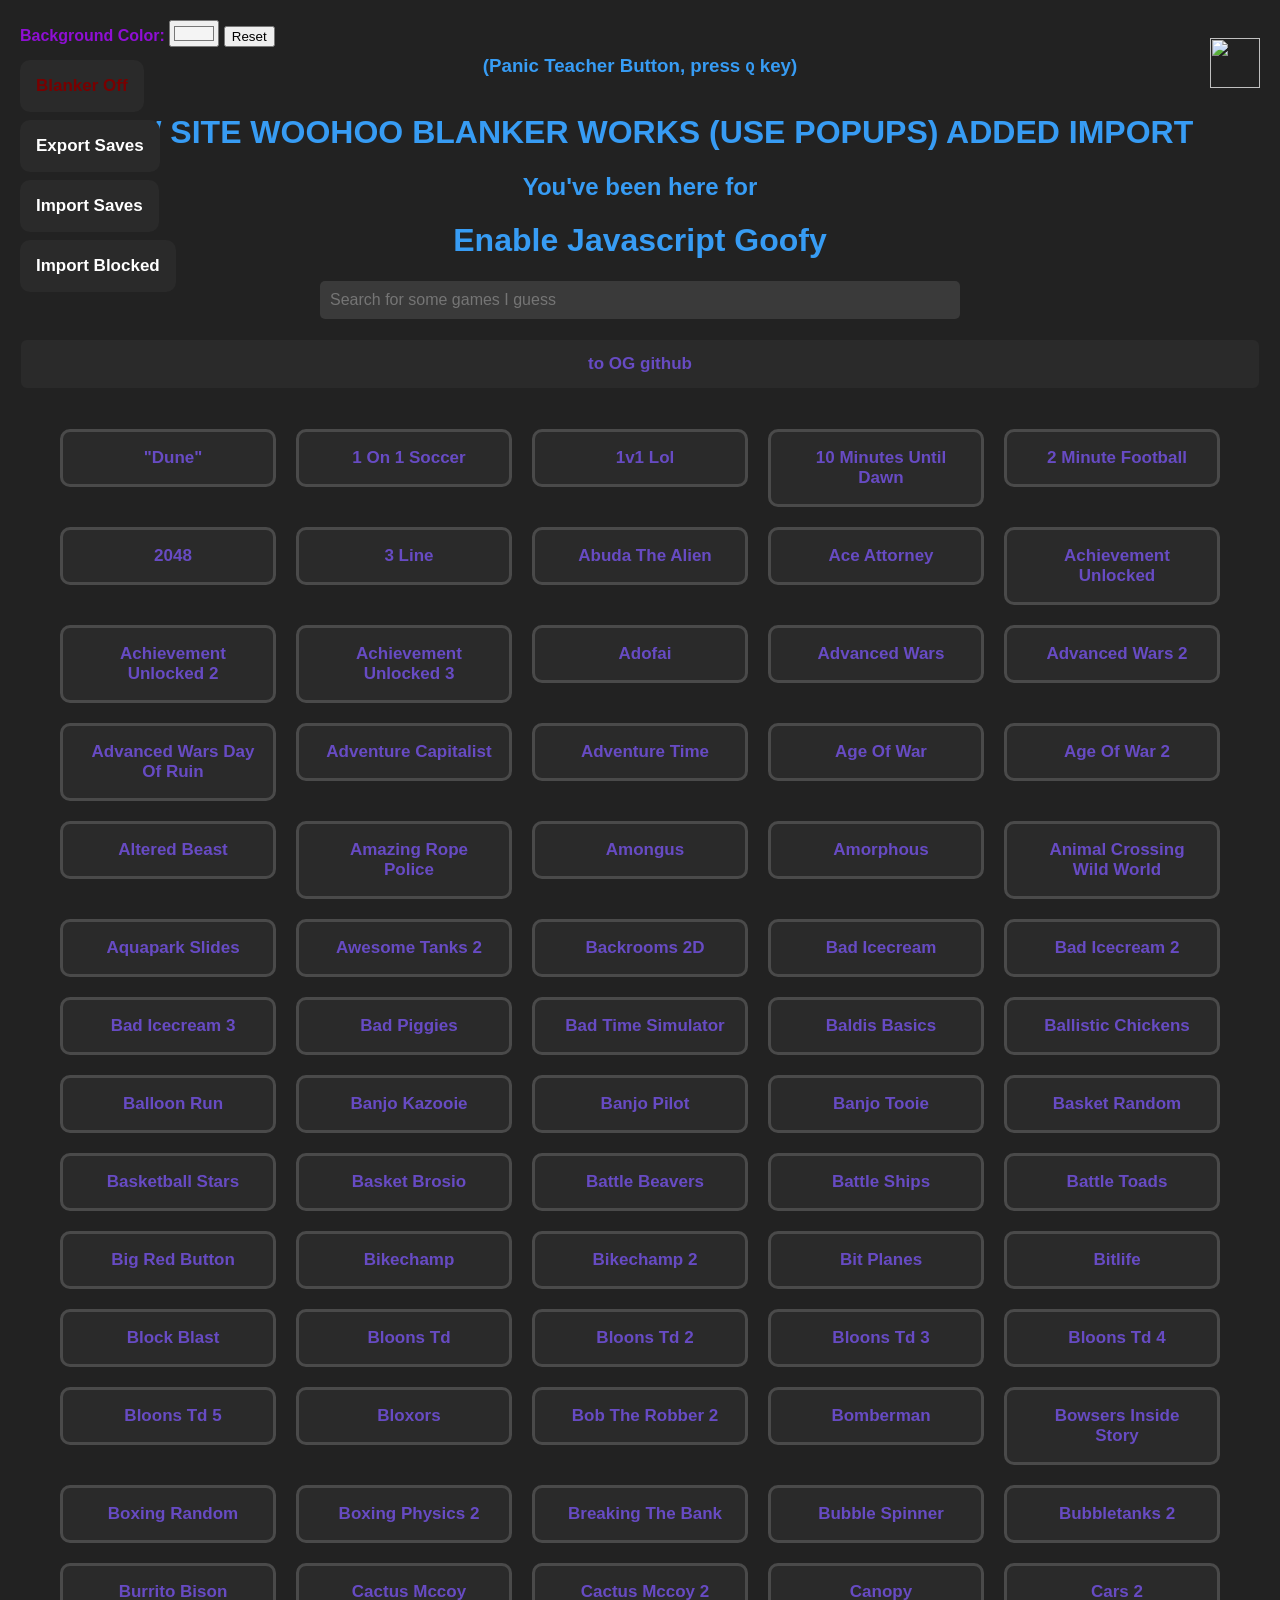
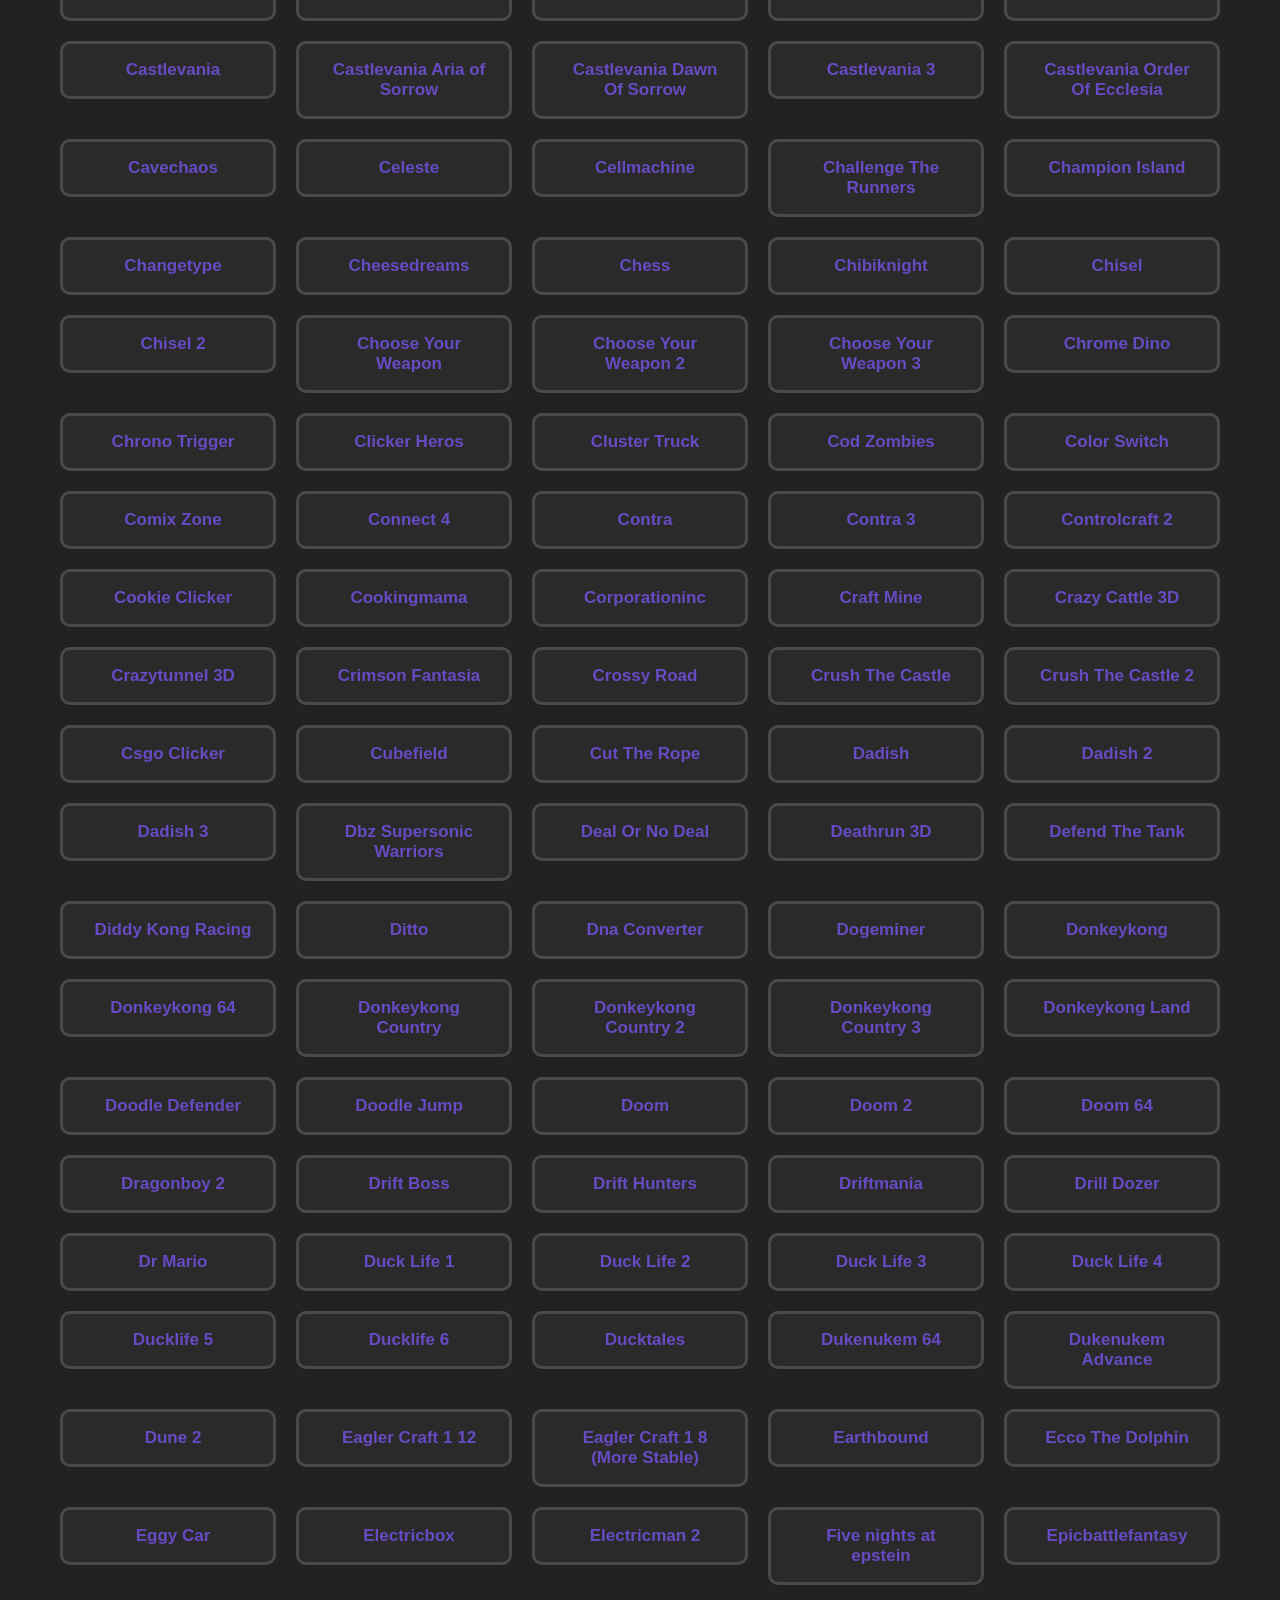
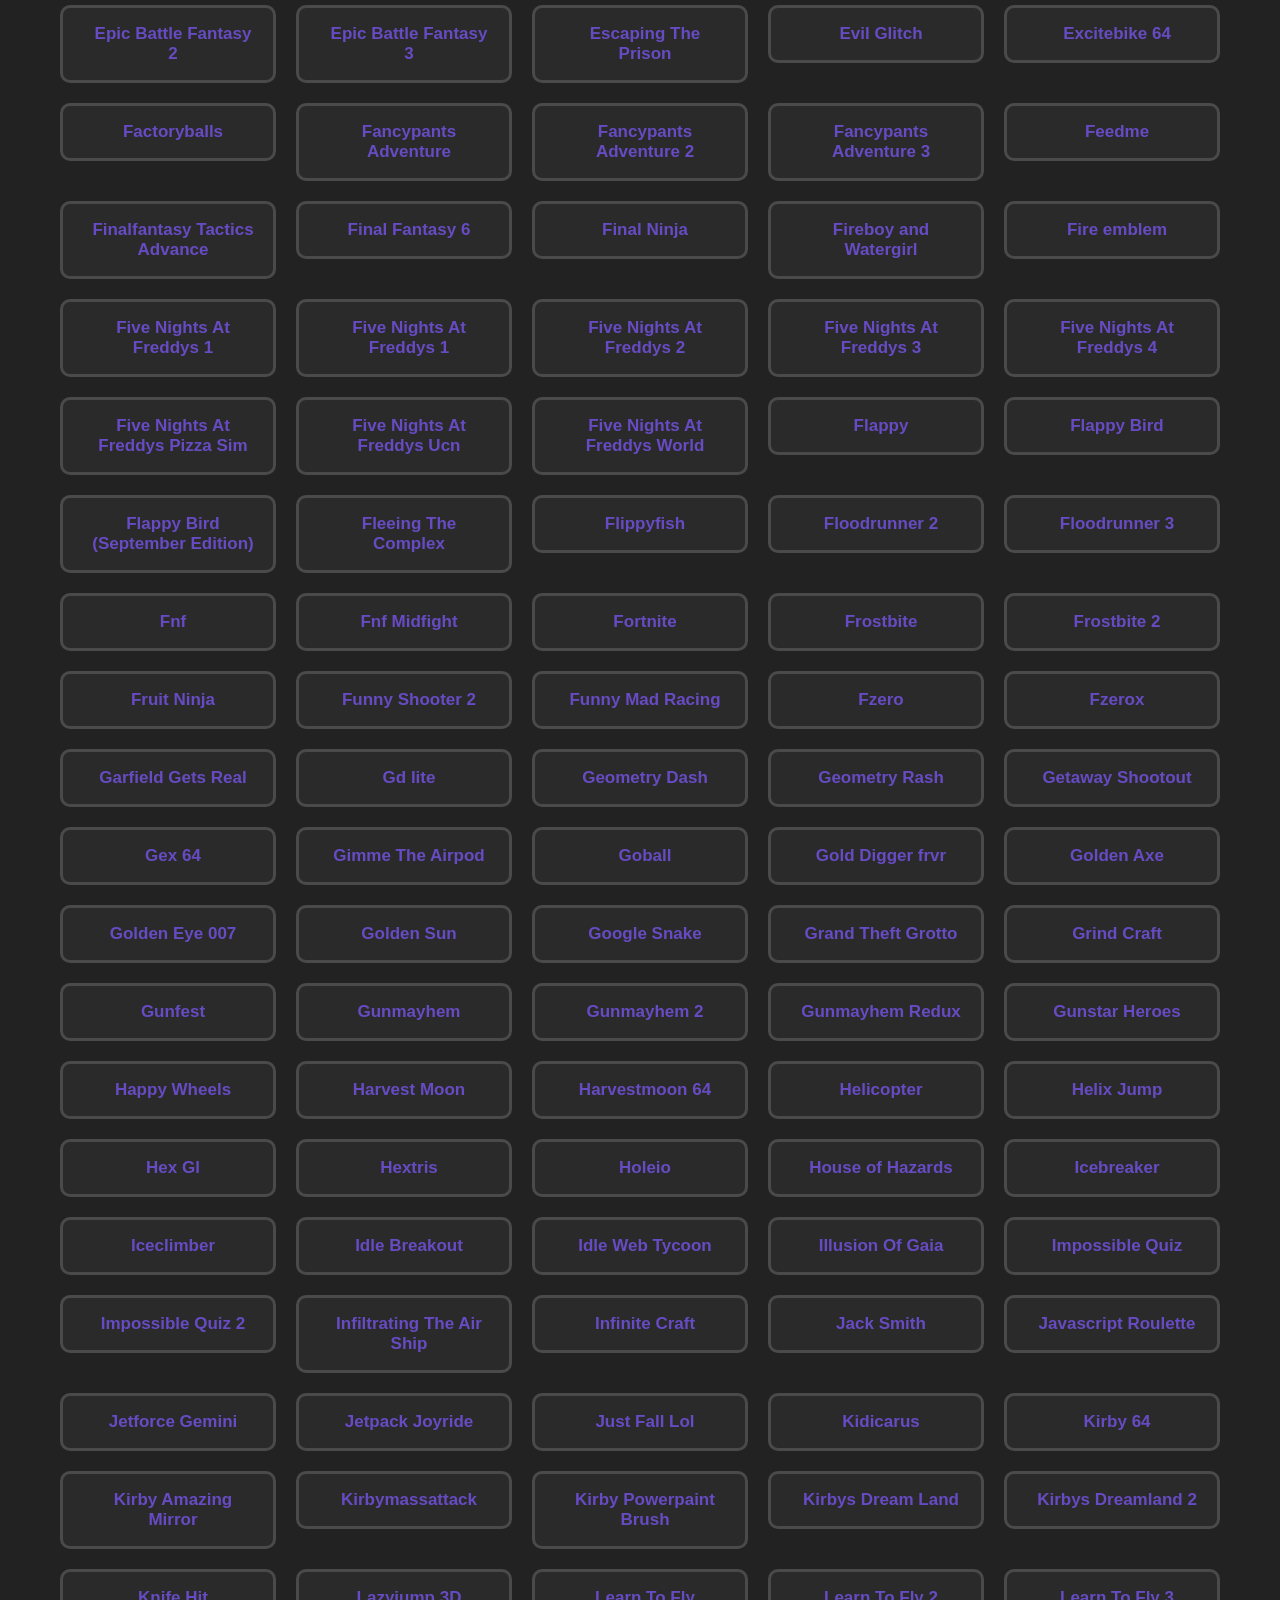
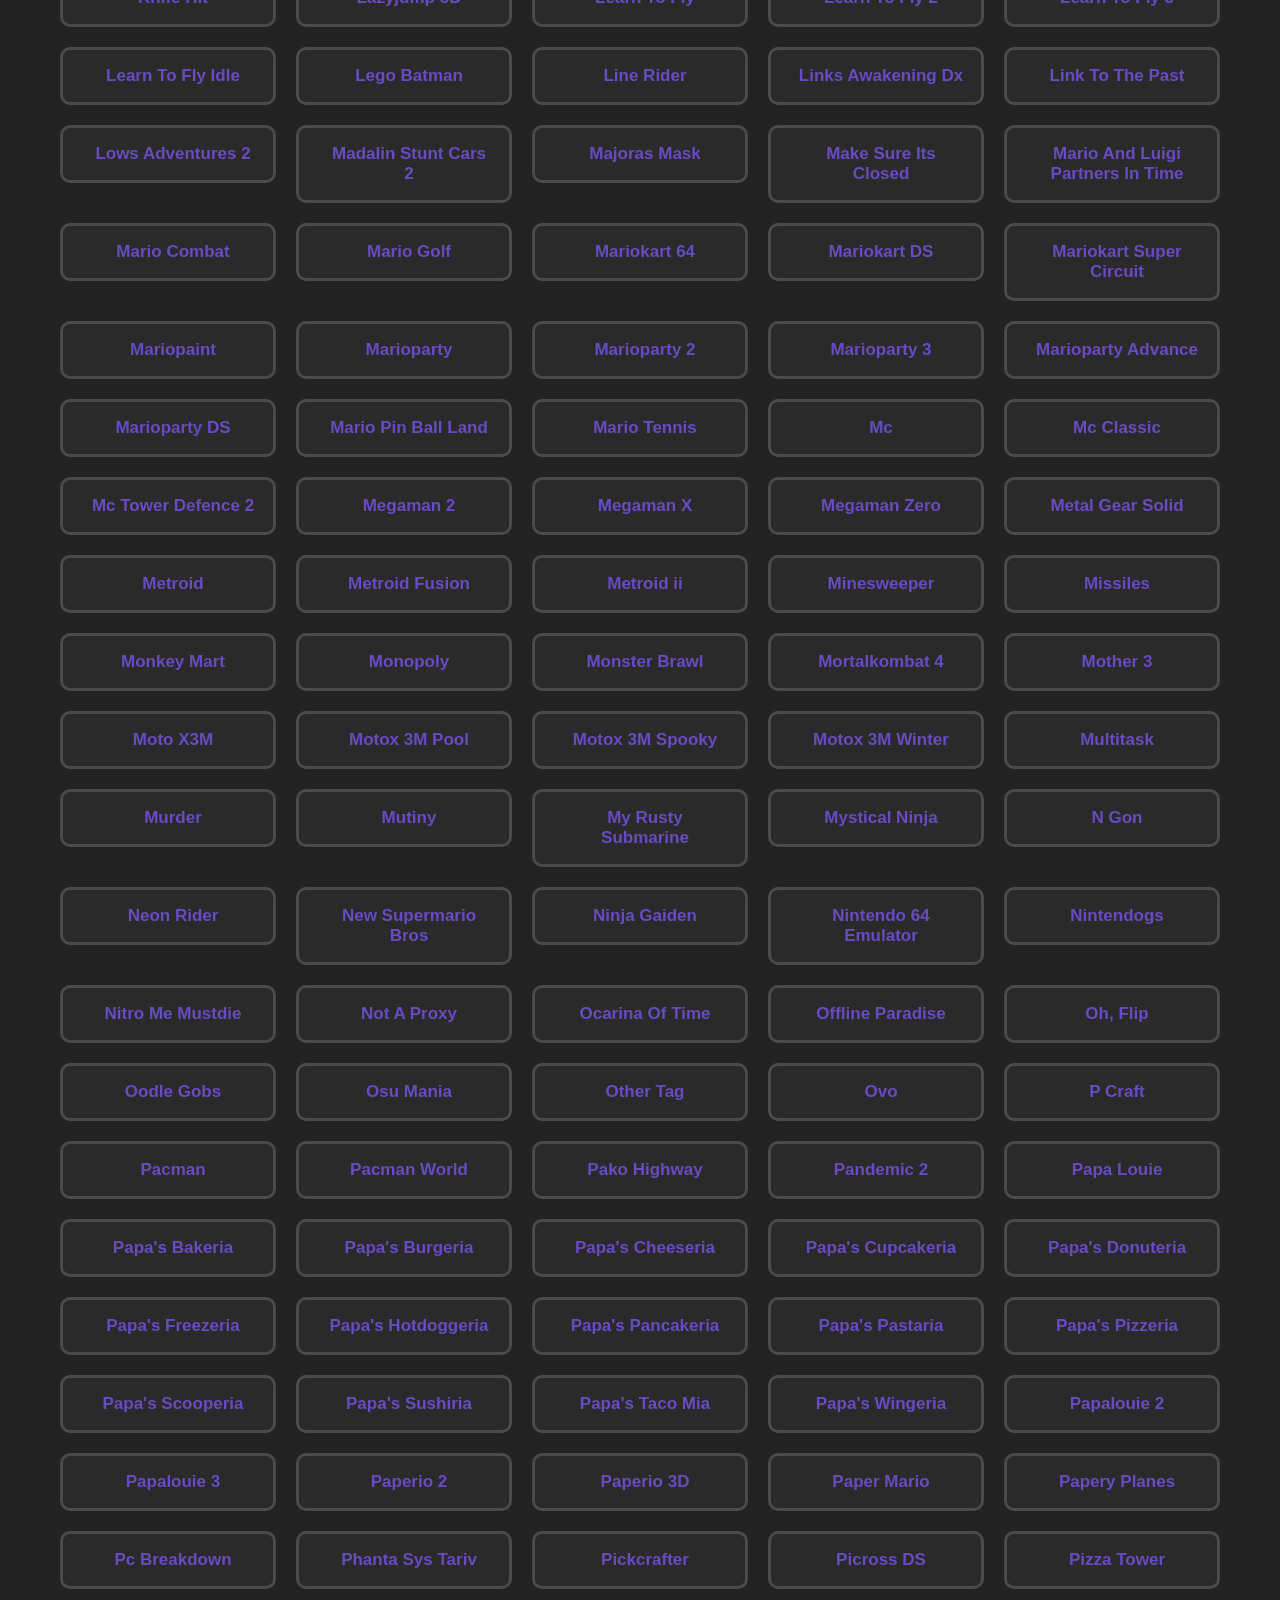
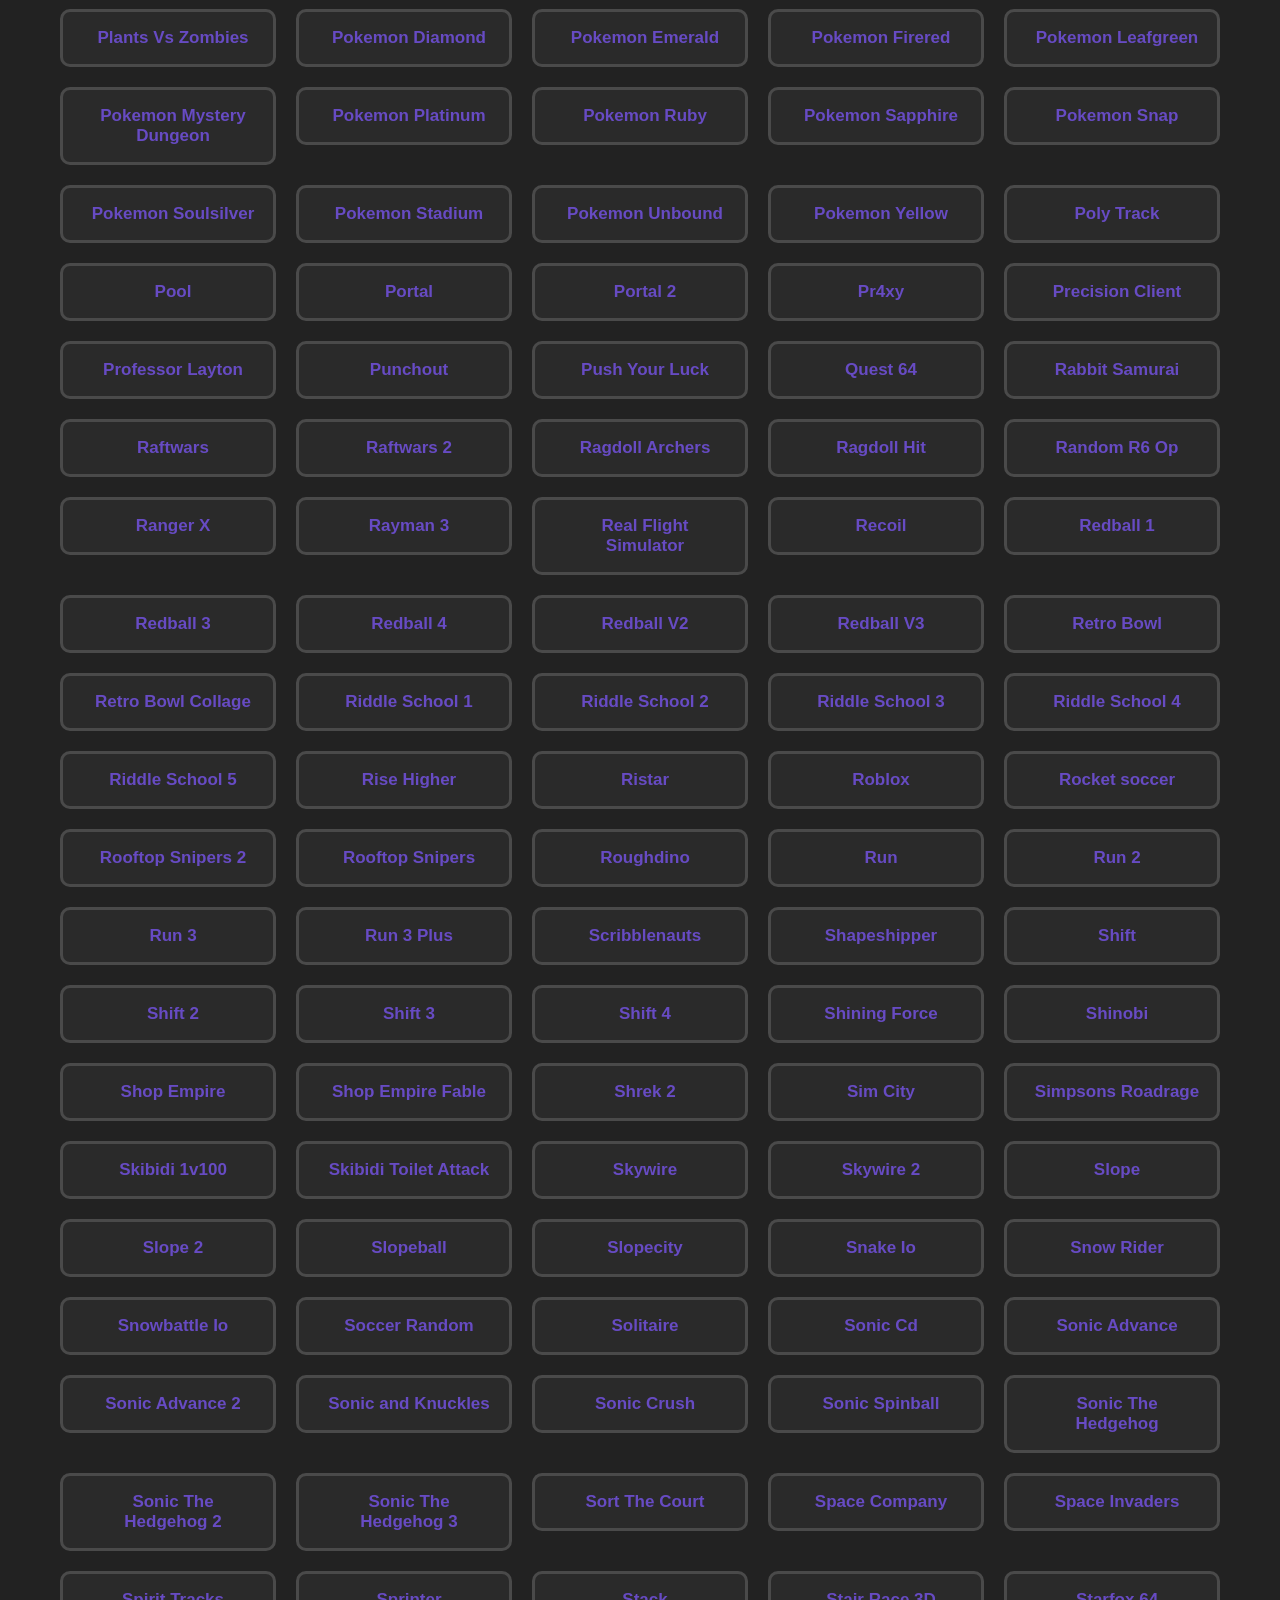
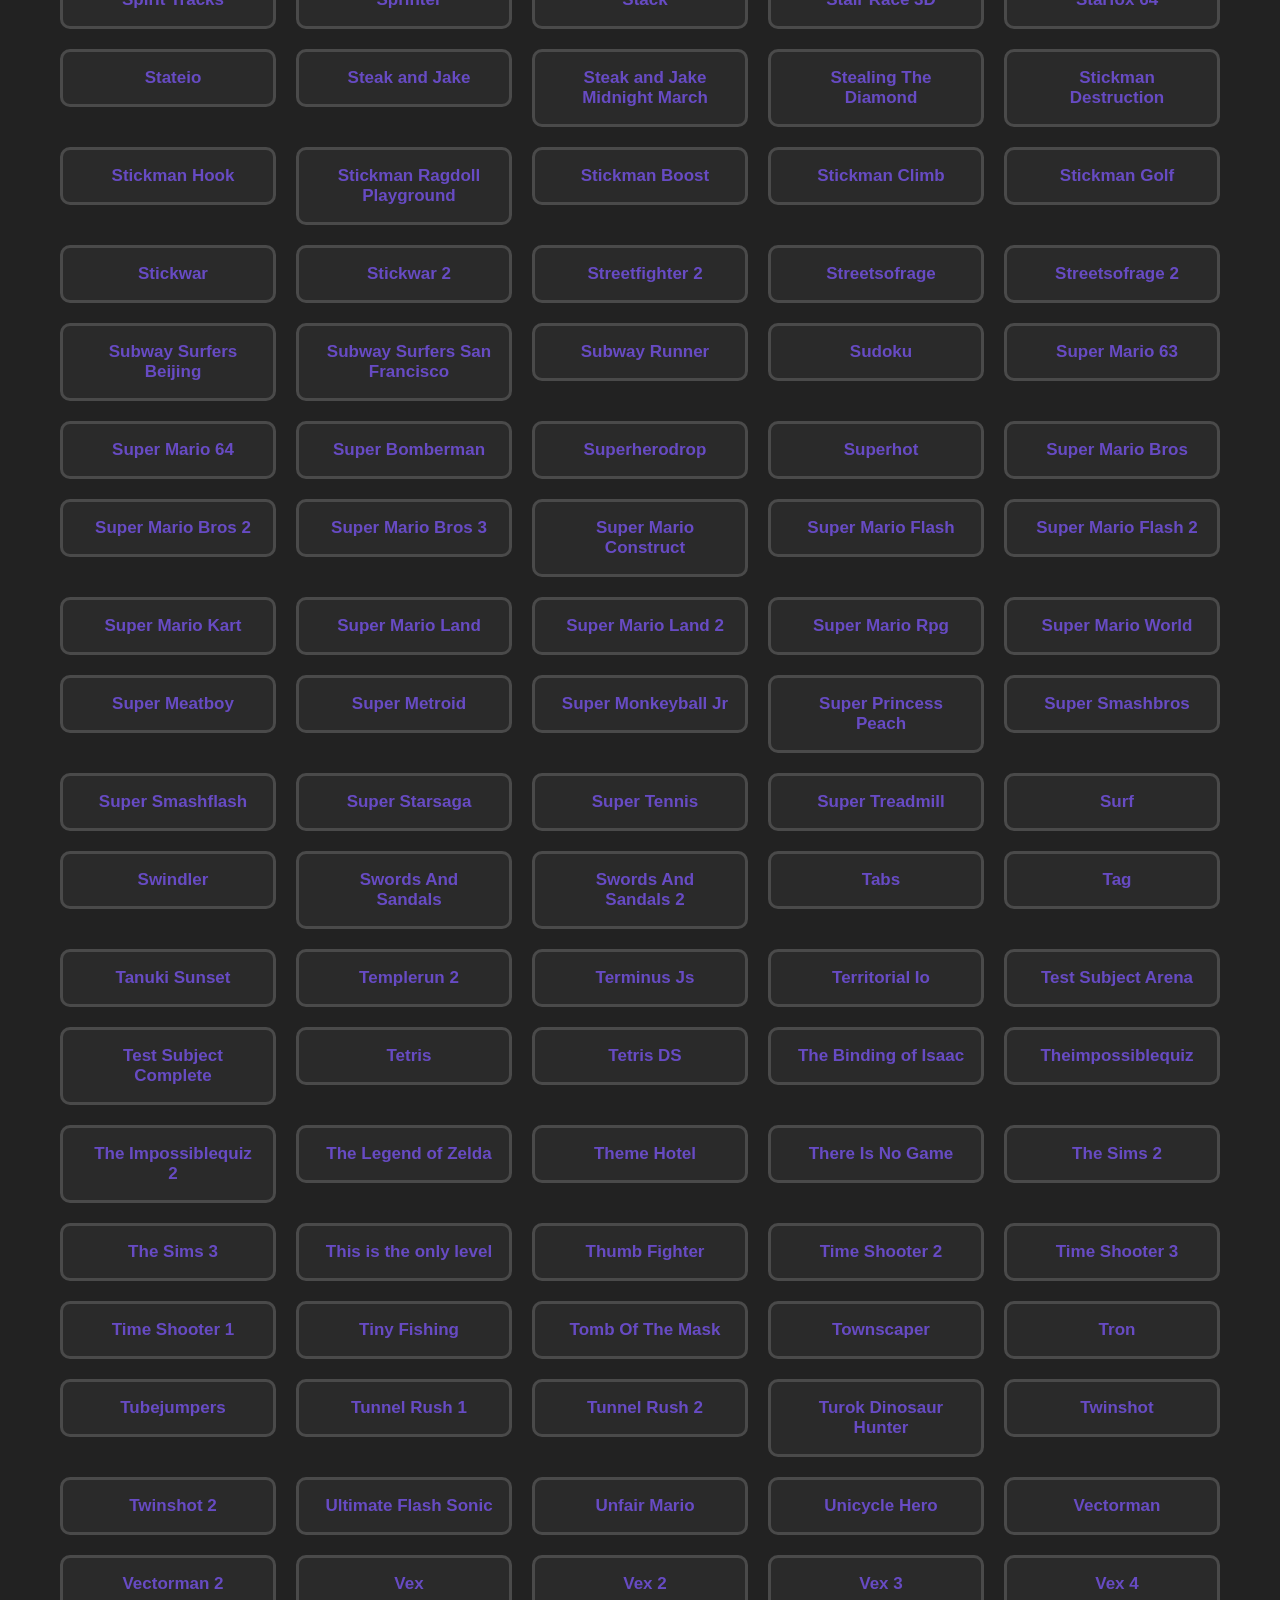
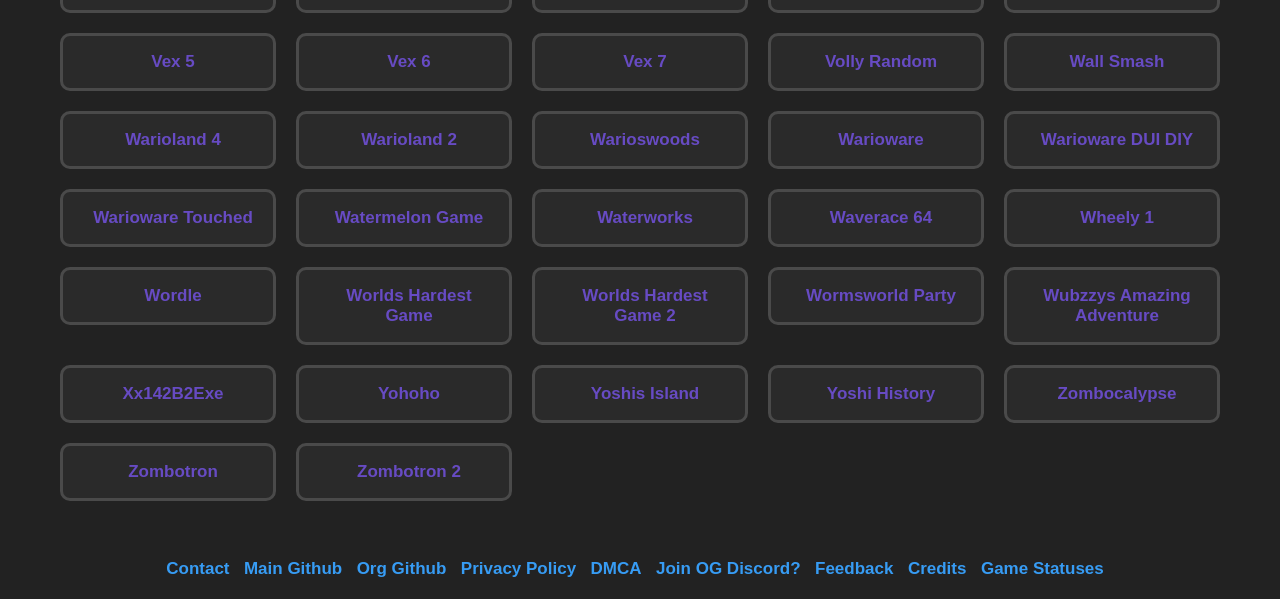
==== commit 6d798aca: "NEW STUFF" ====
--- a/index.html
+++ b/index.html
@@ -20,8 +20,8 @@
 
   <meta property="og:title" content="Renewed by bendover111222333444" />
   <meta property="og:type" content="website" />
-  <meta property="og:url" content="https://bendover111222333444.on.render.com/" />
-  <meta property="og:image" content="https://bendover111222333444.on.render.com/favicon.jpg" />
+  <meta property="og:url" content="https://main.bendover111222333444.great-site.net/" />
+  <meta property="og:image" content="https://main.bendover111222333444.great-site.net/favicon.jpg" />
   <meta property="og:description" content="I made this website at school bc I wanted to play games" />
   <meta name="theme-color" media="(prefers-color-scheme: light)" content="5500ff" />
   <meta name="theme-color" media="(prefers-color-scheme: dark)" content="#2c0085" />
@@ -43,15 +43,17 @@
 
     <div id="blanker">
         <button id="blankerBtn">Blanker Off</button>
+        <button onclick="exportData()" style="background-color: #2a2a2a; color: white; border: 3px; border-radius: 10px; padding: 16px; text-align: center; font-size: 17px; font-weight: bold; cursor: pointer; display: block; margin-bottom: 8px;">Export Saves</button>
+        <button onclick="importData()" style="background-color: #2a2a2a; color: white; border: 3px; border-radius: 10px; padding: 16px; text-align: center; font-size: 17px; font-weight: bold; cursor: pointer; display: block; margin-bottom: 8px;">Import Saves</button>
+        <button onclick="infoData()" style="background-color: #2a2a2a; color: white; border: 3px; border-radius: 10px; padding: 16px; text-align: center; font-size: 17px; font-weight: bold; cursor: pointer; display: block; margin-bottom: 8px;">Import Blocked</button>
     </div>
-    
     <div style="display: flex; justify-content: space-between; align-items: center;">
     <h3 style="position: absolute; left: 50%; transform: translateX(-50%);">(Panic Teacher Button, press <kbd>Q</kbd> key)</h3>
     <a class="thoeswhoknow" href="https://github.com/bendover111222333444/bendover111222333444.github.io" style="margin-left: auto;">
         <img src="images/githubguy.png" style="width: 50px; height: 50px;">
     </a>
   </div>
-    <h1>Fixed About:Blanker added more games (USE POPUPS)</h1>
+    <h1>NEW SITE WOOHOO BLANKER WORKS (USE POPUPS) ADDED IMPORT</h1>
     <h2>You've been here for <span id="time-counter"></span></h2>
     <strong>
         <div class="Index-Container">
@@ -67,733 +69,733 @@
         <div class="game-link-other">to OG github </div>
     </a>
     <div class="game-grid">
-       <a href="https://bendover111222333444-games.on.render.com/goofy-ahh-dune/" target="_blank">
+       <a href="https://games.bendover111222333444.great-site.net/goofy-ahh-dune/" target="_blank">
         <div class="game-link">
         <span class="pin-button"> </span>
         <span class="game-title">"Dune"</span>
         </div>
         </a>
-        <a href="https://bendover111222333444-games.on.render.com/1on1soccer/" target="_blank">
+        <a href="https://games.bendover111222333444.great-site.net/1on1soccer/" target="_blank">
         <div class="game-link">
         <span class="pin-button"> </span>
         <span class="game-title">1 On 1 Soccer</span>
         </div>
         </a>
-        <a href="https://bendover111222333444-games.on.render.com/1v1-lol/" target="_blank">
+        <a href="https://games.bendover111222333444.great-site.net/1v1-lol/" target="_blank">
         <div class="game-link">
         <span class="pin-button"> </span>
         <span class="game-title">1v1 Lol</span>
         </div>
         </a>
-        <a href="https://bendover111222333444-games.on.render.com/10-minutes-till-dawn/" target="_blank">
+        <a href="https://games.bendover111222333444.great-site.net/10-minutes-till-dawn/" target="_blank">
         <div class="game-link">
         <span class="pin-button"> </span>
         <span class="game-title">10 Minutes Until Dawn</span>
         </div>
         </a>
-        <a href="https://bendover111222333444-games.on.render.com/2MinuteFootball/" target="_blank">
+        <a href="https://games.bendover111222333444.great-site.net/2MinuteFootball/" target="_blank">
         <div class="game-link">
         <span class="pin-button"> </span>
         <span class="game-title">2 Minute Football</span>
         </div>
         </a>
-        <a href="https://bendover111222333444-games.on.render.com/2048/" target="_blank">
+        <a href="https://games.bendover111222333444.great-site.net/2048/" target="_blank">
         <div class="game-link">
         <span class="pin-button"> </span>
         <span class="game-title">2048</span>
         </div>
         </a>
-        <a href="https://bendover111222333444-games.on.render.com/3line/" target="_blank">
+        <a href="https://games.bendover111222333444.great-site.net/3line/" target="_blank">
         <div class="game-link">
         <span class="pin-button"> </span>
         <span class="game-title">3 Line</span>
         </div>
         </a>
-        <a href="https://bendover111222333444-games.on.render.com/abudathealien/" target="_blank">
+        <a href="https://games.bendover111222333444.great-site.net/abudathealien/" target="_blank">
         <div class="game-link">
         <span class="pin-button"> </span>
         <span class="game-title">Abuda The Alien</span>
         </div>
         </a>
-        <a href="https://bendover111222333444-games.on.render.com/aceattorney/" target="_blank">
+        <a href="https://games.bendover111222333444.great-site.net/aceattorney/" target="_blank">
         <div class="game-link">
         <span class="pin-button"> </span>
         <span class="game-title">Ace Attorney</span>
         </div>
         </a>
-        <a href="https://bendover111222333444-games.on.render.com/achievementunlocked/" target="_blank">
+        <a href="https://games.bendover111222333444.great-site.net/achievementunlocked/" target="_blank">
         <div class="game-link">
         <span class="pin-button"> </span>
         <span class="game-title">Achievement Unlocked</span>
         </div>
         </a>
-        <a href="https://bendover111222333444-games.on.render.com/achievementunlocked2/" target="_blank">
+        <a href="https://games.bendover111222333444.great-site.net/achievementunlocked2/" target="_blank">
         <div class="game-link">
         <span class="pin-button"> </span>
         <span class="game-title">Achievement Unlocked 2</span>
         </div>
         </a>
-        <a href="https://bendover111222333444-games.on.render.com/achievementunlocked3/" target="_blank">
+        <a href="https://games.bendover111222333444.great-site.net/achievementunlocked3/" target="_blank">
         <div class="game-link">
         <span class="pin-button"> </span>
         <span class="game-title">Achievement Unlocked 3</span>
         </div>
         </a>
-        <a href="https://bendover111222333444-games.on.render.com/adofai/" target="_blank">
+        <a href="https://games.bendover111222333444.great-site.net/adofai/" target="_blank">
         <div class="game-link">
         <span class="pin-button"> </span>
         <span class="game-title">Adofai</span>
         </div>
         </a>
-        <a href="https://bendover111222333444-games.on.render.com/advancewars/" target="_blank">
+        <a href="https://games.bendover111222333444.great-site.net/advancewars/" target="_blank">
         <div class="game-link">
         <span class="pin-button"> </span>
         <span class="game-title">Advanced Wars</span>
         </div>
         </a>
-        <a href="https://bendover111222333444-games.on.render.com/advancewars2/" target="_blank">
+        <a href="https://games.bendover111222333444.great-site.net/advancewars2/" target="_blank">
         <div class="game-link">
         <span class="pin-button"> </span>
         <span class="game-title">Advanced Wars 2</span>
         </div>
         </a>
-        <a href="https://bendover111222333444-games.on.render.com/advancewarsdayofruin/" target="_blank">
+        <a href="https://games.bendover111222333444.great-site.net/advancewarsdayofruin/" target="_blank">
         <div class="game-link">
         <span class="pin-button"> </span>
         <span class="game-title">Advanced Wars Day Of Ruin</span>
         </div>
         </a>
-        <a href="https://bendover111222333444-games.on.render.com/adventurecapitalist/" target="_blank">
+        <a href="https://games.bendover111222333444.great-site.net/adventurecapitalist/" target="_blank">
         <div class="game-link">
         <span class="pin-button"> </span>
         <span class="game-title">Adventure Capitalist</span>
         </div>
         </a>
-        <a href="https://bendover111222333444-games.on.render.com/adventuretime/" target="_blank">
+        <a href="https://games.bendover111222333444.great-site.net/adventuretime/" target="_blank">
         <div class="game-link">
         <span class="pin-button"> </span>
         <span class="game-title">Adventure Time</span>
         </div>
         </a>
-        <a href="https://bendover111222333444-games.on.render.com/ageofwar/" target="_blank">
+        <a href="https://games.bendover111222333444.great-site.net/ageofwar/" target="_blank">
         <div class="game-link">
         <span class="pin-button"> </span>
         <span class="game-title">Age Of War</span>
         </div>
         </a>
-        <a href="https://bendover111222333444-games.on.render.com/ageofwar2/" target="_blank">
+        <a href="https://games.bendover111222333444.great-site.net/ageofwar2/" target="_blank">
         <div class="game-link">
         <span class="pin-button"> </span>
         <span class="game-title">Age Of War 2</span>
         </div>
         </a>
-        <a href="https://bendover111222333444-games.on.render.com/alteredbeast/" target="_blank">
+        <a href="https://games.bendover111222333444.great-site.net/alteredbeast/" target="_blank">
         <div class="game-link">
         <span class="pin-button"> </span>
         <span class="game-title">Altered Beast</span>
         </div>
         </a>
-        <a href="https://bendover111222333444-games.on.render.com/amazingropepolice/" target="_blank">
+        <a href="https://games.bendover111222333444.great-site.net/amazingropepolice/" target="_blank">
         <div class="game-link">
         <span class="pin-button"> </span>
         <span class="game-title">Amazing Rope Police</span>
         </div>
         </a>
-        <a href="https://bendover111222333444-games.on.render.com/amongus/" target="_blank">
+        <a href="https://games.bendover111222333444.great-site.net/amongus/" target="_blank">
         <div class="game-link">
         <span class="pin-button"> </span>
         <span class="game-title">Amongus</span>
         </div>
         </a>
-        <a href="https://bendover111222333444-games.on.render.com/amorphous/" target="_blank">
+        <a href="https://games.bendover111222333444.great-site.net/amorphous/" target="_blank">
         <div class="game-link">
         <span class="pin-button"> </span>
         <span class="game-title">Amorphous</span>
         </div>
         </a>
-        <a href="https://bendover111222333444-games.on.render.com/animalcrossingwildworld/" target="_blank">
+        <a href="https://games.bendover111222333444.great-site.net/animalcrossingwildworld/" target="_blank">
         <div class="game-link">
         <span class="pin-button"> </span>
         <span class="game-title">Animal Crossing Wild World</span>
         </div>
         </a>
-        <a href="https://bendover111222333444-games.on.render.com/aquaparkslides/" target="_blank">
+        <a href="https://games.bendover111222333444.great-site.net/aquaparkslides/" target="_blank">
         <div class="game-link">
         <span class="pin-button"> </span>
         <span class="game-title">Aquapark Slides</span>
         </div>
         </a>
-        <a href="https://bendover111222333444-games.on.render.com/awesome-tanks-2/" target="_blank">
+        <a href="https://games.bendover111222333444.great-site.net/awesome-tanks-2/" target="_blank">
         <div class="game-link">
         <span class="pin-button"> </span>
         <span class="game-title">Awesome Tanks 2</span>
         </div>
         </a>
-        <a href="https://bendover111222333444-games.on.render.com/backrooms2d/" target="_blank">
+        <a href="https://games.bendover111222333444.great-site.net/backrooms2d/" target="_blank">
         <div class="game-link">
         <span class="pin-button"> </span>
         <span class="game-title">Backrooms 2D</span>
         </div>
         </a>
-        <a href="https://bendover111222333444-games.on.render.com/badicecream/" target="_blank">
+        <a href="https://games.bendover111222333444.great-site.net/badicecream/" target="_blank">
         <div class="game-link">
         <span class="pin-button"> </span>
         <span class="game-title">Bad Icecream</span>
         </div>
         </a>
-        <a href="https://bendover111222333444-games.on.render.com/badicecream2/" target="_blank">
+        <a href="https://games.bendover111222333444.great-site.net/badicecream2/" target="_blank">
         <div class="game-link">
         <span class="pin-button"> </span>
         <span class="game-title">Bad Icecream 2</span>
         </div>
         </a>
-        <a href="https://bendover111222333444-games.on.render.com/badicecream3/" target="_blank">
+        <a href="https://games.bendover111222333444.great-site.net/badicecream3/" target="_blank">
         <div class="game-link">
         <span class="pin-button"> </span>
         <span class="game-title">Bad Icecream 3</span>
         </div>
         </a>
-        <a href="https://bendover111222333444-games.on.render.com/badpiggies/" target="_blank">
+        <a href="https://games.bendover111222333444.great-site.net/badpiggies/" target="_blank">
         <div class="game-link">
         <span class="pin-button"> </span>
         <span class="game-title">Bad Piggies</span>
         </div>
         </a>
-        <a href="https://bendover111222333444-games.on.render.com/badtimesimulator/" target="_blank">
+        <a href="https://games.bendover111222333444.great-site.net/badtimesimulator/" target="_blank">
         <div class="game-link">
         <span class="pin-button"> </span>
         <span class="game-title">Bad Time Simulator</span>
         </div>
         </a>
-        <a href="https://bendover111222333444-games.on.render.com/baldisbasics/" target="_blank">
+        <a href="https://games.bendover111222333444.great-site.net/baldisbasics/" target="_blank">
         <div class="game-link">
         <span class="pin-button"> </span>
         <span class="game-title">Baldis Basics</span>
         </div>
         </a>
-        <a href="https://bendover111222333444-games.on.render.com/ballisticchickens/" target="_blank">
+        <a href="https://games.bendover111222333444.great-site.net/ballisticchickens/" target="_blank">
         <div class="game-link">
         <span class="pin-button"> </span>
         <span class="game-title">Ballistic Chickens</span>
         </div>
         </a>
-        <a href="https://bendover111222333444-games.on.render.com/balloonrun/" target="_blank">
+        <a href="https://games.bendover111222333444.great-site.net/balloonrun/" target="_blank">
         <div class="game-link">
         <span class="pin-button"> </span>
         <span class="game-title">Balloon Run</span>
         </div>
         </a>
-        <a href="https://bendover111222333444-games.on.render.com/banjokazooie/" target="_blank">
+        <a href="https://games.bendover111222333444.great-site.net/banjokazooie/" target="_blank">
         <div class="game-link">
         <span class="pin-button"> </span>
         <span class="game-title">Banjo Kazooie</span>
         </div>
         </a>
-        <a href="https://bendover111222333444-games.on.render.com/banjopilot/" target="_blank">
+        <a href="https://games.bendover111222333444.great-site.net/banjopilot/" target="_blank">
         <div class="game-link">
         <span class="pin-button"> </span>
         <span class="game-title">Banjo Pilot</span>
         </div>
         </a>
-        <a href="https://bendover111222333444-games.on.render.com/banjotooie/" target="_blank">
+        <a href="https://games.bendover111222333444.great-site.net/banjotooie/" target="_blank">
         <div class="game-link">
         <span class="pin-button"> </span>
         <span class="game-title">Banjo Tooie</span>
         </div>
         </a>
-        <a href="https://bendover111222333444-games.on.render.com/basket-random/" target="_blank">
+        <a href="https://games.bendover111222333444.great-site.net/basket-random/" target="_blank">
         <div class="game-link">
         <span class="pin-button"> </span>
         <span class="game-title">Basket Random</span>
         </div>
         </a>
-        <a href="https://bendover111222333444-games.on.render.com/basketball-stars/" target="_blank">
+        <a href="https://games.bendover111222333444.great-site.net/basketball-stars/" target="_blank">
         <div class="game-link">
         <span class="pin-button"> </span>
         <span class="game-title">Basketball Stars</span>
         </div>
         </a>
-        <a href="https://bendover111222333444-games.on.render.com/basketbrosio/" target="_blank">
+        <a href="https://games.bendover111222333444.great-site.net/basketbrosio/" target="_blank">
         <div class="game-link">
         <span class="pin-button"> </span>
         <span class="game-title">Basket Brosio</span>
         </div>
         </a>
-        <a href="https://bendover111222333444-games.on.render.com/battlebeavers/" target="_blank">
+        <a href="https://games.bendover111222333444.great-site.net/battlebeavers/" target="_blank">
         <div class="game-link">
         <span class="pin-button"> </span>
         <span class="game-title">Battle Beavers</span>
         </div>
         </a>
-        <a href="https://bendover111222333444-games.on.render.com/battleships/" target="_blank">
+        <a href="https://games.bendover111222333444.great-site.net/battleships/" target="_blank">
         <div class="game-link">
         <span class="pin-button"> </span>
         <span class="game-title">Battle Ships</span>
         </div>
         </a>
-        <a href="https://bendover111222333444-games.on.render.com/battletoads/" target="_blank">
+        <a href="https://games.bendover111222333444.great-site.net/battletoads/" target="_blank">
         <div class="game-link">
         <span class="pin-button"> </span>
         <span class="game-title">Battle Toads</span>
         </div>
         </a>
-        <a href="https://bendover111222333444-games.on.render.com/bigredbutton/" target="_blank">
+        <a href="https://games.bendover111222333444.great-site.net/bigredbutton/" target="_blank">
         <div class="game-link">
         <span class="pin-button"> </span>
         <span class="game-title">Big Red Button</span>
         </div>
         </a>
-        <a href="https://bendover111222333444-games.on.render.com/bikechamp/" target="_blank">
+        <a href="https://games.bendover111222333444.great-site.net/bikechamp/" target="_blank">
         <div class="game-link">
         <span class="pin-button"> </span>
         <span class="game-title">Bikechamp</span>
         </div>
         </a>
-        <a href="https://bendover111222333444-games.on.render.com/bikechamp2/" target="_blank">
+        <a href="https://games.bendover111222333444.great-site.net/bikechamp2/" target="_blank">
         <div class="game-link">
         <span class="pin-button"> </span>
         <span class="game-title">Bikechamp 2</span>
         </div>
         </a>
-        <a href="https://bendover111222333444-games.on.render.com/bit-planes/" target="_blank">
+        <a href="https://games.bendover111222333444.great-site.net/bit-planes/" target="_blank">
         <div class="game-link">
         <span class="pin-button"> </span>
         <span class="game-title">Bit Planes</span>
         </div>
         </a>
-        <a href="https://bendover111222333444-games.on.render.com/bitlife/" target="_blank">
+        <a href="https://games.bendover111222333444.great-site.net/bitlife/" target="_blank">
         <div class="game-link">
         <span class="pin-button"> </span>
         <span class="game-title">Bitlife</span>
         </div>
         </a>
-        <a href="https://bendover111222333444-games.on.render.com/block-blast/" target="_blank">
+        <a href="https://games.bendover111222333444.great-site.net/block-blast/" target="_blank">
         <div class="game-link">
         <span class="pin-button"> </span>
         <span class="game-title">Block Blast</span>
         </div>
         </a>
-        <a href="https://bendover111222333444-games.on.render.com/BTD-1/" target="_blank">
+        <a href="https://games.bendover111222333444.great-site.net/BTD-1/" target="_blank">
         <div class="game-link">
         <span class="pin-button"> </span>
         <span class="game-title">Bloons Td</span>
         </div>
         </a>
-        <a href="https://bendover111222333444-games.on.render.com/BTD-2/" target="_blank">
+        <a href="https://games.bendover111222333444.great-site.net/BTD-2/" target="_blank">
         <div class="game-link">
         <span class="pin-button"> </span>
         <span class="game-title">Bloons Td 2</span>
         </div>
         </a>
-        <a href="https://bendover111222333444-games.on.render.com/BTD-3/" target="_blank">
+        <a href="https://games.bendover111222333444.great-site.net/BTD-3/" target="_blank">
         <div class="game-link">
         <span class="pin-button"> </span>
         <span class="game-title">Bloons Td 3</span>
         </div>
         </a>
-        <a href="https://bendover111222333444-games.on.render.com/BTD-4/" target="_blank">
+        <a href="https://games.bendover111222333444.great-site.net/BTD-4/" target="_blank">
         <div class="game-link">
         <span class="pin-button"> </span>
         <span class="game-title">Bloons Td 4</span>
         </div>
         </a>
-        <a href="https://bendover111222333444-games.on.render.com/BTD-5/" target="_blank">
+        <a href="https://games.bendover111222333444.great-site.net/BTD-5/" target="_blank">
         <div class="game-link">
         <span class="pin-button"> </span>
         <span class="game-title">Bloons Td 5</span>
         </div>
         </a>
-        <a href="https://bendover111222333444-games.on.render.com/bloxors/" target="_blank">
+        <a href="https://games.bendover111222333444.great-site.net/bloxors/" target="_blank">
         <div class="game-link">
         <span class="pin-button"> </span>
         <span class="game-title">Bloxors</span>
         </div>
         </a>
-        <a href="https://bendover111222333444-games.on.render.com/bobtherobber2/" target="_blank">
+        <a href="https://games.bendover111222333444.great-site.net/bobtherobber2/" target="_blank">
         <div class="game-link">
         <span class="pin-button"> </span>
         <span class="game-title">Bob The Robber 2</span>
         </div>
         </a>
-        <a href="https://bendover111222333444-games.on.render.com/bomberman/" target="_blank">
+        <a href="https://games.bendover111222333444.great-site.net/bomberman/" target="_blank">
         <div class="game-link">
         <span class="pin-button"> </span>
         <span class="game-title">Bomberman</span>
         </div>
         </a>
-        <a href="https://bendover111222333444-games.on.render.com/bowsersinsidestory/" target="_blank">
+        <a href="https://games.bendover111222333444.great-site.net/bowsersinsidestory/" target="_blank">
         <div class="game-link">
         <span class="pin-button"> </span>
         <span class="game-title">Bowsers Inside Story</span>
         </div>
         </a>
-        <a href="https://bendover111222333444-games.on.render.com/boxing-random/" target="_blank">
+        <a href="https://games.bendover111222333444.great-site.net/boxing-random/" target="_blank">
         <div class="game-link">
         <span class="pin-button"> </span>
         <span class="game-title">Boxing Random</span>
         </div>
         </a>
-        <a href="https://bendover111222333444-games.on.render.com/boxingphysics2/" target="_blank">
+        <a href="https://games.bendover111222333444.great-site.net/boxingphysics2/" target="_blank">
         <div class="game-link">
         <span class="pin-button"> </span>
         <span class="game-title">Boxing Physics 2</span>
         </div>
         </a>
-        <a href="https://bendover111222333444-games.on.render.com/breakingthebank/" target="_blank">
+        <a href="https://games.bendover111222333444.great-site.net/breakingthebank/" target="_blank">
         <div class="game-link">
         <span class="pin-button"> </span>
         <span class="game-title">Breaking The Bank</span>
         </div>
         </a>
-        <a href="https://bendover111222333444-games.on.render.com/bubblespinner/" target="_blank">
+        <a href="https://games.bendover111222333444.great-site.net/bubblespinner/" target="_blank">
         <div class="game-link">
         <span class="pin-button"> </span>
         <span class="game-title">Bubble Spinner</span>
         </div>
         </a>
-        <a href="https://bendover111222333444-games.on.render.com/bubbletanks2/" target="_blank">
+        <a href="https://games.bendover111222333444.great-site.net/bubbletanks2/" target="_blank">
         <div class="game-link">
         <span class="pin-button"> </span>
         <span class="game-title">Bubbletanks 2</span>
         </div>
         </a>
-        <a href="https://bendover111222333444-games.on.render.com/Burrito-Bison/" target="_blank">
+        <a href="https://games.bendover111222333444.great-site.net/Burrito-Bison/" target="_blank">
         <div class="game-link">
         <span class="pin-button"> </span>
         <span class="game-title">Burrito Bison</span>
         </div>
         </a>
-        <a href="https://bendover111222333444-games.on.render.com/cactusmccoy/" target="_blank">
+        <a href="https://games.bendover111222333444.great-site.net/cactusmccoy/" target="_blank">
         <div class="game-link">
         <span class="pin-button"> </span>
         <span class="game-title">Cactus Mccoy</span>
         </div>
         </a>
-        <a href="https://bendover111222333444-games.on.render.com/cactusmccoy2/" target="_blank">
+        <a href="https://games.bendover111222333444.great-site.net/cactusmccoy2/" target="_blank">
         <div class="game-link">
         <span class="pin-button"> </span>
         <span class="game-title">Cactus Mccoy 2</span>
         </div>
         </a>
-        <a href="https://bendover111222333444-games.on.render.com/canopy/" target="_blank">
+        <a href="https://games.bendover111222333444.great-site.net/canopy/" target="_blank">
         <div class="game-link">
         <span class="pin-button"> </span>
         <span class="game-title">Canopy</span>
         </div>
         </a>
-        <a href="https://bendover111222333444-games.on.render.com/cars2/" target="_blank">
+        <a href="https://games.bendover111222333444.great-site.net/cars2/" target="_blank">
         <div class="game-link">
         <span class="pin-button"> </span>
         <span class="game-title">Cars 2</span>
         </div>
         </a>
-        <a href="https://bendover111222333444-games.on.render.com/castlevania/" target="_blank">
+        <a href="https://games.bendover111222333444.great-site.net/castlevania/" target="_blank">
         <div class="game-link">
         <span class="pin-button"> </span>
         <span class="game-title">Castlevania</span>
         </div>
         </a>
-        <a href="https://bendover111222333444-games.on.render.com/castlevaniaariaofsorrow/" target="_blank">
+        <a href="https://games.bendover111222333444.great-site.net/castlevaniaariaofsorrow/" target="_blank">
         <div class="game-link">
         <span class="pin-button"> </span>
         <span class="game-title">Castlevania Aria of Sorrow</span>
         </div>
         </a>
-        <a href="https://bendover111222333444-games.on.render.com/castlevaniadawnofsorrow/" target="_blank">
+        <a href="https://games.bendover111222333444.great-site.net/castlevaniadawnofsorrow/" target="_blank">
         <div class="game-link">
         <span class="pin-button"> </span>
         <span class="game-title">Castlevania Dawn Of Sorrow</span>
         </div>
         </a>
-        <a href="https://bendover111222333444-games.on.render.com/castlevaniaiii/" target="_blank">
+        <a href="https://games.bendover111222333444.great-site.net/castlevaniaiii/" target="_blank">
         <div class="game-link">
         <span class="pin-button"> </span>
         <span class="game-title">Castlevania 3</span>
         </div>
         </a>
-        <a href="https://bendover111222333444-games.on.render.com/castlevaniaorderofecclesia/" target="_blank">
+        <a href="https://games.bendover111222333444.great-site.net/castlevaniaorderofecclesia/" target="_blank">
         <div class="game-link">
         <span class="pin-button"> </span>
         <span class="game-title">Castlevania Order Of Ecclesia</span>
         </div>
         </a>
-        <a href="https://bendover111222333444-games.on.render.com/cavechaos/" target="_blank">
+        <a href="https://games.bendover111222333444.great-site.net/cavechaos/" target="_blank">
         <div class="game-link">
         <span class="pin-button"> </span>
         <span class="game-title">Cavechaos</span>
         </div>
         </a>
-        <a href="https://bendover111222333444-games.on.render.com/celeste/" target="_blank">
+        <a href="https://games.bendover111222333444.great-site.net/celeste/" target="_blank">
         <div class="game-link">
         <span class="pin-button"> </span>
         <span class="game-title">Celeste</span>
         </div>
         </a>
-        <a href="https://bendover111222333444-games.on.render.com/cellmachine/" target="_blank">
+        <a href="https://games.bendover111222333444.great-site.net/cellmachine/" target="_blank">
         <div class="game-link">
         <span class="pin-button"> </span>
         <span class="game-title">Cellmachine</span>
         </div>
         </a>
-        <a href="https://bendover111222333444-games.on.render.com/challenge-the-runners/" target="_blank">
+        <a href="https://games.bendover111222333444.great-site.net/challenge-the-runners/" target="_blank">
         <div class="game-link">
         <span class="pin-button"> </span>
         <span class="game-title">Challenge The Runners</span>
         </div>
         </a>
-        <a href="https://bendover111222333444-games.on.render.com/championisland/" target="_blank">
+        <a href="https://games.bendover111222333444.great-site.net/championisland/" target="_blank">
         <div class="game-link">
         <span class="pin-button"> </span>
         <span class="game-title">Champion Island</span>
         </div>
         </a>
-        <a href="https://bendover111222333444-games.on.render.com/changetype/" target="_blank">
+        <a href="https://games.bendover111222333444.great-site.net/changetype/" target="_blank">
         <div class="game-link">
         <span class="pin-button"> </span>
         <span class="game-title">Changetype</span>
         </div>
         </a>
-        <a href="https://bendover111222333444-games.on.render.com/cheesedreams/" target="_blank">
+        <a href="https://games.bendover111222333444.great-site.net/cheesedreams/" target="_blank">
         <div class="game-link">
         <span class="pin-button"> </span>
         <span class="game-title">Cheesedreams</span>
         </div>
         </a>
-        <a href="https://bendover111222333444-games.on.render.com/chess/" target="_blank">
+        <a href="https://games.bendover111222333444.great-site.net/chess/" target="_blank">
         <div class="game-link">
         <span class="pin-button"> </span>
         <span class="game-title">Chess</span>
         </div>
         </a>
-        <a href="https://bendover111222333444-games.on.render.com/chibiknight/" target="_blank">
+        <a href="https://games.bendover111222333444.great-site.net/chibiknight/" target="_blank">
         <div class="game-link">
         <span class="pin-button"> </span>
         <span class="game-title">Chibiknight</span>
         </div>
         </a>
-        <a href="https://bendover111222333444-games.on.render.com/chisel/" target="_blank">
+        <a href="https://games.bendover111222333444.great-site.net/chisel/" target="_blank">
         <div class="game-link">
         <span class="pin-button"> </span>
         <span class="game-title">Chisel</span>
         </div>
         </a>
-        <a href="https://bendover111222333444-games.on.render.com/chisel2/" target="_blank">
+        <a href="https://games.bendover111222333444.great-site.net/chisel2/" target="_blank">
         <div class="game-link">
         <span class="pin-button"> </span>
         <span class="game-title">Chisel 2</span>
         </div>
         </a>
-        <a href="https://bendover111222333444-games.on.render.com/chooseyourweapon/" target="_blank">
+        <a href="https://games.bendover111222333444.great-site.net/chooseyourweapon/" target="_blank">
         <div class="game-link">
         <span class="pin-button"> </span>
         <span class="game-title">Choose Your Weapon</span>
         </div>
         </a>
-        <a href="https://bendover111222333444-games.on.render.com/chooseyourweapon2/" target="_blank">
+        <a href="https://games.bendover111222333444.great-site.net/chooseyourweapon2/" target="_blank">
         <div class="game-link">
         <span class="pin-button"> </span>
         <span class="game-title">Choose Your Weapon 2</span>
         </div>
         </a>
-        <a href="https://bendover111222333444-games.on.render.com/chooseyourweapon3/" target="_blank">
+        <a href="https://games.bendover111222333444.great-site.net/chooseyourweapon3/" target="_blank">
         <div class="game-link">
         <span class="pin-button"> </span>
         <span class="game-title">Choose Your Weapon 3</span>
         </div>
         </a>
-        <a href="https://bendover111222333444-games.on.render.com/chrome-dino/" target="_blank">
+        <a href="https://games.bendover111222333444.great-site.net/chrome-dino/" target="_blank">
         <div class="game-link">
         <span class="pin-button"> </span>
         <span class="game-title">Chrome Dino</span>
         </div>
         </a>
-        <a href="https://bendover111222333444-games.on.render.com/chronotrigger/" target="_blank">
+        <a href="https://games.bendover111222333444.great-site.net/chronotrigger/" target="_blank">
         <div class="game-link">
         <span class="pin-button"> </span>
         <span class="game-title">Chrono Trigger</span>
         </div>
         </a>
-        <a href="https://bendover111222333444-games.on.render.com/clickerheros/" target="_blank">
+        <a href="https://games.bendover111222333444.great-site.net/clickerheros/" target="_blank">
         <div class="game-link">
         <span class="pin-button"> </span>
         <span class="game-title">Clicker Heros</span>
         </div>
         </a>
-        <a href="https://bendover111222333444-games.on.render.com/cluster-truck/" target="_blank">
+        <a href="https://games.bendover111222333444.great-site.net/cluster-truck/" target="_blank">
         <div class="game-link">
         <span class="pin-button"> </span>
         <span class="game-title">Cluster Truck</span>
         </div>
         </a>
-        <a href="https://bendover111222333444-games.on.render.com/cod-zombies/" target="_blank">
+        <a href="https://games.bendover111222333444.great-site.net/cod-zombies/" target="_blank">
         <div class="game-link">
         <span class="pin-button"> </span>
         <span class="game-title">Cod Zombies</span>
         </div>
         </a>
-        <a href="https://bendover111222333444-games.on.render.com/colorswitch/" target="_blank">
+        <a href="https://games.bendover111222333444.great-site.net/colorswitch/" target="_blank">
         <div class="game-link">
         <span class="pin-button"> </span>
         <span class="game-title">Color Switch</span>
         </div>
         </a>
-        <a href="https://bendover111222333444-games.on.render.com/comixzone/" target="_blank">
+        <a href="https://games.bendover111222333444.great-site.net/comixzone/" target="_blank">
         <div class="game-link">
         <span class="pin-button"> </span>
         <span class="game-title">Comix Zone</span>
         </div>
         </a>
-        <a href="https://bendover111222333444-games.on.render.com/connect4/" target="_blank">
+        <a href="https://games.bendover111222333444.great-site.net/connect4/" target="_blank">
         <div class="game-link">
         <span class="pin-button"> </span>
         <span class="game-title">Connect 4</span>
         </div>
         </a>
-        <a href="https://bendover111222333444-games.on.render.com/contra/" target="_blank">
+        <a href="https://games.bendover111222333444.great-site.net/contra/" target="_blank">
         <div class="game-link">
         <span class="pin-button"> </span>
         <span class="game-title">Contra</span>
         </div>
         </a>
-        <a href="https://bendover111222333444-games.on.render.com/contraiii/" target="_blank">
+        <a href="https://games.bendover111222333444.great-site.net/contraiii/" target="_blank">
         <div class="game-link">
         <span class="pin-button"> </span>
         <span class="game-title">Contra 3</span>
         </div>
         </a>
-        <a href="https://bendover111222333444-games.on.render.com/controlcraft2/" target="_blank">
+        <a href="https://games.bendover111222333444.great-site.net/controlcraft2/" target="_blank">
         <div class="game-link">
         <span class="pin-button"> </span>
         <span class="game-title">Controlcraft 2</span>
         </div>
         </a>
-        <a href="https://bendover111222333444-games.on.render.com/cookie-clicker/" target="_blank">
+        <a href="https://games.bendover111222333444.great-site.net/cookie-clicker/" target="_blank">
         <div class="game-link">
         <span class="pin-button"> </span>
         <span class="game-title">Cookie Clicker</span>
         </div>
         </a>
-        <a href="https://bendover111222333444-games.on.render.com/cookingmama/" target="_blank">
+        <a href="https://games.bendover111222333444.great-site.net/cookingmama/" target="_blank">
         <div class="game-link">
         <span class="pin-button"> </span>
         <span class="game-title">Cookingmama</span>
         </div>
         </a>
-        <a href="https://bendover111222333444-games.on.render.com/corporationinc/" target="_blank">
+        <a href="https://games.bendover111222333444.great-site.net/corporationinc/" target="_blank">
         <div class="game-link">
         <span class="pin-button"> </span>
         <span class="game-title">Corporationinc</span>
         </div>
         </a>
-        <a href="https://bendover111222333444-games.on.render.com/craft-mine/" target="_blank">
+        <a href="https://games.bendover111222333444.great-site.net/craft-mine/" target="_blank">
         <div class="game-link">
         <span class="pin-button"> </span>
         <span class="game-title">Craft Mine</span>
         </div>
         </a>
-        <a href="https://bendover111222333444-games.on.render.com/crazy-cattle-3d/" target="_blank">
+        <a href="https://games.bendover111222333444.great-site.net/crazy-cattle-3d/" target="_blank">
         <div class="game-link">
         <span class="pin-button"> </span>
         <span class="game-title">Crazy Cattle 3D</span>
         </div>
         </a>
-        <a href="https://bendover111222333444-games.on.render.com/crazytunnel3d/" target="_blank">
+        <a href="https://games.bendover111222333444.great-site.net/crazytunnel3d/" target="_blank">
         <div class="game-link">
         <span class="pin-button"> </span>
         <span class="game-title">Crazytunnel 3D</span>
         </div>
         </a>
-        <a href="https://bendover111222333444-games.on.render.com/crimsonfantasia/" target="_blank">
+        <a href="https://games.bendover111222333444.great-site.net/crimsonfantasia/" target="_blank">
         <div class="game-link">
         <span class="pin-button"> </span>
         <span class="game-title">Crimson Fantasia</span>
         </div>
         </a>
-        <a href="https://bendover111222333444-games.on.render.com/crossy-road/" target="_blank">
+        <a href="https://games.bendover111222333444.great-site.net/crossy-road/" target="_blank">
         <div class="game-link">
         <span class="pin-button"> </span>
         <span class="game-title">Crossy Road</span>
         </div>
         </a>
-        <a href="https://bendover111222333444-games.on.render.com/crushthecastle/" target="_blank">
+        <a href="https://games.bendover111222333444.great-site.net/crushthecastle/" target="_blank">
         <div class="game-link">
         <span class="pin-button"> </span>
         <span class="game-title">Crush The Castle</span>
         </div>
         </a>
-        <a href="https://bendover111222333444-games.on.render.com/crushthecastle2/" target="_blank">
+        <a href="https://games.bendover111222333444.great-site.net/crushthecastle2/" target="_blank">
         <div class="game-link">
         <span class="pin-button"> </span>
         <span class="game-title">Crush The Castle 2</span>
         </div>
         </a>
-        <a href="https://bendover111222333444-games.on.render.com/csgoclicker/" target="_blank">
+        <a href="https://games.bendover111222333444.great-site.net/csgoclicker/" target="_blank">
         <div class="game-link">
         <span class="pin-button"> </span>
         <span class="game-title">Csgo Clicker</span>
         </div>
         </a>
-        <a href="https://bendover111222333444-games.on.render.com/cubefield/" target="_blank">
+        <a href="https://games.bendover111222333444.great-site.net/cubefield/" target="_blank">
         <div class="game-link">
         <span class="pin-button"> </span>
         <span class="game-title">Cubefield</span>
         </div>
         </a>
-        <a href="https://bendover111222333444-games.on.render.com/cuttherope/" target="_blank">
+        <a href="https://games.bendover111222333444.great-site.net/cuttherope/" target="_blank">
         <div class="game-link">
         <span class="pin-button"> </span>
         <span class="game-title">Cut The Rope</span>
         </div>
         </a>
-        <a href="https://bendover111222333444-games.on.render.com/dadish/" target="_blank">
+        <a href="https://games.bendover111222333444.great-site.net/dadish/" target="_blank">
         <div class="game-link">
         <span class="pin-button"> </span>
         <span class="game-title">Dadish</span>
         </div>
         </a>
-        <a href="https://bendover111222333444-games.on.render.com/dadish2/" target="_blank">
+        <a href="https://games.bendover111222333444.great-site.net/dadish2/" target="_blank">
         <div class="game-link">
         <span class="pin-button"> </span>
         <span class="game-title">Dadish 2</span>
         </div>
         </a>
-        <a href="https://bendover111222333444-games.on.render.com/dadish3/" target="_blank">
+        <a href="https://games.bendover111222333444.great-site.net/dadish3/" target="_blank">
         <div class="game-link">
         <span class="pin-button"> </span>
         <span class="game-title">Dadish 3</span>
         </div>
         </a>
-        <a href="https://bendover111222333444-games.on.render.com/dbzsupersonicwarriors/" target="_blank">
+        <a href="https://games.bendover111222333444.great-site.net/dbzsupersonicwarriors/" target="_blank">
         <div class="game-link">
         <span class="pin-button"> </span>
         <span class="game-title">Dbz Supersonic Warriors</span>
         </div>
         </a>
-        <a href="https://bendover111222333444-games.on.render.com/deal-or-no-deal/" target="_blank">
+        <a href="https://games.bendover111222333444.great-site.net/deal-or-no-deal/" target="_blank">
         <div class="game-link">
         <span class="pin-button"> </span>
         <span class="game-title">Deal Or No Deal</span>
         </div>
         </a>
-        <a href="https://bendover111222333444-games.on.render.com/deathrun3d/" target="_blank">
+        <a href="https://games.bendover111222333444.great-site.net/deathrun3d/" target="_blank">
         <div class="game-link">
         <span class="pin-button"> </span>
         <span class="game-title">Deathrun 3D</span>
         </div>
         </a>
-        <a href="https://bendover111222333444-games.on.render.com/defendthetank/" target="_blank">
+        <a href="https://games.bendover111222333444.great-site.net/defendthetank/" target="_blank">
         <div class="game-link">
         <span class="pin-button"> </span>
         <span class="game-title">Defend The Tank</span>
         </div>
         </a>
-        <a href="https://bendover111222333444-games.on.render.com/diddykongracing/" target="_blank">
+        <a href="https://games.bendover111222333444.great-site.net/diddykongracing/" target="_blank">
         <div class="game-link">
         <span class="pin-button"> </span>
         <span class="game-title">Diddy Kong Racing</span>
         </div>
         </a>
-        <a href="https://bendover111222333444-games.on.render.com/ditto/" target="_blank">
+        <a href="https://games.bendover111222333444.great-site.net/ditto/" target="_blank">
         <div class="game-link">
         <span class="pin-button"> </span>
         <span class="game-title">Ditto</span>
@@ -805,2667 +807,2667 @@
         <span class="game-title">Dna Converter</span>
         </div>
         </a>
-        <a href="https://bendover111222333444-games.on.render.com/dogeminer/" target="_blank">
+        <a href="https://games.bendover111222333444.great-site.net/dogeminer/" target="_blank">
         <div class="game-link">
         <span class="pin-button"> </span>
         <span class="game-title">Dogeminer</span>
         </div>
         </a>
-        <a href="https://bendover111222333444-games.on.render.com/donkeykong/" target="_blank">
+        <a href="https://games.bendover111222333444.great-site.net/donkeykong/" target="_blank">
         <div class="game-link">
         <span class="pin-button"> </span>
         <span class="game-title">Donkeykong</span>
         </div>
         </a>
-        <a href="https://bendover111222333444-games.on.render.com/donkeykong64/" target="_blank">
+        <a href="https://games.bendover111222333444.great-site.net/donkeykong64/" target="_blank">
         <div class="game-link">
         <span class="pin-button"> </span>
         <span class="game-title">Donkeykong 64</span>
         </div>
         </a>
-        <a href="https://bendover111222333444-games.on.render.com/donkeykongcountry/" target="_blank">
+        <a href="https://games.bendover111222333444.great-site.net/donkeykongcountry/" target="_blank">
         <div class="game-link">
         <span class="pin-button"> </span>
         <span class="game-title">Donkeykong Country</span>
         </div>
         </a>
-        <a href="https://bendover111222333444-games.on.render.com/donkeykongcountry2/" target="_blank">
+        <a href="https://games.bendover111222333444.great-site.net/donkeykongcountry2/" target="_blank">
         <div class="game-link">
         <span class="pin-button"> </span>
         <span class="game-title">Donkeykong Country 2</span>
         </div>
         </a>
-        <a href="https://bendover111222333444-games.on.render.com/donkeykongcountry3/" target="_blank">
+        <a href="https://games.bendover111222333444.great-site.net/donkeykongcountry3/" target="_blank">
         <div class="game-link">
         <span class="pin-button"> </span>
         <span class="game-title">Donkeykong Country 3</span>
         </div>
         </a>
-        <a href="https://bendover111222333444-games.on.render.com/donkeykongland/" target="_blank">
+        <a href="https://games.bendover111222333444.great-site.net/donkeykongland/" target="_blank">
         <div class="game-link">
         <span class="pin-button"> </span>
         <span class="game-title">Donkeykong Land</span>
         </div>
         </a>
-        <a href="https://bendover111222333444-games.on.render.com/doodledefender/" target="_blank">
+        <a href="https://games.bendover111222333444.great-site.net/doodledefender/" target="_blank">
         <div class="game-link">
         <span class="pin-button"> </span>
         <span class="game-title">Doodle Defender</span>
         </div>
         </a>
-        <a href="https://bendover111222333444-games.on.render.com/doodlejump/" target="_blank">
+        <a href="https://games.bendover111222333444.great-site.net/doodlejump/" target="_blank">
         <div class="game-link">
         <span class="pin-button"> </span>
         <span class="game-title">Doodle Jump</span>
         </div>
         </a>
-        <a href="https://bendover111222333444-games.on.render.com/doom/" target="_blank">
+        <a href="https://games.bendover111222333444.great-site.net/doom/" target="_blank">
         <div class="game-link">
         <span class="pin-button"> </span>
         <span class="game-title">Doom</span>
         </div>
         </a>
-        <a href="https://bendover111222333444-games.on.render.com/doom2/" target="_blank">
+        <a href="https://games.bendover111222333444.great-site.net/doom2/" target="_blank">
         <div class="game-link">
         <span class="pin-button"> </span>
         <span class="game-title">Doom 2</span>
         </div>
         </a>
-        <a href="https://bendover111222333444-games.on.render.com/doom64/" target="_blank">
+        <a href="https://games.bendover111222333444.great-site.net/doom64/" target="_blank">
         <div class="game-link">
         <span class="pin-button"> </span>
         <span class="game-title">Doom 64</span>
         </div>
         </a>
-        <a href="https://bendover111222333444-games.on.render.com/dragonboy2/" target="_blank">
+        <a href="https://games.bendover111222333444.great-site.net/dragonboy2/" target="_blank">
         <div class="game-link">
         <span class="pin-button"> </span>
         <span class="game-title">Dragonboy 2</span>
         </div>
         </a>
-        <a href="https://bendover111222333444-games.on.render.com/drift-boss/" target="_blank">
+        <a href="https://games.bendover111222333444.great-site.net/drift-boss/" target="_blank">
         <div class="game-link">
         <span class="pin-button"> </span>
         <span class="game-title">Drift Boss</span>
         </div>
         </a>
-        <a href="https://bendover111222333444-games.on.render.com/drift-hunters/" target="_blank">
+        <a href="https://games.bendover111222333444.great-site.net/drift-hunters/" target="_blank">
         <div class="game-link">
         <span class="pin-button"> </span>
         <span class="game-title">Drift Hunters</span>
         </div>
         </a>
-        <a href="https://bendover111222333444-games.on.render.com/driftmania/" target="_blank">
+        <a href="https://games.bendover111222333444.great-site.net/driftmania/" target="_blank">
         <div class="game-link">
         <span class="pin-button"> </span>
         <span class="game-title">Driftmania</span>
         </div>
         </a>
-        <a href="https://bendover111222333444-games.on.render.com/drilldozer/" target="_blank">
+        <a href="https://games.bendover111222333444.great-site.net/drilldozer/" target="_blank">
         <div class="game-link">
         <span class="pin-button"> </span>
         <span class="game-title">Drill Dozer</span>
         </div>
         </a>
-        <a href="https://bendover111222333444-games.on.render.com/drmario/" target="_blank">
+        <a href="https://games.bendover111222333444.great-site.net/drmario/" target="_blank">
         <div class="game-link">
         <span class="pin-button"> </span>
         <span class="game-title">Dr Mario</span>
         </div>
         </a>
-        <a href="https://bendover111222333444-games.on.render.com/duck-life-1/" target="_blank">
+        <a href="https://games.bendover111222333444.great-site.net/duck-life-1/" target="_blank">
         <div class="game-link">
         <span class="pin-button"> </span>
         <span class="game-title">Duck Life 1</span>
         </div>
         </a>
-        <a href="https://bendover111222333444-games.on.render.com/duck-life-2/" target="_blank">
+        <a href="https://games.bendover111222333444.great-site.net/duck-life-2/" target="_blank">
         <div class="game-link">
         <span class="pin-button"> </span>
         <span class="game-title">Duck Life 2</span>
         </div>
         </a>
-        <a href="https://bendover111222333444-games.on.render.com/duck-life-3/" target="_blank">
+        <a href="https://games.bendover111222333444.great-site.net/duck-life-3/" target="_blank">
         <div class="game-link">
         <span class="pin-button"> </span>
         <span class="game-title">Duck Life 3</span>
         </div>
         </a>
-        <a href="https://bendover111222333444-games.on.render.com/duck-life-4/" target="_blank">
+        <a href="https://games.bendover111222333444.great-site.net/duck-life-4/" target="_blank">
         <div class="game-link">
         <span class="pin-button"> </span>
         <span class="game-title">Duck Life 4</span>
         </div>
         </a>
-        <a href="https://bendover111222333444-games.on.render.com/ducklife5/" target="_blank">
+        <a href="https://games.bendover111222333444.great-site.net/ducklife5/" target="_blank">
         <div class="game-link">
         <span class="pin-button"> </span>
         <span class="game-title">Ducklife 5</span>
         </div>
         </a>
-        <a href="https://bendover111222333444-games.on.render.com/ducklife6/" target="_blank">
+        <a href="https://games.bendover111222333444.great-site.net/ducklife6/" target="_blank">
         <div class="game-link">
         <span class="pin-button"> </span>
         <span class="game-title">Ducklife 6</span>
         </div>
         </a>
-        <a href="https://bendover111222333444-games.on.render.com/ducktales/" target="_blank">
+        <a href="https://games.bendover111222333444.great-site.net/ducktales/" target="_blank">
         <div class="game-link">
         <span class="pin-button"> </span>
         <span class="game-title">Ducktales</span>
         </div>
         </a>
-        <a href="https://bendover111222333444-games.on.render.com/dukenukem64/" target="_blank">
+        <a href="https://games.bendover111222333444.great-site.net/dukenukem64/" target="_blank">
         <div class="game-link">
         <span class="pin-button"> </span>
         <span class="game-title">Dukenukem 64</span>
         </div>
         </a>
-        <a href="https://bendover111222333444-games.on.render.com/dukenukemadvance/" target="_blank">
+        <a href="https://games.bendover111222333444.great-site.net/dukenukemadvance/" target="_blank">
         <div class="game-link">
         <span class="pin-button"> </span>
         <span class="game-title">Dukenukem Advance</span>
         </div>
         </a>
-        <a href="https://bendover111222333444-games.on.render.com/dune-2/" target="_blank">
+        <a href="https://games.bendover111222333444.great-site.net/dune-2/" target="_blank">
         <div class="game-link">
         <span class="pin-button"> </span>
         <span class="game-title">Dune 2</span>
         </div>
         </a>
-        <a href="https://bendover111222333444-games.on.render.com/eaglercraft-1-1-2/" target="_blank">
+        <a href="https://games.bendover111222333444.great-site.net/eaglercraft-1-1-2/" target="_blank">
         <div class="game-link">
         <span class="pin-button"> </span>
         <span class="game-title">Eagler Craft 1 12</span>
         </div>
         </a>
-        <a href="https://bendover111222333444-games.on.render.com/eaglercraft-1-8/" target="_blank">
+        <a href="https://games.bendover111222333444.great-site.net/eaglercraft-1-8/" target="_blank">
         <div class="game-link">
         <span class="pin-button"> </span>
         <span class="game-title">Eagler Craft 1 8 (More Stable)</span>
         </div>
         </a>
-        <a href="https://bendover111222333444-games.on.render.com/earthbound/" target="_blank">
+        <a href="https://games.bendover111222333444.great-site.net/earthbound/" target="_blank">
         <div class="game-link">
         <span class="pin-button"> </span>
         <span class="game-title">Earthbound</span>
         </div>
         </a>
-        <a href="https://bendover111222333444-games.on.render.com/eccothedolphin/" target="_blank">
+        <a href="https://games.bendover111222333444.great-site.net/eccothedolphin/" target="_blank">
         <div class="game-link">
         <span class="pin-button"> </span>
         <span class="game-title">Ecco The Dolphin</span>
         </div>
         </a>
-        <a href="https://bendover111222333444-games.on.render.com/eggy-car/" target="_blank">
+        <a href="https://games.bendover111222333444.great-site.net/eggy-car/" target="_blank">
         <div class="game-link">
         <span class="pin-button"> </span>
         <span class="game-title">Eggy Car</span>
         </div>
         </a>
-        <a href="https://bendover111222333444-games.on.render.com/electricbox/" target="_blank">
+        <a href="https://games.bendover111222333444.great-site.net/electricbox/" target="_blank">
         <div class="game-link">
         <span class="pin-button"> </span>
         <span class="game-title">Electricbox</span>
         </div>
         </a>
-        <a href="https://bendover111222333444-games.on.render.com/electricman2/" target="_blank">
+        <a href="https://games.bendover111222333444.great-site.net/electricman2/" target="_blank">
         <div class="game-link">
         <span class="pin-button"> </span>
         <span class="game-title">Electricman 2</span>
         </div>
         </a>
-        <a href="https://bendover111222333444-games.on.render.com/five-nights-at-epst/" target="_blank">
+        <a href="https://games.bendover111222333444.great-site.net/five-nights-at-epst/" target="_blank">
         <div class="game-link">
         <span class="pin-button"> </span>
         <span class="game-title">Five nights at epstein</span>
         </div>
         </a>
         </a>
-        <a href="https://bendover111222333444-games.on.render.com/epicbattlefantasy/" target="_blank">
+        <a href="https://games.bendover111222333444.great-site.net/epicbattlefantasy/" target="_blank">
         <div class="game-link">
         <span class="pin-button"> </span>
         <span class="game-title">Epicbattlefantasy</span>
         </div>
         </a>
-        <a href="https://bendover111222333444-games.on.render.com/epicbattlefantasy2/" target="_blank">
+        <a href="https://games.bendover111222333444.great-site.net/epicbattlefantasy2/" target="_blank">
         <div class="game-link">
         <span class="pin-button"> </span>
         <span class="game-title">Epic Battle Fantasy 2</span>
         </div>
         </a>
-        <a href="https://bendover111222333444-games.on.render.com/epicbattlefantasy3/" target="_blank">
+        <a href="https://games.bendover111222333444.great-site.net/epicbattlefantasy3/" target="_blank">
         <div class="game-link">
         <span class="pin-button"> </span>
         <span class="game-title">Epic Battle Fantasy 3</span>
         </div>
         </a>
-        <a href="https://bendover111222333444-games.on.render.com/escapingtheprison/" target="_blank">
+        <a href="https://games.bendover111222333444.great-site.net/escapingtheprison/" target="_blank">
         <div class="game-link">
         <span class="pin-button"> </span>
         <span class="game-title">Escaping The Prison</span>
         </div>
         </a>
-        <a href="https://bendover111222333444-games.on.render.com/evil-glitch/" target="_blank">
+        <a href="https://games.bendover111222333444.great-site.net/evil-glitch/" target="_blank">
         <div class="game-link">
         <span class="pin-button"> </span>
         <span class="game-title">Evil Glitch</span>
         </div>
         </a>
-        <a href="https://bendover111222333444-games.on.render.com/excitebike64/" target="_blank">
+        <a href="https://games.bendover111222333444.great-site.net/excitebike64/" target="_blank">
         <div class="game-link">
         <span class="pin-button"> </span>
         <span class="game-title">Excitebike 64</span>
         </div>
         </a>
-        <a href="https://bendover111222333444-games.on.render.com/factoryballs/" target="_blank">
+        <a href="https://games.bendover111222333444.great-site.net/factoryballs/" target="_blank">
         <div class="game-link">
         <span class="pin-button"> </span>
         <span class="game-title">Factoryballs</span>
         </div>
         </a>
-        <a href="https://bendover111222333444-games.on.render.com/fancypantsadventure/" target="_blank">
+        <a href="https://games.bendover111222333444.great-site.net/fancypantsadventure/" target="_blank">
         <div class="game-link">
         <span class="pin-button"> </span>
         <span class="game-title">Fancypants Adventure</span>
         </div>
         </a>
-        <a href="https://bendover111222333444-games.on.render.com/fancypantsadventure2/" target="_blank">
+        <a href="https://games.bendover111222333444.great-site.net/fancypantsadventure2/" target="_blank">
         <div class="game-link">
         <span class="pin-button"> </span>
         <span class="game-title">Fancypants Adventure 2</span>
         </div>
         </a>
-        <a href="https://bendover111222333444-games.on.render.com/fancypantsadventure3/" target="_blank">
+        <a href="https://games.bendover111222333444.great-site.net/fancypantsadventure3/" target="_blank">
         <div class="game-link">
         <span class="pin-button"> </span>
         <span class="game-title">Fancypants Adventure 3</span>
         </div>
         </a>
-        <a href="https://bendover111222333444-games.on.render.com/feedme/" target="_blank">
+        <a href="https://games.bendover111222333444.great-site.net/feedme/" target="_blank">
         <div class="game-link">
         <span class="pin-button"> </span>
         <span class="game-title">Feedme</span>
         </div>
         </a>
-        <a href="https://bendover111222333444-games.on.render.com/finalfantasytacticsadvance/" target="_blank">
+        <a href="https://games.bendover111222333444.great-site.net/finalfantasytacticsadvance/" target="_blank">
         <div class="game-link">
         <span class="pin-button"> </span>
         <span class="game-title">Finalfantasy Tactics Advance</span>
         </div>
         </a>
-        <a href="https://bendover111222333444-games.on.render.com/finalfantasyvi/" target="_blank">
+        <a href="https://games.bendover111222333444.great-site.net/finalfantasyvi/" target="_blank">
         <div class="game-link">
         <span class="pin-button"> </span>
         <span class="game-title">Final Fantasy 6</span>
         </div>
         </a>
-        <a href="https://bendover111222333444-games.on.render.com/finalninja/" target="_blank">
+        <a href="https://games.bendover111222333444.great-site.net/finalninja/" target="_blank">
         <div class="game-link">
         <span class="pin-button"> </span>
         <span class="game-title">Final Ninja</span>
         </div>
         </a>
-        <a href="https://bendover111222333444-games.on.render.com/fireboywatergirl/" target="_blank">
+        <a href="https://games.bendover111222333444.great-site.net/fireboywatergirl/" target="_blank">
         <div class="game-link">
         <span class="pin-button"> </span>
         <span class="game-title">Fireboy and Watergirl</span>
         </div>
         </a>
-        <a href="https://bendover111222333444-games.on.render.com/fireemblem/" target="_blank">
+        <a href="https://games.bendover111222333444.great-site.net/fireemblem/" target="_blank">
         <div class="game-link">
         <span class="pin-button"> </span>
         <span class="game-title">Fire emblem</span>
         </div>
         </a>
-        <a href="https://bendover111222333444-games.on.render.com/five-nights-at-epst/" target="_blank">
+        <a href="https://games.bendover111222333444.great-site.net/five-nights-at-epst/" target="_blank">
         <div class="game-link">
         <span class="pin-button"> </span>
         <span class="game-title">Five Nights At Freddys 1</span>
         </div>
         </a>
         </a>
-        <a href="https://bendover111222333444-games.on.render.com/FNAF-1/" target="_blank">
+        <a href="https://games.bendover111222333444.great-site.net/FNAF-1/" target="_blank">
         <div class="game-link">
         <span class="pin-button"> </span>
         <span class="game-title">Five Nights At Freddys 1</span>
         </div>
         </a>
-        <a href="https://bendover111222333444-games.on.render.com/FNAF-2/" target="_blank">
+        <a href="https://games.bendover111222333444.great-site.net/FNAF-2/" target="_blank">
         <div class="game-link">
         <span class="pin-button"> </span>
         <span class="game-title">Five Nights At Freddys 2</span>
         </div>
         </a>
-        <a href="https://bendover111222333444-games.on.render.com/FNAF-3/" target="_blank">
+        <a href="https://games.bendover111222333444.great-site.net/FNAF-3/" target="_blank">
         <div class="game-link">
         <span class="pin-button"> </span>
         <span class="game-title">Five Nights At Freddys 3</span>
         </div>
         </a>
-        <a href="https://bendover111222333444-games.on.render.com/FNAF-4/" target="_blank">
+        <a href="https://games.bendover111222333444.great-site.net/FNAF-4/" target="_blank">
         <div class="game-link">
         <span class="pin-button"> </span>
         <span class="game-title">Five Nights At Freddys 4</span>
         </div>
         </a>
-        <a href="https://bendover111222333444-games.on.render.com/FNAF-PS/" target="_blank">
+        <a href="https://games.bendover111222333444.great-site.net/FNAF-PS/" target="_blank">
         <div class="game-link">
         <span class="pin-button"> </span>
         <span class="game-title">Five Nights At Freddys Pizza Sim</span>
         </div>
         </a>
-        <a href="https://bendover111222333444-games.on.render.com/FNAF-UCN/" target="_blank">
+        <a href="https://games.bendover111222333444.great-site.net/FNAF-UCN/" target="_blank">
         <div class="game-link">
         <span class="pin-button"> </span>
         <span class="game-title">Five Nights At Freddys Ucn</span>
         </div>
         </a>
-        <a href="https://bendover111222333444-games.on.render.com/FNAF-World/" target="_blank">
+        <a href="https://games.bendover111222333444.great-site.net/FNAF-World/" target="_blank">
         <div class="game-link">
         <span class="pin-button"> </span>
         <span class="game-title">Five Nights At Freddys World</span>
         </div>
         </a>
-        <a href="https://bendover111222333444-games.on.render.com/flappy/" target="_blank">
+        <a href="https://games.bendover111222333444.great-site.net/flappy/" target="_blank">
         <div class="game-link">
         <span class="pin-button"> </span>
         <span class="game-title">Flappy</span>
         </div>
         </a>
-        <a href="https://bendover111222333444-games.on.render.com/flappy-birb/" target="_blank">
+        <a href="https://games.bendover111222333444.great-site.net/flappy-birb/" target="_blank">
         <div class="game-link">
         <span class="pin-button"> </span>
         <span class="game-title">Flappy Bird</span>
         </div>
         </a>
-        <a href="https://bendover111222333444-games.on.render.com/funny-plane-game/" target="_blank">
+        <a href="https://games.bendover111222333444.great-site.net/funny-plane-game/" target="_blank">
         <div class="game-link">
         <span class="pin-button"> </span>
         <span class="game-title">Flappy Bird (September Edition)</span>
         </div>
         </a>
-        <a href="https://bendover111222333444-games.on.render.com/fleeingthecomplex/" target="_blank">
+        <a href="https://games.bendover111222333444.great-site.net/fleeingthecomplex/" target="_blank">
         <div class="game-link">
         <span class="pin-button"> </span>
         <span class="game-title">Fleeing The Complex</span>
         </div>
         </a>
-        <a href="https://bendover111222333444-games.on.render.com/flippyfish/" target="_blank">
+        <a href="https://games.bendover111222333444.great-site.net/flippyfish/" target="_blank">
         <div class="game-link">
         <span class="pin-button"> </span>
         <span class="game-title">Flippyfish</span>
         </div>
         </a>
-        <a href="https://bendover111222333444-games.on.render.com/floodrunner2/" target="_blank">
+        <a href="https://games.bendover111222333444.great-site.net/floodrunner2/" target="_blank">
         <div class="game-link">
         <span class="pin-button"> </span>
         <span class="game-title">Floodrunner 2</span>
         </div>
         </a>
-        <a href="https://bendover111222333444-games.on.render.com/floodrunner3/" target="_blank">
+        <a href="https://games.bendover111222333444.great-site.net/floodrunner3/" target="_blank">
         <div class="game-link">
         <span class="pin-button"> </span>
         <span class="game-title">Floodrunner 3</span>
         </div>
         </a>
-        <a href="https://bendover111222333444-games.on.render.com/fnf/" target="_blank">
+        <a href="https://games.bendover111222333444.great-site.net/fnf/" target="_blank">
         <div class="game-link">
         <span class="pin-button"> </span>
         <span class="game-title">Fnf</span>
         </div>
         </a>
-        <a href="https://bendover111222333444-games.on.render.com/fnfmidfight/" target="_blank">
+        <a href="https://games.bendover111222333444.great-site.net/fnfmidfight/" target="_blank">
         <div class="game-link">
         <span class="pin-button"> </span>
         <span class="game-title">Fnf Midfight</span>
         </div>
         </a>
-        <a href="https://bendover111222333444-games.on.render.com/fortnite/" target="_blank">
+        <a href="https://games.bendover111222333444.great-site.net/fortnite/" target="_blank">
         <div class="game-link">
         <span class="pin-button"> </span>
         <span class="game-title">Fortnite</span>
         </div>
         </a>
-        <a href="https://bendover111222333444-games.on.render.com/frostbite/" target="_blank">
+        <a href="https://games.bendover111222333444.great-site.net/frostbite/" target="_blank">
         <div class="game-link">
         <span class="pin-button"> </span>
         <span class="game-title">Frostbite</span>
         </div>
         </a>
-        <a href="https://bendover111222333444-games.on.render.com/frostbite2/" target="_blank">
+        <a href="https://games.bendover111222333444.great-site.net/frostbite2/" target="_blank">
         <div class="game-link">
         <span class="pin-button"> </span>
         <span class="game-title">Frostbite 2</span>
         </div>
         </a>
-        <a href="https://bendover111222333444-games.on.render.com/fruitninja/" target="_blank">
+        <a href="https://games.bendover111222333444.great-site.net/fruitninja/" target="_blank">
         <div class="game-link">
         <span class="pin-button"> </span>
         <span class="game-title">Fruit Ninja</span>
         </div>
         </a>
-        <a href="https://bendover111222333444-games.on.render.com/Funny-Shooter-2/" target="_blank">
+        <a href="https://games.bendover111222333444.great-site.net/Funny-Shooter-2/" target="_blank">
         <div class="game-link">
         <span class="pin-button"> </span>
         <span class="game-title">Funny Shooter 2</span>
         </div>
         </a>
-        <a href="https://bendover111222333444-games.on.render.com/funnymadracing/" target="_blank">
+        <a href="https://games.bendover111222333444.great-site.net/funnymadracing/" target="_blank">
         <div class="game-link">
         <span class="pin-button"> </span>
         <span class="game-title">Funny Mad Racing</span>
         </div>
         </a>
-        <a href="https://bendover111222333444-games.on.render.com/fzero/" target="_blank">
+        <a href="https://games.bendover111222333444.great-site.net/fzero/" target="_blank">
         <div class="game-link">
         <span class="pin-button"> </span>
         <span class="game-title">Fzero</span>
         </div>
         </a>
-        <a href="https://bendover111222333444-games.on.render.com/fzerox/" target="_blank">
+        <a href="https://games.bendover111222333444.great-site.net/fzerox/" target="_blank">
         <div class="game-link">
         <span class="pin-button"> </span>
         <span class="game-title">Fzerox</span>
         </div>
         </a>
-        <a href="https://bendover111222333444-games.on.render.com/garfieldgetsreal/" target="_blank">
+        <a href="https://games.bendover111222333444.great-site.net/garfieldgetsreal/" target="_blank">
         <div class="game-link">
         <span class="pin-button"> </span>
         <span class="game-title">Garfield Gets Real</span>
         </div>
         </a>
-        <a href="https://bendover111222333444-games.on.render.com/gdlite/" target="_blank">
+        <a href="https://games.bendover111222333444.great-site.net/gdlite/" target="_blank">
         <div class="game-link">
         <span class="pin-button"> </span>
         <span class="game-title">Gd lite</span>
         </div>
         </a>
-        <a href="https://bendover111222333444-games.on.render.com/geometrydash/" target="_blank">
+        <a href="https://games.bendover111222333444.great-site.net/geometrydash/" target="_blank">
         <div class="game-link">
         <span class="pin-button"> </span>
         <span class="game-title">Geometry Dash</span>
         </div>
         </a>
-        <a href="https://bendover111222333444-games.on.render.com/geometryrash/" target="_blank">
+        <a href="https://games.bendover111222333444.great-site.net/geometryrash/" target="_blank">
         <div class="game-link">
         <span class="pin-button"> </span>
         <span class="game-title">Geometry Rash</span>
         </div>
         </a>
-        <a href="https://bendover111222333444-games.on.render.com/getaway-shootout/" target="_blank">
+        <a href="https://games.bendover111222333444.great-site.net/getaway-shootout/" target="_blank">
         <div class="game-link">
         <span class="pin-button"> </span>
         <span class="game-title">Getaway Shootout</span>
         </div>
         </a>
-        <a href="https://bendover111222333444-games.on.render.com/gex64/" target="_blank">
+        <a href="https://games.bendover111222333444.great-site.net/gex64/" target="_blank">
         <div class="game-link">
         <span class="pin-button"> </span>
         <span class="game-title">Gex 64</span>
         </div>
         </a>
-        <a href="https://bendover111222333444-games.on.render.com/gimme-the-aripod/" target="_blank">
+        <a href="https://games.bendover111222333444.great-site.net/gimme-the-aripod/" target="_blank">
         <div class="game-link">
         <span class="pin-button"> </span>
         <span class="game-title">Gimme The Airpod</span>
         </div>
         </a>
-        <a href="https://bendover111222333444-games.on.render.com/goball/" target="_blank">
+        <a href="https://games.bendover111222333444.great-site.net/goball/" target="_blank">
         <div class="game-link">
         <span class="pin-button"> </span>
         <span class="game-title">Goball</span>
         </div>
         </a>
-        <a href="https://bendover111222333444-games.on.render.com/golddiggerfrvr/" target="_blank">
+        <a href="https://games.bendover111222333444.great-site.net/golddiggerfrvr/" target="_blank">
         <div class="game-link">
         <span class="pin-button"> </span>
         <span class="game-title">Gold Digger frvr</span>
         </div>
         </a>
-        <a href="https://bendover111222333444-games.on.render.com/goldenaxe/" target="_blank">
+        <a href="https://games.bendover111222333444.great-site.net/goldenaxe/" target="_blank">
         <div class="game-link">
         <span class="pin-button"> </span>
         <span class="game-title">Golden Axe</span>
         </div>
         </a>
-        <a href="https://bendover111222333444-games.on.render.com/goldeneye007/" target="_blank">
+        <a href="https://games.bendover111222333444.great-site.net/goldeneye007/" target="_blank">
         <div class="game-link">
         <span class="pin-button"> </span>
         <span class="game-title">Golden Eye 007</span>
         </div>
         </a>
-        <a href="https://bendover111222333444-games.on.render.com/goldensun/" target="_blank">
+        <a href="https://games.bendover111222333444.great-site.net/goldensun/" target="_blank">
         <div class="game-link">
         <span class="pin-button"> </span>
         <span class="game-title">Golden Sun</span>
         </div>
         </a>
-        <a href="https://bendover111222333444-games.on.render.com/Google-snake/" target="_blank">
+        <a href="https://games.bendover111222333444.great-site.net/Google-snake/" target="_blank">
         <div class="game-link">
         <span class="pin-button"> </span>
         <span class="game-title">Google Snake</span>
         </div>
         </a>
-        <a href="https://bendover111222333444-games.on.render.com/grandtheftgrotto/" target="_blank">
+        <a href="https://games.bendover111222333444.great-site.net/grandtheftgrotto/" target="_blank">
         <div class="game-link">
         <span class="pin-button"> </span>
         <span class="game-title">Grand Theft Grotto</span>
         </div>
         </a>
-        <a href="https://bendover111222333444-games.on.render.com/grind-craft/" target="_blank">
+        <a href="https://games.bendover111222333444.great-site.net/grind-craft/" target="_blank">
         <div class="game-link">
         <span class="pin-button"> </span>
         <span class="game-title">Grind Craft</span>
         </div>
         </a>
-        <a href="https://bendover111222333444-games.on.render.com/gunfest/" target="_blank">
+        <a href="https://games.bendover111222333444.great-site.net/gunfest/" target="_blank">
         <div class="game-link">
         <span class="pin-button"> </span>
         <span class="game-title">Gunfest</span>
         </div>
         </a>
-        <a href="https://bendover111222333444-games.on.render.com/gunmayhem/" target="_blank">
+        <a href="https://games.bendover111222333444.great-site.net/gunmayhem/" target="_blank">
         <div class="game-link">
         <span class="pin-button"> </span>
         <span class="game-title">Gunmayhem</span>
         </div>
         </a>
-        <a href="https://bendover111222333444-games.on.render.com/gunmayhem2/" target="_blank">
+        <a href="https://games.bendover111222333444.great-site.net/gunmayhem2/" target="_blank">
         <div class="game-link">
         <span class="pin-button"> </span>
         <span class="game-title">Gunmayhem 2</span>
         </div>
         </a>
-        <a href="https://bendover111222333444-games.on.render.com/gunmayhemredux/" target="_blank">
+        <a href="https://games.bendover111222333444.great-site.net/gunmayhemredux/" target="_blank">
         <div class="game-link">
         <span class="pin-button"> </span>
         <span class="game-title">Gunmayhem Redux</span>
         </div>
         </a>
-        <a href="https://bendover111222333444-games.on.render.com/gunstarheroes/" target="_blank">
+        <a href="https://games.bendover111222333444.great-site.net/gunstarheroes/" target="_blank">
         <div class="game-link">
         <span class="pin-button"> </span>
         <span class="game-title">Gunstar Heroes</span>
         </div>
         </a>
-        <a href="https://bendover111222333444-games.on.render.com/happywheels/" target="_blank">
+        <a href="https://games.bendover111222333444.great-site.net/happywheels/" target="_blank">
         <div class="game-link">
         <span class="pin-button"> </span>
         <span class="game-title">Happy Wheels</span>
         </div>
         </a>
-        <a href="https://bendover111222333444-games.on.render.com/harvestmoon/" target="_blank">
+        <a href="https://games.bendover111222333444.great-site.net/harvestmoon/" target="_blank">
         <div class="game-link">
         <span class="pin-button"> </span>
         <span class="game-title">Harvest Moon</span>
         </div>
         </a>
-        <a href="https://bendover111222333444-games.on.render.com/harvestmoon64/" target="_blank">
+        <a href="https://games.bendover111222333444.great-site.net/harvestmoon64/" target="_blank">
         <div class="game-link">
         <span class="pin-button"> </span>
         <span class="game-title">Harvestmoon 64</span>
         </div>
         </a>
-        <a href="https://bendover111222333444-games.on.render.com/helicopter/" target="_blank">
+        <a href="https://games.bendover111222333444.great-site.net/helicopter/" target="_blank">
         <div class="game-link">
         <span class="pin-button"> </span>
         <span class="game-title">Helicopter</span>
         </div>
         </a>
-        <a href="https://bendover111222333444-games.on.render.com/helixjump/" target="_blank">
+        <a href="https://games.bendover111222333444.great-site.net/helixjump/" target="_blank">
         <div class="game-link">
         <span class="pin-button"> </span>
         <span class="game-title">Helix Jump</span>
         </div>
         </a>
-        <a href="https://bendover111222333444-games.on.render.com/hexgl/" target="_blank">
+        <a href="https://games.bendover111222333444.great-site.net/hexgl/" target="_blank">
         <div class="game-link">
         <span class="pin-button"> </span>
         <span class="game-title">Hex Gl</span>
         </div>
         </a>
-        <a href="https://bendover111222333444-games.on.render.com/hextris/" target="_blank">
+        <a href="https://games.bendover111222333444.great-site.net/hextris/" target="_blank">
         <div class="game-link">
         <span class="pin-button"> </span>
         <span class="game-title">Hextris</span>
         </div>
         </a>
-        <a href="https://bendover111222333444-games.on.render.com/holeio/" target="_blank">
+        <a href="https://games.bendover111222333444.great-site.net/holeio/" target="_blank">
         <div class="game-link">
         <span class="pin-button"> </span>
         <span class="game-title">Holeio</span>
         </div>
         </a>
-        <a href="https://bendover111222333444-games.on.render.com/houseofhazards/" target="_blank">
+        <a href="https://games.bendover111222333444.great-site.net/houseofhazards/" target="_blank">
         <div class="game-link">
         <span class="pin-button"> </span>
         <span class="game-title">House of Hazards</span>
         </div>
         </a>
-        <a href="https://bendover111222333444-games.on.render.com/icebreaker/" target="_blank">
+        <a href="https://games.bendover111222333444.great-site.net/icebreaker/" target="_blank">
         <div class="game-link">
         <span class="pin-button"> </span>
         <span class="game-title">Icebreaker</span>
         </div>
         </a>
-        <a href="https://bendover111222333444-games.on.render.com/iceclimber/" target="_blank">
+        <a href="https://games.bendover111222333444.great-site.net/iceclimber/" target="_blank">
         <div class="game-link">
         <span class="pin-button"> </span>
         <span class="game-title">Iceclimber</span>
         </div>
         </a>
-        <a href="https://bendover111222333444-games.on.render.com/idle-breakout/" target="_blank">
+        <a href="https://games.bendover111222333444.great-site.net/idle-breakout/" target="_blank">
         <div class="game-link">
         <span class="pin-button"> </span>
         <span class="game-title">Idle Breakout</span>
         </div>
         </a>
-        <a href="https://bendover111222333444-games.on.render.com/idle-web-tycoon/" target="_blank">
+        <a href="https://games.bendover111222333444.great-site.net/idle-web-tycoon/" target="_blank">
         <div class="game-link">
         <span class="pin-button"> </span>
         <span class="game-title">Idle Web Tycoon</span>
         </div>
         </a>
-        <a href="https://bendover111222333444-games.on.render.com/illusionofgaia/" target="_blank">
+        <a href="https://games.bendover111222333444.great-site.net/illusionofgaia/" target="_blank">
         <div class="game-link">
         <span class="pin-button"> </span>
         <span class="game-title">Illusion Of Gaia</span>
         </div>
         </a>
-        <a href="https://bendover111222333444-games.on.render.com/impossiblequiz/" target="_blank">
+        <a href="https://games.bendover111222333444.great-site.net/impossiblequiz/" target="_blank">
         <div class="game-link">
         <span class="pin-button"> </span>
         <span class="game-title">Impossible Quiz</span>
         </div>
         </a>
-        <a href="https://bendover111222333444-games.on.render.com/impossiblequiz-2/" target="_blank">
+        <a href="https://games.bendover111222333444.great-site.net/impossiblequiz-2/" target="_blank">
         <div class="game-link">
         <span class="pin-button"> </span>
         <span class="game-title">Impossible Quiz 2</span>
         </div>
         </a>
-        <a href="https://bendover111222333444-games.on.render.com/infiltratingtheairship/" target="_blank">
+        <a href="https://games.bendover111222333444.great-site.net/infiltratingtheairship/" target="_blank">
         <div class="game-link">
         <span class="pin-button"> </span>
         <span class="game-title">Infiltrating The Air Ship</span>
         </div>
         </a>
-        <a href="https://bendover111222333444-games.on.render.com/infinitecraft/" target="_blank">
+        <a href="https://games.bendover111222333444.great-site.net/infinitecraft/" target="_blank">
         <div class="game-link">
         <span class="pin-button"> </span>
         <span class="game-title">Infinite Craft</span>
         </div>
         </a>
-        <a href="https://bendover111222333444-games.on.render.com/jacksmith/" target="_blank">
+        <a href="https://games.bendover111222333444.great-site.net/jacksmith/" target="_blank">
         <div class="game-link">
         <span class="pin-button"> </span>
         <span class="game-title">Jack Smith</span>
         </div>
         </a>
-        <a href="https://bendover111222333444-games.on.render.com/js-roulette/" target="_blank">
+        <a href="https://games.bendover111222333444.great-site.net/js-roulette/" target="_blank">
         <div class="game-link">
         <span class="pin-button"> </span>
         <span class="game-title">Javascript Roulette</span>
         </div>
         </a>
-        <a href="https://bendover111222333444-games.on.render.com/jetforcegemini/" target="_blank">
+        <a href="https://games.bendover111222333444.great-site.net/jetforcegemini/" target="_blank">
         <div class="game-link">
         <span class="pin-button"> </span>
         <span class="game-title">Jetforce Gemini</span>
         </div>
         </a>
-        <a href="https://bendover111222333444-games.on.render.com/jetpackjoyride/" target="_blank">
+        <a href="https://games.bendover111222333444.great-site.net/jetpackjoyride/" target="_blank">
         <div class="game-link">
         <span class="pin-button"> </span>
         <span class="game-title">Jetpack Joyride</span>
         </div>
         </a>
-        <a href="https://bendover111222333444-games.on.render.com/justfalllol/" target="_blank">
+        <a href="https://games.bendover111222333444.great-site.net/justfalllol/" target="_blank">
         <div class="game-link">
         <span class="pin-button"> </span>
         <span class="game-title">Just Fall Lol</span>
         </div>
         </a>
-        <a href="https://bendover111222333444-games.on.render.com/kidicarus/" target="_blank">
+        <a href="https://games.bendover111222333444.great-site.net/kidicarus/" target="_blank">
         <div class="game-link">
         <span class="pin-button"> </span>
         <span class="game-title">Kidicarus</span>
         </div>
         </a>
-        <a href="https://bendover111222333444-games.on.render.com/kirby64/" target="_blank">
+        <a href="https://games.bendover111222333444.great-site.net/kirby64/" target="_blank">
         <div class="game-link">
         <span class="pin-button"> </span>
         <span class="game-title">Kirby 64</span>
         </div>
         </a>
-        <a href="https://bendover111222333444-games.on.render.com/kirbyamazingmirror/" target="_blank">
+        <a href="https://games.bendover111222333444.great-site.net/kirbyamazingmirror/" target="_blank">
         <div class="game-link">
         <span class="pin-button"> </span>
         <span class="game-title">Kirby Amazing Mirror</span>
         </div>
         </a>
-        <a href="https://bendover111222333444-games.on.render.com/kirbymassattack/" target="_blank">
+        <a href="https://games.bendover111222333444.great-site.net/kirbymassattack/" target="_blank">
         <div class="game-link">
         <span class="pin-button"> </span>
         <span class="game-title">Kirbymassattack</span>
         </div>
         </a>
-        <a href="https://bendover111222333444-games.on.render.com/kirbypowerpaintbrush/" target="_blank">
+        <a href="https://games.bendover111222333444.great-site.net/kirbypowerpaintbrush/" target="_blank">
         <div class="game-link">
         <span class="pin-button"> </span>
         <span class="game-title">Kirby Powerpaint Brush</span>
         </div>
         </a>
-        <a href="https://bendover111222333444-games.on.render.com/kirbysdreamland/" target="_blank">
+        <a href="https://games.bendover111222333444.great-site.net/kirbysdreamland/" target="_blank">
         <div class="game-link">
         <span class="pin-button"> </span>
         <span class="game-title">Kirbys Dream Land</span>
         </div>
         </a>
-        <a href="https://bendover111222333444-games.on.render.com/kirbysdreamland2/" target="_blank">
+        <a href="https://games.bendover111222333444.great-site.net/kirbysdreamland2/" target="_blank">
         <div class="game-link">
         <span class="pin-button"> </span>
         <span class="game-title">Kirbys Dreamland 2</span>
         </div>
         </a>
-        <a href="https://bendover111222333444-games.on.render.com/knifehit/" target="_blank">
+        <a href="https://games.bendover111222333444.great-site.net/knifehit/" target="_blank">
         <div class="game-link">
         <span class="pin-button"> </span>
         <span class="game-title">Knife Hit</span>
         </div>
         </a>
-        <a href="https://bendover111222333444-games.on.render.com/lazyjump3d/" target="_blank">
+        <a href="https://games.bendover111222333444.great-site.net/lazyjump3d/" target="_blank">
         <div class="game-link">
         <span class="pin-button"> </span>
         <span class="game-title">Lazyjump 3D</span>
         </div>
         </a>
-        <a href="https://bendover111222333444-games.on.render.com/learn-to-fly/" target="_blank">
+        <a href="https://games.bendover111222333444.great-site.net/learn-to-fly/" target="_blank">
         <div class="game-link">
         <span class="pin-button"> </span>
         <span class="game-title">Learn To Fly</span>
         </div>
         </a>
-        <a href="https://bendover111222333444-games.on.render.com/learn-to-fly-2/" target="_blank">
+        <a href="https://games.bendover111222333444.great-site.net/learn-to-fly-2/" target="_blank">
         <div class="game-link">
         <span class="pin-button"> </span>
         <span class="game-title">Learn To Fly 2</span>
         </div>
         </a>
-        <a href="https://bendover111222333444-games.on.render.com/learn-to-fly-3/" target="_blank">
+        <a href="https://games.bendover111222333444.great-site.net/learn-to-fly-3/" target="_blank">
         <div class="game-link">
         <span class="pin-button"> </span>
         <span class="game-title">Learn To Fly 3</span>
         </div>
         </a>
-        <a href="https://bendover111222333444-games.on.render.com/learn-to-fly-idle/" target="_blank">
+        <a href="https://games.bendover111222333444.great-site.net/learn-to-fly-idle/" target="_blank">
         <div class="game-link">
         <span class="pin-button"> </span>
         <span class="game-title">Learn To Fly Idle</span>
         </div>
         </a>
-        <a href="https://bendover111222333444-games.on.render.com/legobatman/" target="_blank">
+        <a href="https://games.bendover111222333444.great-site.net/legobatman/" target="_blank">
         <div class="game-link">
         <span class="pin-button"> </span>
         <span class="game-title">Lego Batman</span>
         </div>
         </a>
-        <a href="https://bendover111222333444-games.on.render.com/linerider/" target="_blank">
+        <a href="https://games.bendover111222333444.great-site.net/linerider/" target="_blank">
         <div class="game-link">
         <span class="pin-button"> </span>
         <span class="game-title">Line Rider</span>
         </div>
         </a>
-        <a href="https://bendover111222333444-games.on.render.com/linksawakeningdx/" target="_blank">
+        <a href="https://games.bendover111222333444.great-site.net/linksawakeningdx/" target="_blank">
         <div class="game-link">
         <span class="pin-button"> </span>
         <span class="game-title">Links Awakening Dx</span>
         </div>
         </a>
-        <a href="https://bendover111222333444-games.on.render.com/linktothepast/" target="_blank">
+        <a href="https://games.bendover111222333444.great-site.net/linktothepast/" target="_blank">
         <div class="game-link">
         <span class="pin-button"> </span>
         <span class="game-title">Link To The Past</span>
         </div>
         </a>
-        <a href="https://bendover111222333444-games.on.render.com/lowsadventures2/" target="_blank">
+        <a href="https://games.bendover111222333444.great-site.net/lowsadventures2/" target="_blank">
         <div class="game-link">
         <span class="pin-button"> </span>
         <span class="game-title">Lows Adventures 2</span>
         </div>
         </a>
-        <a href="https://bendover111222333444-games.on.render.com/madalin-stunt-cars-2/" target="_blank">
+        <a href="https://games.bendover111222333444.great-site.net/madalin-stunt-cars-2/" target="_blank">
         <div class="game-link">
         <span class="pin-button"> </span>
         <span class="game-title">Madalin Stunt Cars 2</span>
         </div>
         </a>
-        <a href="https://bendover111222333444-games.on.render.com/majorasmask/" target="_blank">
+        <a href="https://games.bendover111222333444.great-site.net/majorasmask/" target="_blank">
         <div class="game-link">
         <span class="pin-button"> </span>
         <span class="game-title">Majoras Mask</span>
         </div>
         </a>
-        <a href="https://bendover111222333444-games.on.render.com/makesureitsclosed/" target="_blank">
+        <a href="https://games.bendover111222333444.great-site.net/makesureitsclosed/" target="_blank">
         <div class="game-link">
         <span class="pin-button"> </span>
         <span class="game-title">Make Sure Its Closed</span>
         </div>
         </a>
-        <a href="https://bendover111222333444-games.on.render.com/marioandluigipartnersintime/" target="_blank">
+        <a href="https://games.bendover111222333444.great-site.net/marioandluigipartnersintime/" target="_blank">
         <div class="game-link">
         <span class="pin-button"> </span>
         <span class="game-title">Mario And Luigi Partners In Time</span>
         </div>
         </a>
-        <a href="https://bendover111222333444-games.on.render.com/mariocombat/" target="_blank">
+        <a href="https://games.bendover111222333444.great-site.net/mariocombat/" target="_blank">
         <div class="game-link">
         <span class="pin-button"> </span>
         <span class="game-title">Mario Combat</span>
         </div>
         </a>
-        <a href="https://bendover111222333444-games.on.render.com/mariogolf/" target="_blank">
+        <a href="https://games.bendover111222333444.great-site.net/mariogolf/" target="_blank">
         <div class="game-link">
         <span class="pin-button"> </span>
         <span class="game-title">Mario Golf</span>
         </div>
         </a>
-        <a href="https://bendover111222333444-games.on.render.com/mariokart64/" target="_blank">
+        <a href="https://games.bendover111222333444.great-site.net/mariokart64/" target="_blank">
         <div class="game-link">
         <span class="pin-button"> </span>
         <span class="game-title">Mariokart 64</span>
         </div>
         </a>
-        <a href="https://bendover111222333444-games.on.render.com/mariokartds/" target="_blank">
+        <a href="https://games.bendover111222333444.great-site.net/mariokartds/" target="_blank">
         <div class="game-link">
         <span class="pin-button"> </span>
         <span class="game-title">Mariokart DS</span>
         </div>
         </a>
-        <a href="https://bendover111222333444-games.on.render.com/mariokartsupercircuit/" target="_blank">
+        <a href="https://games.bendover111222333444.great-site.net/mariokartsupercircuit/" target="_blank">
         <div class="game-link">
         <span class="pin-button"> </span>
         <span class="game-title">Mariokart Super Circuit</span>
         </div>
         </a>
-        <a href="https://bendover111222333444-games.on.render.com/mariopaint/" target="_blank">
+        <a href="https://games.bendover111222333444.great-site.net/mariopaint/" target="_blank">
         <div class="game-link">
         <span class="pin-button"> </span>
         <span class="game-title">Mariopaint</span>
         </div>
         </a>
-        <a href="https://bendover111222333444-games.on.render.com/marioparty/" target="_blank">
+        <a href="https://games.bendover111222333444.great-site.net/marioparty/" target="_blank">
         <div class="game-link">
         <span class="pin-button"> </span>
         <span class="game-title">Marioparty</span>
         </div>
         </a>
-        <a href="https://bendover111222333444-games.on.render.com/marioparty2/" target="_blank">
+        <a href="https://games.bendover111222333444.great-site.net/marioparty2/" target="_blank">
         <div class="game-link">
         <span class="pin-button"> </span>
         <span class="game-title">Marioparty 2</span>
         </div>
         </a>
-        <a href="https://bendover111222333444-games.on.render.com/marioparty3/" target="_blank">
+        <a href="https://games.bendover111222333444.great-site.net/marioparty3/" target="_blank">
         <div class="game-link">
         <span class="pin-button"> </span>
         <span class="game-title">Marioparty 3</span>
         </div>
         </a>
-        <a href="https://bendover111222333444-games.on.render.com/mariopartyadvance/" target="_blank">
+        <a href="https://games.bendover111222333444.great-site.net/mariopartyadvance/" target="_blank">
         <div class="game-link">
         <span class="pin-button"> </span>
         <span class="game-title">Marioparty Advance</span>
         </div>
         </a>
-        <a href="https://bendover111222333444-games.on.render.com/mariopartyds/" target="_blank">
+        <a href="https://games.bendover111222333444.great-site.net/mariopartyds/" target="_blank">
         <div class="game-link">
         <span class="pin-button"> </span>
         <span class="game-title">Marioparty DS</span>
         </div>
         </a>
-        <a href="https://bendover111222333444-games.on.render.com/mariopinballland/" target="_blank">
+        <a href="https://games.bendover111222333444.great-site.net/mariopinballland/" target="_blank">
         <div class="game-link">
         <span class="pin-button"> </span>
         <span class="game-title">Mario Pin Ball Land</span>
         </div>
         </a>
-        <a href="https://bendover111222333444-games.on.render.com/mariotennis/" target="_blank">
+        <a href="https://games.bendover111222333444.great-site.net/mariotennis/" target="_blank">
         <div class="game-link">
         <span class="pin-button"> </span>
         <span class="game-title">Mario Tennis</span>
         </div>
         </a>
-        <a href="https://bendover111222333444-games.on.render.com/mc/" target="_blank">
+        <a href="https://games.bendover111222333444.great-site.net/mc/" target="_blank">
         <div class="game-link">
         <span class="pin-button"> </span>
         <span class="game-title">Mc</span>
         </div>
         </a>
-        <a href="https://bendover111222333444-games.on.render.com/mcclassic/" target="_blank">
+        <a href="https://games.bendover111222333444.great-site.net/mcclassic/" target="_blank">
         <div class="game-link">
         <span class="pin-button"> </span>
         <span class="game-title">Mc Classic</span>
         </div>
         </a>
-        <a href="https://bendover111222333444-games.on.render.com/mctowerdefence2/" target="_blank">
+        <a href="https://games.bendover111222333444.great-site.net/mctowerdefence2/" target="_blank">
         <div class="game-link">
         <span class="pin-button"> </span>
         <span class="game-title">Mc Tower Defence 2</span>
         </div>
         </a>
-        <a href="https://bendover111222333444-games.on.render.com/megaman2/" target="_blank">
+        <a href="https://games.bendover111222333444.great-site.net/megaman2/" target="_blank">
         <div class="game-link">
         <span class="pin-button"> </span>
         <span class="game-title">Megaman 2</span>
         </div>
         </a>
-        <a href="https://bendover111222333444-games.on.render.com/megamanx/" target="_blank">
+        <a href="https://games.bendover111222333444.great-site.net/megamanx/" target="_blank">
         <div class="game-link">
         <span class="pin-button"> </span>
         <span class="game-title">Megaman X</span>
         </div>
         </a>
-        <a href="https://bendover111222333444-games.on.render.com/megamanzero/" target="_blank">
+        <a href="https://games.bendover111222333444.great-site.net/megamanzero/" target="_blank">
         <div class="game-link">
         <span class="pin-button"> </span>
         <span class="game-title">Megaman Zero</span>
         </div>
         </a>
-        <a href="https://bendover111222333444-games.on.render.com/metalgearsolid/" target="_blank">
+        <a href="https://games.bendover111222333444.great-site.net/metalgearsolid/" target="_blank">
         <div class="game-link">
         <span class="pin-button"> </span>
         <span class="game-title">Metal Gear Solid</span>
         </div>
         </a>
-        <a href="https://bendover111222333444-games.on.render.com/metroid/" target="_blank">
+        <a href="https://games.bendover111222333444.great-site.net/metroid/" target="_blank">
         <div class="game-link">
         <span class="pin-button"> </span>
         <span class="game-title">Metroid</span>
         </div>
         </a>
-        <a href="https://bendover111222333444-games.on.render.com/metroidfusion/" target="_blank">
+        <a href="https://games.bendover111222333444.great-site.net/metroidfusion/" target="_blank">
         <div class="game-link">
         <span class="pin-button"> </span>
         <span class="game-title">Metroid Fusion</span>
         </div>
         </a>
-        <a href="https://bendover111222333444-games.on.render.com/metroidii/" target="_blank">
+        <a href="https://games.bendover111222333444.great-site.net/metroidii/" target="_blank">
         <div class="game-link">
         <span class="pin-button"> </span>
         <span class="game-title">Metroid ii</span>
         </div>
         </a>
-        <a href="https://bendover111222333444-games.on.render.com/minesweeper/" target="_blank">
+        <a href="https://games.bendover111222333444.great-site.net/minesweeper/" target="_blank">
         <div class="game-link">
         <span class="pin-button"> </span>
         <span class="game-title">Minesweeper</span>
         </div>
         </a>
-        <a href="https://bendover111222333444-games.on.render.com/missiles/" target="_blank">
+        <a href="https://games.bendover111222333444.great-site.net/missiles/" target="_blank">
         <div class="game-link">
         <span class="pin-button"> </span>
         <span class="game-title">Missiles</span>
         </div>
         </a>
-        <a href="https://bendover111222333444-games.on.render.com/monkey-mart/" target="_blank">
+        <a href="https://games.bendover111222333444.great-site.net/monkey-mart/" target="_blank">
         <div class="game-link">
         <span class="pin-button"> </span>
         <span class="game-title">Monkey Mart</span>
         </div>
         </a>
-        <a href="https://bendover111222333444-games.on.render.com/monopoly/" target="_blank">
+        <a href="https://games.bendover111222333444.great-site.net/monopoly/" target="_blank">
         <div class="game-link">
         <span class="pin-button"> </span>
         <span class="game-title">Monopoly</span>
         </div>
         </a>
-        <a href="https://bendover111222333444-games.on.render.com/monsterbrawl/" target="_blank">
+        <a href="https://games.bendover111222333444.great-site.net/monsterbrawl/" target="_blank">
         <div class="game-link">
         <span class="pin-button"> </span>
         <span class="game-title">Monster Brawl</span>
         </div>
         </a>
-        <a href="https://bendover111222333444-games.on.render.com/mortalkombat4/" target="_blank">
+        <a href="https://games.bendover111222333444.great-site.net/mortalkombat4/" target="_blank">
         <div class="game-link">
         <span class="pin-button"> </span>
         <span class="game-title">Mortalkombat 4</span>
         </div>
         </a>
-        <a href="https://bendover111222333444-games.on.render.com/mother3/" target="_blank">
+        <a href="https://games.bendover111222333444.great-site.net/mother3/" target="_blank">
         <div class="game-link">
         <span class="pin-button"> </span>
         <span class="game-title">Mother 3</span>
         </div>
         </a>
-        <a href="https://bendover111222333444-games.on.render.com/moto-x3m/" target="_blank">
+        <a href="https://games.bendover111222333444.great-site.net/moto-x3m/" target="_blank">
         <div class="game-link">
         <span class="pin-button"> </span>
         <span class="game-title">Moto X3M</span>
         </div>
         </a>
-        <a href="https://bendover111222333444-games.on.render.com/motox3mpool/" target="_blank">
+        <a href="https://games.bendover111222333444.great-site.net/motox3mpool/" target="_blank">
         <div class="game-link">
         <span class="pin-button"> </span>
         <span class="game-title">Motox 3M Pool</span>
         </div>
         </a>
-        <a href="https://bendover111222333444-games.on.render.com/motox3mspooky/" target="_blank">
+        <a href="https://games.bendover111222333444.great-site.net/motox3mspooky/" target="_blank">
         <div class="game-link">
         <span class="pin-button"> </span>
         <span class="game-title">Motox 3M Spooky</span>
         </div>
         </a>
-        <a href="https://bendover111222333444-games.on.render.com/motox3mwinter/" target="_blank">
+        <a href="https://games.bendover111222333444.great-site.net/motox3mwinter/" target="_blank">
         <div class="game-link">
         <span class="pin-button"> </span>
         <span class="game-title">Motox 3M Winter</span>
         </div>
         </a>
-        <a href="https://bendover111222333444-games.on.render.com/multitask/" target="_blank">
+        <a href="https://games.bendover111222333444.great-site.net/multitask/" target="_blank">
         <div class="game-link">
         <span class="pin-button"> </span>
         <span class="game-title">Multitask</span>
         </div>
         </a>
-        <a href="https://bendover111222333444-games.on.render.com/murder/" target="_blank">
+        <a href="https://games.bendover111222333444.great-site.net/murder/" target="_blank">
         <div class="game-link">
         <span class="pin-button"> </span>
         <span class="game-title">Murder</span>
         </div>
         </a>
-        <a href="https://bendover111222333444-games.on.render.com/mutiny/" target="_blank">
+        <a href="https://games.bendover111222333444.great-site.net/mutiny/" target="_blank">
         <div class="game-link">
         <span class="pin-button"> </span>
         <span class="game-title">Mutiny</span>
         </div>
         </a>
-        <a href="https://bendover111222333444-games.on.render.com/rusty-submarine/" target="_blank">
+        <a href="https://games.bendover111222333444.great-site.net/rusty-submarine/" target="_blank">
         <div class="game-link">
         <span class="pin-button"> </span>
         <span class="game-title">My Rusty Submarine</span>
         </div>
         </a>
-        <a href="https://bendover111222333444-games.on.render.com/mysticalninja/" target="_blank">
+        <a href="https://games.bendover111222333444.great-site.net/mysticalninja/" target="_blank">
         <div class="game-link">
         <span class="pin-button"> </span>
         <span class="game-title">Mystical Ninja</span>
         </div>
         </a>
-        <a href="https://bendover111222333444-games.on.render.com/n-gon/" target="_blank">
+        <a href="https://games.bendover111222333444.great-site.net/n-gon/" target="_blank">
         <div class="game-link">
         <span class="pin-button"> </span>
         <span class="game-title">N Gon</span>
         </div>
         </a>
-        <a href="https://bendover111222333444-games.on.render.com/neonrider/" target="_blank">
+        <a href="https://games.bendover111222333444.great-site.net/neonrider/" target="_blank">
         <div class="game-link">
         <span class="pin-button"> </span>
         <span class="game-title">Neon Rider</span>
         </div>
         </a>
-        <a href="https://bendover111222333444-games.on.render.com/newsupermariobros/" target="_blank">
+        <a href="https://games.bendover111222333444.great-site.net/newsupermariobros/" target="_blank">
         <div class="game-link">
         <span class="pin-button"> </span>
         <span class="game-title">New Supermario Bros</span>
         </div>
         </a>
-        <a href="https://bendover111222333444-games.on.render.com/ninjagaiden/" target="_blank">
+        <a href="https://games.bendover111222333444.great-site.net/ninjagaiden/" target="_blank">
         <div class="game-link">
         <span class="pin-button"> </span>
         <span class="game-title">Ninja Gaiden</span>
         </div>
         </a>
-        <a href="https://bendover111222333444-games.on.render.com/nintendo-64/dist/index.html/" target="_blank">
+        <a href="https://games.bendover111222333444.great-site.net/nintendo-64/dist/index.html/" target="_blank">
         <div class="game-link">
         <span class="pin-button"> </span>
         <span class="game-title">Nintendo 64 Emulator</span>
         </div>
         </a>
-        <a href="https://bendover111222333444-games.on.render.com/nintendogs/" target="_blank">
+        <a href="https://games.bendover111222333444.great-site.net/nintendogs/" target="_blank">
         <div class="game-link">
         <span class="pin-button"> </span>
         <span class="game-title">Nintendogs</span>
         </div>
         </a>
-        <a href="https://bendover111222333444-games.on.render.com/nitromemustdie/" target="_blank">
+        <a href="https://games.bendover111222333444.great-site.net/nitromemustdie/" target="_blank">
         <div class="game-link">
         <span class="pin-button"> </span>
         <span class="game-title">Nitro Me Mustdie</span>
         </div>
         </a>
-        <a href="https://bendover111222333444-games.on.render.com/not-a-proxy-trust-me-here/" target="_blank">
+        <a href="https://games.bendover111222333444.great-site.net/not-a-proxy-trust-me-here/" target="_blank">
         <div class="game-link">
         <span class="pin-button"> </span>
         <span class="game-title">Not A Proxy</span>
         </div>
         </a>
-        <a href="https://bendover111222333444-games.on.render.com/ocarinaoftime/" target="_blank">
+        <a href="https://games.bendover111222333444.great-site.net/ocarinaoftime/" target="_blank">
         <div class="game-link">
         <span class="pin-button"> </span>
         <span class="game-title">Ocarina Of Time</span>
         </div>
         </a>
-        <a href="https://bendover111222333444-games.on.render.com/offlineparadise/" target="_blank">
+        <a href="https://games.bendover111222333444.great-site.net/offlineparadise/" target="_blank">
         <div class="game-link">
         <span class="pin-button"> </span>
         <span class="game-title">Offline Paradise</span>
         </div>
         </a>
-        <a href="https://bendover111222333444-games.on.render.com/oh-flip/" target="_blank">
+        <a href="https://games.bendover111222333444.great-site.net/oh-flip/" target="_blank">
         <div class="game-link">
         <span class="pin-button"> </span>
         <span class="game-title">Oh, Flip</span>
         </div>
         </a>
-        <a href="https://bendover111222333444-games.on.render.com/oodlegobs/" target="_blank">
+        <a href="https://games.bendover111222333444.great-site.net/oodlegobs/" target="_blank">
         <div class="game-link">
         <span class="pin-button"> </span>
         <span class="game-title">Oodle Gobs</span>
         </div>
         </a>
-        <a href="https://bendover111222333444-games.on.render.com/osumania/" target="_blank">
+        <a href="https://games.bendover111222333444.great-site.net/osumania/" target="_blank">
         <div class="game-link">
         <span class="pin-button"> </span>
         <span class="game-title">Osu Mania</span>
         </div>
         </a>
-        <a href="https://bendover111222333444-games.on.render.com/other-tag/" target="_blank">
+        <a href="https://games.bendover111222333444.great-site.net/other-tag/" target="_blank">
         <div class="game-link">
         <span class="pin-button"> </span>
         <span class="game-title">Other Tag</span>
         </div>
         </a>
-        <a href="https://bendover111222333444-games.on.render.com/OVO/" target="_blank">
+        <a href="https://games.bendover111222333444.great-site.net/OVO/" target="_blank">
         <div class="game-link">
         <span class="pin-button"> </span>
         <span class="game-title">Ovo</span>
         </div>
         </a>
-        <a href="https://bendover111222333444-games.on.render.com/pcraft/" target="_blank">
+        <a href="https://games.bendover111222333444.great-site.net/pcraft/" target="_blank">
         <div class="game-link">
         <span class="pin-button"> </span>
         <span class="game-title">P Craft</span>
         </div>
         </a>
-        <a href="https://bendover111222333444-games.on.render.com/pacman/" target="_blank">
+        <a href="https://games.bendover111222333444.great-site.net/pacman/" target="_blank">
         <div class="game-link">
         <span class="pin-button"> </span>
         <span class="game-title">Pacman</span>
         </div>
         </a>
-        <a href="https://bendover111222333444-games.on.render.com/pacmanworld/" target="_blank">
+        <a href="https://games.bendover111222333444.great-site.net/pacmanworld/" target="_blank">
         <div class="game-link">
         <span class="pin-button"> </span>
         <span class="game-title">Pacman World</span>
         </div>
         </a>
-        <a href="https://bendover111222333444-games.on.render.com/pakohighway/" target="_blank">
+        <a href="https://games.bendover111222333444.great-site.net/pakohighway/" target="_blank">
         <div class="game-link">
         <span class="pin-button"> </span>
         <span class="game-title">Pako Highway</span>
         </div>
         </a>
-        <a href="https://bendover111222333444-games.on.render.com/pandemic-2/" target="_blank">
+        <a href="https://games.bendover111222333444.great-site.net/pandemic-2/" target="_blank">
         <div class="game-link">
         <span class="pin-button"> </span>
         <span class="game-title">Pandemic 2</span>
         </div>
         </a>
-        <a href="https://bendover111222333444-games.on.render.com/papa-louie/" target="_blank">
+        <a href="https://games.bendover111222333444.great-site.net/papa-louie/" target="_blank">
         <div class="game-link">
         <span class="pin-button"> </span>
         <span class="game-title">Papa Louie</span>
         </div>
         </a>
-        <a href="https://bendover111222333444-games.on.render.com/papas-bakeria/" target="_blank">
+        <a href="https://games.bendover111222333444.great-site.net/papas-bakeria/" target="_blank">
         <div class="game-link">
         <span class="pin-button"> </span>
         <span class="game-title">Papa's Bakeria</span>
         </div>
         </a>
-        <a href="https://bendover111222333444-games.on.render.com/papas-burgeria/" target="_blank">
+        <a href="https://games.bendover111222333444.great-site.net/papas-burgeria/" target="_blank">
         <div class="game-link">
         <span class="pin-button"> </span>
         <span class="game-title">Papa's Burgeria</span>
         </div>
         </a>
-        <a href="https://bendover111222333444-games.on.render.com/papas-cheeseria/" target="_blank">
+        <a href="https://games.bendover111222333444.great-site.net/papas-cheeseria/" target="_blank">
         <div class="game-link">
         <span class="pin-button"> </span>
         <span class="game-title">Papa's Cheeseria</span>
         </div>
         </a>
-        <a href="https://bendover111222333444-games.on.render.com/papas-cupcakeria/" target="_blank">
+        <a href="https://games.bendover111222333444.great-site.net/papas-cupcakeria/" target="_blank">
         <div class="game-link">
         <span class="pin-button"> </span>
         <span class="game-title">Papa's Cupcakeria</span>
         </div>
         </a>
-        <a href="https://bendover111222333444-games.on.render.com/papas-donuteria/" target="_blank">
+        <a href="https://games.bendover111222333444.great-site.net/papas-donuteria/" target="_blank">
         <div class="game-link">
         <span class="pin-button"> </span>
         <span class="game-title">Papa's Donuteria</span>
         </div>
         </a>
-        <a href="https://bendover111222333444-games.on.render.com/papas-freezeria/" target="_blank">
+        <a href="https://games.bendover111222333444.great-site.net/papas-freezeria/" target="_blank">
         <div class="game-link">
         <span class="pin-button"> </span>
         <span class="game-title">Papa's Freezeria</span>
         </div>
         </a>
-        <a href="https://bendover111222333444-games.on.render.com/papas-hotdoggeria/" target="_blank">
+        <a href="https://games.bendover111222333444.great-site.net/papas-hotdoggeria/" target="_blank">
         <div class="game-link">
         <span class="pin-button"> </span>
         <span class="game-title">Papa's Hotdoggeria</span>
         </div>
         </a>
-        <a href="https://bendover111222333444-games.on.render.com/papas-pancakeria/" target="_blank">
+        <a href="https://games.bendover111222333444.great-site.net/papas-pancakeria/" target="_blank">
         <div class="game-link">
         <span class="pin-button"> </span>
         <span class="game-title">Papa's Pancakeria</span>
         </div>
         </a>
-        <a href="https://bendover111222333444-games.on.render.com/papas-pastaria/" target="_blank">
+        <a href="https://games.bendover111222333444.great-site.net/papas-pastaria/" target="_blank">
         <div class="game-link">
         <span class="pin-button"> </span>
         <span class="game-title">Papa's Pastaria</span>
         </div>
         </a>
-        <a href="https://bendover111222333444-games.on.render.com/papas-pizzeria/" target="_blank">
+        <a href="https://games.bendover111222333444.great-site.net/papas-pizzeria/" target="_blank">
         <div class="game-link">
         <span class="pin-button"> </span>
         <span class="game-title">Papa's Pizzeria</span>
         </div>
         </a>
-        <a href="https://bendover111222333444-games.on.render.com/papas-scooperia/" target="_blank">
+        <a href="https://games.bendover111222333444.great-site.net/papas-scooperia/" target="_blank">
         <div class="game-link">
         <span class="pin-button"> </span>
         <span class="game-title">Papa's Scooperia</span>
         </div>
         </a>
-        <a href="https://bendover111222333444-games.on.render.com/papas-sushiria/" target="_blank">
+        <a href="https://games.bendover111222333444.great-site.net/papas-sushiria/" target="_blank">
         <div class="game-link">
         <span class="pin-button"> </span>
         <span class="game-title">Papa's Sushiria</span>
         </div>
         </a>
-        <a href="https://bendover111222333444-games.on.render.com/papas-taco-mia/" target="_blank">
+        <a href="https://games.bendover111222333444.great-site.net/papas-taco-mia/" target="_blank">
         <div class="game-link">
         <span class="pin-button"> </span>
         <span class="game-title">Papa's Taco Mia</span>
         </div>
         </a>
-        <a href="https://bendover111222333444-games.on.render.com/papas-wingeria/" target="_blank">
+        <a href="https://games.bendover111222333444.great-site.net/papas-wingeria/" target="_blank">
         <div class="game-link">
         <span class="pin-button"> </span>
         <span class="game-title">Papa's Wingeria</span>
         </div>
         </a>
-        <a href="https://bendover111222333444-games.on.render.com/papalouie2/" target="_blank">
+        <a href="https://games.bendover111222333444.great-site.net/papalouie2/" target="_blank">
         <div class="game-link">
         <span class="pin-button"> </span>
         <span class="game-title">Papalouie 2</span>
         </div>
         </a>
-        <a href="https://bendover111222333444-games.on.render.com/papalouie3/" target="_blank">
+        <a href="https://games.bendover111222333444.great-site.net/papalouie3/" target="_blank">
         <div class="game-link">
         <span class="pin-button"> </span>
         <span class="game-title">Papalouie 3</span>
         </div>
         </a>
-        <a href="https://bendover111222333444-games.on.render.com/paperio2/" target="_blank">
+        <a href="https://games.bendover111222333444.great-site.net/paperio2/" target="_blank">
         <div class="game-link">
         <span class="pin-button"> </span>
         <span class="game-title">Paperio 2</span>
         </div>
         </a>
-        <a href="https://bendover111222333444-games.on.render.com/paperio3d/" target="_blank">
+        <a href="https://games.bendover111222333444.great-site.net/paperio3d/" target="_blank">
         <div class="game-link">
         <span class="pin-button"> </span>
         <span class="game-title">Paperio 3D</span>
         </div>
         </a>
-        <a href="https://bendover111222333444-games.on.render.com/papermario/" target="_blank">
+        <a href="https://games.bendover111222333444.great-site.net/papermario/" target="_blank">
         <div class="game-link">
         <span class="pin-button"> </span>
         <span class="game-title">Paper Mario</span>
         </div>
         </a>
-        <a href="https://bendover111222333444-games.on.render.com/papery-planes/" target="_blank">
+        <a href="https://games.bendover111222333444.great-site.net/papery-planes/" target="_blank">
         <div class="game-link">
         <span class="pin-button"> </span>
         <span class="game-title">Papery Planes</span>
         </div>
         </a>
-        <a href="https://bendover111222333444-games.on.render.com/PC-breakdown/" target="_blank">
+        <a href="https://games.bendover111222333444.great-site.net/PC-breakdown/" target="_blank">
         <div class="game-link">
         <span class="pin-button"> </span>
         <span class="game-title">Pc Breakdown</span>
         </div>
         </a>
-        <a href="https://bendover111222333444-games.on.render.com/phantasystariv/" target="_blank">
+        <a href="https://games.bendover111222333444.great-site.net/phantasystariv/" target="_blank">
         <div class="game-link">
         <span class="pin-button"> </span>
         <span class="game-title">Phanta Sys Tariv</span>
         </div>
         </a>
-        <a href="https://bendover111222333444-games.on.render.com/pickcrafter/" target="_blank">
+        <a href="https://games.bendover111222333444.great-site.net/pickcrafter/" target="_blank">
         <div class="game-link">
         <span class="pin-button"> </span>
         <span class="game-title">Pickcrafter</span>
         </div>
         </a>
-        <a href="https://bendover111222333444-games.on.render.com/picrossds/" target="_blank">
+        <a href="https://games.bendover111222333444.great-site.net/picrossds/" target="_blank">
         <div class="game-link">
         <span class="pin-button"> </span>
         <span class="game-title">Picross DS</span>
         </div>
         </a>
-        <a href="https://bendover111222333444-games.on.render.com/pizzatower/" target="_blank">
+        <a href="https://games.bendover111222333444.great-site.net/pizzatower/" target="_blank">
         <div class="game-link">
         <span class="pin-button"> </span>
         <span class="game-title">Pizza Tower</span>
         </div>
         </a>
-        <a href="https://bendover111222333444-games.on.render.com/plants-vs-zombies/" target="_blank">
+        <a href="https://games.bendover111222333444.great-site.net/plants-vs-zombies/" target="_blank">
         <div class="game-link">
         <span class="pin-button"> </span>
         <span class="game-title">Plants Vs Zombies</span>
         </div>
         </a>
-        <a href="https://bendover111222333444-games.on.render.com/pokemondiamond/" target="_blank">
+        <a href="https://games.bendover111222333444.great-site.net/pokemondiamond/" target="_blank">
         <div class="game-link">
         <span class="pin-button"> </span>
         <span class="game-title">Pokemon Diamond</span>
         </div>
         </a>
-        <a href="https://bendover111222333444-games.on.render.com/pokemonemerald/" target="_blank">
+        <a href="https://games.bendover111222333444.great-site.net/pokemonemerald/" target="_blank">
         <div class="game-link">
         <span class="pin-button"> </span>
         <span class="game-title">Pokemon Emerald</span>
         </div>
         </a>
-        <a href="https://bendover111222333444-games.on.render.com/pokemonfirered/" target="_blank">
+        <a href="https://games.bendover111222333444.great-site.net/pokemonfirered/" target="_blank">
         <div class="game-link">
         <span class="pin-button"> </span>
         <span class="game-title">Pokemon Firered</span>
         </div>
         </a>
-        <a href="https://bendover111222333444-games.on.render.com/pokemonleafgreen/" target="_blank">
+        <a href="https://games.bendover111222333444.great-site.net/pokemonleafgreen/" target="_blank">
         <div class="game-link">
         <span class="pin-button"> </span>
         <span class="game-title">Pokemon Leafgreen</span>
         </div>
         </a>
-        <a href="https://bendover111222333444-games.on.render.com/pokemonmysterydungeon/" target="_blank">
+        <a href="https://games.bendover111222333444.great-site.net/pokemonmysterydungeon/" target="_blank">
         <div class="game-link">
         <span class="pin-button"> </span>
         <span class="game-title">Pokemon Mystery Dungeon</span>
         </div>
         </a>
-        <a href="https://bendover111222333444-games.on.render.com/pokemonplatinum/" target="_blank">
+        <a href="https://games.bendover111222333444.great-site.net/pokemonplatinum/" target="_blank">
         <div class="game-link">
         <span class="pin-button"> </span>
         <span class="game-title">Pokemon Platinum</span>
         </div>
         </a>
-        <a href="https://bendover111222333444-games.on.render.com/pokemonruby/" target="_blank">
+        <a href="https://games.bendover111222333444.great-site.net/pokemonruby/" target="_blank">
         <div class="game-link">
         <span class="pin-button"> </span>
         <span class="game-title">Pokemon Ruby</span>
         </div>
         </a>
-        <a href="https://bendover111222333444-games.on.render.com/pokemonsapphire/" target="_blank">
+        <a href="https://games.bendover111222333444.great-site.net/pokemonsapphire/" target="_blank">
         <div class="game-link">
         <span class="pin-button"> </span>
         <span class="game-title">Pokemon Sapphire</span>
         </div>
         </a>
-        <a href="https://bendover111222333444-games.on.render.com/pokemonsnap/" target="_blank">
+        <a href="https://games.bendover111222333444.great-site.net/pokemonsnap/" target="_blank">
         <div class="game-link">
         <span class="pin-button"> </span>
         <span class="game-title">Pokemon Snap</span>
         </div>
         </a>
-        <a href="https://bendover111222333444-games.on.render.com/pokemonsoulsilver/" target="_blank">
+        <a href="https://games.bendover111222333444.great-site.net/pokemonsoulsilver/" target="_blank">
         <div class="game-link">
         <span class="pin-button"> </span>
         <span class="game-title">Pokemon Soulsilver</span>
         </div>
         </a>
-        <a href="https://bendover111222333444-games.on.render.com/pokemonstadium/" target="_blank">
+        <a href="https://games.bendover111222333444.great-site.net/pokemonstadium/" target="_blank">
         <div class="game-link">
         <span class="pin-button"> </span>
         <span class="game-title">Pokemon Stadium</span>
         </div>
         </a>
-        <a href="https://bendover111222333444-games.on.render.com/pokemonunbound/" target="_blank">
+        <a href="https://games.bendover111222333444.great-site.net/pokemonunbound/" target="_blank">
         <div class="game-link">
         <span class="pin-button"> </span>
         <span class="game-title">Pokemon Unbound</span>
         </div>
         </a>
-        <a href="https://bendover111222333444-games.on.render.com/pokemonyellow/" target="_blank">
+        <a href="https://games.bendover111222333444.great-site.net/pokemonyellow/" target="_blank">
         <div class="game-link">
         <span class="pin-button"> </span>
         <span class="game-title">Pokemon Yellow</span>
         </div>
         </a>
-        <a href="https://bendover111222333444-games.on.render.com/poly-track/" target="_blank">
+        <a href="https://games.bendover111222333444.great-site.net/poly-track/" target="_blank">
         <div class="game-link">
         <span class="pin-button"> </span>
         <span class="game-title">Poly Track</span>
         </div>
         </a>
-        <a href="https://bendover111222333444-games.on.render.com/pool/" target="_blank">
+        <a href="https://games.bendover111222333444.great-site.net/pool/" target="_blank">
         <div class="game-link">
         <span class="pin-button"> </span>
         <span class="game-title">Pool</span>
         </div>
         </a>
-        <a href="https://bendover111222333444-games.on.render.com/portal/" target="_blank">
+        <a href="https://games.bendover111222333444.great-site.net/portal/" target="_blank">
         <div class="game-link">
         <span class="pin-button"> </span>
         <span class="game-title">Portal</span>
         </div>
         </a>
-        <a href="https://bendover111222333444-games.on.render.com/portal2/" target="_blank">
+        <a href="https://games.bendover111222333444.great-site.net/portal2/" target="_blank">
         <div class="game-link">
         <span class="pin-button"> </span>
         <span class="game-title">Portal 2</span>
         </div>
         </a>
-        <a href="https://bendover111222333444-games.on.render.com/pr4xy/" target="_blank">
+        <a href="https://games.bendover111222333444.great-site.net/pr4xy/" target="_blank">
         <div class="game-link">
         <span class="pin-button"> </span>
         <span class="game-title">Pr4xy</span>
         </div>
         </a>
-        <a href="https://bendover111222333444-games.on.render.com/precisionclient/" target="_blank">
+        <a href="https://games.bendover111222333444.great-site.net/precisionclient/" target="_blank">
         <div class="game-link">
         <span class="pin-button"> </span>
         <span class="game-title">Precision Client</span>
         </div>
         </a>
-        <a href="https://bendover111222333444-games.on.render.com/professorlayton/" target="_blank">
+        <a href="https://games.bendover111222333444.great-site.net/professorlayton/" target="_blank">
         <div class="game-link">
         <span class="pin-button"> </span>
         <span class="game-title">Professor Layton</span>
         </div>
         </a>
-        <a href="https://bendover111222333444-games.on.render.com/punchout/" target="_blank">
+        <a href="https://games.bendover111222333444.great-site.net/punchout/" target="_blank">
         <div class="game-link">
         <span class="pin-button"> </span>
         <span class="game-title">Punchout</span>
         </div>
         </a>
-        <a href="https://bendover111222333444-games.on.render.com/push-your-luck/" target="_blank">
+        <a href="https://games.bendover111222333444.great-site.net/push-your-luck/" target="_blank">
         <div class="game-link">
         <span class="pin-button"> </span>
         <span class="game-title">Push Your Luck</span>
         </div>
         </a>
-        <a href="https://bendover111222333444-games.on.render.com/quest64/" target="_blank">
+        <a href="https://games.bendover111222333444.great-site.net/quest64/" target="_blank">
         <div class="game-link">
         <span class="pin-button"> </span>
         <span class="game-title">Quest 64</span>
         </div>
         </a>
-        <a href="https://bendover111222333444-games.on.render.com/rabbitsamurai/" target="_blank">
+        <a href="https://games.bendover111222333444.great-site.net/rabbitsamurai/" target="_blank">
         <div class="game-link">
         <span class="pin-button"> </span>
         <span class="game-title">Rabbit Samurai</span>
         </div>
         </a>
-        <a href="https://bendover111222333444-games.on.render.com/raftwars/" target="_blank">
+        <a href="https://games.bendover111222333444.great-site.net/raftwars/" target="_blank">
         <div class="game-link">
         <span class="pin-button"> </span>
         <span class="game-title">Raftwars</span>
         </div>
         </a>
-        <a href="https://bendover111222333444-games.on.render.com/raftwars2/" target="_blank">
+        <a href="https://games.bendover111222333444.great-site.net/raftwars2/" target="_blank">
         <div class="game-link">
         <span class="pin-button"> </span>
         <span class="game-title">Raftwars 2</span>
         </div>
         </a>
-        <a href="https://bendover111222333444-games.on.render.com/ragdoll-archers/" target="_blank">
+        <a href="https://games.bendover111222333444.great-site.net/ragdoll-archers/" target="_blank">
         <div class="game-link">
         <span class="pin-button"> </span>
         <span class="game-title">Ragdoll Archers</span>
         </div>
         </a>
-        <a href="https://bendover111222333444-games.on.render.com/ragdoll-hit/" target="_blank">
+        <a href="https://games.bendover111222333444.great-site.net/ragdoll-hit/" target="_blank">
         <div class="game-link">
         <span class="pin-button"> </span>
         <span class="game-title">Ragdoll Hit</span>
         </div>
         </a>
-        <a href="https://bendover111222333444-games.on.render.com/random-r6-op/" target="_blank">
+        <a href="https://games.bendover111222333444.great-site.net/random-r6-op/" target="_blank">
         <div class="game-link">
         <span class="pin-button"> </span>
         <span class="game-title">Random R6 Op</span>
         </div>
         </a>
-        <a href="https://bendover111222333444-games.on.render.com/rangerx/" target="_blank">
+        <a href="https://games.bendover111222333444.great-site.net/rangerx/" target="_blank">
         <div class="game-link">
         <span class="pin-button"> </span>
         <span class="game-title">Ranger X</span>
         </div>
         </a>
-        <a href="https://bendover111222333444-games.on.render.com/rayman3/" target="_blank">
+        <a href="https://games.bendover111222333444.great-site.net/rayman3/" target="_blank">
         <div class="game-link">
         <span class="pin-button"> </span>
         <span class="game-title">Rayman 3</span>
         </div>
         </a>
-        <a href="https://bendover111222333444-games.on.render.com/REAL-FS/" target="_blank">
+        <a href="https://games.bendover111222333444.great-site.net/REAL-FS/" target="_blank">
         <div class="game-link">
         <span class="pin-button"> </span>
         <span class="game-title">Real Flight Simulator</span>
         </div>
         </a>
-        <a href="https://bendover111222333444-games.on.render.com/recoil/" target="_blank">
+        <a href="https://games.bendover111222333444.great-site.net/recoil/" target="_blank">
         <div class="game-link">
         <span class="pin-button"> </span>
         <span class="game-title">Recoil</span>
         </div>
         </a>
-        <a href="https://bendover111222333444-games.on.render.com/redball1/" target="_blank">
+        <a href="https://games.bendover111222333444.great-site.net/redball1/" target="_blank">
         <div class="game-link">
         <span class="pin-button"> </span>
         <span class="game-title">Redball 1</span>
         </div>
         </a>
-        <a href="https://bendover111222333444-games.on.render.com/redball3/" target="_blank">
+        <a href="https://games.bendover111222333444.great-site.net/redball3/" target="_blank">
         <div class="game-link">
         <span class="pin-button"> </span>
         <span class="game-title">Redball 3</span>
         </div>
         </a>
-        <a href="https://bendover111222333444-games.on.render.com/redball4/" target="_blank">
+        <a href="https://games.bendover111222333444.great-site.net/redball4/" target="_blank">
         <div class="game-link">
         <span class="pin-button"> </span>
         <span class="game-title">Redball 4</span>
         </div>
         </a>
-        <a href="https://bendover111222333444-games.on.render.com/redballv2/" target="_blank">
+        <a href="https://games.bendover111222333444.great-site.net/redballv2/" target="_blank">
         <div class="game-link">
         <span class="pin-button"> </span>
         <span class="game-title">Redball V2</span>
         </div>
         </a>
-        <a href="https://bendover111222333444-games.on.render.com/redballv3/" target="_blank">
+        <a href="https://games.bendover111222333444.great-site.net/redballv3/" target="_blank">
         <div class="game-link">
         <span class="pin-button"> </span>
         <span class="game-title">Redball V3</span>
         </div>
         </a>
-        <a href="https://bendover111222333444-games.on.render.com/retro-bowl/" target="_blank">
+        <a href="https://games.bendover111222333444.great-site.net/retro-bowl/" target="_blank">
         <div class="game-link">
         <span class="pin-button"> </span>
         <span class="game-title">Retro Bowl</span>
         </div>
         </a>
-        <a href="https://bendover111222333444-games.on.render.com/retro-bowl-collage/" target="_blank">
+        <a href="https://games.bendover111222333444.great-site.net/retro-bowl-collage/" target="_blank">
         <div class="game-link">
         <span class="pin-button"> </span>
         <span class="game-title">Retro Bowl Collage</span>
         </div>
         </a>
-        <a href="https://bendover111222333444-games.on.render.com/Riddle-school-1/" target="_blank">
+        <a href="https://games.bendover111222333444.great-site.net/Riddle-school-1/" target="_blank">
         <div class="game-link">
         <span class="pin-button"> </span>
         <span class="game-title">Riddle School 1</span>
         </div>
         </a>
-        <a href="https://bendover111222333444-games.on.render.com/riddle-school-2/" target="_blank">
+        <a href="https://games.bendover111222333444.great-site.net/riddle-school-2/" target="_blank">
         <div class="game-link">
         <span class="pin-button"> </span>
         <span class="game-title">Riddle School 2</span>
         </div>
         </a>
-        <a href="https://bendover111222333444-games.on.render.com/Riddle-School-3/" target="_blank">
+        <a href="https://games.bendover111222333444.great-site.net/Riddle-School-3/" target="_blank">
         <div class="game-link">
         <span class="pin-button"> </span>
         <span class="game-title">Riddle School 3</span>
         </div>
         </a>
-        <a href="https://bendover111222333444-games.on.render.com/Riddle-School-4/" target="_blank">
+        <a href="https://games.bendover111222333444.great-site.net/Riddle-School-4/" target="_blank">
         <div class="game-link">
         <span class="pin-button"> </span>
         <span class="game-title">Riddle School 4</span>
         </div>
         </a>
-        <a href="https://bendover111222333444-games.on.render.com/Riddle-School-5/" target="_blank">
+        <a href="https://games.bendover111222333444.great-site.net/Riddle-School-5/" target="_blank">
         <div class="game-link">
         <span class="pin-button"> </span>
         <span class="game-title">Riddle School 5</span>
         </div>
         </a>
-        <a href="https://bendover111222333444-games.on.render.com/risehigher/" target="_blank">
+        <a href="https://games.bendover111222333444.great-site.net/risehigher/" target="_blank">
         <div class="game-link">
         <span class="pin-button"> </span>
         <span class="game-title">Rise Higher</span>
         </div>
         </a>
-        <a href="https://bendover111222333444-games.on.render.com/ristar/" target="_blank">
+        <a href="https://games.bendover111222333444.great-site.net/ristar/" target="_blank">
         <div class="game-link">
         <span class="pin-button"> </span>
         <span class="game-title">Ristar</span>
         </div>
         </a>
-        <a href="https://bendover111222333444-games.on.render.com/roblox/" target="_blank">
+        <a href="https://games.bendover111222333444.great-site.net/roblox/" target="_blank">
         <div class="game-link">
         <span class="pin-button"> </span>
         <span class="game-title">Roblox</span>
         </div>
         </a>
-        <a href="https://bendover111222333444-games.on.render.com/rocketsoccer/" target="_blank">
+        <a href="https://games.bendover111222333444.great-site.net/rocketsoccer/" target="_blank">
         <div class="game-link">
         <span class="pin-button"> </span>
         <span class="game-title">Rocket soccer</span>
         </div>
         </a>
-        <a href="https://bendover111222333444-games.on.render.com/rooftop2/" target="_blank">
+        <a href="https://games.bendover111222333444.great-site.net/rooftop2/" target="_blank">
         <div class="game-link">
         <span class="pin-button"> </span>
         <span class="game-title">Rooftop Snipers 2</span>
         </div>
         </a>
-        <a href="https://bendover111222333444-games.on.render.com/rooftopsnipers/" target="_blank">
+        <a href="https://games.bendover111222333444.great-site.net/rooftopsnipers/" target="_blank">
         <div class="game-link">
         <span class="pin-button"> </span>
         <span class="game-title">Rooftop Snipers</span>
         </div>
         </a>
-        <a href="https://bendover111222333444-games.on.render.com/roughdino/" target="_blank">
+        <a href="https://games.bendover111222333444.great-site.net/roughdino/" target="_blank">
         <div class="game-link">
         <span class="pin-button"> </span>
         <span class="game-title">Roughdino</span>
         </div>
         </a>
-        <a href="https://bendover111222333444-games.on.render.com/run/" target="_blank">
+        <a href="https://games.bendover111222333444.great-site.net/run/" target="_blank">
         <div class="game-link">
         <span class="pin-button"> </span>
         <span class="game-title">Run</span>
         </div>
         </a>
-        <a href="https://bendover111222333444-games.on.render.com/run-2/" target="_blank">
+        <a href="https://games.bendover111222333444.great-site.net/run-2/" target="_blank">
         <div class="game-link">
         <span class="pin-button"> </span>
         <span class="game-title">Run 2</span>
         </div>
         </a>
-        <a href="https://bendover111222333444-games.on.render.com/run3/" target="_blank">
+        <a href="https://games.bendover111222333444.great-site.net/run3/" target="_blank">
         <div class="game-link">
         <span class="pin-button"> </span>
         <span class="game-title">Run 3</span>
         </div>
         </a>
-        <a href="https://bendover111222333444-games.on.render.com/run3plus/" target="_blank">
+        <a href="https://games.bendover111222333444.great-site.net/run3plus/" target="_blank">
         <div class="game-link">
         <span class="pin-button"> </span>
         <span class="game-title">Run 3 Plus</span>
         </div>
         </a>
-        <a href="https://bendover111222333444-games.on.render.com/scribblenauts/" target="_blank">
+        <a href="https://games.bendover111222333444.great-site.net/scribblenauts/" target="_blank">
         <div class="game-link">
         <span class="pin-button"> </span>
         <span class="game-title">Scribblenauts</span>
         </div>
         </a>
-        <a href="https://bendover111222333444-games.on.render.com/shapeshipper/" target="_blank">
+        <a href="https://games.bendover111222333444.great-site.net/shapeshipper/" target="_blank">
         <div class="game-link">
         <span class="pin-button"> </span>
         <span class="game-title">Shapeshipper</span>
         </div>
         </a>
-        <a href="https://bendover111222333444-games.on.render.com/shift/" target="_blank">
+        <a href="https://games.bendover111222333444.great-site.net/shift/" target="_blank">
         <div class="game-link">
         <span class="pin-button"> </span>
         <span class="game-title">Shift</span>
         </div>
         </a>
-        <a href="https://bendover111222333444-games.on.render.com/shift2/" target="_blank">
+        <a href="https://games.bendover111222333444.great-site.net/shift2/" target="_blank">
         <div class="game-link">
         <span class="pin-button"> </span>
         <span class="game-title">Shift 2</span>
         </div>
         </a>
-        <a href="https://bendover111222333444-games.on.render.com/shift3/" target="_blank">
+        <a href="https://games.bendover111222333444.great-site.net/shift3/" target="_blank">
         <div class="game-link">
         <span class="pin-button"> </span>
         <span class="game-title">Shift 3</span>
         </div>
         </a>
-        <a href="https://bendover111222333444-games.on.render.com/shift4/" target="_blank">
+        <a href="https://games.bendover111222333444.great-site.net/shift4/" target="_blank">
         <div class="game-link">
         <span class="pin-button"> </span>
         <span class="game-title">Shift 4</span>
         </div>
         </a>
-        <a href="https://bendover111222333444-games.on.render.com/shiningforce/" target="_blank">
+        <a href="https://games.bendover111222333444.great-site.net/shiningforce/" target="_blank">
         <div class="game-link">
         <span class="pin-button"> </span>
         <span class="game-title">Shining Force</span>
         </div>
         </a>
-        <a href="https://bendover111222333444-games.on.render.com/shinobiiii/" target="_blank">
+        <a href="https://games.bendover111222333444.great-site.net/shinobiiii/" target="_blank">
         <div class="game-link">
         <span class="pin-button"> </span>
         <span class="game-title">Shinobi</span>
         </div>
         </a>
-        <a href="https://bendover111222333444-games.on.render.com/shopempire/" target="_blank">
+        <a href="https://games.bendover111222333444.great-site.net/shopempire/" target="_blank">
         <div class="game-link">
         <span class="pin-button"> </span>
         <span class="game-title">Shop Empire</span>
         </div>
         </a>
-        <a href="https://bendover111222333444-games.on.render.com/shopempirefable/" target="_blank">
+        <a href="https://games.bendover111222333444.great-site.net/shopempirefable/" target="_blank">
         <div class="game-link">
         <span class="pin-button"> </span>
         <span class="game-title">Shop Empire Fable</span>
         </div>
         </a>
-        <a href="https://bendover111222333444-games.on.render.com/shrek2/" target="_blank">
+        <a href="https://games.bendover111222333444.great-site.net/shrek2/" target="_blank">
         <div class="game-link">
         <span class="pin-button"> </span>
         <span class="game-title">Shrek 2</span>
         </div>
         </a>
-        <a href="https://bendover111222333444-games.on.render.com/simcity/" target="_blank">
+        <a href="https://games.bendover111222333444.great-site.net/simcity/" target="_blank">
         <div class="game-link">
         <span class="pin-button"> </span>
         <span class="game-title">Sim City</span>
         </div>
         </a>
-        <a href="https://bendover111222333444-games.on.render.com/simpsonsroadrage/" target="_blank">
+        <a href="https://games.bendover111222333444.great-site.net/simpsonsroadrage/" target="_blank">
         <div class="game-link">
         <span class="pin-button"> </span>
         <span class="game-title">Simpsons Roadrage</span>
         </div>
         </a>
-        <a href="https://bendover111222333444-games.on.render.com/skibidi1v100/" target="_blank">
+        <a href="https://games.bendover111222333444.great-site.net/skibidi1v100/" target="_blank">
         <div class="game-link">
         <span class="pin-button"> </span>
         <span class="game-title">Skibidi 1v100</span>
         </div>
         </a>
-        <a href="https://bendover111222333444-games.on.render.com/skibiditoiletattack/" target="_blank">
+        <a href="https://games.bendover111222333444.great-site.net/skibiditoiletattack/" target="_blank">
         <div class="game-link">
         <span class="pin-button"> </span>
         <span class="game-title">Skibidi Toilet Attack</span>
         </div>
         </a>
-        <a href="https://bendover111222333444-games.on.render.com/skywire/" target="_blank">
+        <a href="https://games.bendover111222333444.great-site.net/skywire/" target="_blank">
         <div class="game-link">
         <span class="pin-button"> </span>
         <span class="game-title">Skywire</span>
         </div>
         </a>
-        <a href="https://bendover111222333444-games.on.render.com/skywire2/" target="_blank">
+        <a href="https://games.bendover111222333444.great-site.net/skywire2/" target="_blank">
         <div class="game-link">
         <span class="pin-button"> </span>
         <span class="game-title">Skywire 2</span>
         </div>
         </a>
-        <a href="https://bendover111222333444-games.on.render.com/slope/" target="_blank">
+        <a href="https://games.bendover111222333444.great-site.net/slope/" target="_blank">
         <div class="game-link">
         <span class="pin-button"> </span>
         <span class="game-title">Slope</span>
         </div>
         </a>
-        <a href="https://bendover111222333444-games.on.render.com/slope2/" target="_blank">
+        <a href="https://games.bendover111222333444.great-site.net/slope2/" target="_blank">
         <div class="game-link">
         <span class="pin-button"> </span>
         <span class="game-title">Slope 2</span>
         </div>
         </a>
-        <a href="https://bendover111222333444-games.on.render.com/slopeball/" target="_blank">
+        <a href="https://games.bendover111222333444.great-site.net/slopeball/" target="_blank">
         <div class="game-link">
         <span class="pin-button"> </span>
         <span class="game-title">Slopeball</span>
         </div>
         </a>
-        <a href="https://bendover111222333444-games.on.render.com/slopecity/" target="_blank">
+        <a href="https://games.bendover111222333444.great-site.net/slopecity/" target="_blank">
         <div class="game-link">
         <span class="pin-button"> </span>
         <span class="game-title">Slopecity</span>
         </div>
         </a>
-        <a href="https://bendover111222333444-games.on.render.com/snake-io/" target="_blank">
+        <a href="https://games.bendover111222333444.great-site.net/snake-io/" target="_blank">
         <div class="game-link">
         <span class="pin-button"> </span>
         <span class="game-title">Snake Io</span>
         </div>
         </a>
-        <a href="https://bendover111222333444-games.on.render.com/snow-rider/" target="_blank">
+        <a href="https://games.bendover111222333444.great-site.net/snow-rider/" target="_blank">
         <div class="game-link">
         <span class="pin-button"> </span>
         <span class="game-title">Snow Rider</span>
         </div>
         </a>
-        <a href="https://bendover111222333444-games.on.render.com/snowbattleio/" target="_blank">
+        <a href="https://games.bendover111222333444.great-site.net/snowbattleio/" target="_blank">
         <div class="game-link">
         <span class="pin-button"> </span>
         <span class="game-title">Snowbattle Io</span>
         </div>
         </a>
-        <a href="https://bendover111222333444-games.on.render.com/soccer-random/" target="_blank">
+        <a href="https://games.bendover111222333444.great-site.net/soccer-random/" target="_blank">
         <div class="game-link">
         <span class="pin-button"> </span>
         <span class="game-title">Soccer Random</span>
         </div>
         </a>
-        <a href="https://bendover111222333444-games.on.render.com/solitaire/" target="_blank">
+        <a href="https://games.bendover111222333444.great-site.net/solitaire/" target="_blank">
         <div class="game-link">
         <span class="pin-button"> </span>
         <span class="game-title">Solitaire</span>
         </div>
         </a>
-        <a href="https://bendover111222333444-games.on.render.com/sonic-cd/" target="_blank">
+        <a href="https://games.bendover111222333444.great-site.net/sonic-cd/" target="_blank">
         <div class="game-link">
         <span class="pin-button"> </span>
         <span class="game-title">Sonic Cd</span>
         </div>
         </a>
-        <a href="https://bendover111222333444-games.on.render.com/sonicadvance/" target="_blank">
+        <a href="https://games.bendover111222333444.great-site.net/sonicadvance/" target="_blank">
         <div class="game-link">
         <span class="pin-button"> </span>
         <span class="game-title">Sonic Advance</span>
         </div>
         </a>
-        <a href="https://bendover111222333444-games.on.render.com/sonicadvance2/" target="_blank">
+        <a href="https://games.bendover111222333444.great-site.net/sonicadvance2/" target="_blank">
         <div class="game-link">
         <span class="pin-button"> </span>
         <span class="game-title">Sonic Advance 2</span>
         </div>
         </a>
-        <a href="https://bendover111222333444-games.on.render.com/sonicandknuckles/" target="_blank">
+        <a href="https://games.bendover111222333444.great-site.net/sonicandknuckles/" target="_blank">
         <div class="game-link">
         <span class="pin-button"> </span>
         <span class="game-title">Sonic and Knuckles</span>
         </div>
         </a>
-        <a href="https://bendover111222333444-games.on.render.com/sonicrush/" target="_blank">
+        <a href="https://games.bendover111222333444.great-site.net/sonicrush/" target="_blank">
         <div class="game-link">
         <span class="pin-button"> </span>
         <span class="game-title">Sonic Crush</span>
         </div>
         </a>
-        <a href="https://bendover111222333444-games.on.render.com/sonicspinball/" target="_blank">
+        <a href="https://games.bendover111222333444.great-site.net/sonicspinball/" target="_blank">
         <div class="game-link">
         <span class="pin-button"> </span>
         <span class="game-title">Sonic Spinball</span>
         </div>
         </a>
-        <a href="https://bendover111222333444-games.on.render.com/sonicthehedgehog/" target="_blank">
+        <a href="https://games.bendover111222333444.great-site.net/sonicthehedgehog/" target="_blank">
         <div class="game-link">
         <span class="pin-button"> </span>
         <span class="game-title">Sonic The Hedgehog</span>
         </div>
         </a>
-        <a href="https://bendover111222333444-games.on.render.com/sonicthehedgehog2/" target="_blank">
+        <a href="https://games.bendover111222333444.great-site.net/sonicthehedgehog2/" target="_blank">
         <div class="game-link">
         <span class="pin-button"> </span>
         <span class="game-title">Sonic The Hedgehog 2</span>
         </div>
         </a>
-        <a href="https://bendover111222333444-games.on.render.com/sonicthehedgehog3/" target="_blank">
+        <a href="https://games.bendover111222333444.great-site.net/sonicthehedgehog3/" target="_blank">
         <div class="game-link">
         <span class="pin-button"> </span>
         <span class="game-title">Sonic The Hedgehog 3</span>
         </div>
         </a>
-        <a href="https://bendover111222333444-games.on.render.com/sort-the-court/" target="_blank">
+        <a href="https://games.bendover111222333444.great-site.net/sort-the-court/" target="_blank">
         <div class="game-link">
         <span class="pin-button"> </span>
         <span class="game-title">Sort The Court</span>
         </div>
         </a>
-        <a href="https://bendover111222333444-games.on.render.com/space-company/" target="_blank">
+        <a href="https://games.bendover111222333444.great-site.net/space-company/" target="_blank">
         <div class="game-link">
         <span class="pin-button"> </span>
         <span class="game-title">Space Company</span>
         </div>
         </a>
-        <a href="https://bendover111222333444-games.on.render.com/spaceinvaders/" target="_blank">
+        <a href="https://games.bendover111222333444.great-site.net/spaceinvaders/" target="_blank">
         <div class="game-link">
         <span class="pin-button"> </span>
         <span class="game-title">Space Invaders</span>
         </div>
         </a>
-        <a href="https://bendover111222333444-games.on.render.com/spirittracks/" target="_blank">
+        <a href="https://games.bendover111222333444.great-site.net/spirittracks/" target="_blank">
         <div class="game-link">
         <span class="pin-button"> </span>
         <span class="game-title">Spirit Tracks</span>
         </div>
         </a>
-        <a href="https://bendover111222333444-games.on.render.com/sprinter/" target="_blank">
+        <a href="https://games.bendover111222333444.great-site.net/sprinter/" target="_blank">
         <div class="game-link">
         <span class="pin-button"> </span>
         <span class="game-title">Sprinter</span>
         </div>
         </a>
-        <a href="https://bendover111222333444-games.on.render.com/stack/" target="_blank">
+        <a href="https://games.bendover111222333444.great-site.net/stack/" target="_blank">
         <div class="game-link">
         <span class="pin-button"> </span>
         <span class="game-title">Stack</span>
         </div>
         </a>
-        <a href="https://bendover111222333444-games.on.render.com/stairrace3d/" target="_blank">
+        <a href="https://games.bendover111222333444.great-site.net/stairrace3d/" target="_blank">
         <div class="game-link">
         <span class="pin-button"> </span>
         <span class="game-title">Stair Race 3D</span>
         </div>
         </a>
-        <a href="https://bendover111222333444-games.on.render.com/starfox64/" target="_blank">
+        <a href="https://games.bendover111222333444.great-site.net/starfox64/" target="_blank">
         <div class="game-link">
         <span class="pin-button"> </span>
         <span class="game-title">Starfox 64</span>
         </div>
         </a>
-        <a href="https://bendover111222333444-games.on.render.com/stateio/" target="_blank">
+        <a href="https://games.bendover111222333444.great-site.net/stateio/" target="_blank">
         <div class="game-link">
         <span class="pin-button"> </span>
         <span class="game-title">Stateio</span>
         </div>
         </a>
-        <a href="https://bendover111222333444-games.on.render.com/steakandjake/" target="_blank">
+        <a href="https://games.bendover111222333444.great-site.net/steakandjake/" target="_blank">
         <div class="game-link">
         <span class="pin-button"> </span>
         <span class="game-title">Steak and Jake</span>
         </div>
         </a>
-        <a href="https://bendover111222333444-games.on.render.com/steakandjakemidnightmarch/" target="_blank">
+        <a href="https://games.bendover111222333444.great-site.net/steakandjakemidnightmarch/" target="_blank">
         <div class="game-link">
         <span class="pin-button"> </span>
         <span class="game-title">Steak and Jake Midnight March</span>
         </div>
         </a>
-        <a href="https://bendover111222333444-games.on.render.com/stealingthediamond/" target="_blank">
+        <a href="https://games.bendover111222333444.great-site.net/stealingthediamond/" target="_blank">
         <div class="game-link">
         <span class="pin-button"> </span>
         <span class="game-title">Stealing The Diamond</span>
         </div>
         </a>
-        <a href="https://bendover111222333444-games.on.render.com/SD/" target="_blank">
+        <a href="https://games.bendover111222333444.great-site.net/SD/" target="_blank">
         <div class="game-link">
         <span class="pin-button"> </span>
         <span class="game-title">Stickman Destruction</span>
         </div>
         </a>
-        <a href="https://bendover111222333444-games.on.render.com/stickman-hook/" target="_blank">
+        <a href="https://games.bendover111222333444.great-site.net/stickman-hook/" target="_blank">
         <div class="game-link">
         <span class="pin-button"> </span>
         <span class="game-title">Stickman Hook</span>
         </div>
         </a>
-        <a href="https://bendover111222333444-games.on.render.com/SRP/" target="_blank">
+        <a href="https://games.bendover111222333444.great-site.net/SRP/" target="_blank">
         <div class="game-link">
         <span class="pin-button"> </span>
         <span class="game-title">Stickman Ragdoll Playground</span>
         </div>
         </a>
-        <a href="https://bendover111222333444-games.on.render.com/stickmanboost/" target="_blank">
+        <a href="https://games.bendover111222333444.great-site.net/stickmanboost/" target="_blank">
         <div class="game-link">
         <span class="pin-button"> </span>
         <span class="game-title">Stickman Boost</span>
         </div>
         </a>
-        <a href="https://bendover111222333444-games.on.render.com/stickmanclimb/" target="_blank">
+        <a href="https://games.bendover111222333444.great-site.net/stickmanclimb/" target="_blank">
         <div class="game-link">
         <span class="pin-button"> </span>
         <span class="game-title">Stickman Climb</span>
         </div>
         </a>
-        <a href="https://bendover111222333444-games.on.render.com/stickmangolf/" target="_blank">
+        <a href="https://games.bendover111222333444.great-site.net/stickmangolf/" target="_blank">
         <div class="game-link">
         <span class="pin-button"> </span>
         <span class="game-title">Stickman Golf</span>
         </div>
         </a>
-        <a href="https://bendover111222333444-games.on.render.com/stickwar/" target="_blank">
+        <a href="https://games.bendover111222333444.great-site.net/stickwar/" target="_blank">
         <div class="game-link">
         <span class="pin-button"> </span>
         <span class="game-title">Stickwar</span>
         </div>
         </a>
-        <a href="https://bendover111222333444-games.on.render.com/stickwar2/" target="_blank">
+        <a href="https://games.bendover111222333444.great-site.net/stickwar2/" target="_blank">
         <div class="game-link">
         <span class="pin-button"> </span>
         <span class="game-title">Stickwar 2</span>
         </div>
         </a>
-        <a href="https://bendover111222333444-games.on.render.com/streetfighter2/" target="_blank">
+        <a href="https://games.bendover111222333444.great-site.net/streetfighter2/" target="_blank">
         <div class="game-link">
         <span class="pin-button"> </span>
         <span class="game-title">Streetfighter 2</span>
         </div>
         </a>
-        <a href="https://bendover111222333444-games.on.render.com/streetsofrage/" target="_blank">
+        <a href="https://games.bendover111222333444.great-site.net/streetsofrage/" target="_blank">
         <div class="game-link">
         <span class="pin-button"> </span>
         <span class="game-title">Streetsofrage</span>
         </div>
         </a>
-        <a href="https://bendover111222333444-games.on.render.com/streetsofrage2/" target="_blank">
+        <a href="https://games.bendover111222333444.great-site.net/streetsofrage2/" target="_blank">
         <div class="game-link">
         <span class="pin-button"> </span>
         <span class="game-title">Streetsofrage 2</span>
         </div>
         </a>
-        <a href="https://bendover111222333444-games.on.render.com/subway-surfers-beijing/" target="_blank">
+        <a href="https://games.bendover111222333444.great-site.net/subway-surfers-beijing/" target="_blank">
         <div class="game-link">
         <span class="pin-button"> </span>
         <span class="game-title">Subway Surfers Beijing</span>
         </div>
         </a>
-        <a href="https://bendover111222333444-games.on.render.com/subwaysurfers-sf/" target="_blank">
+        <a href="https://games.bendover111222333444.great-site.net/subwaysurfers-sf/" target="_blank">
         <div class="game-link">
         <span class="pin-button"> </span>
         <span class="game-title">Subway Surfers San Francisco</span>
         </div>
         </a>
-        <a href="https://bendover111222333444-games.on.render.com/subwayrunner/" target="_blank">
+        <a href="https://games.bendover111222333444.great-site.net/subwayrunner/" target="_blank">
         <div class="game-link">
         <span class="pin-button"> </span>
         <span class="game-title">Subway Runner</span>
         </div>
         </a>
-        <a href="https://bendover111222333444-games.on.render.com/sudoku/" target="_blank">
+        <a href="https://games.bendover111222333444.great-site.net/sudoku/" target="_blank">
         <div class="game-link">
         <span class="pin-button"> </span>
         <span class="game-title">Sudoku</span>
         </div>
         </a>
-        <a href="https://bendover111222333444-games.on.render.com/SM63/" target="_blank">
+        <a href="https://games.bendover111222333444.great-site.net/SM63/" target="_blank">
         <div class="game-link">
         <span class="pin-button"> </span>
         <span class="game-title">Super Mario 63</span>
         </div>
         </a>
-        <a href="https://bendover111222333444-games.on.render.com/SM64/" target="_blank">
+        <a href="https://games.bendover111222333444.great-site.net/SM64/" target="_blank">
         <div class="game-link">
         <span class="pin-button"> </span>
         <span class="game-title">Super Mario 64</span>
         </div>
         </a>
-        <a href="https://bendover111222333444-games.on.render.com/superbomberman/" target="_blank">
+        <a href="https://games.bendover111222333444.great-site.net/superbomberman/" target="_blank">
         <div class="game-link">
         <span class="pin-button"> </span>
         <span class="game-title">Super Bomberman</span>
         </div>
         </a>
-        <a href="https://bendover111222333444-games.on.render.com/superherodrop/" target="_blank">
+        <a href="https://games.bendover111222333444.great-site.net/superherodrop/" target="_blank">
         <div class="game-link">
         <span class="pin-button"> </span>
         <span class="game-title">Superherodrop</span>
         </div>
         </a>
-        <a href="https://bendover111222333444-games.on.render.com/superhot/" target="_blank">
+        <a href="https://games.bendover111222333444.great-site.net/superhot/" target="_blank">
         <div class="game-link">
         <span class="pin-button"> </span>
         <span class="game-title">Superhot</span>
         </div>
         </a>
-        <a href="https://bendover111222333444-games.on.render.com/supermariobros/" target="_blank">
+        <a href="https://games.bendover111222333444.great-site.net/supermariobros/" target="_blank">
         <div class="game-link">
         <span class="pin-button"> </span>
         <span class="game-title">Super Mario Bros</span>
         </div>
         </a>
-        <a href="https://bendover111222333444-games.on.render.com/supermariobros2/" target="_blank">
+        <a href="https://games.bendover111222333444.great-site.net/supermariobros2/" target="_blank">
         <div class="game-link">
         <span class="pin-button"> </span>
         <span class="game-title">Super Mario Bros 2</span>
         </div>
         </a>
-        <a href="https://bendover111222333444-games.on.render.com/supermariobros3/" target="_blank">
+        <a href="https://games.bendover111222333444.great-site.net/supermariobros3/" target="_blank">
         <div class="game-link">
         <span class="pin-button"> </span>
         <span class="game-title">Super Mario Bros 3</span>
         </div>
         </a>
-        <a href="https://bendover111222333444-games.on.render.com/supermarioconstruct/" target="_blank">
+        <a href="https://games.bendover111222333444.great-site.net/supermarioconstruct/" target="_blank">
         <div class="game-link">
         <span class="pin-button"> </span>
         <span class="game-title">Super Mario Construct</span>
         </div>
         </a>
-        <a href="https://bendover111222333444-games.on.render.com/supermarioflash/" target="_blank">
+        <a href="https://games.bendover111222333444.great-site.net/supermarioflash/" target="_blank">
         <div class="game-link">
         <span class="pin-button"> </span>
         <span class="game-title">Super Mario Flash</span>
         </div>
         </a>
-        <a href="https://bendover111222333444-games.on.render.com/supermarioflash2/" target="_blank">
+        <a href="https://games.bendover111222333444.great-site.net/supermarioflash2/" target="_blank">
         <div class="game-link">
         <span class="pin-button"> </span>
         <span class="game-title">Super Mario Flash 2</span>
         </div>
         </a>
-        <a href="https://bendover111222333444-games.on.render.com/supermariokart/" target="_blank">
+        <a href="https://games.bendover111222333444.great-site.net/supermariokart/" target="_blank">
         <div class="game-link">
         <span class="pin-button"> </span>
         <span class="game-title">Super Mario Kart</span>
         </div>
         </a>
-        <a href="https://bendover111222333444-games.on.render.com/supermarioland/" target="_blank">
+        <a href="https://games.bendover111222333444.great-site.net/supermarioland/" target="_blank">
         <div class="game-link">
         <span class="pin-button"> </span>
         <span class="game-title">Super Mario Land</span>
         </div>
         </a>
-        <a href="https://bendover111222333444-games.on.render.com/supermarioland2/" target="_blank">
+        <a href="https://games.bendover111222333444.great-site.net/supermarioland2/" target="_blank">
         <div class="game-link">
         <span class="pin-button"> </span>
         <span class="game-title">Super Mario Land 2</span>
         </div>
         </a>
-        <a href="https://bendover111222333444-games.on.render.com/supermariorpg/" target="_blank">
+        <a href="https://games.bendover111222333444.great-site.net/supermariorpg/" target="_blank">
         <div class="game-link">
         <span class="pin-button"> </span>
         <span class="game-title">Super Mario Rpg</span>
         </div>
         </a>
-        <a href="https://bendover111222333444-games.on.render.com/supermarioworld/" target="_blank">
+        <a href="https://games.bendover111222333444.great-site.net/supermarioworld/" target="_blank">
         <div class="game-link">
         <span class="pin-button"> </span>
         <span class="game-title">Super Mario World</span>
         </div>
         </a>
-        <a href="https://bendover111222333444-games.on.render.com/supermeatboy/" target="_blank">
+        <a href="https://games.bendover111222333444.great-site.net/supermeatboy/" target="_blank">
         <div class="game-link">
         <span class="pin-button"> </span>
         <span class="game-title">Super Meatboy</span>
         </div>
         </a>
-        <a href="https://bendover111222333444-games.on.render.com/supermetroid/" target="_blank">
+        <a href="https://games.bendover111222333444.great-site.net/supermetroid/" target="_blank">
         <div class="game-link">
         <span class="pin-button"> </span>
         <span class="game-title">Super Metroid</span>
         </div>
         </a>
-        <a href="https://bendover111222333444-games.on.render.com/supermonkeyballjr/" target="_blank">
+        <a href="https://games.bendover111222333444.great-site.net/supermonkeyballjr/" target="_blank">
         <div class="game-link">
         <span class="pin-button"> </span>
         <span class="game-title">Super Monkeyball Jr</span>
         </div>
         </a>
-        <a href="https://bendover111222333444-games.on.render.com/superprincesspeach/" target="_blank">
+        <a href="https://games.bendover111222333444.great-site.net/superprincesspeach/" target="_blank">
         <div class="game-link">
         <span class="pin-button"> </span>
         <span class="game-title">Super Princess Peach</span>
         </div>
         </a>
-        <a href="https://bendover111222333444-games.on.render.com/supersmashbros/" target="_blank">
+        <a href="https://games.bendover111222333444.great-site.net/supersmashbros/" target="_blank">
         <div class="game-link">
         <span class="pin-button"> </span>
         <span class="game-title">Super Smashbros</span>
         </div>
         </a>
-        <a href="https://bendover111222333444-games.on.render.com/supersmashflash/" target="_blank">
+        <a href="https://games.bendover111222333444.great-site.net/supersmashflash/" target="_blank">
         <div class="game-link">
         <span class="pin-button"> </span>
         <span class="game-title">Super Smashflash</span>
         </div>
         </a>
-        <a href="https://bendover111222333444-games.on.render.com/superstarsaga/" target="_blank">
+        <a href="https://games.bendover111222333444.great-site.net/superstarsaga/" target="_blank">
         <div class="game-link">
         <span class="pin-button"> </span>
         <span class="game-title">Super Starsaga</span>
         </div>
         </a>
-        <a href="https://bendover111222333444-games.on.render.com/supertennis/" target="_blank">
+        <a href="https://games.bendover111222333444.great-site.net/supertennis/" target="_blank">
         <div class="game-link">
         <span class="pin-button"> </span>
         <span class="game-title">Super Tennis</span>
         </div>
         </a>
-        <a href="https://bendover111222333444-games.on.render.com/supertreadmill/" target="_blank">
+        <a href="https://games.bendover111222333444.great-site.net/supertreadmill/" target="_blank">
         <div class="game-link">
         <span class="pin-button"> </span>
         <span class="game-title">Super Treadmill</span>
         </div>
         </a>
-        <a href="https://bendover111222333444-games.on.render.com/surf/" target="_blank">
+        <a href="https://games.bendover111222333444.great-site.net/surf/" target="_blank">
         <div class="game-link">
         <span class="pin-button"> </span>
         <span class="game-title">Surf</span>
         </div>
         </a>
-        <a href="https://bendover111222333444-games.on.render.com/swindler/" target="_blank">
+        <a href="https://games.bendover111222333444.great-site.net/swindler/" target="_blank">
         <div class="game-link">
         <span class="pin-button"> </span>
         <span class="game-title">Swindler</span>
         </div>
         </a>
-        <a href="https://bendover111222333444-games.on.render.com/swordsandsandals/" target="_blank">
+        <a href="https://games.bendover111222333444.great-site.net/swordsandsandals/" target="_blank">
         <div class="game-link">
         <span class="pin-button"> </span>
         <span class="game-title">Swords And Sandals</span>
         </div>
         </a>
-        <a href="https://bendover111222333444-games.on.render.com/swordsandsandals2/" target="_blank">
+        <a href="https://games.bendover111222333444.great-site.net/swordsandsandals2/" target="_blank">
         <div class="game-link">
         <span class="pin-button"> </span>
         <span class="game-title">Swords And Sandals 2</span>
         </div>
         </a>
-        <a href="https://bendover111222333444-games.on.render.com/tabs/" target="_blank">
+        <a href="https://games.bendover111222333444.great-site.net/tabs/" target="_blank">
         <div class="game-link">
         <span class="pin-button"> </span>
         <span class="game-title">Tabs</span>
         </div>
         </a>
-        <a href="https://bendover111222333444-games.on.render.com/tag/" target="_blank">
+        <a href="https://games.bendover111222333444.great-site.net/tag/" target="_blank">
         <div class="game-link">
         <span class="pin-button"> </span>
         <span class="game-title">Tag</span>
         </div>
         </a>
-        <a href="https://bendover111222333444-games.on.render.com/tanuki-sunset-halloween/" target="_blank">
+        <a href="https://games.bendover111222333444.great-site.net/tanuki-sunset-halloween/" target="_blank">
         <div class="game-link">
         <span class="pin-button"> </span>
         <span class="game-title">Tanuki Sunset</span>
         </div>
         </a>
-        <a href="https://bendover111222333444-games.on.render.com/templerun2/" target="_blank">
+        <a href="https://games.bendover111222333444.great-site.net/templerun2/" target="_blank">
         <div class="game-link">
         <span class="pin-button"> </span>
         <span class="game-title">Templerun 2</span>
         </div>
         </a>
-        <a href="https://bendover111222333444-games.on.render.com/Terminus.JS/" target="_blank">
+        <a href="https://games.bendover111222333444.great-site.net/Terminus.JS/" target="_blank">
         <div class="game-link">
         <span class="pin-button"> </span>
         <span class="game-title">Terminus Js</span>
         </div>
         </a>
-        <a href="https://bendover111222333444-games.on.render.com/territorial-io/" target="_blank">
+        <a href="https://games.bendover111222333444.great-site.net/territorial-io/" target="_blank">
         <div class="game-link">
         <span class="pin-button"> </span>
         <span class="game-title">Territorial Io</span>
         </div>
         </a>
-        <a href="https://bendover111222333444-games.on.render.com/testsubjectarena/" target="_blank">
+        <a href="https://games.bendover111222333444.great-site.net/testsubjectarena/" target="_blank">
         <div class="game-link">
         <span class="pin-button"> </span>
         <span class="game-title">Test Subject Arena</span>
         </div>
         </a>
-        <a href="https://bendover111222333444-games.on.render.com/testsubjectcomplete/" target="_blank">
+        <a href="https://games.bendover111222333444.great-site.net/testsubjectcomplete/" target="_blank">
         <div class="game-link">
         <span class="pin-button"> </span>
         <span class="game-title">Test Subject Complete</span>
         </div>
         </a>
-        <a href="https://bendover111222333444-games.on.render.com/tetris/" target="_blank">
+        <a href="https://games.bendover111222333444.great-site.net/tetris/" target="_blank">
         <div class="game-link">
         <span class="pin-button"> </span>
         <span class="game-title">Tetris</span>
         </div>
         </a>
-        <a href="https://bendover111222333444-games.on.render.com/tetrisds/" target="_blank">
+        <a href="https://games.bendover111222333444.great-site.net/tetrisds/" target="_blank">
         <div class="game-link">
         <span class="pin-button"> </span>
         <span class="game-title">Tetris DS</span>
         </div>
         </a>
-        <a href="https://bendover111222333444-games.on.render.com/thebindingofisaac/" target="_blank">
+        <a href="https://games.bendover111222333444.great-site.net/thebindingofisaac/" target="_blank">
         <div class="game-link">
         <span class="pin-button"> </span>
         <span class="game-title">The Binding of Isaac</span>
         </div>
         </a>
-        <a href="https://bendover111222333444-games.on.render.com/theimpossiblequiz/" target="_blank">
+        <a href="https://games.bendover111222333444.great-site.net/theimpossiblequiz/" target="_blank">
         <div class="game-link">
         <span class="pin-button"> </span>
         <span class="game-title">Theimpossiblequiz</span>
         </div>
         </a>
-        <a href="https://bendover111222333444-games.on.render.com/theimpossiblequiz2/" target="_blank">
+        <a href="https://games.bendover111222333444.great-site.net/theimpossiblequiz2/" target="_blank">
         <div class="game-link">
         <span class="pin-button"> </span>
         <span class="game-title">The Impossiblequiz 2</span>
         </div>
         </a>
-        <a href="https://bendover111222333444-games.on.render.com/thelegendofzelda/" target="_blank">
+        <a href="https://games.bendover111222333444.great-site.net/thelegendofzelda/" target="_blank">
         <div class="game-link">
         <span class="pin-button"> </span>
         <span class="game-title">The Legend of Zelda</span>
         </div>
         </a>
-        <a href="https://bendover111222333444-games.on.render.com/themehotel/" target="_blank">
+        <a href="https://games.bendover111222333444.great-site.net/themehotel/" target="_blank">
         <div class="game-link">
         <span class="pin-button"> </span>
         <span class="game-title">Theme Hotel</span>
         </div>
         </a>
-        <a href="https://bendover111222333444-games.on.render.com/there-is-no-game/" target="_blank">
+        <a href="https://games.bendover111222333444.great-site.net/there-is-no-game/" target="_blank">
         <div class="game-link">
         <span class="pin-button"> </span>
         <span class="game-title">There Is No Game</span>
         </div>
         </a>
-        <a href="https://bendover111222333444-games.on.render.com/thesims2/" target="_blank">
+        <a href="https://games.bendover111222333444.great-site.net/thesims2/" target="_blank">
         <div class="game-link">
         <span class="pin-button"> </span>
         <span class="game-title">The Sims 2</span>
         </div>
         </a>
-        <a href="https://bendover111222333444-games.on.render.com/thesims3/" target="_blank">
+        <a href="https://games.bendover111222333444.great-site.net/thesims3/" target="_blank">
         <div class="game-link">
         <span class="pin-button"> </span>
         <span class="game-title">The Sims 3</span>
         </div>
         </a>
-        <a href="https://bendover111222333444-games.on.render.com/thisistheonlylevel/" target="_blank">
+        <a href="https://games.bendover111222333444.great-site.net/thisistheonlylevel/" target="_blank">
         <div class="game-link">
         <span class="pin-button"> </span>
         <span class="game-title">This is the only level</span>
         </div>
         </a>
-        <a href="https://bendover111222333444-games.on.render.com/thumbfighter/" target="_blank">
+        <a href="https://games.bendover111222333444.great-site.net/thumbfighter/" target="_blank">
         <div class="game-link">
         <span class="pin-button"> </span>
         <span class="game-title">Thumb Fighter</span>
         </div>
         </a>
-        <a href="https://bendover111222333444-games.on.render.com/time-shooter-2/" target="_blank">
+        <a href="https://games.bendover111222333444.great-site.net/time-shooter-2/" target="_blank">
         <div class="game-link">
         <span class="pin-button"> </span>
         <span class="game-title">Time Shooter 2</span>
         </div>
         </a>
-        <a href="https://bendover111222333444-games.on.render.com/time-shooter-3/" target="_blank">
+        <a href="https://games.bendover111222333444.great-site.net/time-shooter-3/" target="_blank">
         <div class="game-link">
         <span class="pin-button"> </span>
         <span class="game-title">Time Shooter 3</span>
         </div>
         </a>
-        <a href="https://bendover111222333444-games.on.render.com/timeshooter1/" target="_blank">
+        <a href="https://games.bendover111222333444.great-site.net/timeshooter1/" target="_blank">
         <div class="game-link">
         <span class="pin-button"> </span>
         <span class="game-title">Time Shooter 1</span>
         </div>
         </a>
-        <a href="https://bendover111222333444-games.on.render.com/tiny-fishing/" target="_blank">
+        <a href="https://games.bendover111222333444.great-site.net/tiny-fishing/" target="_blank">
         <div class="game-link">
         <span class="pin-button"> </span>
         <span class="game-title">Tiny Fishing</span>
         </div>
         </a>
-        <a href="https://bendover111222333444-games.on.render.com/tomb-of-the-mask/" target="_blank">
+        <a href="https://games.bendover111222333444.great-site.net/tomb-of-the-mask/" target="_blank">
         <div class="game-link">
         <span class="pin-button"> </span>
         <span class="game-title">Tomb Of The Mask</span>
         </div>
         </a>
-        <a href="https://bendover111222333444-games.on.render.com/townscaper/" target="_blank">
+        <a href="https://games.bendover111222333444.great-site.net/townscaper/" target="_blank">
         <div class="game-link">
         <span class="pin-button"> </span>
         <span class="game-title">Townscaper</span>
         </div>
         </a>
-        <a href="https://bendover111222333444-games.on.render.com/tron/" target="_blank">
+        <a href="https://games.bendover111222333444.great-site.net/tron/" target="_blank">
         <div class="game-link">
         <span class="pin-button"> </span>
         <span class="game-title">Tron</span>
         </div>
         </a>
-        <a href="https://bendover111222333444-games.on.render.com/tubejumpers/" target="_blank">
+        <a href="https://games.bendover111222333444.great-site.net/tubejumpers/" target="_blank">
         <div class="game-link">
         <span class="pin-button"> </span>
         <span class="game-title">Tubejumpers</span>
         </div>
         </a>
-        <a href="https://bendover111222333444-games.on.render.com/tunnel-rush-1/" target="_blank">
+        <a href="https://games.bendover111222333444.great-site.net/tunnel-rush-1/" target="_blank">
         <div class="game-link">
         <span class="pin-button"> </span>
         <span class="game-title">Tunnel Rush 1</span>
         </div>
         </a>
-        <a href="https://bendover111222333444-games.on.render.com/tunnel-rush-2/" target="_blank">
+        <a href="https://games.bendover111222333444.great-site.net/tunnel-rush-2/" target="_blank">
         <div class="game-link">
         <span class="pin-button"> </span>
         <span class="game-title">Tunnel Rush 2</span>
         </div>
         </a>
-        <a href="https://bendover111222333444-games.on.render.com/turokdinosaurhunter/" target="_blank">
+        <a href="https://games.bendover111222333444.great-site.net/turokdinosaurhunter/" target="_blank">
         <div class="game-link">
         <span class="pin-button"> </span>
         <span class="game-title">Turok Dinosaur Hunter</span>
         </div>
         </a>
-        <a href="https://bendover111222333444-games.on.render.com/twinshot/" target="_blank">
+        <a href="https://games.bendover111222333444.great-site.net/twinshot/" target="_blank">
         <div class="game-link">
         <span class="pin-button"> </span>
         <span class="game-title">Twinshot</span>
         </div>
         </a>
-        <a href="https://bendover111222333444-games.on.render.com/twinshot2/" target="_blank">
+        <a href="https://games.bendover111222333444.great-site.net/twinshot2/" target="_blank">
         <div class="game-link">
         <span class="pin-button"> </span>
         <span class="game-title">Twinshot 2</span>
         </div>
         </a>
-        <a href="https://bendover111222333444-games.on.render.com/ultimateflashsonic/" target="_blank">
+        <a href="https://games.bendover111222333444.great-site.net/ultimateflashsonic/" target="_blank">
         <div class="game-link">
         <span class="pin-button"> </span>
         <span class="game-title">Ultimate Flash Sonic</span>
         </div>
         </a>
-        <a href="https://bendover111222333444-games.on.render.com/unfairmario/" target="_blank">
+        <a href="https://games.bendover111222333444.great-site.net/unfairmario/" target="_blank">
         <div class="game-link">
         <span class="pin-button"> </span>
         <span class="game-title">Unfair Mario</span>
         </div>
         </a>
-        <a href="https://bendover111222333444-games.on.render.com/unicycle-hero/" target="_blank">
+        <a href="https://games.bendover111222333444.great-site.net/unicycle-hero/" target="_blank">
         <div class="game-link">
         <span class="pin-button"> </span>
         <span class="game-title">Unicycle Hero</span>
         </div>
         </a>
-        <a href="https://bendover111222333444-games.on.render.com/vectorman/" target="_blank">
+        <a href="https://games.bendover111222333444.great-site.net/vectorman/" target="_blank">
         <div class="game-link">
         <span class="pin-button"> </span>
         <span class="game-title">Vectorman</span>
         </div>
         </a>
-        <a href="https://bendover111222333444-games.on.render.com/vectorman2/" target="_blank">
+        <a href="https://games.bendover111222333444.great-site.net/vectorman2/" target="_blank">
         <div class="game-link">
         <span class="pin-button"> </span>
         <span class="game-title">Vectorman 2</span>
         </div>
         </a>
-        <a href="https://bendover111222333444-games.on.render.com/vex/" target="_blank">
+        <a href="https://games.bendover111222333444.great-site.net/vex/" target="_blank">
         <div class="game-link">
         <span class="pin-button"> </span>
         <span class="game-title">Vex</span>
         </div>
         </a>
-        <a href="https://bendover111222333444-games.on.render.com/vex2/" target="_blank">
+        <a href="https://games.bendover111222333444.great-site.net/vex2/" target="_blank">
         <div class="game-link">
         <span class="pin-button"> </span>
         <span class="game-title">Vex 2</span>
         </div>
         </a>
-        <a href="https://bendover111222333444-games.on.render.com/vex3/" target="_blank">
+        <a href="https://games.bendover111222333444.great-site.net/vex3/" target="_blank">
         <div class="game-link">
         <span class="pin-button"> </span>
         <span class="game-title">Vex 3</span>
         </div>
         </a>
-        <a href="https://bendover111222333444-games.on.render.com/vex4/" target="_blank">
+        <a href="https://games.bendover111222333444.great-site.net/vex4/" target="_blank">
         <div class="game-link">
         <span class="pin-button"> </span>
         <span class="game-title">Vex 4</span>
         </div>
         </a>
-        <a href="https://bendover111222333444-games.on.render.com/vex5/" target="_blank">
+        <a href="https://games.bendover111222333444.great-site.net/vex5/" target="_blank">
         <div class="game-link">
         <span class="pin-button"> </span>
         <span class="game-title">Vex 5</span>
         </div>
         </a>
-        <a href="https://bendover111222333444-games.on.render.com/vex6/" target="_blank">
+        <a href="https://games.bendover111222333444.great-site.net/vex6/" target="_blank">
         <div class="game-link">
         <span class="pin-button"> </span>
         <span class="game-title">Vex 6</span>
         </div>
         </a>
-        <a href="https://bendover111222333444-games.on.render.com/vex7/" target="_blank">
+        <a href="https://games.bendover111222333444.great-site.net/vex7/" target="_blank">
         <div class="game-link">
         <span class="pin-button"> </span>
         <span class="game-title">Vex 7</span>
         </div>
         </a>
-        <a href="https://bendover111222333444-games.on.render.com/volley-random/" target="_blank">
+        <a href="https://games.bendover111222333444.great-site.net/volley-random/" target="_blank">
         <div class="game-link">
         <span class="pin-button"> </span>
         <span class="game-title">Volly Random</span>
         </div>
         </a>
-        <a href="https://bendover111222333444-games.on.render.com/wallsmash/" target="_blank">
+        <a href="https://games.bendover111222333444.great-site.net/wallsmash/" target="_blank">
         <div class="game-link">
         <span class="pin-button"> </span>
         <span class="game-title">Wall Smash</span>
         </div>
         </a>
-        <a href="https://bendover111222333444-games.on.render.com/warioland4/" target="_blank">
+        <a href="https://games.bendover111222333444.great-site.net/warioland4/" target="_blank">
         <div class="game-link">
         <span class="pin-button"> </span>
         <span class="game-title">Warioland 4</span>
         </div>
         </a>
-        <a href="https://bendover111222333444-games.on.render.com/wariolandii/" target="_blank">
+        <a href="https://games.bendover111222333444.great-site.net/wariolandii/" target="_blank">
         <div class="game-link">
         <span class="pin-button"> </span>
         <span class="game-title">Warioland 2</span>
         </div>
         </a>
-        <a href="https://bendover111222333444-games.on.render.com/warioswoods/" target="_blank">
+        <a href="https://games.bendover111222333444.great-site.net/warioswoods/" target="_blank">
         <div class="game-link">
         <span class="pin-button"> </span>
         <span class="game-title">Warioswoods</span>
         </div>
         </a>
-        <a href="https://bendover111222333444-games.on.render.com/warioware/" target="_blank">
+        <a href="https://games.bendover111222333444.great-site.net/warioware/" target="_blank">
         <div class="game-link">
         <span class="pin-button"> </span>
         <span class="game-title">Warioware</span>
         </div>
         </a>
-        <a href="https://bendover111222333444-games.on.render.com/wariowarediy/" target="_blank">
+        <a href="https://games.bendover111222333444.great-site.net/wariowarediy/" target="_blank">
         <div class="game-link">
         <span class="pin-button"> </span>
         <span class="game-title">Warioware DUI DIY</span>
         </div>
         </a>
-        <a href="https://bendover111222333444-games.on.render.com/wariowaretouched/" target="_blank">
+        <a href="https://games.bendover111222333444.great-site.net/wariowaretouched/" target="_blank">
         <div class="game-link">
         <span class="pin-button"> </span>
         <span class="game-title">Warioware Touched</span>
         </div>
         </a>
-        <a href="https://bendover111222333444-games.on.render.com/watermelongame/" target="_blank">
+        <a href="https://games.bendover111222333444.great-site.net/watermelongame/" target="_blank">
         <div class="game-link">
         <span class="pin-button"> </span>
         <span class="game-title">Watermelon Game</span>
         </div>
         </a>
-        <a href="https://bendover111222333444-games.on.render.com/waterworks/" target="_blank">
+        <a href="https://games.bendover111222333444.great-site.net/waterworks/" target="_blank">
         <div class="game-link">
         <span class="pin-button"> </span>
         <span class="game-title">Waterworks</span>
         </div>
         </a>
-        <a href="https://bendover111222333444-games.on.render.com/waverace64/" target="_blank">
+        <a href="https://games.bendover111222333444.great-site.net/waverace64/" target="_blank">
         <div class="game-link">
         <span class="pin-button"> </span>
         <span class="game-title">Waverace 64</span>
         </div>
         </a>
-        <a href="https://bendover111222333444-games.on.render.com/wheely-1/" target="_blank">
+        <a href="https://games.bendover111222333444.great-site.net/wheely-1/" target="_blank">
         <div class="game-link">
         <span class="pin-button"> </span>
         <span class="game-title">Wheely 1</span>
         </div>
         </a>
-        <a href="https://bendover111222333444-games.on.render.com/wordle/" target="_blank">
+        <a href="https://games.bendover111222333444.great-site.net/wordle/" target="_blank">
         <div class="game-link">
         <span class="pin-button"> </span>
         <span class="game-title">Wordle</span>
         </div>
         </a>
-        <a href="https://bendover111222333444-games.on.render.com/worldshardestgame/" target="_blank">
+        <a href="https://games.bendover111222333444.great-site.net/worldshardestgame/" target="_blank">
         <div class="game-link">
         <span class="pin-button"> </span>
         <span class="game-title">Worlds Hardest Game</span>
         </div>
         </a>
-        <a href="https://bendover111222333444-games.on.render.com/worldshardestgame2/" target="_blank">
+        <a href="https://games.bendover111222333444.great-site.net/worldshardestgame2/" target="_blank">
         <div class="game-link">
         <span class="pin-button"> </span>
         <span class="game-title">Worlds Hardest Game 2</span>
         </div>
         </a>
-        <a href="https://bendover111222333444-games.on.render.com/wormsworldparty/" target="_blank">
+        <a href="https://games.bendover111222333444.great-site.net/wormsworldparty/" target="_blank">
         <div class="game-link">
         <span class="pin-button"> </span>
         <span class="game-title">Wormsworld Party</span>
         </div>
         </a>
-        <a href="https://bendover111222333444-games.on.render.com/wubzzysamazingadventure/" target="_blank">
+        <a href="https://games.bendover111222333444.great-site.net/wubzzysamazingadventure/" target="_blank">
         <div class="game-link">
         <span class="pin-button"> </span>
         <span class="game-title">Wubzzys Amazing Adventure</span>
         </div>
         </a>
-        <a href="https://bendover111222333444-games.on.render.com/xx142-b2.exe/" target="_blank">
+        <a href="https://games.bendover111222333444.great-site.net/xx142-b2.exe/" target="_blank">
         <div class="game-link">
         <span class="pin-button"> </span>
         <span class="game-title">Xx142B2Exe</span>
         </div>
         </a>
-        <a href="https://bendover111222333444-games.on.render.com/yohoho/" target="_blank">
+        <a href="https://games.bendover111222333444.great-site.net/yohoho/" target="_blank">
         <div class="game-link">
         <span class="pin-button"> </span>
         <span class="game-title">Yohoho</span>
         </div>
         </a>
-        <a href="https://bendover111222333444-games.on.render.com/yoshisisland/" target="_blank">
+        <a href="https://games.bendover111222333444.great-site.net/yoshisisland/" target="_blank">
         <div class="game-link">
         <span class="pin-button"> </span>
         <span class="game-title">Yoshis Island</span>
         </div>
         </a>
-        <a href="https://bendover111222333444-games.on.render.com/yoshisstory/" target="_blank">
+        <a href="https://games.bendover111222333444.great-site.net/yoshisstory/" target="_blank">
         <div class="game-link">
         <span class="pin-button"> </span>
         <span class="game-title">Yoshi History</span>
         </div>
         </a>
-        <a href="https://bendover111222333444-games.on.render.com/zombocalypse/" target="_blank">
+        <a href="https://games.bendover111222333444.great-site.net/zombocalypse/" target="_blank">
         <div class="game-link">
         <span class="pin-button"> </span>
         <span class="game-title">Zombocalypse</span>
         </div>
         </a>
-        <a href="https://bendover111222333444-games.on.render.com/zombotron/" target="_blank">
+        <a href="https://games.bendover111222333444.great-site.net/zombotron/" target="_blank">
         <div class="game-link">
         <span class="pin-button"> </span>
         <span class="game-title">Zombotron</span>
         </div>
         </a>
-        <a href="https://bendover111222333444-games.on.render.com/zombotron2/" target="_blank">
+        <a href="https://games.bendover111222333444.great-site.net/zombotron2/" target="_blank">
         <div class="game-link">
         <span class="pin-button"> </span>
         <span class="game-title">Zombotron 2</span>
@@ -3478,15 +3480,15 @@
     <br>
     <div class="center-content">
         <footer>
-            <a href="https://bendover111222333444.on.render.com/licence-stuff/contact/" target="_blank">Contact</a>
+            <a href="https://main.bendover111222333444.great-site.net/licence-stuff/contact/" target="_blank">Contact</a>
             <a href="https://github.com/Nintendoboi22" id="main-github-link/" target="_blank">Main Github</a>
             <a href="https://github.com/bendover111222333444/" target="_blank">Org Github</a>
-            <a href="https://bendover111222333444.on.render.com/licence-stuff/PrivatePolicy/" target="_blank">Privacy Policy</a>
-            <a href="https://bendover111222333444.on.render.com/licence-stuff/dmca/" target="_blank">DMCA</a>
+            <a href="https://main.bendover111222333444.great-site.net/licence-stuff/PrivatePolicy/" target="_blank">Privacy Policy</a>
+            <a href="https://main.bendover111222333444.great-site.net/licence-stuff/dmca/" target="_blank">DMCA</a>
             <a href="https://discord.gg/KAxqmAjTsm/" target="_blank">Join OG Discord?</a>
             <a href="https://docs.google.com/forms/d/e/1FAIpQLScReJwlA_ev-tzoljQP8tnEVhgM3ydTJ2WALhcsoNoWb33luA/viewform/" target="_blank">Feedback</a>
-            <a href="https://bendover111222333444-games.on.render.com/credits/" target="_blank">Credits</a>
-            <a href="https://bendover111222333444-games.on.render.com/Statuses/" target="_blank">Game Statuses</a>
+            <a href="https://games.bendover111222333444.great-site.net/credits/" target="_blank">Credits</a>
+            <a href="https://games.bendover111222333444.great-site.net/Statuses/" target="_blank">Game Statuses</a>
         </footer>
     </div>
 
@@ -3529,6 +3531,7 @@
         });
     </script> -->
 
+<script src="/JS/data.js"></script>
 <script src="/JS/jquery-3.7.1.min.js"></script>
 <script src="/JS/main.js"></script>
 <script src="/JS/Search.js"></script>
--- a/css/style.css
+++ b/css/style.css
@@ -219,6 +219,8 @@
     text-align: center;
     font-size: 17px;
     font-weight: bold;
+    display: block;
+    margin-bottom: 8px;
 }
 
 .clicks {
